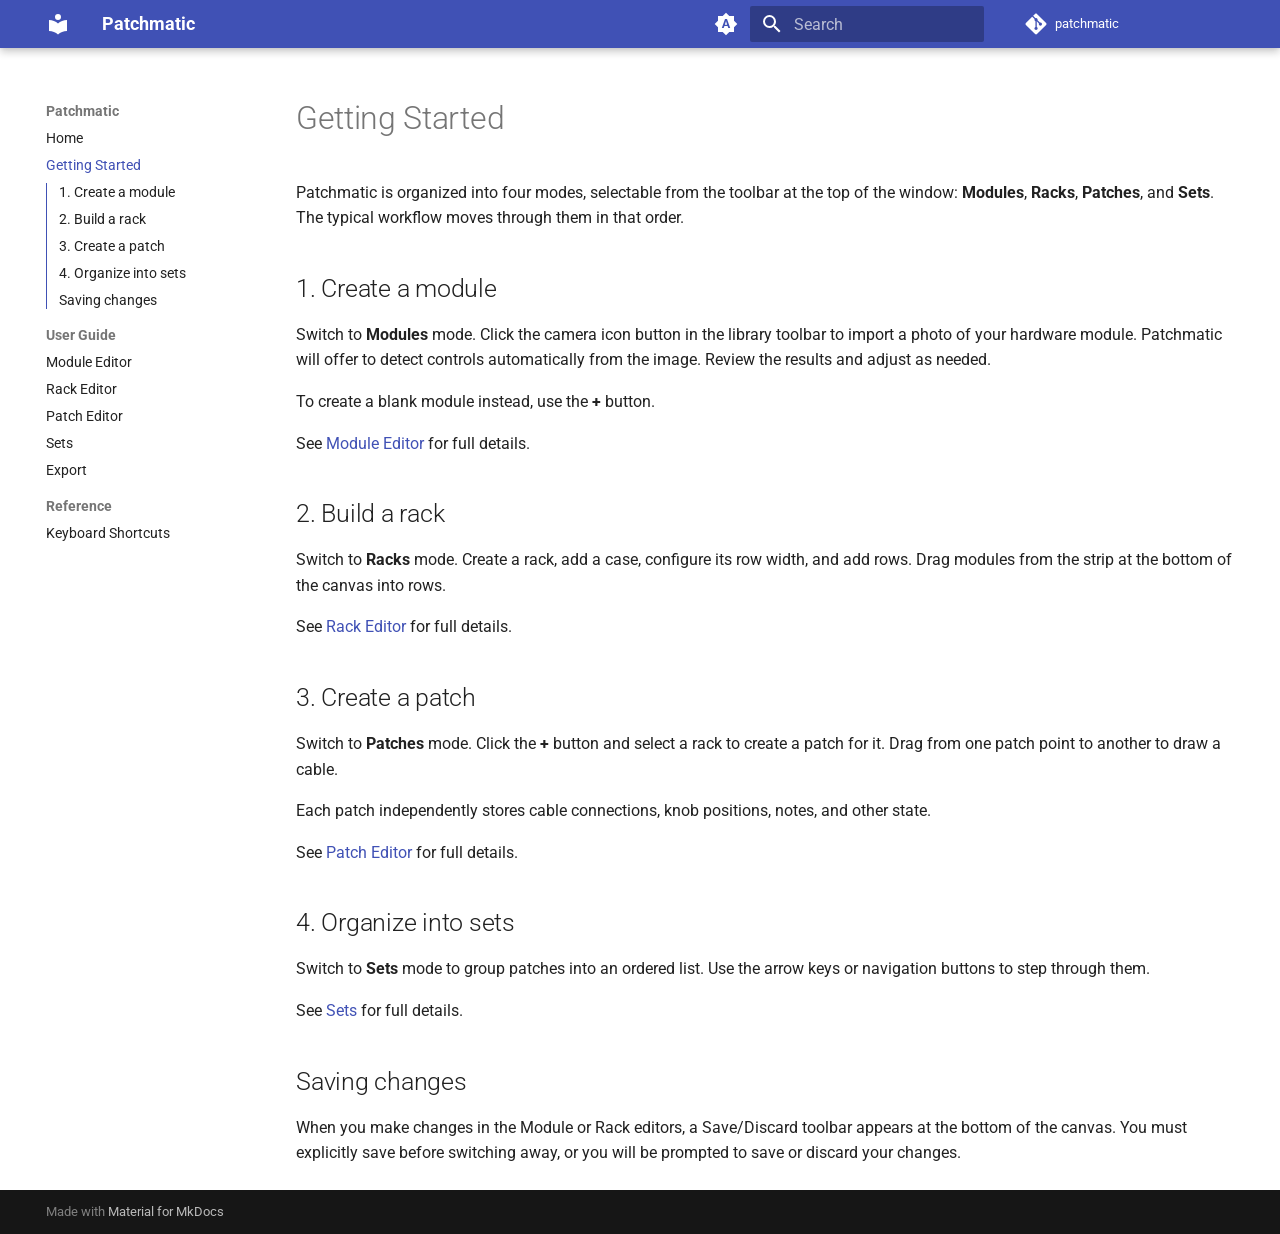
==== getting-started/index.html @ e6d79c21 "Deployed b76e6af with MkDocs version: 1.6.1" ====
<!doctype html>
<html lang="en" class="no-js">
  <head>
    
      <meta charset="utf-8">
      <meta name="viewport" content="width=device-width,initial-scale=1">
      
        <meta name="description" content="A tool for logging Eurorack patches.">
      
      
      
      
        <link rel="prev" href="..">
      
      
        <link rel="next" href="../guide/module-editor/">
      
      
        
      
      
      <link rel="icon" href="../assets/images/favicon.png">
      <meta name="generator" content="mkdocs-1.6.1, mkdocs-material-9.7.6">
    
    
      
        <title>Getting Started - Patchmatic</title>
      
    
    
      <link rel="stylesheet" href="../assets/stylesheets/main.484c7ddc.min.css">
      
        
        <link rel="stylesheet" href="../assets/stylesheets/palette.ab4e12ef.min.css">
      
      


    
    
      
    
    
      
        
        
        <link rel="preconnect" href="https://fonts.gstatic.com" crossorigin>
        <link rel="stylesheet" href="https://fonts.googleapis.com/css?family=Roboto:300,300i,400,400i,700,700i%7CRoboto+Mono:400,400i,700,700i&display=fallback">
        <style>:root{--md-text-font:"Roboto";--md-code-font:"Roboto Mono"}</style>
      
    
    
    <script>__md_scope=new URL("..",location),__md_hash=e=>[...e].reduce(((e,_)=>(e<<5)-e+_.charCodeAt(0)),0),__md_get=(e,_=localStorage,t=__md_scope)=>JSON.parse(_.getItem(t.pathname+"."+e)),__md_set=(e,_,t=localStorage,a=__md_scope)=>{try{t.setItem(a.pathname+"."+e,JSON.stringify(_))}catch(e){}}</script>
    
      

    
    
  </head>
  
  
    
    
      
    
    
    
    
    <body dir="ltr" data-md-color-scheme="default" data-md-color-primary="indigo" data-md-color-accent="indigo">
  
    
    <input class="md-toggle" data-md-toggle="drawer" type="checkbox" id="__drawer" autocomplete="off">
    <input class="md-toggle" data-md-toggle="search" type="checkbox" id="__search" autocomplete="off">
    <label class="md-overlay" for="__drawer"></label>
    <div data-md-component="skip">
      
        
        <a href="#getting-started" class="md-skip">
          Skip to content
        </a>
      
    </div>
    <div data-md-component="announce">
      
    </div>
    
    
      

  

<header class="md-header md-header--shadow" data-md-component="header">
  <nav class="md-header__inner md-grid" aria-label="Header">
    <a href=".." title="Patchmatic" class="md-header__button md-logo" aria-label="Patchmatic" data-md-component="logo">
      
  
  <svg xmlns="http://www.w3.org/2000/svg" viewBox="0 0 24 24"><path d="M12 8a3 3 0 0 0 3-3 3 3 0 0 0-3-3 3 3 0 0 0-3 3 3 3 0 0 0 3 3m0 3.54C9.64 9.35 6.5 8 3 8v11c3.5 0 6.64 1.35 9 3.54 2.36-2.19 5.5-3.54 9-3.54V8c-3.5 0-6.64 1.35-9 3.54"/></svg>

    </a>
    <label class="md-header__button md-icon" for="__drawer">
      
      <svg xmlns="http://www.w3.org/2000/svg" viewBox="0 0 24 24"><path d="M3 6h18v2H3zm0 5h18v2H3zm0 5h18v2H3z"/></svg>
    </label>
    <div class="md-header__title" data-md-component="header-title">
      <div class="md-header__ellipsis">
        <div class="md-header__topic">
          <span class="md-ellipsis">
            Patchmatic
          </span>
        </div>
        <div class="md-header__topic" data-md-component="header-topic">
          <span class="md-ellipsis">
            
              Getting Started
            
          </span>
        </div>
      </div>
    </div>
    
      
        <form class="md-header__option" data-md-component="palette">
  
    
    
    
    <input class="md-option" data-md-color-media="(prefers-color-scheme)" data-md-color-scheme="default" data-md-color-primary="indigo" data-md-color-accent="indigo"  aria-label="Switch to light mode"  type="radio" name="__palette" id="__palette_0">
    
      <label class="md-header__button md-icon" title="Switch to light mode" for="__palette_1" hidden>
        <svg xmlns="http://www.w3.org/2000/svg" viewBox="0 0 24 24"><path d="m14.3 16-.7-2h-3.2l-.7 2H7.8L11 7h2l3.2 9zM20 8.69V4h-4.69L12 .69 8.69 4H4v4.69L.69 12 4 15.31V20h4.69L12 23.31 15.31 20H20v-4.69L23.31 12zm-9.15 3.96h2.3L12 9z"/></svg>
      </label>
    
  
    
    
    
    <input class="md-option" data-md-color-media="(prefers-color-scheme: light)" data-md-color-scheme="default" data-md-color-primary="indigo" data-md-color-accent="indigo"  aria-label="Switch to dark mode"  type="radio" name="__palette" id="__palette_1">
    
      <label class="md-header__button md-icon" title="Switch to dark mode" for="__palette_2" hidden>
        <svg xmlns="http://www.w3.org/2000/svg" viewBox="0 0 24 24"><path d="M12 8a4 4 0 0 0-4 4 4 4 0 0 0 4 4 4 4 0 0 0 4-4 4 4 0 0 0-4-4m0 10a6 6 0 0 1-6-6 6 6 0 0 1 6-6 6 6 0 0 1 6 6 6 6 0 0 1-6 6m8-9.31V4h-4.69L12 .69 8.69 4H4v4.69L.69 12 4 15.31V20h4.69L12 23.31 15.31 20H20v-4.69L23.31 12z"/></svg>
      </label>
    
  
    
    
    
    <input class="md-option" data-md-color-media="(prefers-color-scheme: dark)" data-md-color-scheme="slate" data-md-color-primary="indigo" data-md-color-accent="indigo"  aria-label="Switch to system preference"  type="radio" name="__palette" id="__palette_2">
    
      <label class="md-header__button md-icon" title="Switch to system preference" for="__palette_0" hidden>
        <svg xmlns="http://www.w3.org/2000/svg" viewBox="0 0 24 24"><path d="M12 18c-.89 0-1.74-.2-2.5-.55C11.56 16.5 13 14.42 13 12s-1.44-4.5-3.5-5.45C10.26 6.2 11.11 6 12 6a6 6 0 0 1 6 6 6 6 0 0 1-6 6m8-9.31V4h-4.69L12 .69 8.69 4H4v4.69L.69 12 4 15.31V20h4.69L12 23.31 15.31 20H20v-4.69L23.31 12z"/></svg>
      </label>
    
  
</form>
      
    
    
      <script>var palette=__md_get("__palette");if(palette&&palette.color){if("(prefers-color-scheme)"===palette.color.media){var media=matchMedia("(prefers-color-scheme: light)"),input=document.querySelector(media.matches?"[data-md-color-media='(prefers-color-scheme: light)']":"[data-md-color-media='(prefers-color-scheme: dark)']");palette.color.media=input.getAttribute("data-md-color-media"),palette.color.scheme=input.getAttribute("data-md-color-scheme"),palette.color.primary=input.getAttribute("data-md-color-primary"),palette.color.accent=input.getAttribute("data-md-color-accent")}for(var[key,value]of Object.entries(palette.color))document.body.setAttribute("data-md-color-"+key,value)}</script>
    
    
    
      
      
        <label class="md-header__button md-icon" for="__search">
          
          <svg xmlns="http://www.w3.org/2000/svg" viewBox="0 0 24 24"><path d="M9.5 3A6.5 6.5 0 0 1 16 9.5c0 1.61-.59 3.09-1.56 4.23l.27.27h.79l5 5-1.5 1.5-5-5v-.79l-.27-.27A6.52 6.52 0 0 1 9.5 16 6.5 6.5 0 0 1 3 9.5 6.5 6.5 0 0 1 9.5 3m0 2C7 5 5 7 5 9.5S7 14 9.5 14 14 12 14 9.5 12 5 9.5 5"/></svg>
        </label>
        <div class="md-search" data-md-component="search" role="dialog">
  <label class="md-search__overlay" for="__search"></label>
  <div class="md-search__inner" role="search">
    <form class="md-search__form" name="search">
      <input type="text" class="md-search__input" name="query" aria-label="Search" placeholder="Search" autocapitalize="off" autocorrect="off" autocomplete="off" spellcheck="false" data-md-component="search-query" required>
      <label class="md-search__icon md-icon" for="__search">
        
        <svg xmlns="http://www.w3.org/2000/svg" viewBox="0 0 24 24"><path d="M9.5 3A6.5 6.5 0 0 1 16 9.5c0 1.61-.59 3.09-1.56 4.23l.27.27h.79l5 5-1.5 1.5-5-5v-.79l-.27-.27A6.52 6.52 0 0 1 9.5 16 6.5 6.5 0 0 1 3 9.5 6.5 6.5 0 0 1 9.5 3m0 2C7 5 5 7 5 9.5S7 14 9.5 14 14 12 14 9.5 12 5 9.5 5"/></svg>
        
        <svg xmlns="http://www.w3.org/2000/svg" viewBox="0 0 24 24"><path d="M20 11v2H8l5.5 5.5-1.42 1.42L4.16 12l7.92-7.92L13.5 5.5 8 11z"/></svg>
      </label>
      <nav class="md-search__options" aria-label="Search">
        
        <button type="reset" class="md-search__icon md-icon" title="Clear" aria-label="Clear" tabindex="-1">
          
          <svg xmlns="http://www.w3.org/2000/svg" viewBox="0 0 24 24"><path d="M19 6.41 17.59 5 12 10.59 6.41 5 5 6.41 10.59 12 5 17.59 6.41 19 12 13.41 17.59 19 19 17.59 13.41 12z"/></svg>
        </button>
      </nav>
      
    </form>
    <div class="md-search__output">
      <div class="md-search__scrollwrap" tabindex="0" data-md-scrollfix>
        <div class="md-search-result" data-md-component="search-result">
          <div class="md-search-result__meta">
            Initializing search
          </div>
          <ol class="md-search-result__list" role="presentation"></ol>
        </div>
      </div>
    </div>
  </div>
</div>
      
    
    
      <div class="md-header__source">
        <a href="https://github.com/pkyme/patchmatic" title="Go to repository" class="md-source" data-md-component="source">
  <div class="md-source__icon md-icon">
    
    <svg xmlns="http://www.w3.org/2000/svg" viewBox="0 0 448 512"><!--! Font Awesome Free 7.1.0 by @fontawesome - https://fontawesome.com License - https://fontawesome.com/license/free (Icons: CC BY 4.0, Fonts: SIL OFL 1.1, Code: MIT License) Copyright 2025 Fonticons, Inc.--><path d="M439.6 236.1 244 40.5c-5.4-5.5-12.8-8.5-20.4-8.5s-15 3-20.4 8.4L162.5 81l51.5 51.5c27.1-9.1 52.7 16.8 43.4 43.7l49.7 49.7c34.2-11.8 61.2 31 35.5 56.7-26.5 26.5-70.2-2.9-56-37.3L240.3 199v121.9c25.3 12.5 22.3 41.8 9.1 55-6.4 6.4-15.2 10.1-24.3 10.1s-17.8-3.6-24.3-10.1c-17.6-17.6-11.1-46.9 11.2-56v-123c-20.8-8.5-24.6-30.7-18.6-45L142.6 101 8.5 235.1C3 240.6 0 247.9 0 255.5s3 15 8.5 20.4l195.6 195.7c5.4 5.4 12.7 8.4 20.4 8.4s15-3 20.4-8.4l194.7-194.7c5.4-5.4 8.4-12.8 8.4-20.4s-3-15-8.4-20.4"/></svg>
  </div>
  <div class="md-source__repository">
    patchmatic
  </div>
</a>
      </div>
    
  </nav>
  
</header>
    
    <div class="md-container" data-md-component="container">
      
      
        
          
        
      
      <main class="md-main" data-md-component="main">
        <div class="md-main__inner md-grid">
          
            
              
              <div class="md-sidebar md-sidebar--primary" data-md-component="sidebar" data-md-type="navigation" >
                <div class="md-sidebar__scrollwrap">
                  <div class="md-sidebar__inner">
                    



  

<nav class="md-nav md-nav--primary md-nav--integrated" aria-label="Navigation" data-md-level="0">
  <label class="md-nav__title" for="__drawer">
    <a href=".." title="Patchmatic" class="md-nav__button md-logo" aria-label="Patchmatic" data-md-component="logo">
      
  
  <svg xmlns="http://www.w3.org/2000/svg" viewBox="0 0 24 24"><path d="M12 8a3 3 0 0 0 3-3 3 3 0 0 0-3-3 3 3 0 0 0-3 3 3 3 0 0 0 3 3m0 3.54C9.64 9.35 6.5 8 3 8v11c3.5 0 6.64 1.35 9 3.54 2.36-2.19 5.5-3.54 9-3.54V8c-3.5 0-6.64 1.35-9 3.54"/></svg>

    </a>
    Patchmatic
  </label>
  
    <div class="md-nav__source">
      <a href="https://github.com/pkyme/patchmatic" title="Go to repository" class="md-source" data-md-component="source">
  <div class="md-source__icon md-icon">
    
    <svg xmlns="http://www.w3.org/2000/svg" viewBox="0 0 448 512"><!--! Font Awesome Free 7.1.0 by @fontawesome - https://fontawesome.com License - https://fontawesome.com/license/free (Icons: CC BY 4.0, Fonts: SIL OFL 1.1, Code: MIT License) Copyright 2025 Fonticons, Inc.--><path d="M439.6 236.1 244 40.5c-5.4-5.5-12.8-8.5-20.4-8.5s-15 3-20.4 8.4L162.5 81l51.5 51.5c27.1-9.1 52.7 16.8 43.4 43.7l49.7 49.7c34.2-11.8 61.2 31 35.5 56.7-26.5 26.5-70.2-2.9-56-37.3L240.3 199v121.9c25.3 12.5 22.3 41.8 9.1 55-6.4 6.4-15.2 10.1-24.3 10.1s-17.8-3.6-24.3-10.1c-17.6-17.6-11.1-46.9 11.2-56v-123c-20.8-8.5-24.6-30.7-18.6-45L142.6 101 8.5 235.1C3 240.6 0 247.9 0 255.5s3 15 8.5 20.4l195.6 195.7c5.4 5.4 12.7 8.4 20.4 8.4s15-3 20.4-8.4l194.7-194.7c5.4-5.4 8.4-12.8 8.4-20.4s-3-15-8.4-20.4"/></svg>
  </div>
  <div class="md-source__repository">
    patchmatic
  </div>
</a>
    </div>
  
  <ul class="md-nav__list" data-md-scrollfix>
    
      
      
  
  
  
  
    <li class="md-nav__item">
      <a href=".." class="md-nav__link">
        
  
  
  <span class="md-ellipsis">
    
  
    Home
  

    
  </span>
  
  

      </a>
    </li>
  

    
      
      
  
  
    
  
  
  
    <li class="md-nav__item md-nav__item--active">
      
      <input class="md-nav__toggle md-toggle" type="checkbox" id="__toc">
      
      
        
      
      
        <label class="md-nav__link md-nav__link--active" for="__toc">
          
  
  
  <span class="md-ellipsis">
    
  
    Getting Started
  

    
  </span>
  
  

          <span class="md-nav__icon md-icon"></span>
        </label>
      
      <a href="./" class="md-nav__link md-nav__link--active">
        
  
  
  <span class="md-ellipsis">
    
  
    Getting Started
  

    
  </span>
  
  

      </a>
      
        

<nav class="md-nav md-nav--secondary" aria-label="Table of contents">
  
  
  
    
  
  
    <label class="md-nav__title" for="__toc">
      <span class="md-nav__icon md-icon"></span>
      Table of contents
    </label>
    <ul class="md-nav__list" data-md-component="toc" data-md-scrollfix>
      
        <li class="md-nav__item">
  <a href="#1-create-a-module" class="md-nav__link">
    <span class="md-ellipsis">
      
        1. Create a module
      
    </span>
  </a>
  
</li>
      
        <li class="md-nav__item">
  <a href="#2-build-a-rack" class="md-nav__link">
    <span class="md-ellipsis">
      
        2. Build a rack
      
    </span>
  </a>
  
</li>
      
        <li class="md-nav__item">
  <a href="#3-create-a-patch" class="md-nav__link">
    <span class="md-ellipsis">
      
        3. Create a patch
      
    </span>
  </a>
  
</li>
      
        <li class="md-nav__item">
  <a href="#4-organize-into-sets" class="md-nav__link">
    <span class="md-ellipsis">
      
        4. Organize into sets
      
    </span>
  </a>
  
</li>
      
        <li class="md-nav__item">
  <a href="#saving-changes" class="md-nav__link">
    <span class="md-ellipsis">
      
        Saving changes
      
    </span>
  </a>
  
</li>
      
    </ul>
  
</nav>
      
    </li>
  

    
      
      
  
  
  
  
    
    
    
    
      
        
        
      
    
    
    <li class="md-nav__item md-nav__item--section md-nav__item--nested">
      
        
        
        <input class="md-nav__toggle md-toggle " type="checkbox" id="__nav_3" >
        
          
          <label class="md-nav__link" for="__nav_3" id="__nav_3_label" tabindex="">
            
  
  
  <span class="md-ellipsis">
    
  
    User Guide
  

    
  </span>
  
  

            <span class="md-nav__icon md-icon"></span>
          </label>
        
        <nav class="md-nav" data-md-level="1" aria-labelledby="__nav_3_label" aria-expanded="false">
          <label class="md-nav__title" for="__nav_3">
            <span class="md-nav__icon md-icon"></span>
            
  
    User Guide
  

          </label>
          <ul class="md-nav__list" data-md-scrollfix>
            
              
                
  
  
  
  
    <li class="md-nav__item">
      <a href="../guide/module-editor/" class="md-nav__link">
        
  
  
  <span class="md-ellipsis">
    
  
    Module Editor
  

    
  </span>
  
  

      </a>
    </li>
  

              
            
              
                
  
  
  
  
    <li class="md-nav__item">
      <a href="../guide/rack-editor/" class="md-nav__link">
        
  
  
  <span class="md-ellipsis">
    
  
    Rack Editor
  

    
  </span>
  
  

      </a>
    </li>
  

              
            
              
                
  
  
  
  
    <li class="md-nav__item">
      <a href="../guide/patch-editor/" class="md-nav__link">
        
  
  
  <span class="md-ellipsis">
    
  
    Patch Editor
  

    
  </span>
  
  

      </a>
    </li>
  

              
            
              
                
  
  
  
  
    <li class="md-nav__item">
      <a href="../guide/sets/" class="md-nav__link">
        
  
  
  <span class="md-ellipsis">
    
  
    Sets
  

    
  </span>
  
  

      </a>
    </li>
  

              
            
              
                
  
  
  
  
    <li class="md-nav__item">
      <a href="../guide/export/" class="md-nav__link">
        
  
  
  <span class="md-ellipsis">
    
  
    Export
  

    
  </span>
  
  

      </a>
    </li>
  

              
            
          </ul>
        </nav>
      
    </li>
  

    
      
      
  
  
  
  
    
    
    
    
      
        
        
      
    
    
    <li class="md-nav__item md-nav__item--section md-nav__item--nested">
      
        
        
        <input class="md-nav__toggle md-toggle " type="checkbox" id="__nav_4" >
        
          
          <label class="md-nav__link" for="__nav_4" id="__nav_4_label" tabindex="">
            
  
  
  <span class="md-ellipsis">
    
  
    Reference
  

    
  </span>
  
  

            <span class="md-nav__icon md-icon"></span>
          </label>
        
        <nav class="md-nav" data-md-level="1" aria-labelledby="__nav_4_label" aria-expanded="false">
          <label class="md-nav__title" for="__nav_4">
            <span class="md-nav__icon md-icon"></span>
            
  
    Reference
  

          </label>
          <ul class="md-nav__list" data-md-scrollfix>
            
              
                
  
  
  
  
    <li class="md-nav__item">
      <a href="../reference/keyboard-shortcuts/" class="md-nav__link">
        
  
  
  <span class="md-ellipsis">
    
  
    Keyboard Shortcuts
  

    
  </span>
  
  

      </a>
    </li>
  

              
            
          </ul>
        </nav>
      
    </li>
  

    
  </ul>
</nav>
                  </div>
                </div>
              </div>
            
            
          
          
            <div class="md-content" data-md-component="content">
              
              <article class="md-content__inner md-typeset">
                
                  


  
  


<h1 id="getting-started">Getting Started</h1>
<p>Patchmatic is organized into four modes, selectable from the toolbar at the top of the window: <strong>Modules</strong>, <strong>Racks</strong>, <strong>Patches</strong>, and <strong>Sets</strong>. The typical workflow moves through them in that order.</p>
<h2 id="1-create-a-module">1. Create a module</h2>
<p>Switch to <strong>Modules</strong> mode. Click the camera icon button in the library toolbar to import a photo of your hardware module. Patchmatic will offer to detect controls automatically from the image. Review the results and adjust as needed.</p>
<p>To create a blank module instead, use the <strong>+</strong> button.</p>
<p>See <a href="../guide/module-editor/">Module Editor</a> for full details.</p>
<h2 id="2-build-a-rack">2. Build a rack</h2>
<p>Switch to <strong>Racks</strong> mode. Create a rack, add a case, configure its row width, and add rows. Drag modules from the strip at the bottom of the canvas into rows.</p>
<p>See <a href="../guide/rack-editor/">Rack Editor</a> for full details.</p>
<h2 id="3-create-a-patch">3. Create a patch</h2>
<p>Switch to <strong>Patches</strong> mode. Click the <strong>+</strong> button and select a rack to create a patch for it. Drag from one patch point to another to draw a cable.</p>
<p>Each patch independently stores cable connections, knob positions, notes, and other state.</p>
<p>See <a href="../guide/patch-editor/">Patch Editor</a> for full details.</p>
<h2 id="4-organize-into-sets">4. Organize into sets</h2>
<p>Switch to <strong>Sets</strong> mode to group patches into an ordered list. Use the arrow keys or navigation buttons to step through them.</p>
<p>See <a href="../guide/sets/">Sets</a> for full details.</p>
<h2 id="saving-changes">Saving changes</h2>
<p>When you make changes in the Module or Rack editors, a Save/Discard toolbar appears at the bottom of the canvas. You must explicitly save before switching away, or you will be prompted to save or discard your changes.</p>












                
              </article>
            </div>
          
          
<script>var target=document.getElementById(location.hash.slice(1));target&&target.name&&(target.checked=target.name.startsWith("__tabbed_"))</script>
        </div>
        
          <button type="button" class="md-top md-icon" data-md-component="top" hidden>
  
  <svg xmlns="http://www.w3.org/2000/svg" viewBox="0 0 24 24"><path d="M13 20h-2V8l-5.5 5.5-1.42-1.42L12 4.16l7.92 7.92-1.42 1.42L13 8z"/></svg>
  Back to top
</button>
        
      </main>
      
        <footer class="md-footer">
  
  <div class="md-footer-meta md-typeset">
    <div class="md-footer-meta__inner md-grid">
      <div class="md-copyright">
  
  
    Made with
    <a href="https://squidfunk.github.io/mkdocs-material/" target="_blank" rel="noopener">
      Material for MkDocs
    </a>
  
</div>
      
    </div>
  </div>
</footer>
      
    </div>
    <div class="md-dialog" data-md-component="dialog">
      <div class="md-dialog__inner md-typeset"></div>
    </div>
    
    
    
      
      
      <script id="__config" type="application/json">{"annotate": null, "base": "..", "features": ["navigation.sections", "navigation.top", "toc.integrate"], "search": "../assets/javascripts/workers/search.2c215733.min.js", "tags": null, "translations": {"clipboard.copied": "Copied to clipboard", "clipboard.copy": "Copy to clipboard", "search.result.more.one": "1 more on this page", "search.result.more.other": "# more on this page", "search.result.none": "No matching documents", "search.result.one": "1 matching document", "search.result.other": "# matching documents", "search.result.placeholder": "Type to start searching", "search.result.term.missing": "Missing", "select.version": "Select version"}, "version": null}</script>
    
    
      <script src="../assets/javascripts/bundle.79ae519e.min.js"></script>
      
    
  </body>
</html>
---- assets/stylesheets/main.484c7ddc.min.css ----
@charset "UTF-8";html{-webkit-text-size-adjust:none;-moz-text-size-adjust:none;text-size-adjust:none;box-sizing:border-box}*,:after,:before{box-sizing:inherit}@media (prefers-reduced-motion){*,:after,:before{transition:none!important}}body{margin:0}a,button,input,label{-webkit-tap-highlight-color:transparent}a{color:inherit;text-decoration:none}hr{border:0;box-sizing:initial;display:block;height:.05rem;overflow:visible;padding:0}small{font-size:80%}sub,sup{line-height:1em}img{border-style:none}table{border-collapse:initial;border-spacing:0}td,th{font-weight:400;vertical-align:top}button{background:#0000;border:0;font-family:inherit;font-size:inherit;margin:0;padding:0}input{border:0;outline:none}:root{--md-primary-fg-color:#4051b5;--md-primary-fg-color--light:#5d6cc0;--md-primary-fg-color--dark:#303fa1;--md-primary-bg-color:#fff;--md-primary-bg-color--light:#ffffffb3;--md-accent-fg-color:#526cfe;--md-accent-fg-color--transparent:#526cfe1a;--md-accent-bg-color:#fff;--md-accent-bg-color--light:#ffffffb3}[data-md-color-scheme=default]{color-scheme:light}[data-md-color-scheme=default] img[src$="#gh-dark-mode-only"],[data-md-color-scheme=default] img[src$="#only-dark"]{display:none}:root,[data-md-color-scheme=default]{--md-hue:225deg;--md-default-fg-color:#000000de;--md-default-fg-color--light:#0000008a;--md-default-fg-color--lighter:#00000052;--md-default-fg-color--lightest:#00000012;--md-default-bg-color:#fff;--md-default-bg-color--light:#ffffffb3;--md-default-bg-color--lighter:#ffffff4d;--md-default-bg-color--lightest:#ffffff1f;--md-code-fg-color:#36464e;--md-code-bg-color:#f5f5f5;--md-code-bg-color--light:#f5f5f5b3;--md-code-bg-color--lighter:#f5f5f54d;--md-code-hl-color:#4287ff;--md-code-hl-color--light:#4287ff1a;--md-code-hl-number-color:#d52a2a;--md-code-hl-special-color:#db1457;--md-code-hl-function-color:#a846b9;--md-code-hl-constant-color:#6e59d9;--md-code-hl-keyword-color:#3f6ec6;--md-code-hl-string-color:#1c7d4d;--md-code-hl-name-color:var(--md-code-fg-color);--md-code-hl-operator-color:var(--md-default-fg-color--light);--md-code-hl-punctuation-color:var(--md-default-fg-color--light);--md-code-hl-comment-color:var(--md-default-fg-color--light);--md-code-hl-generic-color:var(--md-default-fg-color--light);--md-code-hl-variable-color:var(--md-default-fg-color--light);--md-typeset-color:var(--md-default-fg-color);--md-typeset-a-color:var(--md-primary-fg-color);--md-typeset-del-color:#f5503d26;--md-typeset-ins-color:#0bd57026;--md-typeset-kbd-color:#fafafa;--md-typeset-kbd-accent-color:#fff;--md-typeset-kbd-border-color:#b8b8b8;--md-typeset-mark-color:#ffff0080;--md-typeset-table-color:#0000001f;--md-typeset-table-color--light:rgba(0,0,0,.035);--md-admonition-fg-color:var(--md-default-fg-color);--md-admonition-bg-color:var(--md-default-bg-color);--md-warning-fg-color:#000000de;--md-warning-bg-color:#ff9;--md-footer-fg-color:#fff;--md-footer-fg-color--light:#ffffffb3;--md-footer-fg-color--lighter:#ffffff73;--md-footer-bg-color:#000000de;--md-footer-bg-color--dark:#00000052;--md-shadow-z1:0 0.2rem 0.5rem #0000000d,0 0 0.05rem #0000001a;--md-shadow-z2:0 0.2rem 0.5rem #0000001a,0 0 0.05rem #00000040;--md-shadow-z3:0 0.2rem 0.5rem #0003,0 0 0.05rem #00000059}.md-icon svg{fill:currentcolor;display:block;height:1.2rem;width:1.2rem}body{-webkit-font-smoothing:antialiased;-moz-osx-font-smoothing:grayscale;--md-text-font-family:var(--md-text-font,_),-apple-system,BlinkMacSystemFont,Helvetica,Arial,sans-serif;--md-code-font-family:var(--md-code-font,_),SFMono-Regular,Consolas,Menlo,monospace}aside,body,input{font-feature-settings:"kern","liga";color:var(--md-typeset-color);font-family:var(--md-text-font-family)}code,kbd,pre{font-feature-settings:"kern";font-family:var(--md-code-font-family)}:root{--md-typeset-table-sort-icon:url('data:image/svg+xml;charset=utf-8,<svg xmlns="http://www.w3.org/2000/svg" viewBox="0 0 24 24"><path d="m18 21-4-4h3V7h-3l4-4 4 4h-3v10h3M2 19v-2h10v2M2 13v-2h7v2M2 7V5h4v2z"/></svg>');--md-typeset-table-sort-icon--asc:url('data:image/svg+xml;charset=utf-8,<svg xmlns="http://www.w3.org/2000/svg" viewBox="0 0 24 24"><path d="M19 17h3l-4 4-4-4h3V3h2M2 17h10v2H2M6 5v2H2V5m0 6h7v2H2z"/></svg>');--md-typeset-table-sort-icon--desc:url('data:image/svg+xml;charset=utf-8,<svg xmlns="http://www.w3.org/2000/svg" viewBox="0 0 24 24"><path d="M19 7h3l-4-4-4 4h3v14h2M2 17h10v2H2M6 5v2H2V5m0 6h7v2H2z"/></svg>')}.md-typeset{-webkit-print-color-adjust:exact;color-adjust:exact;font-size:.8rem;line-height:1.6;overflow-wrap:break-word}@media print{.md-typeset{font-size:.68rem}}.md-typeset blockquote,.md-typeset dl,.md-typeset figure,.md-typeset ol,.md-typeset pre,.md-typeset ul{margin-bottom:1em;margin-top:1em}.md-typeset h1{color:var(--md-default-fg-color--light);font-size:2em;line-height:1.3;margin:0 0 1.25em}.md-typeset h1,.md-typeset h2{font-weight:300;letter-spacing:-.01em}.md-typeset h2{font-size:1.5625em;line-height:1.4;margin:1.6em 0 .64em}.md-typeset h3{font-size:1.25em;font-weight:400;letter-spacing:-.01em;line-height:1.5;margin:1.6em 0 .8em}.md-typeset h2+h3{margin-top:.8em}.md-typeset h4{font-weight:700;letter-spacing:-.01em;margin:1em 0}.md-typeset h5,.md-typeset h6{color:var(--md-default-fg-color--light);font-size:.8em;font-weight:700;letter-spacing:-.01em;margin:1.25em 0}.md-typeset h5{text-transform:uppercase}.md-typeset h5 code{text-transform:none}.md-typeset hr{border-bottom:.05rem solid var(--md-default-fg-color--lightest);display:flow-root;margin:1.5em 0}.md-typeset a{color:var(--md-typeset-a-color);word-break:break-word}.md-typeset a,.md-typeset a:before{transition:color 125ms}.md-typeset a:focus,.md-typeset a:hover{color:var(--md-accent-fg-color)}.md-typeset a:focus code,.md-typeset a:hover code{background-color:var(--md-accent-fg-color--transparent);color:var(--md-accent-fg-color)}.md-typeset a code{color:var(--md-typeset-a-color)}.md-typeset a.focus-visible{outline-color:var(--md-accent-fg-color);outline-offset:.2rem}.md-typeset code,.md-typeset kbd,.md-typeset pre{color:var(--md-code-fg-color);direction:ltr;font-variant-ligatures:none;transition:background-color 125ms}@media print{.md-typeset code,.md-typeset kbd,.md-typeset pre{white-space:pre-wrap}}.md-typeset code{background-color:var(--md-code-bg-color);border-radius:.1rem;-webkit-box-decoration-break:clone;box-decoration-break:clone;font-size:.85em;padding:0 .2941176471em;transition:color 125ms,background-color 125ms;word-break:break-word}.md-typeset code:not(.focus-visible){-webkit-tap-highlight-color:transparent;outline:none}.md-typeset pre{display:flow-root;line-height:1.4;position:relative}.md-typeset pre>code{-webkit-box-decoration-break:slice;box-decoration-break:slice;box-shadow:none;display:block;margin:0;outline-color:var(--md-accent-fg-color);overflow:auto;padding:.7720588235em 1.1764705882em;scrollbar-color:var(--md-default-fg-color--lighter) #0000;scrollbar-width:thin;touch-action:auto;word-break:normal}.md-typeset pre>code:hover{scrollbar-color:var(--md-accent-fg-color) #0000}.md-typeset pre>code::-webkit-scrollbar{height:.2rem;width:.2rem}.md-typeset pre>code::-webkit-scrollbar-thumb{background-color:var(--md-default-fg-color--lighter)}.md-typeset pre>code::-webkit-scrollbar-thumb:hover{background-color:var(--md-accent-fg-color)}.md-typeset kbd{background-color:var(--md-typeset-kbd-color);border-radius:.1rem;box-shadow:0 .1rem 0 .05rem var(--md-typeset-kbd-border-color),0 .1rem 0 var(--md-typeset-kbd-border-color),0 -.1rem .2rem var(--md-typeset-kbd-accent-color) inset;color:var(--md-default-fg-color);display:inline-block;font-size:.75em;padding:0 .6666666667em;vertical-align:text-top;word-break:break-word}.md-typeset mark{background-color:var(--md-typeset-mark-color);-webkit-box-decoration-break:clone;box-decoration-break:clone;color:inherit;word-break:break-word}.md-typeset abbr{cursor:help;text-decoration:none}.md-typeset [data-preview],.md-typeset abbr{border-bottom:.05rem dotted var(--md-default-fg-color--light)}.md-typeset small{opacity:.75}[dir=ltr] .md-typeset sub,[dir=ltr] .md-typeset sup{margin-left:.078125em}[dir=rtl] .md-typeset sub,[dir=rtl] .md-typeset sup{margin-right:.078125em}[dir=ltr] .md-typeset blockquote{padding-left:.6rem}[dir=rtl] .md-typeset blockquote{padding-right:.6rem}[dir=ltr] .md-typeset blockquote{border-left:.2rem solid var(--md-default-fg-color--lighter)}[dir=rtl] .md-typeset blockquote{border-right:.2rem solid var(--md-default-fg-color--lighter)}.md-typeset blockquote{color:var(--md-default-fg-color--light);margin-left:0;margin-right:0}.md-typeset ul{list-style-type:disc}.md-typeset ul[type]{list-style-type:revert-layer}[dir=ltr] .md-typeset ol,[dir=ltr] .md-typeset ul{margin-left:.625em}[dir=rtl] .md-typeset ol,[dir=rtl] .md-typeset ul{margin-right:.625em}.md-typeset ol,.md-typeset ul{padding:0}.md-typeset ol:not([hidden]),.md-typeset ul:not([hidden]){display:flow-root}.md-typeset ol ol,.md-typeset ul ol{list-style-type:lower-alpha}.md-typeset ol ol ol,.md-typeset ul ol ol{list-style-type:lower-roman}.md-typeset ol ol ol ol,.md-typeset ul ol ol ol{list-style-type:upper-alpha}.md-typeset ol ol ol ol ol,.md-typeset ul ol ol ol ol{list-style-type:upper-roman}.md-typeset ol[type],.md-typeset ul[type]{list-style-type:revert-layer}[dir=ltr] .md-typeset ol li,[dir=ltr] .md-typeset ul li{margin-left:1.25em}[dir=rtl] .md-typeset ol li,[dir=rtl] .md-typeset ul li{margin-right:1.25em}.md-typeset ol li,.md-typeset ul li{margin-bottom:.5em}.md-typeset ol li blockquote,.md-typeset ol li p,.md-typeset ul li blockquote,.md-typeset ul li p{margin:.5em 0}.md-typeset ol li:last-child,.md-typeset ul li:last-child{margin-bottom:0}[dir=ltr] .md-typeset ol li ol,[dir=ltr] .md-typeset ol li ul,[dir=ltr] .md-typeset ul li ol,[dir=ltr] .md-typeset ul li ul{margin-left:.625em}[dir=rtl] .md-typeset ol li ol,[dir=rtl] .md-typeset ol li ul,[dir=rtl] .md-typeset ul li ol,[dir=rtl] .md-typeset ul li ul{margin-right:.625em}.md-typeset ol li ol,.md-typeset ol li ul,.md-typeset ul li ol,.md-typeset ul li ul{margin-bottom:.5em;margin-top:.5em}[dir=ltr] .md-typeset dd{margin-left:1.875em}[dir=rtl] .md-typeset dd{margin-right:1.875em}.md-typeset dd{margin-bottom:1.5em;margin-top:1em}.md-typeset img,.md-typeset svg,.md-typeset video{height:auto;max-width:100%}.md-typeset img[align=left]{margin:1em 1em 1em 0}.md-typeset img[align=right]{margin:1em 0 1em 1em}.md-typeset img[align]:only-child{margin-top:0}.md-typeset figure{display:flow-root;margin:1em auto;max-width:100%;text-align:center;width:fit-content}.md-typeset figure img{display:block;margin:0 auto}.md-typeset figcaption{font-style:italic;margin:1em auto;max-width:24rem}.md-typeset iframe{max-width:100%}.md-typeset table:not([class]){background-color:var(--md-default-bg-color);border:.05rem solid var(--md-typeset-table-color);border-radius:.1rem;display:inline-block;font-size:.64rem;max-width:100%;overflow:auto;touch-action:auto}@media print{.md-typeset table:not([class]){display:table}}.md-typeset table:not([class])+*{margin-top:1.5em}.md-typeset table:not([class]) td>:first-child,.md-typeset table:not([class]) th>:first-child{margin-top:0}.md-typeset table:not([class]) td>:last-child,.md-typeset table:not([class]) th>:last-child{margin-bottom:0}.md-typeset table:not([class]) td:not([align]),.md-typeset table:not([class]) th:not([align]){text-align:left}[dir=rtl] .md-typeset table:not([class]) td:not([align]),[dir=rtl] .md-typeset table:not([class]) th:not([align]){text-align:right}.md-typeset table:not([class]) th{font-weight:700;min-width:5rem;padding:.9375em 1.25em;vertical-align:top}.md-typeset table:not([class]) td{border-top:.05rem solid var(--md-typeset-table-color);padding:.9375em 1.25em;vertical-align:top}.md-typeset table:not([class]) tbody tr{transition:background-color 125ms}.md-typeset table:not([class]) tbody tr:hover{background-color:var(--md-typeset-table-color--light);box-shadow:0 .05rem 0 var(--md-default-bg-color) inset}.md-typeset table:not([class]) a{word-break:normal}.md-typeset table th[role=columnheader]{cursor:pointer}[dir=ltr] .md-typeset table th[role=columnheader]:after{margin-left:.5em}[dir=rtl] .md-typeset table th[role=columnheader]:after{margin-right:.5em}.md-typeset table th[role=columnheader]:after{content:"";display:inline-block;height:1.2em;-webkit-mask-image:var(--md-typeset-table-sort-icon);mask-image:var(--md-typeset-table-sort-icon);-webkit-mask-repeat:no-repeat;mask-repeat:no-repeat;-webkit-mask-size:contain;mask-size:contain;transition:background-color 125ms;vertical-align:text-bottom;width:1.2em}.md-typeset table th[role=columnheader]:hover:after{background-color:var(--md-default-fg-color--lighter)}.md-typeset table th[role=columnheader][aria-sort=ascending]:after{background-color:var(--md-default-fg-color--light);-webkit-mask-image:var(--md-typeset-table-sort-icon--asc);mask-image:var(--md-typeset-table-sort-icon--asc)}.md-typeset table th[role=columnheader][aria-sort=descending]:after{background-color:var(--md-default-fg-color--light);-webkit-mask-image:var(--md-typeset-table-sort-icon--desc);mask-image:var(--md-typeset-table-sort-icon--desc)}.md-typeset__scrollwrap{margin:1em -.8rem;overflow-x:auto;touch-action:auto}.md-typeset__table{display:inline-block;margin-bottom:.5em;padding:0 .8rem}@media print{.md-typeset__table{display:block}}html .md-typeset__table table{display:table;margin:0;overflow:hidden;width:100%}@media screen and (max-width:44.984375em){.md-content__inner>pre{margin:1em -.8rem}.md-content__inner>pre code{border-radius:0}}.md-typeset .md-author{border-radius:100%;display:block;flex-shrink:0;height:1.6rem;overflow:hidden;position:relative;transition:color 125ms,transform 125ms;width:1.6rem}.md-typeset .md-author img{display:block}.md-typeset .md-author--more{background:var(--md-default-fg-color--lightest);color:var(--md-default-fg-color--lighter);font-size:.6rem;font-weight:700;line-height:1.6rem;text-align:center}.md-typeset .md-author--long{height:2.4rem;width:2.4rem}.md-typeset a.md-author{transform:scale(1)}.md-typeset a.md-author img{border-radius:100%;filter:grayscale(100%) opacity(75%);transition:filter 125ms}.md-typeset a.md-author:focus,.md-typeset a.md-author:hover{transform:scale(1.1);z-index:1}.md-typeset a.md-author:focus img,.md-typeset a.md-author:hover img{filter:grayscale(0)}.md-banner{background-color:var(--md-footer-bg-color);color:var(--md-footer-fg-color);overflow:auto}@media print{.md-banner{display:none}}.md-banner--warning{background-color:var(--md-warning-bg-color);color:var(--md-warning-fg-color)}.md-banner__inner{font-size:.7rem;margin:.6rem auto;padding:0 .8rem}[dir=ltr] .md-banner__button{float:right}[dir=rtl] .md-banner__button{float:left}.md-banner__button{color:inherit;cursor:pointer;transition:opacity .25s}.no-js .md-banner__button{display:none}.md-banner__button:hover{opacity:.7}html{font-size:125%;height:100%;overflow-x:hidden}@media screen and (min-width:100em){html{font-size:137.5%}}@media screen and (min-width:125em){html{font-size:150%}}body{background-color:var(--md-default-bg-color);display:flex;flex-direction:column;font-size:.5rem;min-height:100%;position:relative;width:100%}@media print{body{display:block}}@media screen and (max-width:59.984375em){body[data-md-scrolllock]{position:fixed}}.md-grid{margin-left:auto;margin-right:auto;max-width:61rem}.md-container{display:flex;flex-direction:column;flex-grow:1}@media print{.md-container{display:block}}.md-main{flex-grow:1}.md-main__inner{display:flex;height:100%;margin-top:1.5rem}.md-ellipsis{overflow:hidden;text-overflow:ellipsis}.md-toggle{display:none}.md-option{height:0;opacity:0;position:absolute;width:0}.md-option:checked+label:not([hidden]){display:block}.md-option.focus-visible+label{outline-color:var(--md-accent-fg-color);outline-style:auto}.md-skip{background-color:var(--md-default-fg-color);border-radius:.1rem;color:var(--md-default-bg-color);font-size:.64rem;margin:.5rem;opacity:0;outline-color:var(--md-accent-fg-color);padding:.3rem .5rem;position:fixed;transform:translateY(.4rem);z-index:-1}.md-skip:focus{opacity:1;transform:translateY(0);transition:transform .25s cubic-bezier(.4,0,.2,1),opacity 175ms 75ms;z-index:10}@page{margin:25mm}:root{--md-clipboard-icon:url('data:image/svg+xml;charset=utf-8,<svg xmlns="http://www.w3.org/2000/svg" viewBox="0 0 24 24"><path d="M19 21H8V7h11m0-2H8a2 2 0 0 0-2 2v14a2 2 0 0 0 2 2h11a2 2 0 0 0 2-2V7a2 2 0 0 0-2-2m-3-4H4a2 2 0 0 0-2 2v14h2V3h12z"/></svg>')}.md-clipboard{border-radius:.1rem;color:var(--md-default-fg-color--lightest);cursor:pointer;height:1.5em;outline-color:var(--md-accent-fg-color);outline-offset:.1rem;transition:color .25s;width:1.5em;z-index:1}@media print{.md-clipboard{display:none}}.md-clipboard:not(.focus-visible){-webkit-tap-highlight-color:transparent;outline:none}:hover>.md-clipboard{color:var(--md-default-fg-color--light)}.md-clipboard:focus,.md-clipboard:hover{color:var(--md-accent-fg-color)}.md-clipboard:after{background-color:currentcolor;content:"";display:block;height:1.125em;margin:0 auto;-webkit-mask-image:var(--md-clipboard-icon);mask-image:var(--md-clipboard-icon);-webkit-mask-position:center;mask-position:center;-webkit-mask-repeat:no-repeat;mask-repeat:no-repeat;-webkit-mask-size:contain;mask-size:contain;width:1.125em}.md-clipboard--inline{cursor:pointer}.md-clipboard--inline code{transition:color .25s,background-color .25s}.md-clipboard--inline:focus code,.md-clipboard--inline:hover code{background-color:var(--md-accent-fg-color--transparent);color:var(--md-accent-fg-color)}:root{--md-code-select-icon:url('data:image/svg+xml;charset=utf-8,<svg xmlns="http://www.w3.org/2000/svg" viewBox="0 0 24 24"><path d="M19 19h-4v2h4c1.1 0 2-.9 2-2v-4h-2m0-12h-4v2h4v4h2V5c0-1.1-.9-2-2-2M5 5h4V3H5c-1.1 0-2 .9-2 2v4h2m0 6H3v4c0 1.1.9 2 2 2h4v-2H5zm2-4h2v2H7zm4 0h2v2h-2zm4 0h2v2h-2zM7 7h2v2H7zm4 0h2v2h-2zm4 0h2v2h-2zm-8 8h2v2H7zm4 0h2v2h-2zm4 0h2v2h-2z"/></svg>');--md-code-copy-icon:url('data:image/svg+xml;charset=utf-8,<svg xmlns="http://www.w3.org/2000/svg" viewBox="0 0 24 24"><path d="M19 21H8V7h11m0-2H8a2 2 0 0 0-2 2v14a2 2 0 0 0 2 2h11a2 2 0 0 0 2-2V7a2 2 0 0 0-2-2m-3-4H4a2 2 0 0 0-2 2v14h2V3h12z"/></svg>')}.md-typeset .md-code__content{display:grid}.md-code__nav{background-color:var(--md-code-bg-color--lighter);border-radius:.1rem;display:flex;gap:.2rem;padding:.2rem;position:absolute;right:.25em;top:.25em;transition:background-color .25s;z-index:1}:hover>.md-code__nav{background-color:var(--md-code-bg-color--light)}.md-code__button{color:var(--md-default-fg-color--lightest);cursor:pointer;display:block;height:1.5em;outline-color:var(--md-accent-fg-color);outline-offset:.1rem;transition:color .25s;width:1.5em}:hover>*>.md-code__button{color:var(--md-default-fg-color--light)}.md-code__button.focus-visible,.md-code__button:hover{color:var(--md-accent-fg-color)}.md-code__button--active{color:var(--md-default-fg-color)!important}.md-code__button:after{background-color:currentcolor;content:"";display:block;height:1.125em;margin:0 auto;-webkit-mask-position:center;mask-position:center;-webkit-mask-repeat:no-repeat;mask-repeat:no-repeat;-webkit-mask-size:contain;mask-size:contain;width:1.125em}.md-code__button[data-md-type=select]:after{-webkit-mask-image:var(--md-code-select-icon);mask-image:var(--md-code-select-icon)}.md-code__button[data-md-type=copy]:after{-webkit-mask-image:var(--md-code-copy-icon);mask-image:var(--md-code-copy-icon)}@keyframes consent{0%{opacity:0;transform:translateY(100%)}to{opacity:1;transform:translateY(0)}}@keyframes overlay{0%{opacity:0}to{opacity:1}}.md-consent__overlay{animation:overlay .25s both;-webkit-backdrop-filter:blur(.1rem);backdrop-filter:blur(.1rem);background-color:#0000008a;height:100%;opacity:1;position:fixed;top:0;width:100%;z-index:5}.md-consent__inner{animation:consent .5s cubic-bezier(.1,.7,.1,1) both;background-color:var(--md-default-bg-color);border:0;border-radius:.1rem;bottom:0;box-shadow:0 0 .2rem #0000001a,0 .2rem .4rem #0003;max-height:100%;overflow:auto;padding:0;position:fixed;width:100%;z-index:5}.md-consent__form{padding:.8rem}.md-consent__settings{display:none;margin:1em 0}input:checked+.md-consent__settings{display:block}.md-consent__controls{margin-bottom:.8rem}.md-typeset .md-consent__controls .md-button{display:inline}@media screen and (max-width:44.984375em){.md-typeset .md-consent__controls .md-button{display:block;margin-top:.4rem;text-align:center;width:100%}}.md-consent label{cursor:pointer}.md-content{flex-grow:1;min-width:0}.md-content__inner{margin:0 .8rem 1.2rem;padding-top:.6rem}@media screen and (min-width:76.25em){[dir=ltr] .md-sidebar--primary:not([hidden])~.md-content>.md-content__inner{margin-left:1.2rem}[dir=ltr] .md-sidebar--secondary:not([hidden])~.md-content>.md-content__inner,[dir=rtl] .md-sidebar--primary:not([hidden])~.md-content>.md-content__inner{margin-right:1.2rem}[dir=rtl] .md-sidebar--secondary:not([hidden])~.md-content>.md-content__inner{margin-left:1.2rem}}.md-content__inner:before{content:"";display:block;height:.4rem}.md-content__inner>:last-child{margin-bottom:0}[dir=ltr] .md-content__button{float:right}[dir=rtl] .md-content__button{float:left}[dir=ltr] .md-content__button{margin-left:.4rem}[dir=rtl] .md-content__button{margin-right:.4rem}.md-content__button{margin:.4rem 0;padding:0}@media print{.md-content__button{display:none}}.md-typeset .md-content__button{color:var(--md-default-fg-color--lighter)}.md-content__button svg{display:inline;vertical-align:top}[dir=rtl] .md-content__button svg{transform:scaleX(-1)}[dir=ltr] .md-dialog{right:.8rem}[dir=rtl] .md-dialog{left:.8rem}.md-dialog{background-color:var(--md-default-fg-color);border-radius:.1rem;bottom:.8rem;box-shadow:var(--md-shadow-z3);min-width:11.1rem;opacity:0;padding:.4rem .6rem;pointer-events:none;position:fixed;transform:translateY(100%);transition:transform 0ms .4s,opacity .4s;z-index:4}@media print{.md-dialog{display:none}}.md-dialog--active{opacity:1;pointer-events:auto;transform:translateY(0);transition:transform .4s cubic-bezier(.075,.85,.175,1),opacity .4s}.md-dialog__inner{color:var(--md-default-bg-color);font-size:.7rem}.md-feedback{margin:2em 0 1em;text-align:center}.md-feedback fieldset{border:none;margin:0;padding:0}.md-feedback__title{font-weight:700;margin:1em auto}.md-feedback__inner{position:relative}.md-feedback__list{display:flex;flex-wrap:wrap;place-content:baseline center;position:relative}.md-feedback__list:hover .md-icon:not(:disabled){color:var(--md-default-fg-color--lighter)}:disabled .md-feedback__list{min-height:1.8rem}.md-feedback__icon{color:var(--md-default-fg-color--light);cursor:pointer;flex-shrink:0;margin:0 .1rem;transition:color 125ms}.md-feedback__icon:not(:disabled).md-icon:hover{color:var(--md-accent-fg-color)}.md-feedback__icon:disabled{color:var(--md-default-fg-color--lightest);pointer-events:none}.md-feedback__note{opacity:0;position:relative;transform:translateY(.4rem);transition:transform .4s cubic-bezier(.1,.7,.1,1),opacity .15s}.md-feedback__note>*{margin:0 auto;max-width:16rem}:disabled .md-feedback__note{opacity:1;transform:translateY(0)}@media print{.md-feedback{display:none}}.md-footer{background-color:var(--md-footer-bg-color);color:var(--md-footer-fg-color)}@media print{.md-footer{display:none}}.md-footer__inner{justify-content:space-between;overflow:auto;padding:.2rem}.md-footer__inner:not([hidden]){display:flex}.md-footer__link{align-items:end;display:flex;flex-grow:0.01;margin-bottom:.4rem;margin-top:1rem;max-width:100%;outline-color:var(--md-accent-fg-color);overflow:hidden;transition:opacity .25s}.md-footer__link:focus,.md-footer__link:hover{opacity:.7}[dir=rtl] .md-footer__link svg{transform:scaleX(-1)}@media screen and (max-width:44.984375em){.md-footer__link--prev{flex-shrink:0}.md-footer__link--prev .md-footer__title{display:none}}[dir=ltr] .md-footer__link--next{margin-left:auto}[dir=rtl] .md-footer__link--next{margin-right:auto}.md-footer__link--next{text-align:right}[dir=rtl] .md-footer__link--next{text-align:left}.md-footer__title{flex-grow:1;font-size:.9rem;margin-bottom:.7rem;max-width:calc(100% - 2.4rem);padding:0 1rem;white-space:nowrap}.md-footer__button{margin:.2rem;padding:.4rem}.md-footer__direction{font-size:.64rem;opacity:.7}.md-footer-meta{background-color:var(--md-footer-bg-color--dark)}.md-footer-meta__inner{display:flex;flex-wrap:wrap;justify-content:space-between;padding:.2rem}html .md-footer-meta.md-typeset a{color:var(--md-footer-fg-color--light)}html .md-footer-meta.md-typeset a:focus,html .md-footer-meta.md-typeset a:hover{color:var(--md-footer-fg-color)}.md-copyright{color:var(--md-footer-fg-color--lighter);font-size:.64rem;margin:auto .6rem;padding:.4rem 0;width:100%}@media screen and (min-width:45em){.md-copyright{width:auto}}.md-copyright__highlight{color:var(--md-footer-fg-color--light)}.md-social{display:inline-flex;gap:.2rem;margin:0 .4rem;padding:.2rem 0 .6rem}@media screen and (min-width:45em){.md-social{padding:.6rem 0}}.md-social__link{display:inline-block;height:1.6rem;text-align:center;width:1.6rem}.md-social__link:before{line-height:1.9}.md-social__link svg{fill:currentcolor;max-height:.8rem;vertical-align:-25%}.md-typeset .md-button{border:.1rem solid;border-radius:.1rem;color:var(--md-primary-fg-color);cursor:pointer;display:inline-block;font-weight:700;padding:.625em 2em;transition:color 125ms,background-color 125ms,border-color 125ms}.md-typeset .md-button--primary{background-color:var(--md-primary-fg-color);border-color:var(--md-primary-fg-color);color:var(--md-primary-bg-color)}.md-typeset .md-button:focus,.md-typeset .md-button:hover{background-color:var(--md-accent-fg-color);border-color:var(--md-accent-fg-color);color:var(--md-accent-bg-color)}[dir=ltr] .md-typeset .md-input{border-top-left-radius:.1rem}[dir=ltr] .md-typeset .md-input,[dir=rtl] .md-typeset .md-input{border-top-right-radius:.1rem}[dir=rtl] .md-typeset .md-input{border-top-left-radius:.1rem}.md-typeset .md-input{border-bottom:.1rem solid var(--md-default-fg-color--lighter);box-shadow:var(--md-shadow-z1);font-size:.8rem;height:1.8rem;padding:0 .6rem;transition:border .25s,box-shadow .25s}.md-typeset .md-input:focus,.md-typeset .md-input:hover{border-bottom-color:var(--md-accent-fg-color);box-shadow:var(--md-shadow-z2)}.md-typeset .md-input--stretch{width:100%}.md-header{background-color:var(--md-primary-fg-color);box-shadow:0 0 .2rem #0000,0 .2rem .4rem #0000;color:var(--md-primary-bg-color);display:block;left:0;position:sticky;right:0;top:0;z-index:4}@media print{.md-header{display:none}}.md-header[hidden]{transform:translateY(-100%);transition:transform .25s cubic-bezier(.8,0,.6,1),box-shadow .25s}.md-header--shadow{box-shadow:0 0 .2rem #0000001a,0 .2rem .4rem #0003;transition:transform .25s cubic-bezier(.1,.7,.1,1),box-shadow .25s}.md-header__inner{align-items:center;display:flex;padding:0 .2rem}.md-header__button{color:currentcolor;cursor:pointer;margin:.2rem;outline-color:var(--md-accent-fg-color);padding:.4rem;position:relative;transition:opacity .25s;vertical-align:middle;z-index:1}.md-header__button:hover{opacity:.7}.md-header__button:not([hidden]){display:inline-block}.md-header__button:not(.focus-visible){-webkit-tap-highlight-color:transparent;outline:none}.md-header__button.md-logo{margin:.2rem;padding:.4rem}@media screen and (max-width:76.234375em){.md-header__button.md-logo{display:none}}.md-header__button.md-logo img,.md-header__button.md-logo svg{fill:currentcolor;display:block;height:1.2rem;width:auto}@media screen and (min-width:60em){.md-header__button[for=__search]{display:none}}.no-js .md-header__button[for=__search]{display:none}[dir=rtl] .md-header__button[for=__search] svg{transform:scaleX(-1)}@media screen and (min-width:76.25em){.md-header__button[for=__drawer]{display:none}}.md-header__topic{display:flex;max-width:100%;position:absolute;transition:transform .4s cubic-bezier(.1,.7,.1,1),opacity .15s;white-space:nowrap}.md-header__topic+.md-header__topic{opacity:0;pointer-events:none;transform:translateX(1.25rem);transition:transform .4s cubic-bezier(1,.7,.1,.1),opacity .15s;z-index:-1}[dir=rtl] .md-header__topic+.md-header__topic{transform:translateX(-1.25rem)}.md-header__topic:first-child{font-weight:700}[dir=ltr] .md-header__title{margin-left:1rem;margin-right:.4rem}[dir=rtl] .md-header__title{margin-left:.4rem;margin-right:1rem}.md-header__title{flex-grow:1;font-size:.9rem;height:2.4rem;line-height:2.4rem}.md-header__title--active .md-header__topic{opacity:0;pointer-events:none;transform:translateX(-1.25rem);transition:transform .4s cubic-bezier(1,.7,.1,.1),opacity .15s;z-index:-1}[dir=rtl] .md-header__title--active .md-header__topic{transform:translateX(1.25rem)}.md-header__title--active .md-header__topic+.md-header__topic{opacity:1;pointer-events:auto;transform:translateX(0);transition:transform .4s cubic-bezier(.1,.7,.1,1),opacity .15s;z-index:0}.md-header__title>.md-header__ellipsis{height:100%;position:relative;width:100%}.md-header__option{display:flex;flex-shrink:0;max-width:100%;transition:max-width 0ms .25s,opacity .25s .25s;white-space:nowrap}[data-md-toggle=search]:checked~.md-header .md-header__option{max-width:0;opacity:0;transition:max-width 0ms,opacity 0ms}.md-header__option>input{bottom:0}.md-header__source{display:none}@media screen and (min-width:60em){[dir=ltr] .md-header__source{margin-left:1rem}[dir=rtl] .md-header__source{margin-right:1rem}.md-header__source{display:block;max-width:11.7rem;width:11.7rem}}@media screen and (min-width:76.25em){[dir=ltr] .md-header__source{margin-left:1.4rem}[dir=rtl] .md-header__source{margin-right:1.4rem}}.md-meta{color:var(--md-default-fg-color--light);font-size:.7rem;line-height:1.3}.md-meta__list{display:inline-flex;flex-wrap:wrap;list-style:none;margin:0;padding:0}.md-meta__item:not(:last-child):after{content:"·";margin-left:.2rem;margin-right:.2rem}.md-meta__link{color:var(--md-typeset-a-color)}.md-meta__link:focus,.md-meta__link:hover{color:var(--md-accent-fg-color)}.md-draft{background-color:#ff1744;border-radius:.125em;color:#fff;display:inline-block;font-weight:700;padding-left:.5714285714em;padding-right:.5714285714em}:root{--md-nav-icon--prev:url('data:image/svg+xml;charset=utf-8,<svg xmlns="http://www.w3.org/2000/svg" viewBox="0 0 24 24"><path d="M20 11v2H8l5.5 5.5-1.42 1.42L4.16 12l7.92-7.92L13.5 5.5 8 11z"/></svg>');--md-nav-icon--next:url('data:image/svg+xml;charset=utf-8,<svg xmlns="http://www.w3.org/2000/svg" viewBox="0 0 24 24"><path d="M8.59 16.58 13.17 12 8.59 7.41 10 6l6 6-6 6z"/></svg>');--md-toc-icon:url('data:image/svg+xml;charset=utf-8,<svg xmlns="http://www.w3.org/2000/svg" viewBox="0 0 24 24"><path d="M3 9h14V7H3zm0 4h14v-2H3zm0 4h14v-2H3zm16 0h2v-2h-2zm0-10v2h2V7zm0 6h2v-2h-2z"/></svg>')}.md-nav{font-size:.7rem;line-height:1.3}.md-nav__title{color:var(--md-default-fg-color--light);display:block;font-weight:700;overflow:hidden;padding:0 .6rem;text-overflow:ellipsis}.md-nav__title .md-nav__button{display:none}.md-nav__title .md-nav__button img{height:100%;width:auto}.md-nav__title .md-nav__button.md-logo img,.md-nav__title .md-nav__button.md-logo svg{fill:currentcolor;display:block;height:2.4rem;max-width:100%;object-fit:contain;width:auto}.md-nav__list{list-style:none;margin:0;padding:0}.md-nav__link{align-items:flex-start;display:flex;gap:.4rem;margin-top:.625em;scroll-snap-align:start;transition:color 125ms}.md-nav__link--passed,.md-nav__link--passed code{color:var(--md-default-fg-color--light)}.md-nav__item .md-nav__link--active,.md-nav__item .md-nav__link--active code{color:var(--md-typeset-a-color)}.md-nav__link .md-ellipsis{position:relative}.md-nav__link .md-ellipsis code{word-break:normal}[dir=ltr] .md-nav__link .md-icon:last-child{margin-left:auto}[dir=rtl] .md-nav__link .md-icon:last-child{margin-right:auto}.md-nav__link .md-typeset{font-size:.7rem;line-height:1.3}.md-nav__link svg{fill:currentcolor;flex-shrink:0;height:1.3em;position:relative}.md-nav__link[for]:focus,.md-nav__link[for]:hover,.md-nav__link[href]:focus,.md-nav__link[href]:hover{color:var(--md-accent-fg-color);cursor:pointer}.md-nav__link[for]:focus code,.md-nav__link[for]:hover code,.md-nav__link[href]:focus code,.md-nav__link[href]:hover code{background-color:var(--md-accent-fg-color--transparent);color:var(--md-accent-fg-color)}.md-nav__link.focus-visible{outline-color:var(--md-accent-fg-color);outline-offset:.2rem}.md-nav--primary .md-nav__link[for=__toc]{display:none}.md-nav--primary .md-nav__link[for=__toc] .md-icon:after{background-color:currentcolor;display:block;height:100%;-webkit-mask-image:var(--md-toc-icon);mask-image:var(--md-toc-icon);width:100%}.md-nav--primary .md-nav__link[for=__toc]~.md-nav{display:none}.md-nav__container>.md-nav__link{margin-top:0}.md-nav__container>.md-nav__link:first-child{flex-grow:1;min-width:0}.md-nav__icon{flex-shrink:0}.md-nav__source{display:none}@media screen and (max-width:76.234375em){.md-nav--primary,.md-nav--primary .md-nav{background-color:var(--md-default-bg-color);display:flex;flex-direction:column;height:100%;left:0;position:absolute;right:0;top:0;z-index:1}.md-nav--primary .md-nav__item,.md-nav--primary .md-nav__title{font-size:.8rem;line-height:1.5}.md-nav--primary .md-nav__title{background-color:var(--md-default-fg-color--lightest);color:var(--md-default-fg-color--light);cursor:pointer;height:5.6rem;line-height:2.4rem;padding:3rem .8rem .2rem;position:relative;white-space:nowrap}[dir=ltr] .md-nav--primary .md-nav__title .md-nav__icon{left:.4rem}[dir=rtl] .md-nav--primary .md-nav__title .md-nav__icon{right:.4rem}.md-nav--primary .md-nav__title .md-nav__icon{display:block;height:1.2rem;margin:.2rem;position:absolute;top:.4rem;width:1.2rem}.md-nav--primary .md-nav__title .md-nav__icon:after{background-color:currentcolor;content:"";display:block;height:100%;-webkit-mask-image:var(--md-nav-icon--prev);mask-image:var(--md-nav-icon--prev);-webkit-mask-position:center;mask-position:center;-webkit-mask-repeat:no-repeat;mask-repeat:no-repeat;-webkit-mask-size:contain;mask-size:contain;width:100%}.md-nav--primary .md-nav__title~.md-nav__list{background-color:var(--md-default-bg-color);box-shadow:0 .05rem 0 var(--md-default-fg-color--lightest) inset;overflow-y:auto;scroll-snap-type:y mandatory;touch-action:pan-y}.md-nav--primary .md-nav__title~.md-nav__list>:first-child{border-top:0}.md-nav--primary .md-nav__title[for=__drawer]{background-color:var(--md-primary-fg-color);color:var(--md-primary-bg-color);font-weight:700}.md-nav--primary .md-nav__title .md-logo{display:block;left:.2rem;margin:.2rem;padding:.4rem;position:absolute;right:.2rem;top:.2rem}.md-nav--primary .md-nav__list{flex:1}.md-nav--primary .md-nav__item{border-top:.05rem solid var(--md-default-fg-color--lightest)}.md-nav--primary .md-nav__item--active>.md-nav__link{color:var(--md-typeset-a-color)}.md-nav--primary .md-nav__item--active>.md-nav__link:focus,.md-nav--primary .md-nav__item--active>.md-nav__link:hover{color:var(--md-accent-fg-color)}.md-nav--primary .md-nav__link{margin-top:0;padding:.6rem .8rem}.md-nav--primary .md-nav__link svg{margin-top:.1em}.md-nav--primary .md-nav__link>.md-nav__link{padding:0}[dir=ltr] .md-nav--primary .md-nav__link .md-nav__icon{margin-right:-.2rem}[dir=rtl] .md-nav--primary .md-nav__link .md-nav__icon{margin-left:-.2rem}.md-nav--primary .md-nav__link .md-nav__icon{font-size:1.2rem;height:1.2rem;width:1.2rem}.md-nav--primary .md-nav__link .md-nav__icon:after{background-color:currentcolor;content:"";display:block;height:100%;-webkit-mask-image:var(--md-nav-icon--next);mask-image:var(--md-nav-icon--next);-webkit-mask-position:center;mask-position:center;-webkit-mask-repeat:no-repeat;mask-repeat:no-repeat;-webkit-mask-size:contain;mask-size:contain;width:100%}[dir=rtl] .md-nav--primary .md-nav__icon:after{transform:scale(-1)}.md-nav--primary .md-nav--secondary .md-nav{background-color:initial;position:static}[dir=ltr] .md-nav--primary .md-nav--secondary .md-nav .md-nav__link{padding-left:1.4rem}[dir=rtl] .md-nav--primary .md-nav--secondary .md-nav .md-nav__link{padding-right:1.4rem}[dir=ltr] .md-nav--primary .md-nav--secondary .md-nav .md-nav .md-nav__link{padding-left:2rem}[dir=rtl] .md-nav--primary .md-nav--secondary .md-nav .md-nav .md-nav__link{padding-right:2rem}[dir=ltr] .md-nav--primary .md-nav--secondary .md-nav .md-nav .md-nav .md-nav__link{padding-left:2.6rem}[dir=rtl] .md-nav--primary .md-nav--secondary .md-nav .md-nav .md-nav .md-nav__link{padding-right:2.6rem}[dir=ltr] .md-nav--primary .md-nav--secondary .md-nav .md-nav .md-nav .md-nav .md-nav__link{padding-left:3.2rem}[dir=rtl] .md-nav--primary .md-nav--secondary .md-nav .md-nav .md-nav .md-nav .md-nav__link{padding-right:3.2rem}.md-nav--secondary{background-color:initial}.md-nav__toggle~.md-nav{display:flex;opacity:0;transform:translateX(100%);transition:transform .25s cubic-bezier(.8,0,.6,1),opacity 125ms 50ms}[dir=rtl] .md-nav__toggle~.md-nav{transform:translateX(-100%)}.md-nav__toggle:checked~.md-nav{opacity:1;transform:translateX(0);transition:transform .25s cubic-bezier(.4,0,.2,1),opacity 125ms 125ms}.md-nav__toggle:checked~.md-nav>.md-nav__list{backface-visibility:hidden}}@media screen and (max-width:59.984375em){.md-nav--primary .md-nav__link[for=__toc]{display:flex}.md-nav--primary .md-nav__link[for=__toc] .md-icon:after{content:""}.md-nav--primary .md-nav__link[for=__toc]+.md-nav__link{display:none}.md-nav--primary .md-nav__link[for=__toc]~.md-nav{display:flex}.md-nav__source{background-color:var(--md-primary-fg-color--dark);color:var(--md-primary-bg-color);display:block;padding:0 .2rem}}@media screen and (min-width:60em) and (max-width:76.234375em){.md-nav--integrated .md-nav__link[for=__toc]{display:flex}.md-nav--integrated .md-nav__link[for=__toc] .md-icon:after{content:""}.md-nav--integrated .md-nav__link[for=__toc]+.md-nav__link{display:none}.md-nav--integrated .md-nav__link[for=__toc]~.md-nav{display:flex}}@media screen and (min-width:60em){.md-nav{margin-bottom:-.4rem}.md-nav--secondary .md-nav__title{background:var(--md-default-bg-color);box-shadow:0 0 .4rem .4rem var(--md-default-bg-color);position:sticky;top:0;z-index:1}.md-nav--secondary .md-nav__title[for=__toc]{scroll-snap-align:start}.md-nav--secondary .md-nav__title .md-nav__icon{display:none}[dir=ltr] .md-nav--secondary .md-nav__list{padding-left:.6rem}[dir=rtl] .md-nav--secondary .md-nav__list{padding-right:.6rem}.md-nav--secondary .md-nav__list{padding-bottom:.4rem}[dir=ltr] .md-nav--secondary .md-nav__item>.md-nav__link{margin-right:.4rem}[dir=rtl] .md-nav--secondary .md-nav__item>.md-nav__link{margin-left:.4rem}}@media screen and (min-width:76.25em){.md-nav{margin-bottom:-.4rem;transition:max-height .25s cubic-bezier(.86,0,.07,1)}.md-nav--primary .md-nav__title{background:var(--md-default-bg-color);box-shadow:0 0 .4rem .4rem var(--md-default-bg-color);position:sticky;top:0;z-index:1}.md-nav--primary .md-nav__title[for=__drawer]{scroll-snap-align:start}.md-nav--primary .md-nav__title .md-nav__icon{display:none}[dir=ltr] .md-nav--primary .md-nav__list{padding-left:.6rem}[dir=rtl] .md-nav--primary .md-nav__list{padding-right:.6rem}.md-nav--primary .md-nav__list{padding-bottom:.4rem}[dir=ltr] .md-nav--primary .md-nav__item>.md-nav__link{margin-right:.4rem}[dir=rtl] .md-nav--primary .md-nav__item>.md-nav__link{margin-left:.4rem}.md-nav__toggle~.md-nav{display:grid;grid-template-rows:minmax(.4rem,0fr);opacity:0;transition:grid-template-rows .25s cubic-bezier(.86,0,.07,1),opacity .25s,visibility 0ms .25s;visibility:collapse}.md-nav__toggle~.md-nav>.md-nav__list{overflow:hidden}.md-nav__toggle.md-toggle--indeterminate~.md-nav,.md-nav__toggle:checked~.md-nav{grid-template-rows:minmax(.4rem,1fr);opacity:1;transition:grid-template-rows .25s cubic-bezier(.86,0,.07,1),opacity .15s .1s,visibility 0ms;visibility:visible}.md-nav__toggle.md-toggle--indeterminate~.md-nav{transition:none}.md-nav__item--nested>.md-nav>.md-nav__title{display:none}.md-nav__item--section{display:block;margin:1.25em 0}.md-nav__item--section:last-child{margin-bottom:0}.md-nav__item--section>.md-nav__link{font-weight:700}.md-nav__item--section>.md-nav__link[for]{color:var(--md-default-fg-color--light)}.md-nav__item--section>.md-nav__link:not(.md-nav__container){pointer-events:none}.md-nav__item--section>.md-nav__link .md-icon,.md-nav__item--section>.md-nav__link>[for]{display:none}[dir=ltr] .md-nav__item--section>.md-nav{margin-left:-.6rem}[dir=rtl] .md-nav__item--section>.md-nav{margin-right:-.6rem}.md-nav__item--section>.md-nav{display:block;opacity:1;visibility:visible}.md-nav__item--section>.md-nav>.md-nav__list>.md-nav__item{padding:0}.md-nav__icon{border-radius:100%;height:.9rem;transition:background-color .25s;width:.9rem}.md-nav__icon:hover{background-color:var(--md-accent-fg-color--transparent)}.md-nav__icon:after{background-color:currentcolor;border-radius:100%;content:"";display:inline-block;height:100%;-webkit-mask-image:var(--md-nav-icon--next);mask-image:var(--md-nav-icon--next);-webkit-mask-position:center;mask-position:center;-webkit-mask-repeat:no-repeat;mask-repeat:no-repeat;-webkit-mask-size:contain;mask-size:contain;transition:transform .25s;vertical-align:-.1rem;width:100%}[dir=rtl] .md-nav__icon:after{transform:rotate(180deg)}.md-nav__item--nested .md-nav__toggle:checked~.md-nav__link .md-nav__icon:after,.md-nav__item--nested .md-toggle--indeterminate~.md-nav__link .md-nav__icon:after{transform:rotate(90deg)}.md-nav--lifted>.md-nav__list>.md-nav__item,.md-nav--lifted>.md-nav__title{display:none}.md-nav--lifted>.md-nav__list>.md-nav__item--active{display:block}.md-nav--lifted>.md-nav__list>.md-nav__item--active>.md-nav__link{background:var(--md-default-bg-color);box-shadow:0 0 .4rem .4rem var(--md-default-bg-color);margin-top:0;position:sticky;top:0;z-index:1}.md-nav--lifted>.md-nav__list>.md-nav__item--active>.md-nav__link:not(.md-nav__container){pointer-events:none}.md-nav--lifted>.md-nav__list>.md-nav__item--active.md-nav__item--section{margin:0}[dir=ltr] .md-nav--lifted>.md-nav__list>.md-nav__item>.md-nav:not(.md-nav--secondary){margin-left:-.6rem}[dir=rtl] .md-nav--lifted>.md-nav__list>.md-nav__item>.md-nav:not(.md-nav--secondary){margin-right:-.6rem}.md-nav--lifted>.md-nav__list>.md-nav__item>[for]{color:var(--md-default-fg-color--light)}.md-nav--lifted .md-nav[data-md-level="1"]{grid-template-rows:minmax(.4rem,1fr);opacity:1;visibility:visible}[dir=ltr] .md-nav--integrated>.md-nav__list>.md-nav__item--active .md-nav--secondary{border-left:.05rem solid var(--md-primary-fg-color)}[dir=rtl] .md-nav--integrated>.md-nav__list>.md-nav__item--active .md-nav--secondary{border-right:.05rem solid var(--md-primary-fg-color)}.md-nav--integrated>.md-nav__list>.md-nav__item--active .md-nav--secondary{display:block;margin-bottom:1.25em;opacity:1;visibility:visible}.md-nav--integrated>.md-nav__list>.md-nav__item--active .md-nav--secondary>.md-nav__list{overflow:visible;padding-bottom:0}.md-nav--integrated>.md-nav__list>.md-nav__item--active .md-nav--secondary>.md-nav__title{display:none}}.md-pagination{font-size:.8rem;font-weight:700;gap:.4rem}.md-pagination,.md-pagination>*{align-items:center;display:flex;justify-content:center}.md-pagination>*{border-radius:.2rem;height:1.8rem;min-width:1.8rem;text-align:center}.md-pagination__current{background-color:var(--md-default-fg-color--lightest);color:var(--md-default-fg-color--light)}.md-pagination__link{transition:color 125ms,background-color 125ms}.md-pagination__link:focus,.md-pagination__link:hover{background-color:var(--md-accent-fg-color--transparent);color:var(--md-accent-fg-color)}.md-pagination__link:focus svg,.md-pagination__link:hover svg{color:var(--md-accent-fg-color)}.md-pagination__link.focus-visible{outline-color:var(--md-accent-fg-color);outline-offset:.2rem}.md-pagination__link svg{fill:currentcolor;color:var(--md-default-fg-color--lighter);display:block;max-height:100%;width:1.2rem}:root{--md-path-icon:url('data:image/svg+xml;charset=utf-8,<svg xmlns="http://www.w3.org/2000/svg" viewBox="0 0 24 24"><path d="M8.59 16.58 13.17 12 8.59 7.41 10 6l6 6-6 6z"/></svg>')}.md-path{font-size:.7rem;margin:0 .8rem;overflow:auto;padding-top:1.2rem}.md-path:not([hidden]){display:block}@media screen and (min-width:76.25em){.md-path{margin:0 1.2rem}}.md-path__list{align-items:center;display:flex;gap:.2rem;list-style:none;margin:0;padding:0}.md-path__item:not(:first-child){display:inline-flex;gap:.2rem;white-space:nowrap}.md-path__item:not(:first-child):before{background-color:var(--md-default-fg-color--lighter);content:"";display:inline;height:.8rem;-webkit-mask-image:var(--md-path-icon);mask-image:var(--md-path-icon);width:.8rem}.md-path__link{align-items:center;color:var(--md-default-fg-color--light);display:flex}.md-path__link:focus,.md-path__link:hover{color:var(--md-accent-fg-color)}:root{--md-post-pin-icon:url('data:image/svg+xml;charset=utf-8,<svg xmlns="http://www.w3.org/2000/svg" viewBox="0 0 24 24"><path d="M16 12V4h1V2H7v2h1v8l-2 2v2h5.2v6h1.6v-6H18v-2z"/></svg>')}.md-post__back{border-bottom:.05rem solid var(--md-default-fg-color--lightest);margin-bottom:1.2rem;padding-bottom:1.2rem}@media screen and (max-width:76.234375em){.md-post__back{display:none}}[dir=rtl] .md-post__back svg{transform:scaleX(-1)}.md-post__authors{display:flex;flex-direction:column;gap:.6rem;margin:0 .6rem 1.2rem}.md-post .md-post__meta a{transition:color 125ms}.md-post .md-post__meta a:focus,.md-post .md-post__meta a:hover{color:var(--md-accent-fg-color)}.md-post__title{color:var(--md-default-fg-color--light);font-weight:700}.md-post--excerpt{margin-bottom:3.2rem}.md-post--excerpt .md-post__header{align-items:center;display:flex;gap:.6rem;min-height:1.6rem}.md-post--excerpt .md-post__authors{align-items:center;display:inline-flex;flex-direction:row;gap:.2rem;margin:0;min-height:2.4rem}[dir=ltr] .md-post--excerpt .md-post__meta .md-meta__list{margin-right:.4rem}[dir=rtl] .md-post--excerpt .md-post__meta .md-meta__list{margin-left:.4rem}.md-post--excerpt .md-post__content>:first-child{--md-scroll-margin:6rem;margin-top:0}.md-post>.md-nav--secondary{margin:1em 0}.md-pin{background:var(--md-default-fg-color--lightest);border-radius:1rem;margin-top:-.05rem;padding:.2rem}.md-pin:after{background-color:currentcolor;content:"";display:block;height:.6rem;margin:0 auto;-webkit-mask-image:var(--md-post-pin-icon);mask-image:var(--md-post-pin-icon);-webkit-mask-position:center;mask-position:center;-webkit-mask-repeat:no-repeat;mask-repeat:no-repeat;-webkit-mask-size:contain;mask-size:contain;width:.6rem}.md-profile{align-items:center;display:flex;font-size:.7rem;gap:.6rem;line-height:1.4;width:100%}.md-profile__description{flex-grow:1}.md-content--post{display:flex}@media screen and (max-width:76.234375em){.md-content--post{flex-flow:column-reverse}}.md-content--post>.md-content__inner{flex-grow:1;min-width:0}@media screen and (min-width:76.25em){[dir=ltr] .md-content--post>.md-content__inner{margin-left:1.2rem}[dir=rtl] .md-content--post>.md-content__inner{margin-right:1.2rem}}@media screen and (max-width:76.234375em){.md-sidebar.md-sidebar--post{padding:0;position:static;width:100%}.md-sidebar.md-sidebar--post .md-sidebar__scrollwrap{overflow:visible}.md-sidebar.md-sidebar--post .md-sidebar__inner{padding:0}.md-sidebar.md-sidebar--post .md-post__meta{margin-left:.6rem;margin-right:.6rem}.md-sidebar.md-sidebar--post .md-nav__item{border:none;display:inline}.md-sidebar.md-sidebar--post .md-nav__list{display:inline-flex;flex-wrap:wrap;gap:.6rem;padding-bottom:.6rem;padding-top:.6rem}.md-sidebar.md-sidebar--post .md-nav__link{padding:0}.md-sidebar.md-sidebar--post .md-nav{height:auto;margin-bottom:0;position:static}}:root{--md-progress-value:0;--md-progress-delay:400ms}.md-progress{background:var(--md-primary-bg-color);height:.075rem;opacity:min(clamp(0,var(--md-progress-value),1),clamp(0,100 - var(--md-progress-value),1));position:fixed;top:0;transform:scaleX(calc(var(--md-progress-value)*1%));transform-origin:left;transition:transform .5s cubic-bezier(.19,1,.22,1),opacity .25s var(--md-progress-delay);width:100%;z-index:4}:root{--md-search-result-icon:url('data:image/svg+xml;charset=utf-8,<svg xmlns="http://www.w3.org/2000/svg" viewBox="0 0 24 24"><path d="M14 2H6a2 2 0 0 0-2 2v16a2 2 0 0 0 2 2h7c-.41-.25-.8-.56-1.14-.9-.33-.33-.61-.7-.86-1.1H6V4h7v5h5v1.18c.71.16 1.39.43 2 .82V8zm6.31 16.9c1.33-2.11.69-4.9-1.4-6.22-2.11-1.33-4.91-.68-6.22 1.4-1.34 2.11-.69 4.89 1.4 6.22 1.46.93 3.32.93 4.79.02L22 23.39 23.39 22zm-3.81.1a2.5 2.5 0 0 1-2.5-2.5 2.5 2.5 0 0 1 2.5-2.5 2.5 2.5 0 0 1 2.5 2.5 2.5 2.5 0 0 1-2.5 2.5"/></svg>')}.md-search{position:relative}@media screen and (min-width:60em){.md-search{padding:.2rem 0}}.no-js .md-search{display:none}.md-search__overlay{opacity:0;z-index:1}@media screen and (max-width:59.984375em){[dir=ltr] .md-search__overlay{left:-2.2rem}[dir=rtl] .md-search__overlay{right:-2.2rem}.md-search__overlay{background-color:var(--md-default-bg-color);border-radius:1rem;height:2rem;overflow:hidden;pointer-events:none;position:absolute;top:-1rem;transform-origin:center;transition:transform .3s .1s,opacity .2s .2s;width:2rem}[data-md-toggle=search]:checked~.md-header .md-search__overlay{opacity:1;transition:transform .4s,opacity .1s}}@media screen and (min-width:60em){[dir=ltr] .md-search__overlay{left:0}[dir=rtl] .md-search__overlay{right:0}.md-search__overlay{background-color:#0000008a;cursor:pointer;height:0;position:fixed;top:0;transition:width 0ms .25s,height 0ms .25s,opacity .25s;width:0}[data-md-toggle=search]:checked~.md-header .md-search__overlay{height:200vh;opacity:1;transition:width 0ms,height 0ms,opacity .25s;width:100%}}@media screen and (max-width:29.984375em){[data-md-toggle=search]:checked~.md-header .md-search__overlay{transform:scale(45)}}@media screen and (min-width:30em) and (max-width:44.984375em){[data-md-toggle=search]:checked~.md-header .md-search__overlay{transform:scale(60)}}@media screen and (min-width:45em) and (max-width:59.984375em){[data-md-toggle=search]:checked~.md-header .md-search__overlay{transform:scale(75)}}.md-search__inner{backface-visibility:hidden}@media screen and (max-width:59.984375em){[dir=ltr] .md-search__inner{left:0}[dir=rtl] .md-search__inner{right:0}.md-search__inner{height:0;opacity:0;overflow:hidden;position:fixed;top:0;transform:translateX(5%);transition:width 0ms .3s,height 0ms .3s,transform .15s cubic-bezier(.4,0,.2,1) .15s,opacity .15s .15s;width:0;z-index:2}[dir=rtl] .md-search__inner{transform:translateX(-5%)}[data-md-toggle=search]:checked~.md-header .md-search__inner{height:100%;opacity:1;transform:translateX(0);transition:width 0ms 0ms,height 0ms 0ms,transform .15s cubic-bezier(.1,.7,.1,1) .15s,opacity .15s .15s;width:100%}}@media screen and (min-width:60em){[dir=ltr] .md-search__inner{float:right}[dir=rtl] .md-search__inner{float:left}.md-search__inner{padding:.1rem 0;position:relative;transition:width .25s cubic-bezier(.1,.7,.1,1);width:11.7rem}}@media screen and (min-width:60em) and (max-width:76.234375em){[data-md-toggle=search]:checked~.md-header .md-search__inner{width:23.4rem}}@media screen and (min-width:76.25em){[data-md-toggle=search]:checked~.md-header .md-search__inner{width:34.4rem}}.md-search__form{background-color:var(--md-default-bg-color);box-shadow:0 0 .6rem #0000;height:2.4rem;position:relative;transition:color .25s,background-color .25s;z-index:2}@media screen and (min-width:60em){.md-search__form{background-color:#00000042;border-radius:.1rem;height:1.8rem}.md-search__form:hover{background-color:#ffffff1f}}[data-md-toggle=search]:checked~.md-header .md-search__form{background-color:var(--md-default-bg-color);border-radius:.1rem .1rem 0 0;box-shadow:0 0 .6rem #00000012;color:var(--md-default-fg-color)}[dir=ltr] .md-search__input{padding-left:3.6rem;padding-right:2.2rem}[dir=rtl] .md-search__input{padding-left:2.2rem;padding-right:3.6rem}.md-search__input{background:#0000;font-size:.9rem;height:100%;position:relative;text-overflow:ellipsis;width:100%;z-index:2}.md-search__input::placeholder{transition:color .25s}.md-search__input::placeholder,.md-search__input~.md-search__icon{color:var(--md-default-fg-color--light)}.md-search__input::-ms-clear{display:none}@media screen and (max-width:59.984375em){.md-search__input{font-size:.9rem;height:2.4rem;width:100%}}@media screen and (min-width:60em){[dir=ltr] .md-search__input{padding-left:2.2rem}[dir=rtl] .md-search__input{padding-right:2.2rem}.md-search__input{color:inherit;font-size:.8rem}.md-search__input::placeholder{color:var(--md-primary-bg-color--light)}.md-search__input+.md-search__icon{color:var(--md-primary-bg-color)}[data-md-toggle=search]:checked~.md-header .md-search__input{text-overflow:clip}[data-md-toggle=search]:checked~.md-header .md-search__input+.md-search__icon{color:var(--md-default-fg-color--light)}[data-md-toggle=search]:checked~.md-header .md-search__input::placeholder{color:#0000}}.md-search__icon{cursor:pointer;display:inline-block;height:1.2rem;transition:color .25s,opacity .25s;width:1.2rem}.md-search__icon:hover{opacity:.7}[dir=ltr] .md-search__icon[for=__search]{left:.5rem}[dir=rtl] .md-search__icon[for=__search]{right:.5rem}.md-search__icon[for=__search]{position:absolute;top:.3rem;z-index:2}[dir=rtl] .md-search__icon[for=__search] svg{transform:scaleX(-1)}@media screen and (max-width:59.984375em){[dir=ltr] .md-search__icon[for=__search]{left:.8rem}[dir=rtl] .md-search__icon[for=__search]{right:.8rem}.md-search__icon[for=__search]{top:.6rem}.md-search__icon[for=__search] svg:first-child{display:none}}@media screen and (min-width:60em){.md-search__icon[for=__search]{pointer-events:none}.md-search__icon[for=__search] svg:last-child{display:none}}[dir=ltr] .md-search__options{right:.5rem}[dir=rtl] .md-search__options{left:.5rem}.md-search__options{pointer-events:none;position:absolute;top:.3rem;z-index:2}@media screen and (max-width:59.984375em){[dir=ltr] .md-search__options{right:.8rem}[dir=rtl] .md-search__options{left:.8rem}.md-search__options{top:.6rem}}[dir=ltr] .md-search__options>.md-icon{margin-left:.2rem}[dir=rtl] .md-search__options>.md-icon{margin-right:.2rem}.md-search__options>.md-icon{color:var(--md-default-fg-color--light);opacity:0;transform:scale(.75);transition:transform .15s cubic-bezier(.1,.7,.1,1),opacity .15s}.md-search__options>.md-icon:not(.focus-visible){-webkit-tap-highlight-color:transparent;outline:none}[data-md-toggle=search]:checked~.md-header .md-search__input:valid~.md-search__options>.md-icon{opacity:1;pointer-events:auto;transform:scale(1)}[data-md-toggle=search]:checked~.md-header .md-search__input:valid~.md-search__options>.md-icon:hover{opacity:.7}[dir=ltr] .md-search__suggest{padding-left:3.6rem;padding-right:2.2rem}[dir=rtl] .md-search__suggest{padding-left:2.2rem;padding-right:3.6rem}.md-search__suggest{align-items:center;color:var(--md-default-fg-color--lighter);display:flex;font-size:.9rem;height:100%;opacity:0;position:absolute;top:0;transition:opacity 50ms;white-space:nowrap;width:100%}@media screen and (min-width:60em){[dir=ltr] .md-search__suggest{padding-left:2.2rem}[dir=rtl] .md-search__suggest{padding-right:2.2rem}.md-search__suggest{font-size:.8rem}}[data-md-toggle=search]:checked~.md-header .md-search__suggest{opacity:1;transition:opacity .3s .1s}[dir=ltr] .md-search__output{border-bottom-left-radius:.1rem}[dir=ltr] .md-search__output,[dir=rtl] .md-search__output{border-bottom-right-radius:.1rem}[dir=rtl] .md-search__output{border-bottom-left-radius:.1rem}.md-search__output{overflow:hidden;position:absolute;width:100%;z-index:1}@media screen and (max-width:59.984375em){.md-search__output{bottom:0;top:2.4rem}}@media screen and (min-width:60em){.md-search__output{opacity:0;top:1.9rem;transition:opacity .4s}[data-md-toggle=search]:checked~.md-header .md-search__output{box-shadow:var(--md-shadow-z3);opacity:1}}.md-search__scrollwrap{backface-visibility:hidden;background-color:var(--md-default-bg-color);height:100%;overflow-y:auto;touch-action:pan-y}@media (-webkit-max-device-pixel-ratio:1),(max-resolution:1dppx){.md-search__scrollwrap{transform:translateZ(0)}}@media screen and (min-width:60em) and (max-width:76.234375em){.md-search__scrollwrap{width:23.4rem}}@media screen and (min-width:76.25em){.md-search__scrollwrap{width:34.4rem}}@media screen and (min-width:60em){.md-search__scrollwrap{max-height:0;scrollbar-color:var(--md-default-fg-color--lighter) #0000;scrollbar-width:thin}[data-md-toggle=search]:checked~.md-header .md-search__scrollwrap{max-height:75vh}.md-search__scrollwrap:hover{scrollbar-color:var(--md-accent-fg-color) #0000}.md-search__scrollwrap::-webkit-scrollbar{height:.2rem;width:.2rem}.md-search__scrollwrap::-webkit-scrollbar-thumb{background-color:var(--md-default-fg-color--lighter)}.md-search__scrollwrap::-webkit-scrollbar-thumb:hover{background-color:var(--md-accent-fg-color)}}.md-search-result{color:var(--md-default-fg-color);word-break:break-word}.md-search-result__meta{background-color:var(--md-default-fg-color--lightest);color:var(--md-default-fg-color--light);font-size:.64rem;line-height:1.8rem;padding:0 .8rem;scroll-snap-align:start}@media screen and (min-width:60em){[dir=ltr] .md-search-result__meta{padding-left:2.2rem}[dir=rtl] .md-search-result__meta{padding-right:2.2rem}}.md-search-result__list{list-style:none;margin:0;padding:0;-webkit-user-select:none;user-select:none}.md-search-result__item{box-shadow:0 -.05rem var(--md-default-fg-color--lightest)}.md-search-result__item:first-child{box-shadow:none}.md-search-result__link{display:block;outline:none;scroll-snap-align:start;transition:background-color .25s}.md-search-result__link:focus,.md-search-result__link:hover{background-color:var(--md-accent-fg-color--transparent)}.md-search-result__link:last-child p:last-child{margin-bottom:.6rem}.md-search-result__more>summary{cursor:pointer;display:block;outline:none;position:sticky;scroll-snap-align:start;top:0;z-index:1}.md-search-result__more>summary::marker{display:none}.md-search-result__more>summary::-webkit-details-marker{display:none}.md-search-result__more>summary>div{color:var(--md-typeset-a-color);font-size:.64rem;padding:.75em .8rem;transition:color .25s,background-color .25s}@media screen and (min-width:60em){[dir=ltr] .md-search-result__more>summary>div{padding-left:2.2rem}[dir=rtl] .md-search-result__more>summary>div{padding-right:2.2rem}}.md-search-result__more>summary:focus>div,.md-search-result__more>summary:hover>div{background-color:var(--md-accent-fg-color--transparent);color:var(--md-accent-fg-color)}.md-search-result__more[open]>summary{background-color:var(--md-default-bg-color)}.md-search-result__article{overflow:hidden;padding:0 .8rem;position:relative}@media screen and (min-width:60em){[dir=ltr] .md-search-result__article{padding-left:2.2rem}[dir=rtl] .md-search-result__article{padding-right:2.2rem}}[dir=ltr] .md-search-result__icon{left:0}[dir=rtl] .md-search-result__icon{right:0}.md-search-result__icon{color:var(--md-default-fg-color--light);height:1.2rem;margin:.5rem;position:absolute;width:1.2rem}@media screen and (max-width:59.984375em){.md-search-result__icon{display:none}}.md-search-result__icon:after{background-color:currentcolor;content:"";display:inline-block;height:100%;-webkit-mask-image:var(--md-search-result-icon);mask-image:var(--md-search-result-icon);-webkit-mask-position:center;mask-position:center;-webkit-mask-repeat:no-repeat;mask-repeat:no-repeat;-webkit-mask-size:contain;mask-size:contain;width:100%}[dir=rtl] .md-search-result__icon:after{transform:scaleX(-1)}.md-search-result .md-typeset{color:var(--md-default-fg-color--light);font-size:.64rem;line-height:1.6}.md-search-result .md-typeset h1{color:var(--md-default-fg-color);font-size:.8rem;font-weight:400;line-height:1.4;margin:.55rem 0}.md-search-result .md-typeset h1 mark{text-decoration:none}.md-search-result .md-typeset h2{color:var(--md-default-fg-color);font-size:.64rem;font-weight:700;line-height:1.6;margin:.5em 0}.md-search-result .md-typeset h2 mark{text-decoration:none}.md-search-result__terms{color:var(--md-default-fg-color);display:block;font-size:.64rem;font-style:italic;margin:.5em 0}.md-search-result mark{background-color:initial;color:var(--md-accent-fg-color);text-decoration:underline}.md-select{position:relative;z-index:1}.md-select__inner{background-color:var(--md-default-bg-color);border-radius:.1rem;box-shadow:var(--md-shadow-z2);color:var(--md-default-fg-color);left:50%;margin-top:.2rem;max-height:0;opacity:0;position:absolute;top:calc(100% - .2rem);transform:translate3d(-50%,.3rem,0);transition:transform .25s 375ms,opacity .25s .25s,max-height 0ms .5s}.md-select:focus-within .md-select__inner,.md-select:hover .md-select__inner{max-height:10rem;opacity:1;transform:translate3d(-50%,0,0);transition:transform .25s cubic-bezier(.1,.7,.1,1),opacity .25s,max-height 0ms}.md-select__inner:after{border-bottom:.2rem solid #0000;border-bottom-color:var(--md-default-bg-color);border-left:.2rem solid #0000;border-right:.2rem solid #0000;border-top:0;content:"";height:0;left:50%;margin-left:-.2rem;margin-top:-.2rem;position:absolute;top:0;width:0}.md-select__list{border-radius:.1rem;font-size:.8rem;list-style-type:none;margin:0;max-height:inherit;overflow:auto;padding:0}.md-select__item{line-height:1.8rem}[dir=ltr] .md-select__link{padding-left:.6rem;padding-right:1.2rem}[dir=rtl] .md-select__link{padding-left:1.2rem;padding-right:.6rem}.md-select__link{cursor:pointer;display:block;outline:none;scroll-snap-align:start;transition:background-color .25s,color .25s;width:100%}.md-select__link:focus,.md-select__link:hover{color:var(--md-accent-fg-color)}.md-select__link:focus{background-color:var(--md-default-fg-color--lightest)}.md-sidebar{align-self:flex-start;flex-shrink:0;padding:1.2rem 0;position:sticky;top:2.4rem;width:12.1rem}@media print{.md-sidebar{display:none}}@media screen and (max-width:76.234375em){[dir=ltr] .md-sidebar--primary{left:-12.1rem}[dir=rtl] .md-sidebar--primary{right:-12.1rem}.md-sidebar--primary{background-color:var(--md-default-bg-color);display:block;height:100%;position:fixed;top:0;transform:translateX(0);transition:transform .25s cubic-bezier(.4,0,.2,1),box-shadow .25s;width:12.1rem;z-index:5}[data-md-toggle=drawer]:checked~.md-container .md-sidebar--primary{box-shadow:var(--md-shadow-z3);transform:translateX(12.1rem)}[dir=rtl] [data-md-toggle=drawer]:checked~.md-container .md-sidebar--primary{transform:translateX(-12.1rem)}.md-sidebar--primary .md-sidebar__scrollwrap{bottom:0;left:0;margin:0;overflow:hidden;position:absolute;right:0;scroll-snap-type:none;top:0}}@media screen and (min-width:76.25em){.md-sidebar{height:0}.no-js .md-sidebar{height:auto}.md-header--lifted~.md-container .md-sidebar{top:4.8rem}}.md-sidebar--secondary{display:none;order:2}@media screen and (min-width:60em){.md-sidebar--secondary{height:0}.no-js .md-sidebar--secondary{height:auto}.md-sidebar--secondary:not([hidden]){display:block}.md-sidebar--secondary .md-sidebar__scrollwrap{touch-action:pan-y}}.md-sidebar__scrollwrap{backface-visibility:hidden;margin:0 .2rem;overflow-y:auto;scrollbar-color:var(--md-default-fg-color--lighter) #0000}@media screen and (min-width:60em){.md-sidebar__scrollwrap{scrollbar-gutter:stable;scrollbar-width:thin}}.md-sidebar__scrollwrap::-webkit-scrollbar{height:.2rem;width:.2rem}.md-sidebar__scrollwrap:focus-within,.md-sidebar__scrollwrap:hover{scrollbar-color:var(--md-accent-fg-color) #0000}.md-sidebar__scrollwrap:focus-within::-webkit-scrollbar-thumb,.md-sidebar__scrollwrap:hover::-webkit-scrollbar-thumb{background-color:var(--md-default-fg-color--lighter)}.md-sidebar__scrollwrap:focus-within::-webkit-scrollbar-thumb:hover,.md-sidebar__scrollwrap:hover::-webkit-scrollbar-thumb:hover{background-color:var(--md-accent-fg-color)}@supports selector(::-webkit-scrollbar){.md-sidebar__scrollwrap{scrollbar-gutter:auto}[dir=ltr] .md-sidebar__inner{padding-right:calc(100% - 11.5rem)}[dir=rtl] .md-sidebar__inner{padding-left:calc(100% - 11.5rem)}}@media screen and (max-width:76.234375em){.md-overlay{background-color:#0000008a;height:0;opacity:0;position:fixed;top:0;transition:width 0ms .25s,height 0ms .25s,opacity .25s;width:0;z-index:5}[data-md-toggle=drawer]:checked~.md-overlay{height:100%;opacity:1;transition:width 0ms,height 0ms,opacity .25s;width:100%}}@keyframes facts{0%{height:0}to{height:.65rem}}@keyframes fact{0%{opacity:0;transform:translateY(100%)}50%{opacity:0}to{opacity:1;transform:translateY(0)}}:root{--md-source-forks-icon:url('data:image/svg+xml;charset=utf-8,<svg xmlns="http://www.w3.org/2000/svg" viewBox="0 0 16 16"><path d="M5 5.372v.878c0 .414.336.75.75.75h4.5a.75.75 0 0 0 .75-.75v-.878a2.25 2.25 0 1 1 1.5 0v.878a2.25 2.25 0 0 1-2.25 2.25h-1.5v2.128a2.251 2.251 0 1 1-1.5 0V8.5h-1.5A2.25 2.25 0 0 1 3.5 6.25v-.878a2.25 2.25 0 1 1 1.5 0M5 3.25a.75.75 0 1 0-1.5 0 .75.75 0 0 0 1.5 0m6.75.75a.75.75 0 1 0 0-1.5.75.75 0 0 0 0 1.5m-3 8.75a.75.75 0 1 0-1.5 0 .75.75 0 0 0 1.5 0"/></svg>');--md-source-repositories-icon:url('data:image/svg+xml;charset=utf-8,<svg xmlns="http://www.w3.org/2000/svg" viewBox="0 0 16 16"><path d="M2 2.5A2.5 2.5 0 0 1 4.5 0h8.75a.75.75 0 0 1 .75.75v12.5a.75.75 0 0 1-.75.75h-2.5a.75.75 0 0 1 0-1.5h1.75v-2h-8a1 1 0 0 0-.714 1.7.75.75 0 1 1-1.072 1.05A2.5 2.5 0 0 1 2 11.5Zm10.5-1h-8a1 1 0 0 0-1 1v6.708A2.5 2.5 0 0 1 4.5 9h8ZM5 12.25a.25.25 0 0 1 .25-.25h3.5a.25.25 0 0 1 .25.25v3.25a.25.25 0 0 1-.4.2l-1.45-1.087a.25.25 0 0 0-.3 0L5.4 15.7a.25.25 0 0 1-.4-.2Z"/></svg>');--md-source-stars-icon:url('data:image/svg+xml;charset=utf-8,<svg xmlns="http://www.w3.org/2000/svg" viewBox="0 0 16 16"><path d="M8 .25a.75.75 0 0 1 .673.418l1.882 3.815 4.21.612a.75.75 0 0 1 .416 1.279l-3.046 2.97.719 4.192a.751.751 0 0 1-1.088.791L8 12.347l-3.766 1.98a.75.75 0 0 1-1.088-.79l.72-4.194L.818 6.374a.75.75 0 0 1 .416-1.28l4.21-.611L7.327.668A.75.75 0 0 1 8 .25m0 2.445L6.615 5.5a.75.75 0 0 1-.564.41l-3.097.45 2.24 2.184a.75.75 0 0 1 .216.664l-.528 3.084 2.769-1.456a.75.75 0 0 1 .698 0l2.77 1.456-.53-3.084a.75.75 0 0 1 .216-.664l2.24-2.183-3.096-.45a.75.75 0 0 1-.564-.41z"/></svg>');--md-source-version-icon:url('data:image/svg+xml;charset=utf-8,<svg xmlns="http://www.w3.org/2000/svg" viewBox="0 0 16 16"><path d="M1 7.775V2.75C1 1.784 1.784 1 2.75 1h5.025c.464 0 .91.184 1.238.513l6.25 6.25a1.75 1.75 0 0 1 0 2.474l-5.026 5.026a1.75 1.75 0 0 1-2.474 0l-6.25-6.25A1.75 1.75 0 0 1 1 7.775m1.5 0c0 .066.026.13.073.177l6.25 6.25a.25.25 0 0 0 .354 0l5.025-5.025a.25.25 0 0 0 0-.354l-6.25-6.25a.25.25 0 0 0-.177-.073H2.75a.25.25 0 0 0-.25.25ZM6 5a1 1 0 1 1 0 2 1 1 0 0 1 0-2"/></svg>')}.md-source{backface-visibility:hidden;display:block;font-size:.65rem;line-height:1.2;outline-color:var(--md-accent-fg-color);transition:opacity .25s;white-space:nowrap}.md-source:hover{opacity:.7}.md-source__icon{display:inline-block;height:2.4rem;vertical-align:middle;width:2rem}[dir=ltr] .md-source__icon svg{margin-left:.6rem}[dir=rtl] .md-source__icon svg{margin-right:.6rem}.md-source__icon svg{margin-top:.6rem}[dir=ltr] .md-source__icon+.md-source__repository{padding-left:2rem}[dir=rtl] .md-source__icon+.md-source__repository{padding-right:2rem}[dir=ltr] .md-source__icon+.md-source__repository{margin-left:-2rem}[dir=rtl] .md-source__icon+.md-source__repository{margin-right:-2rem}[dir=ltr] .md-source__repository{margin-left:.6rem}[dir=rtl] .md-source__repository{margin-right:.6rem}.md-source__repository{display:inline-block;max-width:calc(100% - 1.2rem);overflow:hidden;text-overflow:ellipsis;vertical-align:middle}.md-source__facts{display:flex;font-size:.55rem;gap:.4rem;list-style-type:none;margin:.1rem 0 0;opacity:.75;overflow:hidden;padding:0;width:100%}.md-source__repository--active .md-source__facts{animation:facts .25s ease-in}.md-source__fact{overflow:hidden;text-overflow:ellipsis}.md-source__repository--active .md-source__fact{animation:fact .4s ease-out}[dir=ltr] .md-source__fact:before{margin-right:.1rem}[dir=rtl] .md-source__fact:before{margin-left:.1rem}.md-source__fact:before{background-color:currentcolor;content:"";display:inline-block;height:.6rem;-webkit-mask-position:center;mask-position:center;-webkit-mask-repeat:no-repeat;mask-repeat:no-repeat;-webkit-mask-size:contain;mask-size:contain;vertical-align:text-top;width:.6rem}.md-source__fact:nth-child(1n+2){flex-shrink:0}.md-source__fact--version:before{-webkit-mask-image:var(--md-source-version-icon);mask-image:var(--md-source-version-icon)}.md-source__fact--stars:before{-webkit-mask-image:var(--md-source-stars-icon);mask-image:var(--md-source-stars-icon)}.md-source__fact--forks:before{-webkit-mask-image:var(--md-source-forks-icon);mask-image:var(--md-source-forks-icon)}.md-source__fact--repositories:before{-webkit-mask-image:var(--md-source-repositories-icon);mask-image:var(--md-source-repositories-icon)}.md-source-file{margin:1em 0}[dir=ltr] .md-source-file__fact{margin-right:.6rem}[dir=rtl] .md-source-file__fact{margin-left:.6rem}.md-source-file__fact{align-items:center;color:var(--md-default-fg-color--light);display:inline-flex;font-size:.68rem;gap:.3rem}.md-source-file__fact .md-icon{flex-shrink:0;margin-bottom:.05rem}[dir=ltr] .md-source-file__fact .md-author{float:left}[dir=rtl] .md-source-file__fact .md-author{float:right}.md-source-file__fact .md-author{margin-right:.2rem}.md-source-file__fact svg{width:.9rem}:root{--md-status:url('data:image/svg+xml;charset=utf-8,<svg xmlns="http://www.w3.org/2000/svg" viewBox="0 0 24 24"><path d="M11 9h2V7h-2m1 13c-4.41 0-8-3.59-8-8s3.59-8 8-8 8 3.59 8 8-3.59 8-8 8m0-18A10 10 0 0 0 2 12a10 10 0 0 0 10 10 10 10 0 0 0 10-10A10 10 0 0 0 12 2m-1 15h2v-6h-2z"/></svg>');--md-status--new:url('data:image/svg+xml;charset=utf-8,<svg xmlns="http://www.w3.org/2000/svg" viewBox="0 0 24 24"><path d="m23 12-2.44-2.78.34-3.68-3.61-.82-1.89-3.18L12 3 8.6 1.54 6.71 4.72l-3.61.81.34 3.68L1 12l2.44 2.78-.34 3.69 3.61.82 1.89 3.18L12 21l3.4 1.46 1.89-3.18 3.61-.82-.34-3.68zm-10 5h-2v-2h2zm0-4h-2V7h2z"/></svg>');--md-status--deprecated:url('data:image/svg+xml;charset=utf-8,<svg xmlns="http://www.w3.org/2000/svg" viewBox="0 0 24 24"><path d="M9 3v1H4v2h1v13a2 2 0 0 0 2 2h10a2 2 0 0 0 2-2V6h1V4h-5V3zm0 5h2v9H9zm4 0h2v9h-2z"/></svg>');--md-status--encrypted:url('data:image/svg+xml;charset=utf-8,<svg xmlns="http://www.w3.org/2000/svg" viewBox="0 0 24 24"><path d="M12 1 3 5v6c0 5.55 3.84 10.74 9 12 5.16-1.26 9-6.45 9-12V5zm0 6c1.4 0 2.8 1.1 2.8 2.5V11c.6 0 1.2.6 1.2 1.3v3.5c0 .6-.6 1.2-1.3 1.2H9.2c-.6 0-1.2-.6-1.2-1.3v-3.5c0-.6.6-1.2 1.2-1.2V9.5C9.2 8.1 10.6 7 12 7m0 1.2c-.8 0-1.5.5-1.5 1.3V11h3V9.5c0-.8-.7-1.3-1.5-1.3"/></svg>')}.md-status:after{background-color:var(--md-default-fg-color--light);content:"";display:inline-block;height:1.125em;-webkit-mask-image:var(--md-status);mask-image:var(--md-status);-webkit-mask-position:center;mask-position:center;-webkit-mask-repeat:no-repeat;mask-repeat:no-repeat;-webkit-mask-size:contain;mask-size:contain;vertical-align:text-bottom;width:1.125em}.md-status:hover:after{background-color:currentcolor}.md-status--new:after{-webkit-mask-image:var(--md-status--new);mask-image:var(--md-status--new)}.md-status--deprecated:after{-webkit-mask-image:var(--md-status--deprecated);mask-image:var(--md-status--deprecated)}.md-status--encrypted:after{-webkit-mask-image:var(--md-status--encrypted);mask-image:var(--md-status--encrypted)}.md-tabs{background-color:var(--md-primary-fg-color);color:var(--md-primary-bg-color);display:block;line-height:1.3;overflow:auto;width:100%;z-index:3}@media print{.md-tabs{display:none}}@media screen and (max-width:76.234375em){.md-tabs{display:none}}.md-tabs[hidden]{pointer-events:none}[dir=ltr] .md-tabs__list{margin-left:.2rem}[dir=rtl] .md-tabs__list{margin-right:.2rem}.md-tabs__list{contain:content;display:flex;list-style:none;margin:0;overflow:auto;padding:0;scrollbar-width:none;white-space:nowrap}.md-tabs__list::-webkit-scrollbar{display:none}.md-tabs__item{height:2.4rem;padding-left:.6rem;padding-right:.6rem}.md-tabs__item--active .md-tabs__link{color:inherit;opacity:1}.md-tabs__link{backface-visibility:hidden;display:flex;font-size:.7rem;margin-top:.8rem;opacity:.7;outline-color:var(--md-accent-fg-color);outline-offset:.2rem;transition:transform .4s cubic-bezier(.1,.7,.1,1),opacity .25s}.md-tabs__link:focus,.md-tabs__link:hover{color:inherit;opacity:1}[dir=ltr] .md-tabs__link svg{margin-right:.4rem}[dir=rtl] .md-tabs__link svg{margin-left:.4rem}.md-tabs__link svg{fill:currentcolor;height:1.3em}.md-tabs__item:nth-child(2) .md-tabs__link{transition-delay:20ms}.md-tabs__item:nth-child(3) .md-tabs__link{transition-delay:40ms}.md-tabs__item:nth-child(4) .md-tabs__link{transition-delay:60ms}.md-tabs__item:nth-child(5) .md-tabs__link{transition-delay:80ms}.md-tabs__item:nth-child(6) .md-tabs__link{transition-delay:.1s}.md-tabs__item:nth-child(7) .md-tabs__link{transition-delay:.12s}.md-tabs__item:nth-child(8) .md-tabs__link{transition-delay:.14s}.md-tabs__item:nth-child(9) .md-tabs__link{transition-delay:.16s}.md-tabs__item:nth-child(10) .md-tabs__link{transition-delay:.18s}.md-tabs__item:nth-child(11) .md-tabs__link{transition-delay:.2s}.md-tabs__item:nth-child(12) .md-tabs__link{transition-delay:.22s}.md-tabs__item:nth-child(13) .md-tabs__link{transition-delay:.24s}.md-tabs__item:nth-child(14) .md-tabs__link{transition-delay:.26s}.md-tabs__item:nth-child(15) .md-tabs__link{transition-delay:.28s}.md-tabs__item:nth-child(16) .md-tabs__link{transition-delay:.3s}.md-tabs[hidden] .md-tabs__link{opacity:0;transform:translateY(50%);transition:transform 0ms .1s,opacity .1s}:root{--md-tag-icon:url('data:image/svg+xml;charset=utf-8,<svg xmlns="http://www.w3.org/2000/svg" viewBox="0 0 24 24"><path d="m5.41 21 .71-4h-4l.35-2h4l1.06-6h-4l.35-2h4l.71-4h2l-.71 4h6l.71-4h2l-.71 4h4l-.35 2h-4l-1.06 6h4l-.35 2h-4l-.71 4h-2l.71-4h-6l-.71 4zM9.53 9l-1.06 6h6l1.06-6z"/></svg>')}.md-typeset .md-tags:not([hidden]){display:inline-flex;flex-wrap:wrap;gap:.5em;margin-bottom:.75em;margin-top:-.125em}.md-typeset .md-tag{align-items:center;background:var(--md-default-fg-color--lightest);border-radius:2.4rem;display:inline-flex;font-size:.64rem;font-size:min(.8em,.64rem);font-weight:700;gap:.5em;letter-spacing:normal;line-height:1.6;padding:.3125em .78125em}.md-typeset .md-tag[href]{-webkit-tap-highlight-color:transparent;color:inherit;outline:none;transition:color 125ms,background-color 125ms}.md-typeset .md-tag[href]:focus,.md-typeset .md-tag[href]:hover{background-color:var(--md-accent-fg-color);color:var(--md-accent-bg-color)}[id]>.md-typeset .md-tag{vertical-align:text-top}.md-typeset .md-tag-shadow{opacity:.5}.md-typeset .md-tag-icon:before{background-color:var(--md-default-fg-color--lighter);content:"";display:inline-block;height:1.2em;-webkit-mask-image:var(--md-tag-icon);mask-image:var(--md-tag-icon);-webkit-mask-position:center;mask-position:center;-webkit-mask-repeat:no-repeat;mask-repeat:no-repeat;-webkit-mask-size:contain;mask-size:contain;transition:background-color 125ms;vertical-align:text-bottom;width:1.2em}.md-typeset .md-tag-icon[href]:focus:before,.md-typeset .md-tag-icon[href]:hover:before{background-color:var(--md-accent-bg-color)}@keyframes pulse{0%{transform:scale(.95)}75%{transform:scale(1)}to{transform:scale(.95)}}:root{--md-annotation-bg-icon:url('data:image/svg+xml;charset=utf-8,<svg xmlns="http://www.w3.org/2000/svg" viewBox="0 0 24 24"><path d="M12 2A10 10 0 0 0 2 12a10 10 0 0 0 10 10 10 10 0 0 0 10-10A10 10 0 0 0 12 2"/></svg>');--md-annotation-icon:url('data:image/svg+xml;charset=utf-8,<svg xmlns="http://www.w3.org/2000/svg" viewBox="0 0 24 24"><path d="M17 13h-4v4h-2v-4H7v-2h4V7h2v4h4m-5-9A10 10 0 0 0 2 12a10 10 0 0 0 10 10 10 10 0 0 0 10-10A10 10 0 0 0 12 2"/></svg>')}.md-tooltip{backface-visibility:hidden;background-color:var(--md-default-bg-color);border-radius:.1rem;box-shadow:var(--md-shadow-z2);color:var(--md-default-fg-color);font-family:var(--md-text-font-family);left:clamp(var(--md-tooltip-0,0rem) + .8rem,var(--md-tooltip-x),100vw + var(--md-tooltip-0,0rem) + .8rem - var(--md-tooltip-width) - 2 * .8rem);max-width:calc(100vw - 1.6rem);opacity:0;position:absolute;top:var(--md-tooltip-y);transform:translateY(-.4rem);transition:transform 0ms .25s,opacity .25s,z-index .25s;width:var(--md-tooltip-width);z-index:0}.md-tooltip--active{opacity:1;transform:translateY(0);transition:transform .25s cubic-bezier(.1,.7,.1,1),opacity .25s,z-index 0ms;z-index:2}.md-tooltip--inline{font-weight:700;-webkit-user-select:none;user-select:none;width:auto}.md-tooltip--inline:not(.md-tooltip--active){transform:translateY(.2rem) scale(.9)}.md-tooltip--inline .md-tooltip__inner{font-size:.5rem;padding:.2rem .4rem}[hidden]+.md-tooltip--inline{display:none}.focus-visible>.md-tooltip,.md-tooltip:target{outline:var(--md-accent-fg-color) auto}.md-tooltip__inner{font-size:.64rem;padding:.8rem}.md-tooltip__inner.md-typeset>:first-child{margin-top:0}.md-tooltip__inner.md-typeset>:last-child{margin-bottom:0}.md-annotation{font-style:normal;font-weight:400;outline:none;text-align:initial;vertical-align:text-bottom;white-space:normal}[dir=rtl] .md-annotation{direction:rtl}code .md-annotation{font-family:var(--md-code-font-family);font-size:inherit}.md-annotation:not([hidden]){display:inline-block;line-height:1.25}.md-annotation__index{border-radius:.01px;cursor:pointer;display:inline-block;margin-left:.4ch;margin-right:.4ch;outline:none;overflow:hidden;position:relative;-webkit-user-select:none;user-select:none;vertical-align:text-top;z-index:0}.md-annotation .md-annotation__index{transition:z-index .25s}@media screen{.md-annotation__index{width:2.2ch}[data-md-visible]>.md-annotation__index{animation:pulse 2s infinite}.md-annotation__index:before{background:var(--md-default-bg-color);-webkit-mask-image:var(--md-annotation-bg-icon);mask-image:var(--md-annotation-bg-icon)}.md-annotation__index:after,.md-annotation__index:before{content:"";height:2.2ch;-webkit-mask-position:center;mask-position:center;-webkit-mask-repeat:no-repeat;mask-repeat:no-repeat;-webkit-mask-size:contain;mask-size:contain;position:absolute;top:-.1ch;width:2.2ch;z-index:-1}.md-annotation__index:after{background-color:var(--md-default-fg-color--lighter);-webkit-mask-image:var(--md-annotation-icon);mask-image:var(--md-annotation-icon);transform:scale(1.0001);transition:background-color .25s,transform .25s}.md-tooltip--active+.md-annotation__index:after{transform:rotate(45deg)}.md-tooltip--active+.md-annotation__index:after,:hover>.md-annotation__index:after{background-color:var(--md-accent-fg-color)}}.md-tooltip--active+.md-annotation__index{animation-play-state:paused;transition-duration:0ms;z-index:2}.md-annotation__index [data-md-annotation-id]{display:inline-block}@media print{.md-annotation__index [data-md-annotation-id]{background:var(--md-default-fg-color--lighter);border-radius:2ch;color:var(--md-default-bg-color);font-weight:700;padding:0 .6ch;white-space:nowrap}.md-annotation__index [data-md-annotation-id]:after{content:attr(data-md-annotation-id)}}.md-typeset .md-annotation-list{counter-reset:annotation;list-style:none!important}.md-typeset .md-annotation-list li{position:relative}[dir=ltr] .md-typeset .md-annotation-list li:before{left:-2.125em}[dir=rtl] .md-typeset .md-annotation-list li:before{right:-2.125em}.md-typeset .md-annotation-list li:before{background:var(--md-default-fg-color--lighter);border-radius:2ch;color:var(--md-default-bg-color);content:counter(annotation);counter-increment:annotation;font-size:.8875em;font-weight:700;height:2ch;line-height:1.25;min-width:2ch;padding:0 .6ch;position:absolute;text-align:center;top:.25em}:root{--md-tooltip-width:20rem;--md-tooltip-tail:0.3rem}.md-tooltip2{backface-visibility:hidden;color:var(--md-default-fg-color);font-family:var(--md-text-font-family);opacity:0;pointer-events:none;position:absolute;top:calc(var(--md-tooltip-host-y) + var(--md-tooltip-y));transform:translateY(-.4rem);transform-origin:calc(var(--md-tooltip-host-x) + var(--md-tooltip-x)) 0;transition:transform 0ms .25s,opacity .25s,z-index .25s;width:100%;z-index:0}.md-tooltip2:before{border-left:var(--md-tooltip-tail) solid #0000;border-right:var(--md-tooltip-tail) solid #0000;content:"";display:block;left:clamp(1.5 * .8rem,var(--md-tooltip-host-x) + var(--md-tooltip-x) - var(--md-tooltip-tail),100vw - 2 * var(--md-tooltip-tail) - 1.5 * .8rem);position:absolute;z-index:1}.md-tooltip2--top:before{border-top:var(--md-tooltip-tail) solid var(--md-default-bg-color);bottom:calc(var(--md-tooltip-tail)*-1 + .025rem);filter:drop-shadow(0 1px 0 hsla(0,0%,0%,.05))}.md-tooltip2--bottom:before{border-bottom:var(--md-tooltip-tail) solid var(--md-default-bg-color);filter:drop-shadow(0 -1px 0 hsla(0,0%,0%,.05));top:calc(var(--md-tooltip-tail)*-1 + .025rem)}.md-tooltip2--active{opacity:1;transform:translateY(0);transition:transform .4s cubic-bezier(0,1,.5,1),opacity .25s,z-index 0ms;z-index:2}.md-tooltip2__inner{scrollbar-gutter:stable;background-color:var(--md-default-bg-color);border-radius:.1rem;box-shadow:var(--md-shadow-z2);left:clamp(.8rem,var(--md-tooltip-host-x) - .8rem,100vw - var(--md-tooltip-width) - .8rem);max-height:40vh;max-width:calc(100vw - 1.6rem);position:relative;scrollbar-width:thin}.md-tooltip2__inner::-webkit-scrollbar{height:.2rem;width:.2rem}.md-tooltip2__inner::-webkit-scrollbar-thumb{background-color:var(--md-default-fg-color--lighter)}.md-tooltip2__inner::-webkit-scrollbar-thumb:hover{background-color:var(--md-accent-fg-color)}[role=dialog]>.md-tooltip2__inner{font-size:.64rem;overflow:auto;padding:0 .8rem;pointer-events:auto;width:var(--md-tooltip-width)}[role=dialog]>.md-tooltip2__inner:after,[role=dialog]>.md-tooltip2__inner:before{content:"";display:block;height:.8rem;position:sticky;width:100%;z-index:10}[role=dialog]>.md-tooltip2__inner:before{background:linear-gradient(var(--md-default-bg-color),#0000 75%);top:0}[role=dialog]>.md-tooltip2__inner:after{background:linear-gradient(#0000,var(--md-default-bg-color) 75%);bottom:0}[role=tooltip]>.md-tooltip2__inner{font-size:.5rem;font-weight:700;left:clamp(.8rem,var(--md-tooltip-host-x) + var(--md-tooltip-x) - var(--md-tooltip-width)/2,100vw - var(--md-tooltip-width) - .8rem);max-width:min(100vw - 2 * .8rem,400px);padding:.2rem .4rem;-webkit-user-select:none;user-select:none;width:fit-content}.md-tooltip2__inner.md-typeset>:first-child{margin-top:0}.md-tooltip2__inner.md-typeset>:last-child{margin-bottom:0}[dir=ltr] .md-top{margin-left:50%}[dir=rtl] .md-top{margin-right:50%}.md-top{background-color:var(--md-default-bg-color);border-radius:1.6rem;box-shadow:var(--md-shadow-z2);color:var(--md-default-fg-color--light);cursor:pointer;display:block;font-size:.7rem;outline:none;padding:.4rem .8rem;position:fixed;top:3.2rem;transform:translate(-50%);transition:color 125ms,background-color 125ms,transform 125ms cubic-bezier(.4,0,.2,1),opacity 125ms;z-index:2}@media print{.md-top{display:none}}[dir=rtl] .md-top{transform:translate(50%)}.md-top[hidden]{opacity:0;pointer-events:none;transform:translate(-50%,.2rem);transition-duration:0ms}[dir=rtl] .md-top[hidden]{transform:translate(50%,.2rem)}.md-top:focus,.md-top:hover{background-color:var(--md-accent-fg-color);color:var(--md-accent-bg-color)}.md-top svg{display:inline-block;vertical-align:-.5em}@keyframes hoverfix{0%{pointer-events:none}}:root{--md-version-icon:url('data:image/svg+xml;charset=utf-8,<svg xmlns="http://www.w3.org/2000/svg" viewBox="0 0 320 512"><!--! Font Awesome Free 7.1.0 by @fontawesome - https://fontawesome.com License - https://fontawesome.com/license/free (Icons: CC BY 4.0, Fonts: SIL OFL 1.1, Code: MIT License) Copyright 2025 Fonticons, Inc.--><path d="M140.3 376.8c12.6 10.2 31.1 9.5 42.8-2.2l128-128c9.2-9.2 11.9-22.9 6.9-34.9S301.4 192 288.5 192h-256c-12.9 0-24.6 7.8-29.6 19.8s-2.2 25.7 7 34.8l128 128z"/></svg>')}.md-version{flex-shrink:0;font-size:.8rem;height:2.4rem}[dir=ltr] .md-version__current{margin-left:1.4rem;margin-right:.4rem}[dir=rtl] .md-version__current{margin-left:.4rem;margin-right:1.4rem}.md-version__current{color:inherit;cursor:pointer;outline:none;position:relative;top:.05rem}[dir=ltr] .md-version__current:after{margin-left:.4rem}[dir=rtl] .md-version__current:after{margin-right:.4rem}.md-version__current:after{background-color:currentcolor;content:"";display:inline-block;height:.6rem;-webkit-mask-image:var(--md-version-icon);mask-image:var(--md-version-icon);-webkit-mask-position:center;mask-position:center;-webkit-mask-repeat:no-repeat;mask-repeat:no-repeat;-webkit-mask-size:contain;mask-size:contain;width:.4rem}.md-version__alias{margin-left:.3rem;opacity:.7}.md-version__list{background-color:var(--md-default-bg-color);border-radius:.1rem;box-shadow:var(--md-shadow-z2);color:var(--md-default-fg-color);list-style-type:none;margin:.2rem .8rem;max-height:0;opacity:0;overflow:auto;padding:0;position:absolute;scroll-snap-type:y mandatory;top:.15rem;transition:max-height 0ms .5s,opacity .25s .25s;z-index:3}.md-version:focus-within .md-version__list,.md-version:hover .md-version__list{max-height:10rem;opacity:1;transition:max-height 0ms,opacity .25s}@media (hover:none),(pointer:coarse){.md-version:hover .md-version__list{animation:hoverfix .25s forwards}.md-version:focus-within .md-version__list{animation:none}}.md-version__item{line-height:1.8rem}[dir=ltr] .md-version__link{padding-left:.6rem;padding-right:1.2rem}[dir=rtl] .md-version__link{padding-left:1.2rem;padding-right:.6rem}.md-version__link{cursor:pointer;display:block;outline:none;scroll-snap-align:start;transition:color .25s,background-color .25s;white-space:nowrap;width:100%}.md-version__link:focus,.md-version__link:hover{color:var(--md-accent-fg-color)}.md-version__link:focus{background-color:var(--md-default-fg-color--lightest)}:root{--md-admonition-icon--note:url('data:image/svg+xml;charset=utf-8,<svg xmlns="http://www.w3.org/2000/svg" viewBox="0 0 24 24"><path d="M12 2C6.47 2 2 6.47 2 12s4.47 10 10 10 10-4.47 10-10S17.53 2 12 2m3.1 5.07c.14 0 .28.05.4.16l1.27 1.27c.23.22.23.57 0 .78l-1 1-2.05-2.05 1-1c.1-.11.24-.16.38-.16m-1.97 1.74 2.06 2.06-6.06 6.06H7.07v-2.06z"/></svg>');--md-admonition-icon--abstract:url('data:image/svg+xml;charset=utf-8,<svg xmlns="http://www.w3.org/2000/svg" viewBox="0 0 24 24"><path d="M17 9H7V7h10m0 6H7v-2h10m-3 6H7v-2h7M12 3a1 1 0 0 1 1 1 1 1 0 0 1-1 1 1 1 0 0 1-1-1 1 1 0 0 1 1-1m7 0h-4.18C14.4 1.84 13.3 1 12 1s-2.4.84-2.82 2H5a2 2 0 0 0-2 2v14a2 2 0 0 0 2 2h14a2 2 0 0 0 2-2V5a2 2 0 0 0-2-2"/></svg>');--md-admonition-icon--info:url('data:image/svg+xml;charset=utf-8,<svg xmlns="http://www.w3.org/2000/svg" viewBox="0 0 24 24"><path d="M13 9h-2V7h2m0 10h-2v-6h2m-1-9A10 10 0 0 0 2 12a10 10 0 0 0 10 10 10 10 0 0 0 10-10A10 10 0 0 0 12 2"/></svg>');--md-admonition-icon--tip:url('data:image/svg+xml;charset=utf-8,<svg xmlns="http://www.w3.org/2000/svg" viewBox="0 0 24 24"><path d="M17.66 11.2c-.23-.3-.51-.56-.77-.82-.67-.6-1.43-1.03-2.07-1.66C13.33 7.26 13 4.85 13.95 3c-.95.23-1.78.75-2.49 1.32-2.59 2.08-3.61 5.75-2.39 8.9.04.1.08.2.08.33 0 .22-.15.42-.35.5-.23.1-.47.04-.66-.12a.6.6 0 0 1-.14-.17c-1.13-1.43-1.31-3.48-.55-5.12C5.78 10 4.87 12.3 5 14.47c.06.5.12 1 .29 1.5.14.6.41 1.2.71 1.73 1.08 1.73 2.95 2.97 4.96 3.22 2.14.27 4.43-.12 6.07-1.6 1.83-1.66 2.47-4.32 1.53-6.6l-.13-.26c-.21-.46-.77-1.26-.77-1.26m-3.16 6.3c-.28.24-.74.5-1.1.6-1.12.4-2.24-.16-2.9-.82 1.19-.28 1.9-1.16 2.11-2.05.17-.8-.15-1.46-.28-2.23-.12-.74-.1-1.37.17-2.06.19.38.39.76.63 1.06.77 1 1.98 1.44 2.24 2.8.04.14.06.28.06.43.03.82-.33 1.72-.93 2.27"/></svg>');--md-admonition-icon--success:url('data:image/svg+xml;charset=utf-8,<svg xmlns="http://www.w3.org/2000/svg" viewBox="0 0 24 24"><path d="M21 7 9 19l-5.5-5.5 1.41-1.41L9 16.17 19.59 5.59z"/></svg>');--md-admonition-icon--question:url('data:image/svg+xml;charset=utf-8,<svg xmlns="http://www.w3.org/2000/svg" viewBox="0 0 24 24"><path d="m15.07 11.25-.9.92C13.45 12.89 13 13.5 13 15h-2v-.5c0-1.11.45-2.11 1.17-2.83l1.24-1.26c.37-.36.59-.86.59-1.41a2 2 0 0 0-2-2 2 2 0 0 0-2 2H8a4 4 0 0 1 4-4 4 4 0 0 1 4 4 3.2 3.2 0 0 1-.93 2.25M13 19h-2v-2h2M12 2A10 10 0 0 0 2 12a10 10 0 0 0 10 10 10 10 0 0 0 10-10c0-5.53-4.5-10-10-10"/></svg>');--md-admonition-icon--warning:url('data:image/svg+xml;charset=utf-8,<svg xmlns="http://www.w3.org/2000/svg" viewBox="0 0 24 24"><path d="M13 14h-2V9h2m0 9h-2v-2h2M1 21h22L12 2z"/></svg>');--md-admonition-icon--failure:url('data:image/svg+xml;charset=utf-8,<svg xmlns="http://www.w3.org/2000/svg" viewBox="0 0 24 24"><path d="M19 6.41 17.59 5 12 10.59 6.41 5 5 6.41 10.59 12 5 17.59 6.41 19 12 13.41 17.59 19 19 17.59 13.41 12z"/></svg>');--md-admonition-icon--danger:url('data:image/svg+xml;charset=utf-8,<svg xmlns="http://www.w3.org/2000/svg" viewBox="0 0 24 24"><path d="m11.5 20 4.86-9.73H13V4l-5 9.73h3.5zM12 2c2.75 0 5.1 1 7.05 2.95S22 9.25 22 12s-1 5.1-2.95 7.05S14.75 22 12 22s-5.1-1-7.05-2.95S2 14.75 2 12s1-5.1 2.95-7.05S9.25 2 12 2"/></svg>');--md-admonition-icon--bug:url('data:image/svg+xml;charset=utf-8,<svg xmlns="http://www.w3.org/2000/svg" viewBox="0 0 24 24"><path d="M11 13h2v1h-2zm10-8v6c0 5.5-3.8 10.7-9 12-5.2-1.3-9-6.5-9-12V5l9-4zm-4 5h-2.2c-.2-.6-.6-1.1-1.1-1.5l1.2-1.2-.7-.7L12.8 8H12c-.2 0-.5 0-.7.1L9.9 6.6l-.8.8 1.2 1.2c-.5.3-.9.8-1.1 1.4H7v1h2v1H7v1h2v1H7v1h2.2c.4 1.2 1.5 2 2.8 2s2.4-.8 2.8-2H17v-1h-2v-1h2v-1h-2v-1h2zm-6 2h2v-1h-2z"/></svg>');--md-admonition-icon--example:url('data:image/svg+xml;charset=utf-8,<svg xmlns="http://www.w3.org/2000/svg" viewBox="0 0 24 24"><path d="M7 2v2h1v14a4 4 0 0 0 4 4 4 4 0 0 0 4-4V4h1V2zm4 14c-.6 0-1-.4-1-1s.4-1 1-1 1 .4 1 1-.4 1-1 1m2-4c-.6 0-1-.4-1-1s.4-1 1-1 1 .4 1 1-.4 1-1 1m1-5h-4V4h4z"/></svg>');--md-admonition-icon--quote:url('data:image/svg+xml;charset=utf-8,<svg xmlns="http://www.w3.org/2000/svg" viewBox="0 0 24 24"><path d="M14 17h3l2-4V7h-6v6h3M6 17h3l2-4V7H5v6h3z"/></svg>')}.md-typeset .admonition,.md-typeset details{background-color:var(--md-admonition-bg-color);border:.075rem solid #448aff;border-radius:.2rem;box-shadow:var(--md-shadow-z1);color:var(--md-admonition-fg-color);display:flow-root;font-size:.64rem;margin:1.5625em 0;padding:0 .6rem;page-break-inside:avoid;transition:box-shadow 125ms}@media print{.md-typeset .admonition,.md-typeset details{box-shadow:none}}.md-typeset .admonition:focus-within,.md-typeset details:focus-within{box-shadow:0 0 0 .2rem #448aff1a}.md-typeset .admonition>*,.md-typeset details>*{box-sizing:border-box}.md-typeset .admonition .admonition,.md-typeset .admonition details,.md-typeset details .admonition,.md-typeset details details{margin-bottom:1em;margin-top:1em}.md-typeset .admonition .md-typeset__scrollwrap,.md-typeset details .md-typeset__scrollwrap{margin:1em -.6rem}.md-typeset .admonition .md-typeset__table,.md-typeset details .md-typeset__table{padding:0 .6rem}.md-typeset .admonition>.tabbed-set:only-child,.md-typeset details>.tabbed-set:only-child{margin-top:0}html .md-typeset .admonition>:last-child,html .md-typeset details>:last-child{margin-bottom:.6rem}[dir=ltr] .md-typeset .admonition-title,[dir=ltr] .md-typeset summary{padding-left:2rem;padding-right:.6rem}[dir=rtl] .md-typeset .admonition-title,[dir=rtl] .md-typeset summary{padding-left:.6rem;padding-right:2rem}[dir=ltr] .md-typeset .admonition-title,[dir=ltr] .md-typeset summary{border-left-width:.2rem}[dir=rtl] .md-typeset .admonition-title,[dir=rtl] .md-typeset summary{border-right-width:.2rem}[dir=ltr] .md-typeset .admonition-title,[dir=ltr] .md-typeset summary{border-top-left-radius:.1rem}[dir=ltr] .md-typeset .admonition-title,[dir=ltr] .md-typeset summary,[dir=rtl] .md-typeset .admonition-title,[dir=rtl] .md-typeset summary{border-top-right-radius:.1rem}[dir=rtl] .md-typeset .admonition-title,[dir=rtl] .md-typeset summary{border-top-left-radius:.1rem}.md-typeset .admonition-title,.md-typeset summary{background-color:#448aff1a;border:none;font-weight:700;margin:0 -.6rem;padding-bottom:.4rem;padding-top:.4rem;position:relative}html .md-typeset .admonition-title:last-child,html .md-typeset summary:last-child{margin-bottom:0}[dir=ltr] .md-typeset .admonition-title:before,[dir=ltr] .md-typeset summary:before{left:.6rem}[dir=rtl] .md-typeset .admonition-title:before,[dir=rtl] .md-typeset summary:before{right:.6rem}.md-typeset .admonition-title:before,.md-typeset summary:before{background-color:#448aff;content:"";height:1rem;-webkit-mask-image:var(--md-admonition-icon--note);mask-image:var(--md-admonition-icon--note);-webkit-mask-position:center;mask-position:center;-webkit-mask-repeat:no-repeat;mask-repeat:no-repeat;-webkit-mask-size:contain;mask-size:contain;position:absolute;top:.625em;width:1rem}.md-typeset .admonition-title code,.md-typeset summary code{box-shadow:0 0 0 .05rem var(--md-default-fg-color--lightest)}.md-typeset .admonition.note,.md-typeset details.note{border-color:#448aff}.md-typeset .admonition.note:focus-within,.md-typeset details.note:focus-within{box-shadow:0 0 0 .2rem #448aff1a}.md-typeset .note>.admonition-title,.md-typeset .note>summary{background-color:#448aff1a}.md-typeset .note>.admonition-title:before,.md-typeset .note>summary:before{background-color:#448aff;-webkit-mask-image:var(--md-admonition-icon--note);mask-image:var(--md-admonition-icon--note)}.md-typeset .note>.admonition-title:after,.md-typeset .note>summary:after{color:#448aff}.md-typeset .admonition.abstract,.md-typeset details.abstract{border-color:#00b0ff}.md-typeset .admonition.abstract:focus-within,.md-typeset details.abstract:focus-within{box-shadow:0 0 0 .2rem #00b0ff1a}.md-typeset .abstract>.admonition-title,.md-typeset .abstract>summary{background-color:#00b0ff1a}.md-typeset .abstract>.admonition-title:before,.md-typeset .abstract>summary:before{background-color:#00b0ff;-webkit-mask-image:var(--md-admonition-icon--abstract);mask-image:var(--md-admonition-icon--abstract)}.md-typeset .abstract>.admonition-title:after,.md-typeset .abstract>summary:after{color:#00b0ff}.md-typeset .admonition.info,.md-typeset details.info{border-color:#00b8d4}.md-typeset .admonition.info:focus-within,.md-typeset details.info:focus-within{box-shadow:0 0 0 .2rem #00b8d41a}.md-typeset .info>.admonition-title,.md-typeset .info>summary{background-color:#00b8d41a}.md-typeset .info>.admonition-title:before,.md-typeset .info>summary:before{background-color:#00b8d4;-webkit-mask-image:var(--md-admonition-icon--info);mask-image:var(--md-admonition-icon--info)}.md-typeset .info>.admonition-title:after,.md-typeset .info>summary:after{color:#00b8d4}.md-typeset .admonition.tip,.md-typeset details.tip{border-color:#00bfa5}.md-typeset .admonition.tip:focus-within,.md-typeset details.tip:focus-within{box-shadow:0 0 0 .2rem #00bfa51a}.md-typeset .tip>.admonition-title,.md-typeset .tip>summary{background-color:#00bfa51a}.md-typeset .tip>.admonition-title:before,.md-typeset .tip>summary:before{background-color:#00bfa5;-webkit-mask-image:var(--md-admonition-icon--tip);mask-image:var(--md-admonition-icon--tip)}.md-typeset .tip>.admonition-title:after,.md-typeset .tip>summary:after{color:#00bfa5}.md-typeset .admonition.success,.md-typeset details.success{border-color:#00c853}.md-typeset .admonition.success:focus-within,.md-typeset details.success:focus-within{box-shadow:0 0 0 .2rem #00c8531a}.md-typeset .success>.admonition-title,.md-typeset .success>summary{background-color:#00c8531a}.md-typeset .success>.admonition-title:before,.md-typeset .success>summary:before{background-color:#00c853;-webkit-mask-image:var(--md-admonition-icon--success);mask-image:var(--md-admonition-icon--success)}.md-typeset .success>.admonition-title:after,.md-typeset .success>summary:after{color:#00c853}.md-typeset .admonition.question,.md-typeset details.question{border-color:#64dd17}.md-typeset .admonition.question:focus-within,.md-typeset details.question:focus-within{box-shadow:0 0 0 .2rem #64dd171a}.md-typeset .question>.admonition-title,.md-typeset .question>summary{background-color:#64dd171a}.md-typeset .question>.admonition-title:before,.md-typeset .question>summary:before{background-color:#64dd17;-webkit-mask-image:var(--md-admonition-icon--question);mask-image:var(--md-admonition-icon--question)}.md-typeset .question>.admonition-title:after,.md-typeset .question>summary:after{color:#64dd17}.md-typeset .admonition.warning,.md-typeset details.warning{border-color:#ff9100}.md-typeset .admonition.warning:focus-within,.md-typeset details.warning:focus-within{box-shadow:0 0 0 .2rem #ff91001a}.md-typeset .warning>.admonition-title,.md-typeset .warning>summary{background-color:#ff91001a}.md-typeset .warning>.admonition-title:before,.md-typeset .warning>summary:before{background-color:#ff9100;-webkit-mask-image:var(--md-admonition-icon--warning);mask-image:var(--md-admonition-icon--warning)}.md-typeset .warning>.admonition-title:after,.md-typeset .warning>summary:after{color:#ff9100}.md-typeset .admonition.failure,.md-typeset details.failure{border-color:#ff5252}.md-typeset .admonition.failure:focus-within,.md-typeset details.failure:focus-within{box-shadow:0 0 0 .2rem #ff52521a}.md-typeset .failure>.admonition-title,.md-typeset .failure>summary{background-color:#ff52521a}.md-typeset .failure>.admonition-title:before,.md-typeset .failure>summary:before{background-color:#ff5252;-webkit-mask-image:var(--md-admonition-icon--failure);mask-image:var(--md-admonition-icon--failure)}.md-typeset .failure>.admonition-title:after,.md-typeset .failure>summary:after{color:#ff5252}.md-typeset .admonition.danger,.md-typeset details.danger{border-color:#ff1744}.md-typeset .admonition.danger:focus-within,.md-typeset details.danger:focus-within{box-shadow:0 0 0 .2rem #ff17441a}.md-typeset .danger>.admonition-title,.md-typeset .danger>summary{background-color:#ff17441a}.md-typeset .danger>.admonition-title:before,.md-typeset .danger>summary:before{background-color:#ff1744;-webkit-mask-image:var(--md-admonition-icon--danger);mask-image:var(--md-admonition-icon--danger)}.md-typeset .danger>.admonition-title:after,.md-typeset .danger>summary:after{color:#ff1744}.md-typeset .admonition.bug,.md-typeset details.bug{border-color:#f50057}.md-typeset .admonition.bug:focus-within,.md-typeset details.bug:focus-within{box-shadow:0 0 0 .2rem #f500571a}.md-typeset .bug>.admonition-title,.md-typeset .bug>summary{background-color:#f500571a}.md-typeset .bug>.admonition-title:before,.md-typeset .bug>summary:before{background-color:#f50057;-webkit-mask-image:var(--md-admonition-icon--bug);mask-image:var(--md-admonition-icon--bug)}.md-typeset .bug>.admonition-title:after,.md-typeset .bug>summary:after{color:#f50057}.md-typeset .admonition.example,.md-typeset details.example{border-color:#7c4dff}.md-typeset .admonition.example:focus-within,.md-typeset details.example:focus-within{box-shadow:0 0 0 .2rem #7c4dff1a}.md-typeset .example>.admonition-title,.md-typeset .example>summary{background-color:#7c4dff1a}.md-typeset .example>.admonition-title:before,.md-typeset .example>summary:before{background-color:#7c4dff;-webkit-mask-image:var(--md-admonition-icon--example);mask-image:var(--md-admonition-icon--example)}.md-typeset .example>.admonition-title:after,.md-typeset .example>summary:after{color:#7c4dff}.md-typeset .admonition.quote,.md-typeset details.quote{border-color:#9e9e9e}.md-typeset .admonition.quote:focus-within,.md-typeset details.quote:focus-within{box-shadow:0 0 0 .2rem #9e9e9e1a}.md-typeset .quote>.admonition-title,.md-typeset .quote>summary{background-color:#9e9e9e1a}.md-typeset .quote>.admonition-title:before,.md-typeset .quote>summary:before{background-color:#9e9e9e;-webkit-mask-image:var(--md-admonition-icon--quote);mask-image:var(--md-admonition-icon--quote)}.md-typeset .quote>.admonition-title:after,.md-typeset .quote>summary:after{color:#9e9e9e}:root{--md-footnotes-icon:url('data:image/svg+xml;charset=utf-8,<svg xmlns="http://www.w3.org/2000/svg" viewBox="0 0 24 24"><path d="M19 7v4H5.83l3.58-3.59L8 6l-6 6 6 6 1.41-1.42L5.83 13H21V7z"/></svg>')}.md-typeset .footnote{color:var(--md-default-fg-color--light);font-size:.64rem}[dir=ltr] .md-typeset .footnote>ol{margin-left:0}[dir=rtl] .md-typeset .footnote>ol{margin-right:0}.md-typeset .footnote>ol>li{transition:color 125ms}.md-typeset .footnote>ol>li:target{color:var(--md-default-fg-color)}.md-typeset .footnote>ol>li:focus-within .footnote-backref{opacity:1;transform:translateX(0);transition:none}.md-typeset .footnote>ol>li:hover .footnote-backref,.md-typeset .footnote>ol>li:target .footnote-backref{opacity:1;transform:translateX(0)}.md-typeset .footnote>ol>li>:first-child{margin-top:0}.md-typeset .footnote-ref{font-size:.75em;font-weight:700}html .md-typeset .footnote-ref{outline-offset:.1rem}.md-typeset [id^="fnref:"]:target>.footnote-ref{outline:auto}.md-typeset .footnote-backref{color:var(--md-typeset-a-color);display:inline-block;font-size:0;opacity:0;transform:translateX(.25rem);transition:color .25s,transform .25s .25s,opacity 125ms .25s;vertical-align:text-bottom}@media print{.md-typeset .footnote-backref{color:var(--md-typeset-a-color);opacity:1;transform:translateX(0)}}[dir=rtl] .md-typeset .footnote-backref{transform:translateX(-.25rem)}.md-typeset .footnote-backref:hover{color:var(--md-accent-fg-color)}.md-typeset .footnote-backref:before{background-color:currentcolor;content:"";display:inline-block;height:.8rem;-webkit-mask-image:var(--md-footnotes-icon);mask-image:var(--md-footnotes-icon);-webkit-mask-position:center;mask-position:center;-webkit-mask-repeat:no-repeat;mask-repeat:no-repeat;-webkit-mask-size:contain;mask-size:contain;width:.8rem}[dir=rtl] .md-typeset .footnote-backref:before{transform:scaleX(-1)}[dir=ltr] .md-typeset .headerlink{margin-left:.5rem}[dir=rtl] .md-typeset .headerlink{margin-right:.5rem}.md-typeset .headerlink{color:var(--md-default-fg-color--lighter);display:inline-block;opacity:0;transition:color .25s,opacity 125ms}@media print{.md-typeset .headerlink{display:none}}.md-typeset .headerlink:focus,.md-typeset :hover>.headerlink,.md-typeset :target>.headerlink{opacity:1;transition:color .25s,opacity 125ms}.md-typeset .headerlink:focus,.md-typeset .headerlink:hover,.md-typeset :target>.headerlink{color:var(--md-accent-fg-color)}.md-typeset :target{--md-scroll-margin:3.6rem;--md-scroll-offset:0rem;scroll-margin-top:calc(var(--md-scroll-margin) - var(--md-scroll-offset))}@media screen and (min-width:76.25em){.md-header--lifted~.md-container .md-typeset :target{--md-scroll-margin:6rem}}.md-typeset h1:target,.md-typeset h2:target,.md-typeset h3:target{--md-scroll-offset:0.2rem}.md-typeset h4:target{--md-scroll-offset:0.15rem}.md-typeset div.arithmatex{overflow:auto}@media screen and (max-width:44.984375em){.md-typeset div.arithmatex{margin:0 -.8rem}.md-typeset div.arithmatex>*{width:min-content}}.md-typeset div.arithmatex>*{margin-left:auto!important;margin-right:auto!important;padding:0 .8rem;touch-action:auto}.md-typeset div.arithmatex>* mjx-container{margin:0!important}.md-typeset div.arithmatex mjx-assistive-mml{height:0}.md-typeset .katex-html svg{max-width:revert}.md-typeset del.critic{background-color:var(--md-typeset-del-color)}.md-typeset del.critic,.md-typeset ins.critic{-webkit-box-decoration-break:clone;box-decoration-break:clone}.md-typeset ins.critic{background-color:var(--md-typeset-ins-color)}.md-typeset .critic.comment{-webkit-box-decoration-break:clone;box-decoration-break:clone;color:var(--md-code-hl-comment-color)}.md-typeset .critic.comment:before{content:"/* "}.md-typeset .critic.comment:after{content:" */"}.md-typeset .critic.block{box-shadow:none;display:block;margin:1em 0;overflow:auto;padding-left:.8rem;padding-right:.8rem}.md-typeset .critic.block>:first-child{margin-top:.5em}.md-typeset .critic.block>:last-child{margin-bottom:.5em}:root{--md-details-icon:url('data:image/svg+xml;charset=utf-8,<svg xmlns="http://www.w3.org/2000/svg" viewBox="0 0 24 24"><path d="M8.59 16.58 13.17 12 8.59 7.41 10 6l6 6-6 6z"/></svg>')}.md-typeset details{display:flow-root;overflow:visible;padding-top:0}.md-typeset details[open]>summary:after{transform:rotate(90deg)}.md-typeset details:not([open]){box-shadow:none;padding-bottom:0}.md-typeset details:not([open])>summary{border-radius:.1rem}[dir=ltr] .md-typeset summary{padding-right:1.8rem}[dir=rtl] .md-typeset summary{padding-left:1.8rem}[dir=ltr] .md-typeset summary{border-top-left-radius:.1rem}[dir=ltr] .md-typeset summary,[dir=rtl] .md-typeset summary{border-top-right-radius:.1rem}[dir=rtl] .md-typeset summary{border-top-left-radius:.1rem}.md-typeset summary{cursor:pointer;display:block;min-height:1rem;overflow:hidden}.md-typeset summary.focus-visible{outline-color:var(--md-accent-fg-color);outline-offset:.2rem}.md-typeset summary:not(.focus-visible){-webkit-tap-highlight-color:transparent;outline:none}[dir=ltr] .md-typeset summary:after{right:.4rem}[dir=rtl] .md-typeset summary:after{left:.4rem}.md-typeset summary:after{background-color:currentcolor;content:"";height:1rem;-webkit-mask-image:var(--md-details-icon);mask-image:var(--md-details-icon);-webkit-mask-position:center;mask-position:center;-webkit-mask-repeat:no-repeat;mask-repeat:no-repeat;-webkit-mask-size:contain;mask-size:contain;position:absolute;top:.625em;transform:rotate(0deg);transition:transform .25s;width:1rem}[dir=rtl] .md-typeset summary:after{transform:rotate(180deg)}.md-typeset summary::marker{display:none}.md-typeset summary::-webkit-details-marker{display:none}.md-typeset .emojione,.md-typeset .gemoji,.md-typeset .twemoji{--md-icon-size:1.125em;display:inline-flex;height:var(--md-icon-size);vertical-align:text-top}.md-typeset .emojione svg,.md-typeset .gemoji svg,.md-typeset .twemoji svg{fill:currentcolor;max-height:100%;width:var(--md-icon-size)}.md-typeset .lg,.md-typeset .xl,.md-typeset .xxl,.md-typeset .xxxl{vertical-align:text-bottom}.md-typeset .middle{vertical-align:middle}.md-typeset .lg{--md-icon-size:1.5em}.md-typeset .xl{--md-icon-size:2.25em}.md-typeset .xxl{--md-icon-size:3em}.md-typeset .xxxl{--md-icon-size:4em}.highlight .o,.highlight .ow{color:var(--md-code-hl-operator-color)}.highlight .p{color:var(--md-code-hl-punctuation-color)}.highlight .cpf,.highlight .l,.highlight .s,.highlight .s1,.highlight .s2,.highlight .sb,.highlight .sc,.highlight .si,.highlight .ss{color:var(--md-code-hl-string-color)}.highlight .cp,.highlight .se,.highlight .sh,.highlight .sr,.highlight .sx{color:var(--md-code-hl-special-color)}.highlight .il,.highlight .m,.highlight .mb,.highlight .mf,.highlight .mh,.highlight .mi,.highlight .mo{color:var(--md-code-hl-number-color)}.highlight .k,.highlight .kd,.highlight .kn,.highlight .kp,.highlight .kr,.highlight .kt{color:var(--md-code-hl-keyword-color)}.highlight .kc,.highlight .n{color:var(--md-code-hl-name-color)}.highlight .bp,.highlight .nb,.highlight .no{color:var(--md-code-hl-constant-color)}.highlight .nc,.highlight .ne,.highlight .nf,.highlight .nn{color:var(--md-code-hl-function-color)}.highlight .nd,.highlight .ni,.highlight .nl,.highlight .nt{color:var(--md-code-hl-keyword-color)}.highlight .c,.highlight .c1,.highlight .ch,.highlight .cm,.highlight .cs,.highlight .sd{color:var(--md-code-hl-comment-color)}.highlight .na,.highlight .nv,.highlight .vc,.highlight .vg,.highlight .vi{color:var(--md-code-hl-variable-color)}.highlight .ge,.highlight .gh,.highlight .go,.highlight .gp,.highlight .gr,.highlight .gs,.highlight .gt,.highlight .gu{color:var(--md-code-hl-generic-color)}.highlight .gd,.highlight .gi{border-radius:.1rem;margin:0 -.125em;padding:0 .125em}.highlight .gd{background-color:var(--md-typeset-del-color)}.highlight .gi{background-color:var(--md-typeset-ins-color)}.highlight .hll{background-color:var(--md-code-hl-color--light);box-shadow:2px 0 0 0 var(--md-code-hl-color) inset;display:block;margin:0 -1.1764705882em;padding:0 1.1764705882em}.highlight span.filename{background-color:var(--md-code-bg-color);border-bottom:.05rem solid var(--md-default-fg-color--lightest);border-top-left-radius:.1rem;border-top-right-radius:.1rem;display:flow-root;font-size:.85em;font-weight:700;margin-top:1em;padding:.6617647059em 1.1764705882em;position:relative}.highlight span.filename+pre{margin-top:0}.highlight span.filename+pre>code{border-top-left-radius:0;border-top-right-radius:0}.highlight [data-linenos]:before{background-color:var(--md-code-bg-color);box-shadow:-.05rem 0 var(--md-default-fg-color--lightest) inset;color:var(--md-default-fg-color--light);content:attr(data-linenos);float:left;left:-1.1764705882em;margin-left:-1.1764705882em;margin-right:1.1764705882em;padding-left:1.1764705882em;position:sticky;-webkit-user-select:none;user-select:none;z-index:3}.highlight code a[id]{position:absolute;visibility:hidden}.highlight code[data-md-copying]{display:initial}.highlight code[data-md-copying] .hll{display:contents}.highlight code[data-md-copying] .md-annotation{display:none}.highlighttable{display:flow-root}.highlighttable tbody,.highlighttable td{display:block;padding:0}.highlighttable tr{display:flex}.highlighttable pre{margin:0}.highlighttable th.filename{flex-grow:1;padding:0;text-align:left}.highlighttable th.filename span.filename{margin-top:0}.highlighttable .linenos{background-color:var(--md-code-bg-color);border-bottom-left-radius:.1rem;border-top-left-radius:.1rem;font-size:.85em;padding:.7720588235em 0 .7720588235em 1.1764705882em;-webkit-user-select:none;user-select:none}.highlighttable .linenodiv{box-shadow:-.05rem 0 var(--md-default-fg-color--lightest) inset}.highlighttable .linenodiv pre{color:var(--md-default-fg-color--light);text-align:right}.highlighttable .linenodiv span[class]{padding-right:.5882352941em}.highlighttable .code{flex:1;min-width:0}.linenodiv a{color:inherit}.md-typeset .highlighttable{direction:ltr;margin:1em 0}.md-typeset .highlighttable>tbody>tr>.code>div>pre>code{border-bottom-left-radius:0;border-top-left-radius:0}.md-typeset .highlight+.result{border:.05rem solid var(--md-code-bg-color);border-bottom-left-radius:.1rem;border-bottom-right-radius:.1rem;border-top-width:.1rem;margin-top:-1.125em;overflow:visible;padding:0 1em}.md-typeset .highlight+.result:after{clear:both;content:"";display:block}@media screen and (max-width:44.984375em){.md-content__inner>.highlight{margin:1em -.8rem}.md-content__inner>.highlight>.filename,.md-content__inner>.highlight>.highlighttable>tbody>tr>.code>div>pre>code,.md-content__inner>.highlight>.highlighttable>tbody>tr>.filename span.filename,.md-content__inner>.highlight>.highlighttable>tbody>tr>.linenos,.md-content__inner>.highlight>pre>code{border-radius:0}.md-content__inner>.highlight+.result{border-left-width:0;border-radius:0;border-right-width:0;margin-left:-.8rem;margin-right:-.8rem}}.md-typeset .keys kbd:after,.md-typeset .keys kbd:before{-moz-osx-font-smoothing:initial;-webkit-font-smoothing:initial;color:inherit;margin:0;position:relative}.md-typeset .keys span{color:var(--md-default-fg-color--light);padding:0 .2em}.md-typeset .keys .key-alt:before,.md-typeset .keys .key-left-alt:before,.md-typeset .keys .key-right-alt:before{content:"⎇";padding-right:.4em}.md-typeset .keys .key-command:before,.md-typeset .keys .key-left-command:before,.md-typeset .keys .key-right-command:before{content:"⌘";padding-right:.4em}.md-typeset .keys .key-control:before,.md-typeset .keys .key-left-control:before,.md-typeset .keys .key-right-control:before{content:"⌃";padding-right:.4em}.md-typeset .keys .key-left-meta:before,.md-typeset .keys .key-meta:before,.md-typeset .keys .key-right-meta:before{content:"◆";padding-right:.4em}.md-typeset .keys .key-left-option:before,.md-typeset .keys .key-option:before,.md-typeset .keys .key-right-option:before{content:"⌥";padding-right:.4em}.md-typeset .keys .key-left-shift:before,.md-typeset .keys .key-right-shift:before,.md-typeset .keys .key-shift:before{content:"⇧";padding-right:.4em}.md-typeset .keys .key-left-super:before,.md-typeset .keys .key-right-super:before,.md-typeset .keys .key-super:before{content:"❖";padding-right:.4em}.md-typeset .keys .key-left-windows:before,.md-typeset .keys .key-right-windows:before,.md-typeset .keys .key-windows:before{content:"⊞";padding-right:.4em}.md-typeset .keys .key-arrow-down:before{content:"↓";padding-right:.4em}.md-typeset .keys .key-arrow-left:before{content:"←";padding-right:.4em}.md-typeset .keys .key-arrow-right:before{content:"→";padding-right:.4em}.md-typeset .keys .key-arrow-up:before{content:"↑";padding-right:.4em}.md-typeset .keys .key-backspace:before{content:"⌫";padding-right:.4em}.md-typeset .keys .key-backtab:before{content:"⇤";padding-right:.4em}.md-typeset .keys .key-caps-lock:before{content:"⇪";padding-right:.4em}.md-typeset .keys .key-clear:before{content:"⌧";padding-right:.4em}.md-typeset .keys .key-context-menu:before{content:"☰";padding-right:.4em}.md-typeset .keys .key-delete:before{content:"⌦";padding-right:.4em}.md-typeset .keys .key-eject:before{content:"⏏";padding-right:.4em}.md-typeset .keys .key-end:before{content:"⤓";padding-right:.4em}.md-typeset .keys .key-escape:before{content:"⎋";padding-right:.4em}.md-typeset .keys .key-home:before{content:"⤒";padding-right:.4em}.md-typeset .keys .key-insert:before{content:"⎀";padding-right:.4em}.md-typeset .keys .key-page-down:before{content:"⇟";padding-right:.4em}.md-typeset .keys .key-page-up:before{content:"⇞";padding-right:.4em}.md-typeset .keys .key-print-screen:before{content:"⎙";padding-right:.4em}.md-typeset .keys .key-tab:after{content:"⇥";padding-left:.4em}.md-typeset .keys .key-num-enter:after{content:"⌤";padding-left:.4em}.md-typeset .keys .key-enter:after{content:"⏎";padding-left:.4em}:root{--md-tabbed-icon--prev:url('data:image/svg+xml;charset=utf-8,<svg xmlns="http://www.w3.org/2000/svg" viewBox="0 0 24 24"><path d="M15.41 16.58 10.83 12l4.58-4.59L14 6l-6 6 6 6z"/></svg>');--md-tabbed-icon--next:url('data:image/svg+xml;charset=utf-8,<svg xmlns="http://www.w3.org/2000/svg" viewBox="0 0 24 24"><path d="M8.59 16.58 13.17 12 8.59 7.41 10 6l6 6-6 6z"/></svg>')}.md-typeset .tabbed-set{border-radius:.1rem;display:flex;flex-flow:column wrap;margin:1em 0;position:relative}.md-typeset .tabbed-set>input{height:0;opacity:0;position:absolute;width:0}.md-typeset .tabbed-set>input:target{--md-scroll-offset:0.625em}.md-typeset .tabbed-set>input.focus-visible~.tabbed-labels:before{background-color:var(--md-accent-fg-color)}.md-typeset .tabbed-labels{-ms-overflow-style:none;box-shadow:0 -.05rem var(--md-default-fg-color--lightest) inset;display:flex;max-width:100%;overflow:auto;scrollbar-width:none}@media print{.md-typeset .tabbed-labels{display:contents}}@media screen{.js .md-typeset .tabbed-labels{position:relative}.js .md-typeset .tabbed-labels:before{background:var(--md-default-fg-color);bottom:0;content:"";display:block;height:2px;left:0;position:absolute;transform:translateX(var(--md-indicator-x));transition:width 225ms,background-color .25s,transform .25s;transition-timing-function:cubic-bezier(.4,0,.2,1);width:var(--md-indicator-width)}}.md-typeset .tabbed-labels::-webkit-scrollbar{display:none}.md-typeset .tabbed-labels>label{border-bottom:.1rem solid #0000;border-radius:.1rem .1rem 0 0;color:var(--md-default-fg-color--light);cursor:pointer;flex-shrink:0;font-size:.64rem;font-weight:700;padding:.78125em 1.25em .625em;scroll-margin-inline-start:1rem;transition:background-color .25s,color .25s;white-space:nowrap;width:auto}@media print{.md-typeset .tabbed-labels>label:first-child{order:1}.md-typeset .tabbed-labels>label:nth-child(2){order:2}.md-typeset .tabbed-labels>label:nth-child(3){order:3}.md-typeset .tabbed-labels>label:nth-child(4){order:4}.md-typeset .tabbed-labels>label:nth-child(5){order:5}.md-typeset .tabbed-labels>label:nth-child(6){order:6}.md-typeset .tabbed-labels>label:nth-child(7){order:7}.md-typeset .tabbed-labels>label:nth-child(8){order:8}.md-typeset .tabbed-labels>label:nth-child(9){order:9}.md-typeset .tabbed-labels>label:nth-child(10){order:10}.md-typeset .tabbed-labels>label:nth-child(11){order:11}.md-typeset .tabbed-labels>label:nth-child(12){order:12}.md-typeset .tabbed-labels>label:nth-child(13){order:13}.md-typeset .tabbed-labels>label:nth-child(14){order:14}.md-typeset .tabbed-labels>label:nth-child(15){order:15}.md-typeset .tabbed-labels>label:nth-child(16){order:16}.md-typeset .tabbed-labels>label:nth-child(17){order:17}.md-typeset .tabbed-labels>label:nth-child(18){order:18}.md-typeset .tabbed-labels>label:nth-child(19){order:19}.md-typeset .tabbed-labels>label:nth-child(20){order:20}}.md-typeset .tabbed-labels>label:hover{color:var(--md-default-fg-color)}.md-typeset .tabbed-labels>label>[href]:first-child{color:inherit}.md-typeset .tabbed-labels--linked>label{padding:0}.md-typeset .tabbed-labels--linked>label>a{display:block;padding:.78125em 1.25em .625em}.md-typeset .tabbed-content{width:100%}@media print{.md-typeset .tabbed-content{display:contents}}.md-typeset .tabbed-block{display:none}@media print{.md-typeset .tabbed-block{display:block}.md-typeset .tabbed-block:first-child{order:1}.md-typeset .tabbed-block:nth-child(2){order:2}.md-typeset .tabbed-block:nth-child(3){order:3}.md-typeset .tabbed-block:nth-child(4){order:4}.md-typeset .tabbed-block:nth-child(5){order:5}.md-typeset .tabbed-block:nth-child(6){order:6}.md-typeset .tabbed-block:nth-child(7){order:7}.md-typeset .tabbed-block:nth-child(8){order:8}.md-typeset .tabbed-block:nth-child(9){order:9}.md-typeset .tabbed-block:nth-child(10){order:10}.md-typeset .tabbed-block:nth-child(11){order:11}.md-typeset .tabbed-block:nth-child(12){order:12}.md-typeset .tabbed-block:nth-child(13){order:13}.md-typeset .tabbed-block:nth-child(14){order:14}.md-typeset .tabbed-block:nth-child(15){order:15}.md-typeset .tabbed-block:nth-child(16){order:16}.md-typeset .tabbed-block:nth-child(17){order:17}.md-typeset .tabbed-block:nth-child(18){order:18}.md-typeset .tabbed-block:nth-child(19){order:19}.md-typeset .tabbed-block:nth-child(20){order:20}}.md-typeset .tabbed-block>.highlight:first-child>pre,.md-typeset .tabbed-block>pre:first-child{margin:0}.md-typeset .tabbed-block>.highlight:first-child>pre>code,.md-typeset .tabbed-block>pre:first-child>code{border-top-left-radius:0;border-top-right-radius:0}.md-typeset .tabbed-block>.highlight:first-child>.filename{border-top-left-radius:0;border-top-right-radius:0;margin:0}.md-typeset .tabbed-block>.highlight:first-child>.highlighttable{margin:0}.md-typeset .tabbed-block>.highlight:first-child>.highlighttable>tbody>tr>.filename span.filename,.md-typeset .tabbed-block>.highlight:first-child>.highlighttable>tbody>tr>.linenos{border-top-left-radius:0;border-top-right-radius:0;margin:0}.md-typeset .tabbed-block>.highlight:first-child>.highlighttable>tbody>tr>.code>div>pre>code{border-top-left-radius:0;border-top-right-radius:0}.md-typeset .tabbed-block>.highlight:first-child+.result{margin-top:-.125em}.md-typeset .tabbed-block>.tabbed-set{margin:0}.md-typeset .tabbed-button{align-self:center;border-radius:100%;color:var(--md-default-fg-color--light);cursor:pointer;display:block;height:.9rem;margin-top:.1rem;pointer-events:auto;transition:background-color .25s;width:.9rem}.md-typeset .tabbed-button:hover{background-color:var(--md-accent-fg-color--transparent);color:var(--md-accent-fg-color)}.md-typeset .tabbed-button:after{background-color:currentcolor;content:"";display:block;height:100%;-webkit-mask-image:var(--md-tabbed-icon--prev);mask-image:var(--md-tabbed-icon--prev);-webkit-mask-position:center;mask-position:center;-webkit-mask-repeat:no-repeat;mask-repeat:no-repeat;-webkit-mask-size:contain;mask-size:contain;transition:background-color .25s,transform .25s;width:100%}.md-typeset .tabbed-control{background:linear-gradient(to right,var(--md-default-bg-color) 60%,#0000);display:flex;height:1.9rem;justify-content:start;pointer-events:none;position:absolute;transition:opacity 125ms;width:1.2rem}[dir=rtl] .md-typeset .tabbed-control{transform:rotate(180deg)}.md-typeset .tabbed-control[hidden]{opacity:0}.md-typeset .tabbed-control--next{background:linear-gradient(to left,var(--md-default-bg-color) 60%,#0000);justify-content:end;right:0}.md-typeset .tabbed-control--next .tabbed-button:after{-webkit-mask-image:var(--md-tabbed-icon--next);mask-image:var(--md-tabbed-icon--next)}@media screen and (max-width:44.984375em){[dir=ltr] .md-content__inner>.tabbed-set .tabbed-labels{padding-left:.8rem}[dir=rtl] .md-content__inner>.tabbed-set .tabbed-labels{padding-right:.8rem}.md-content__inner>.tabbed-set .tabbed-labels{margin:0 -.8rem;max-width:100vw;scroll-padding-inline-start:.8rem}[dir=ltr] .md-content__inner>.tabbed-set .tabbed-labels:after{padding-right:.8rem}[dir=rtl] .md-content__inner>.tabbed-set .tabbed-labels:after{padding-left:.8rem}.md-content__inner>.tabbed-set .tabbed-labels:after{content:""}[dir=ltr] .md-content__inner>.tabbed-set .tabbed-labels~.tabbed-control--prev{padding-left:.8rem}[dir=rtl] .md-content__inner>.tabbed-set .tabbed-labels~.tabbed-control--prev{padding-right:.8rem}[dir=ltr] .md-content__inner>.tabbed-set .tabbed-labels~.tabbed-control--prev{margin-left:-.8rem}[dir=rtl] .md-content__inner>.tabbed-set .tabbed-labels~.tabbed-control--prev{margin-right:-.8rem}.md-content__inner>.tabbed-set .tabbed-labels~.tabbed-control--prev{width:2rem}[dir=ltr] .md-content__inner>.tabbed-set .tabbed-labels~.tabbed-control--next{padding-right:.8rem}[dir=rtl] .md-content__inner>.tabbed-set .tabbed-labels~.tabbed-control--next{padding-left:.8rem}[dir=ltr] .md-content__inner>.tabbed-set .tabbed-labels~.tabbed-control--next{margin-right:-.8rem}[dir=rtl] .md-content__inner>.tabbed-set .tabbed-labels~.tabbed-control--next{margin-left:-.8rem}.md-content__inner>.tabbed-set .tabbed-labels~.tabbed-control--next{width:2rem}}@media screen{.md-typeset .tabbed-set>input:first-child:checked~.tabbed-labels>:first-child,.md-typeset .tabbed-set>input:nth-child(10):checked~.tabbed-labels>:nth-child(10),.md-typeset .tabbed-set>input:nth-child(11):checked~.tabbed-labels>:nth-child(11),.md-typeset .tabbed-set>input:nth-child(12):checked~.tabbed-labels>:nth-child(12),.md-typeset .tabbed-set>input:nth-child(13):checked~.tabbed-labels>:nth-child(13),.md-typeset .tabbed-set>input:nth-child(14):checked~.tabbed-labels>:nth-child(14),.md-typeset .tabbed-set>input:nth-child(15):checked~.tabbed-labels>:nth-child(15),.md-typeset .tabbed-set>input:nth-child(16):checked~.tabbed-labels>:nth-child(16),.md-typeset .tabbed-set>input:nth-child(17):checked~.tabbed-labels>:nth-child(17),.md-typeset .tabbed-set>input:nth-child(18):checked~.tabbed-labels>:nth-child(18),.md-typeset .tabbed-set>input:nth-child(19):checked~.tabbed-labels>:nth-child(19),.md-typeset .tabbed-set>input:nth-child(2):checked~.tabbed-labels>:nth-child(2),.md-typeset .tabbed-set>input:nth-child(20):checked~.tabbed-labels>:nth-child(20),.md-typeset .tabbed-set>input:nth-child(3):checked~.tabbed-labels>:nth-child(3),.md-typeset .tabbed-set>input:nth-child(4):checked~.tabbed-labels>:nth-child(4),.md-typeset .tabbed-set>input:nth-child(5):checked~.tabbed-labels>:nth-child(5),.md-typeset .tabbed-set>input:nth-child(6):checked~.tabbed-labels>:nth-child(6),.md-typeset .tabbed-set>input:nth-child(7):checked~.tabbed-labels>:nth-child(7),.md-typeset .tabbed-set>input:nth-child(8):checked~.tabbed-labels>:nth-child(8),.md-typeset .tabbed-set>input:nth-child(9):checked~.tabbed-labels>:nth-child(9){color:var(--md-default-fg-color)}.md-typeset .no-js .tabbed-set>input:first-child:checked~.tabbed-labels>:first-child,.md-typeset .no-js .tabbed-set>input:nth-child(10):checked~.tabbed-labels>:nth-child(10),.md-typeset .no-js .tabbed-set>input:nth-child(11):checked~.tabbed-labels>:nth-child(11),.md-typeset .no-js .tabbed-set>input:nth-child(12):checked~.tabbed-labels>:nth-child(12),.md-typeset .no-js .tabbed-set>input:nth-child(13):checked~.tabbed-labels>:nth-child(13),.md-typeset .no-js .tabbed-set>input:nth-child(14):checked~.tabbed-labels>:nth-child(14),.md-typeset .no-js .tabbed-set>input:nth-child(15):checked~.tabbed-labels>:nth-child(15),.md-typeset .no-js .tabbed-set>input:nth-child(16):checked~.tabbed-labels>:nth-child(16),.md-typeset .no-js .tabbed-set>input:nth-child(17):checked~.tabbed-labels>:nth-child(17),.md-typeset .no-js .tabbed-set>input:nth-child(18):checked~.tabbed-labels>:nth-child(18),.md-typeset .no-js .tabbed-set>input:nth-child(19):checked~.tabbed-labels>:nth-child(19),.md-typeset .no-js .tabbed-set>input:nth-child(2):checked~.tabbed-labels>:nth-child(2),.md-typeset .no-js .tabbed-set>input:nth-child(20):checked~.tabbed-labels>:nth-child(20),.md-typeset .no-js .tabbed-set>input:nth-child(3):checked~.tabbed-labels>:nth-child(3),.md-typeset .no-js .tabbed-set>input:nth-child(4):checked~.tabbed-labels>:nth-child(4),.md-typeset .no-js .tabbed-set>input:nth-child(5):checked~.tabbed-labels>:nth-child(5),.md-typeset .no-js .tabbed-set>input:nth-child(6):checked~.tabbed-labels>:nth-child(6),.md-typeset .no-js .tabbed-set>input:nth-child(7):checked~.tabbed-labels>:nth-child(7),.md-typeset .no-js .tabbed-set>input:nth-child(8):checked~.tabbed-labels>:nth-child(8),.md-typeset .no-js .tabbed-set>input:nth-child(9):checked~.tabbed-labels>:nth-child(9),.md-typeset [role=dialog] .tabbed-set>input:first-child:checked~.tabbed-labels>:first-child,.md-typeset [role=dialog] .tabbed-set>input:nth-child(10):checked~.tabbed-labels>:nth-child(10),.md-typeset [role=dialog] .tabbed-set>input:nth-child(11):checked~.tabbed-labels>:nth-child(11),.md-typeset [role=dialog] .tabbed-set>input:nth-child(12):checked~.tabbed-labels>:nth-child(12),.md-typeset [role=dialog] .tabbed-set>input:nth-child(13):checked~.tabbed-labels>:nth-child(13),.md-typeset [role=dialog] .tabbed-set>input:nth-child(14):checked~.tabbed-labels>:nth-child(14),.md-typeset [role=dialog] .tabbed-set>input:nth-child(15):checked~.tabbed-labels>:nth-child(15),.md-typeset [role=dialog] .tabbed-set>input:nth-child(16):checked~.tabbed-labels>:nth-child(16),.md-typeset [role=dialog] .tabbed-set>input:nth-child(17):checked~.tabbed-labels>:nth-child(17),.md-typeset [role=dialog] .tabbed-set>input:nth-child(18):checked~.tabbed-labels>:nth-child(18),.md-typeset [role=dialog] .tabbed-set>input:nth-child(19):checked~.tabbed-labels>:nth-child(19),.md-typeset [role=dialog] .tabbed-set>input:nth-child(2):checked~.tabbed-labels>:nth-child(2),.md-typeset [role=dialog] .tabbed-set>input:nth-child(20):checked~.tabbed-labels>:nth-child(20),.md-typeset [role=dialog] .tabbed-set>input:nth-child(3):checked~.tabbed-labels>:nth-child(3),.md-typeset [role=dialog] .tabbed-set>input:nth-child(4):checked~.tabbed-labels>:nth-child(4),.md-typeset [role=dialog] .tabbed-set>input:nth-child(5):checked~.tabbed-labels>:nth-child(5),.md-typeset [role=dialog] .tabbed-set>input:nth-child(6):checked~.tabbed-labels>:nth-child(6),.md-typeset [role=dialog] .tabbed-set>input:nth-child(7):checked~.tabbed-labels>:nth-child(7),.md-typeset [role=dialog] .tabbed-set>input:nth-child(8):checked~.tabbed-labels>:nth-child(8),.md-typeset [role=dialog] .tabbed-set>input:nth-child(9):checked~.tabbed-labels>:nth-child(9),.no-js .md-typeset .tabbed-set>input:first-child:checked~.tabbed-labels>:first-child,.no-js .md-typeset .tabbed-set>input:nth-child(10):checked~.tabbed-labels>:nth-child(10),.no-js .md-typeset .tabbed-set>input:nth-child(11):checked~.tabbed-labels>:nth-child(11),.no-js .md-typeset .tabbed-set>input:nth-child(12):checked~.tabbed-labels>:nth-child(12),.no-js .md-typeset .tabbed-set>input:nth-child(13):checked~.tabbed-labels>:nth-child(13),.no-js .md-typeset .tabbed-set>input:nth-child(14):checked~.tabbed-labels>:nth-child(14),.no-js .md-typeset .tabbed-set>input:nth-child(15):checked~.tabbed-labels>:nth-child(15),.no-js .md-typeset .tabbed-set>input:nth-child(16):checked~.tabbed-labels>:nth-child(16),.no-js .md-typeset .tabbed-set>input:nth-child(17):checked~.tabbed-labels>:nth-child(17),.no-js .md-typeset .tabbed-set>input:nth-child(18):checked~.tabbed-labels>:nth-child(18),.no-js .md-typeset .tabbed-set>input:nth-child(19):checked~.tabbed-labels>:nth-child(19),.no-js .md-typeset .tabbed-set>input:nth-child(2):checked~.tabbed-labels>:nth-child(2),.no-js .md-typeset .tabbed-set>input:nth-child(20):checked~.tabbed-labels>:nth-child(20),.no-js .md-typeset .tabbed-set>input:nth-child(3):checked~.tabbed-labels>:nth-child(3),.no-js .md-typeset .tabbed-set>input:nth-child(4):checked~.tabbed-labels>:nth-child(4),.no-js .md-typeset .tabbed-set>input:nth-child(5):checked~.tabbed-labels>:nth-child(5),.no-js .md-typeset .tabbed-set>input:nth-child(6):checked~.tabbed-labels>:nth-child(6),.no-js .md-typeset .tabbed-set>input:nth-child(7):checked~.tabbed-labels>:nth-child(7),.no-js .md-typeset .tabbed-set>input:nth-child(8):checked~.tabbed-labels>:nth-child(8),.no-js .md-typeset .tabbed-set>input:nth-child(9):checked~.tabbed-labels>:nth-child(9),[role=dialog] .md-typeset .tabbed-set>input:first-child:checked~.tabbed-labels>:first-child,[role=dialog] .md-typeset .tabbed-set>input:nth-child(10):checked~.tabbed-labels>:nth-child(10),[role=dialog] .md-typeset .tabbed-set>input:nth-child(11):checked~.tabbed-labels>:nth-child(11),[role=dialog] .md-typeset .tabbed-set>input:nth-child(12):checked~.tabbed-labels>:nth-child(12),[role=dialog] .md-typeset .tabbed-set>input:nth-child(13):checked~.tabbed-labels>:nth-child(13),[role=dialog] .md-typeset .tabbed-set>input:nth-child(14):checked~.tabbed-labels>:nth-child(14),[role=dialog] .md-typeset .tabbed-set>input:nth-child(15):checked~.tabbed-labels>:nth-child(15),[role=dialog] .md-typeset .tabbed-set>input:nth-child(16):checked~.tabbed-labels>:nth-child(16),[role=dialog] .md-typeset .tabbed-set>input:nth-child(17):checked~.tabbed-labels>:nth-child(17),[role=dialog] .md-typeset .tabbed-set>input:nth-child(18):checked~.tabbed-labels>:nth-child(18),[role=dialog] .md-typeset .tabbed-set>input:nth-child(19):checked~.tabbed-labels>:nth-child(19),[role=dialog] .md-typeset .tabbed-set>input:nth-child(2):checked~.tabbed-labels>:nth-child(2),[role=dialog] .md-typeset .tabbed-set>input:nth-child(20):checked~.tabbed-labels>:nth-child(20),[role=dialog] .md-typeset .tabbed-set>input:nth-child(3):checked~.tabbed-labels>:nth-child(3),[role=dialog] .md-typeset .tabbed-set>input:nth-child(4):checked~.tabbed-labels>:nth-child(4),[role=dialog] .md-typeset .tabbed-set>input:nth-child(5):checked~.tabbed-labels>:nth-child(5),[role=dialog] .md-typeset .tabbed-set>input:nth-child(6):checked~.tabbed-labels>:nth-child(6),[role=dialog] .md-typeset .tabbed-set>input:nth-child(7):checked~.tabbed-labels>:nth-child(7),[role=dialog] .md-typeset .tabbed-set>input:nth-child(8):checked~.tabbed-labels>:nth-child(8),[role=dialog] .md-typeset .tabbed-set>input:nth-child(9):checked~.tabbed-labels>:nth-child(9){border-color:var(--md-default-fg-color)}}.md-typeset .tabbed-set>input:first-child.focus-visible~.tabbed-labels>:first-child,.md-typeset .tabbed-set>input:nth-child(10).focus-visible~.tabbed-labels>:nth-child(10),.md-typeset .tabbed-set>input:nth-child(11).focus-visible~.tabbed-labels>:nth-child(11),.md-typeset .tabbed-set>input:nth-child(12).focus-visible~.tabbed-labels>:nth-child(12),.md-typeset .tabbed-set>input:nth-child(13).focus-visible~.tabbed-labels>:nth-child(13),.md-typeset .tabbed-set>input:nth-child(14).focus-visible~.tabbed-labels>:nth-child(14),.md-typeset .tabbed-set>input:nth-child(15).focus-visible~.tabbed-labels>:nth-child(15),.md-typeset .tabbed-set>input:nth-child(16).focus-visible~.tabbed-labels>:nth-child(16),.md-typeset .tabbed-set>input:nth-child(17).focus-visible~.tabbed-labels>:nth-child(17),.md-typeset .tabbed-set>input:nth-child(18).focus-visible~.tabbed-labels>:nth-child(18),.md-typeset .tabbed-set>input:nth-child(19).focus-visible~.tabbed-labels>:nth-child(19),.md-typeset .tabbed-set>input:nth-child(2).focus-visible~.tabbed-labels>:nth-child(2),.md-typeset .tabbed-set>input:nth-child(20).focus-visible~.tabbed-labels>:nth-child(20),.md-typeset .tabbed-set>input:nth-child(3).focus-visible~.tabbed-labels>:nth-child(3),.md-typeset .tabbed-set>input:nth-child(4).focus-visible~.tabbed-labels>:nth-child(4),.md-typeset .tabbed-set>input:nth-child(5).focus-visible~.tabbed-labels>:nth-child(5),.md-typeset .tabbed-set>input:nth-child(6).focus-visible~.tabbed-labels>:nth-child(6),.md-typeset .tabbed-set>input:nth-child(7).focus-visible~.tabbed-labels>:nth-child(7),.md-typeset .tabbed-set>input:nth-child(8).focus-visible~.tabbed-labels>:nth-child(8),.md-typeset .tabbed-set>input:nth-child(9).focus-visible~.tabbed-labels>:nth-child(9){color:var(--md-accent-fg-color)}.md-typeset .tabbed-set>input:first-child:checked~.tabbed-content>:first-child,.md-typeset .tabbed-set>input:nth-child(10):checked~.tabbed-content>:nth-child(10),.md-typeset .tabbed-set>input:nth-child(11):checked~.tabbed-content>:nth-child(11),.md-typeset .tabbed-set>input:nth-child(12):checked~.tabbed-content>:nth-child(12),.md-typeset .tabbed-set>input:nth-child(13):checked~.tabbed-content>:nth-child(13),.md-typeset .tabbed-set>input:nth-child(14):checked~.tabbed-content>:nth-child(14),.md-typeset .tabbed-set>input:nth-child(15):checked~.tabbed-content>:nth-child(15),.md-typeset .tabbed-set>input:nth-child(16):checked~.tabbed-content>:nth-child(16),.md-typeset .tabbed-set>input:nth-child(17):checked~.tabbed-content>:nth-child(17),.md-typeset .tabbed-set>input:nth-child(18):checked~.tabbed-content>:nth-child(18),.md-typeset .tabbed-set>input:nth-child(19):checked~.tabbed-content>:nth-child(19),.md-typeset .tabbed-set>input:nth-child(2):checked~.tabbed-content>:nth-child(2),.md-typeset .tabbed-set>input:nth-child(20):checked~.tabbed-content>:nth-child(20),.md-typeset .tabbed-set>input:nth-child(3):checked~.tabbed-content>:nth-child(3),.md-typeset .tabbed-set>input:nth-child(4):checked~.tabbed-content>:nth-child(4),.md-typeset .tabbed-set>input:nth-child(5):checked~.tabbed-content>:nth-child(5),.md-typeset .tabbed-set>input:nth-child(6):checked~.tabbed-content>:nth-child(6),.md-typeset .tabbed-set>input:nth-child(7):checked~.tabbed-content>:nth-child(7),.md-typeset .tabbed-set>input:nth-child(8):checked~.tabbed-content>:nth-child(8),.md-typeset .tabbed-set>input:nth-child(9):checked~.tabbed-content>:nth-child(9){display:block}:root{--md-tasklist-icon:url('data:image/svg+xml;charset=utf-8,<svg xmlns="http://www.w3.org/2000/svg" viewBox="0 0 24 24"><path d="M1 12C1 5.925 5.925 1 12 1s11 4.925 11 11-4.925 11-11 11S1 18.075 1 12m16.28-2.72a.75.75 0 0 0-.018-1.042.75.75 0 0 0-1.042-.018l-5.97 5.97-2.47-2.47a.75.75 0 0 0-1.042.018.75.75 0 0 0-.018 1.042l3 3a.75.75 0 0 0 1.06 0Z"/></svg>');--md-tasklist-icon--checked:url('data:image/svg+xml;charset=utf-8,<svg xmlns="http://www.w3.org/2000/svg" viewBox="0 0 24 24"><path d="M1 12C1 5.925 5.925 1 12 1s11 4.925 11 11-4.925 11-11 11S1 18.075 1 12m16.28-2.72a.75.75 0 0 0-.018-1.042.75.75 0 0 0-1.042-.018l-5.97 5.97-2.47-2.47a.75.75 0 0 0-1.042.018.75.75 0 0 0-.018 1.042l3 3a.75.75 0 0 0 1.06 0Z"/></svg>')}.md-typeset .task-list-item{list-style-type:none;position:relative}[dir=ltr] .md-typeset .task-list-item [type=checkbox]{left:-2em}[dir=rtl] .md-typeset .task-list-item [type=checkbox]{right:-2em}.md-typeset .task-list-item [type=checkbox]{position:absolute;top:.45em}.md-typeset .task-list-control [type=checkbox]{opacity:0;z-index:-1}[dir=ltr] .md-typeset .task-list-indicator:before{left:-1.5em}[dir=rtl] .md-typeset .task-list-indicator:before{right:-1.5em}.md-typeset .task-list-indicator:before{background-color:var(--md-default-fg-color--lightest);content:"";height:1.25em;-webkit-mask-image:var(--md-tasklist-icon);mask-image:var(--md-tasklist-icon);-webkit-mask-position:center;mask-position:center;-webkit-mask-repeat:no-repeat;mask-repeat:no-repeat;-webkit-mask-size:contain;mask-size:contain;position:absolute;top:.15em;width:1.25em}.md-typeset [type=checkbox]:checked+.task-list-indicator:before{background-color:#00e676;-webkit-mask-image:var(--md-tasklist-icon--checked);mask-image:var(--md-tasklist-icon--checked)}@media print{.giscus,[id=__comments]{display:none}}:root>*{--md-mermaid-font-family:var(--md-text-font-family),sans-serif;--md-mermaid-edge-color:var(--md-code-fg-color);--md-mermaid-node-bg-color:var(--md-accent-fg-color--transparent);--md-mermaid-node-fg-color:var(--md-accent-fg-color);--md-mermaid-label-bg-color:var(--md-default-bg-color);--md-mermaid-label-fg-color:var(--md-code-fg-color);--md-mermaid-sequence-actor-bg-color:var(--md-mermaid-label-bg-color);--md-mermaid-sequence-actor-fg-color:var(--md-mermaid-label-fg-color);--md-mermaid-sequence-actor-border-color:var(--md-mermaid-node-fg-color);--md-mermaid-sequence-actor-line-color:var(--md-default-fg-color--lighter);--md-mermaid-sequence-actorman-bg-color:var(--md-mermaid-label-bg-color);--md-mermaid-sequence-actorman-line-color:var(--md-mermaid-node-fg-color);--md-mermaid-sequence-box-bg-color:var(--md-mermaid-node-bg-color);--md-mermaid-sequence-box-fg-color:var(--md-mermaid-edge-color);--md-mermaid-sequence-label-bg-color:var(--md-mermaid-node-bg-color);--md-mermaid-sequence-label-fg-color:var(--md-mermaid-node-fg-color);--md-mermaid-sequence-loop-bg-color:var(--md-mermaid-node-bg-color);--md-mermaid-sequence-loop-fg-color:var(--md-mermaid-edge-color);--md-mermaid-sequence-loop-border-color:var(--md-mermaid-node-fg-color);--md-mermaid-sequence-message-fg-color:var(--md-mermaid-edge-color);--md-mermaid-sequence-message-line-color:var(--md-mermaid-edge-color);--md-mermaid-sequence-note-bg-color:var(--md-mermaid-label-bg-color);--md-mermaid-sequence-note-fg-color:var(--md-mermaid-edge-color);--md-mermaid-sequence-note-border-color:var(--md-mermaid-label-fg-color);--md-mermaid-sequence-number-bg-color:var(--md-mermaid-node-fg-color);--md-mermaid-sequence-number-fg-color:var(--md-accent-bg-color)}.mermaid{line-height:normal;margin:1em 0}.md-typeset .grid{grid-gap:.4rem;display:grid;grid-template-columns:repeat(auto-fit,minmax(min(100%,16rem),1fr));margin:1em 0}.md-typeset .grid.cards>ol,.md-typeset .grid.cards>ul{display:contents}.md-typeset .grid.cards>ol>li,.md-typeset .grid.cards>ul>li,.md-typeset .grid>.card{border:.05rem solid var(--md-default-fg-color--lightest);border-radius:.1rem;display:block;margin:0;padding:.8rem;transition:border .25s,box-shadow .25s}.md-typeset .grid.cards>ol>li:focus-within,.md-typeset .grid.cards>ol>li:hover,.md-typeset .grid.cards>ul>li:focus-within,.md-typeset .grid.cards>ul>li:hover,.md-typeset .grid>.card:focus-within,.md-typeset .grid>.card:hover{border-color:#0000;box-shadow:var(--md-shadow-z2)}.md-typeset .grid.cards>ol>li>hr,.md-typeset .grid.cards>ul>li>hr,.md-typeset .grid>.card>hr{margin-bottom:1em;margin-top:1em}.md-typeset .grid.cards>ol>li>:first-child,.md-typeset .grid.cards>ul>li>:first-child,.md-typeset .grid>.card>:first-child{margin-top:0}.md-typeset .grid.cards>ol>li>:last-child,.md-typeset .grid.cards>ul>li>:last-child,.md-typeset .grid>.card>:last-child{margin-bottom:0}.md-typeset .grid>*,.md-typeset .grid>.admonition,.md-typeset .grid>.highlight>*,.md-typeset .grid>.highlighttable,.md-typeset .grid>.md-typeset details,.md-typeset .grid>details,.md-typeset .grid>pre{margin-bottom:0;margin-top:0}.md-typeset .grid>.highlight>pre:only-child,.md-typeset .grid>.highlight>pre>code,.md-typeset .grid>.highlighttable,.md-typeset .grid>.highlighttable>tbody,.md-typeset .grid>.highlighttable>tbody>tr,.md-typeset .grid>.highlighttable>tbody>tr>.code,.md-typeset .grid>.highlighttable>tbody>tr>.code>.highlight,.md-typeset .grid>.highlighttable>tbody>tr>.code>.highlight>pre,.md-typeset .grid>.highlighttable>tbody>tr>.code>.highlight>pre>code{height:100%}.md-typeset .grid>.tabbed-set{margin-bottom:0;margin-top:0}@media screen and (min-width:45em){[dir=ltr] .md-typeset .inline{float:left}[dir=rtl] .md-typeset .inline{float:right}[dir=ltr] .md-typeset .inline{margin-right:.8rem}[dir=rtl] .md-typeset .inline{margin-left:.8rem}.md-typeset .inline{margin-bottom:.8rem;margin-top:0;width:11.7rem}[dir=ltr] .md-typeset .inline.end{float:right}[dir=rtl] .md-typeset .inline.end{float:left}[dir=ltr] .md-typeset .inline.end{margin-left:.8rem;margin-right:0}[dir=rtl] .md-typeset .inline.end{margin-left:0;margin-right:.8rem}}
---- assets/stylesheets/palette.ab4e12ef.min.css ----
@media screen{[data-md-color-scheme=slate]{--md-default-fg-color:hsla(var(--md-hue),15%,90%,0.82);--md-default-fg-color--light:hsla(var(--md-hue),15%,90%,0.56);--md-default-fg-color--lighter:hsla(var(--md-hue),15%,90%,0.32);--md-default-fg-color--lightest:hsla(var(--md-hue),15%,90%,0.12);--md-default-bg-color:hsla(var(--md-hue),15%,14%,1);--md-default-bg-color--light:hsla(var(--md-hue),15%,14%,0.54);--md-default-bg-color--lighter:hsla(var(--md-hue),15%,14%,0.26);--md-default-bg-color--lightest:hsla(var(--md-hue),15%,14%,0.07);--md-code-fg-color:hsla(var(--md-hue),18%,86%,0.82);--md-code-bg-color:hsla(var(--md-hue),15%,18%,1);--md-code-bg-color--light:hsla(var(--md-hue),15%,18%,0.9);--md-code-bg-color--lighter:hsla(var(--md-hue),15%,18%,0.54);--md-code-hl-color:#2977ff;--md-code-hl-color--light:#2977ff1a;--md-code-hl-number-color:#e6695b;--md-code-hl-special-color:#f06090;--md-code-hl-function-color:#c973d9;--md-code-hl-constant-color:#9383e2;--md-code-hl-keyword-color:#6791e0;--md-code-hl-string-color:#2fb170;--md-code-hl-name-color:var(--md-code-fg-color);--md-code-hl-operator-color:var(--md-default-fg-color--light);--md-code-hl-punctuation-color:var(--md-default-fg-color--light);--md-code-hl-comment-color:var(--md-default-fg-color--light);--md-code-hl-generic-color:var(--md-default-fg-color--light);--md-code-hl-variable-color:var(--md-default-fg-color--light);--md-typeset-color:var(--md-default-fg-color);--md-typeset-a-color:var(--md-primary-fg-color);--md-typeset-kbd-color:hsla(var(--md-hue),15%,90%,0.12);--md-typeset-kbd-accent-color:hsla(var(--md-hue),15%,90%,0.2);--md-typeset-kbd-border-color:hsla(var(--md-hue),15%,14%,1);--md-typeset-mark-color:#4287ff4d;--md-typeset-table-color:hsla(var(--md-hue),15%,95%,0.12);--md-typeset-table-color--light:hsla(var(--md-hue),15%,95%,0.035);--md-admonition-fg-color:var(--md-default-fg-color);--md-admonition-bg-color:var(--md-default-bg-color);--md-footer-bg-color:hsla(var(--md-hue),15%,10%,0.87);--md-footer-bg-color--dark:hsla(var(--md-hue),15%,8%,1);--md-shadow-z1:0 0.2rem 0.5rem #0000000d,0 0 0.05rem #0000001a;--md-shadow-z2:0 0.2rem 0.5rem #00000040,0 0 0.05rem #00000040;--md-shadow-z3:0 0.2rem 0.5rem #0006,0 0 0.05rem #00000059;color-scheme:dark}[data-md-color-scheme=slate] img[src$="#gh-light-mode-only"],[data-md-color-scheme=slate] img[src$="#only-light"]{display:none}[data-md-color-scheme=slate][data-md-color-primary=pink]{--md-typeset-a-color:#ed5487}[data-md-color-scheme=slate][data-md-color-primary=purple]{--md-typeset-a-color:#c46fd3}[data-md-color-scheme=slate][data-md-color-primary=deep-purple]{--md-typeset-a-color:#a47bea}[data-md-color-scheme=slate][data-md-color-primary=indigo]{--md-typeset-a-color:#5488e8}[data-md-color-scheme=slate][data-md-color-primary=teal]{--md-typeset-a-color:#00ccb8}[data-md-color-scheme=slate][data-md-color-primary=green]{--md-typeset-a-color:#71c174}[data-md-color-scheme=slate][data-md-color-primary=deep-orange]{--md-typeset-a-color:#ff764d}[data-md-color-scheme=slate][data-md-color-primary=brown]{--md-typeset-a-color:#c1775c}[data-md-color-scheme=slate][data-md-color-primary=black],[data-md-color-scheme=slate][data-md-color-primary=blue-grey],[data-md-color-scheme=slate][data-md-color-primary=grey],[data-md-color-scheme=slate][data-md-color-primary=white]{--md-typeset-a-color:#5e8bde}[data-md-color-switching] *,[data-md-color-switching] :after,[data-md-color-switching] :before{transition-duration:0ms!important}}[data-md-color-accent=red]{--md-accent-fg-color:#ff1947;--md-accent-fg-color--transparent:#ff19471a;--md-accent-bg-color:#fff;--md-accent-bg-color--light:#ffffffb3}[data-md-color-accent=pink]{--md-accent-fg-color:#f50056;--md-accent-fg-color--transparent:#f500561a;--md-accent-bg-color:#fff;--md-accent-bg-color--light:#ffffffb3}[data-md-color-accent=purple]{--md-accent-fg-color:#df41fb;--md-accent-fg-color--transparent:#df41fb1a;--md-accent-bg-color:#fff;--md-accent-bg-color--light:#ffffffb3}[data-md-color-accent=deep-purple]{--md-accent-fg-color:#7c4dff;--md-accent-fg-color--transparent:#7c4dff1a;--md-accent-bg-color:#fff;--md-accent-bg-color--light:#ffffffb3}[data-md-color-accent=indigo]{--md-accent-fg-color:#526cfe;--md-accent-fg-color--transparent:#526cfe1a;--md-accent-bg-color:#fff;--md-accent-bg-color--light:#ffffffb3}[data-md-color-accent=blue]{--md-accent-fg-color:#4287ff;--md-accent-fg-color--transparent:#4287ff1a;--md-accent-bg-color:#fff;--md-accent-bg-color--light:#ffffffb3}[data-md-color-accent=light-blue]{--md-accent-fg-color:#0091eb;--md-accent-fg-color--transparent:#0091eb1a;--md-accent-bg-color:#fff;--md-accent-bg-color--light:#ffffffb3}[data-md-color-accent=cyan]{--md-accent-fg-color:#00bad6;--md-accent-fg-color--transparent:#00bad61a;--md-accent-bg-color:#fff;--md-accent-bg-color--light:#ffffffb3}[data-md-color-accent=teal]{--md-accent-fg-color:#00bda4;--md-accent-fg-color--transparent:#00bda41a;--md-accent-bg-color:#fff;--md-accent-bg-color--light:#ffffffb3}[data-md-color-accent=green]{--md-accent-fg-color:#00c753;--md-accent-fg-color--transparent:#00c7531a;--md-accent-bg-color:#fff;--md-accent-bg-color--light:#ffffffb3}[data-md-color-accent=light-green]{--md-accent-fg-color:#63de17;--md-accent-fg-color--transparent:#63de171a;--md-accent-bg-color:#fff;--md-accent-bg-color--light:#ffffffb3}[data-md-color-accent=lime]{--md-accent-fg-color:#b0eb00;--md-accent-fg-color--transparent:#b0eb001a;--md-accent-bg-color:#000000de;--md-accent-bg-color--light:#0000008a}[data-md-color-accent=yellow]{--md-accent-fg-color:#ffd500;--md-accent-fg-color--transparent:#ffd5001a;--md-accent-bg-color:#000000de;--md-accent-bg-color--light:#0000008a}[data-md-color-accent=amber]{--md-accent-fg-color:#fa0;--md-accent-fg-color--transparent:#ffaa001a;--md-accent-bg-color:#000000de;--md-accent-bg-color--light:#0000008a}[data-md-color-accent=orange]{--md-accent-fg-color:#ff9100;--md-accent-fg-color--transparent:#ff91001a;--md-accent-bg-color:#000000de;--md-accent-bg-color--light:#0000008a}[data-md-color-accent=deep-orange]{--md-accent-fg-color:#ff6e42;--md-accent-fg-color--transparent:#ff6e421a;--md-accent-bg-color:#fff;--md-accent-bg-color--light:#ffffffb3}[data-md-color-primary=red]{--md-primary-fg-color:#ef5552;--md-primary-fg-color--light:#e57171;--md-primary-fg-color--dark:#e53734;--md-primary-bg-color:#fff;--md-primary-bg-color--light:#ffffffb3}[data-md-color-primary=pink]{--md-primary-fg-color:#e92063;--md-primary-fg-color--light:#ec417a;--md-primary-fg-color--dark:#c3185d;--md-primary-bg-color:#fff;--md-primary-bg-color--light:#ffffffb3}[data-md-color-primary=purple]{--md-primary-fg-color:#ab47bd;--md-primary-fg-color--light:#bb69c9;--md-primary-fg-color--dark:#8c24a8;--md-primary-bg-color:#fff;--md-primary-bg-color--light:#ffffffb3}[data-md-color-primary=deep-purple]{--md-primary-fg-color:#7e56c2;--md-primary-fg-color--light:#9574cd;--md-primary-fg-color--dark:#673ab6;--md-primary-bg-color:#fff;--md-primary-bg-color--light:#ffffffb3}[data-md-color-primary=indigo]{--md-primary-fg-color:#4051b5;--md-primary-fg-color--light:#5d6cc0;--md-primary-fg-color--dark:#303fa1;--md-primary-bg-color:#fff;--md-primary-bg-color--light:#ffffffb3}[data-md-color-primary=blue]{--md-primary-fg-color:#2094f3;--md-primary-fg-color--light:#42a5f5;--md-primary-fg-color--dark:#1975d2;--md-primary-bg-color:#fff;--md-primary-bg-color--light:#ffffffb3}[data-md-color-primary=light-blue]{--md-primary-fg-color:#02a6f2;--md-primary-fg-color--light:#28b5f6;--md-primary-fg-color--dark:#0287cf;--md-primary-bg-color:#fff;--md-primary-bg-color--light:#ffffffb3}[data-md-color-primary=cyan]{--md-primary-fg-color:#00bdd6;--md-primary-fg-color--light:#25c5da;--md-primary-fg-color--dark:#0097a8;--md-primary-bg-color:#fff;--md-primary-bg-color--light:#ffffffb3}[data-md-color-primary=teal]{--md-primary-fg-color:#009485;--md-primary-fg-color--light:#26a699;--md-primary-fg-color--dark:#007a6c;--md-primary-bg-color:#fff;--md-primary-bg-color--light:#ffffffb3}[data-md-color-primary=green]{--md-primary-fg-color:#4cae4f;--md-primary-fg-color--light:#68bb6c;--md-primary-fg-color--dark:#398e3d;--md-primary-bg-color:#fff;--md-primary-bg-color--light:#ffffffb3}[data-md-color-primary=light-green]{--md-primary-fg-color:#8bc34b;--md-primary-fg-color--light:#9ccc66;--md-primary-fg-color--dark:#689f38;--md-primary-bg-color:#fff;--md-primary-bg-color--light:#ffffffb3}[data-md-color-primary=lime]{--md-primary-fg-color:#cbdc38;--md-primary-fg-color--light:#d3e156;--md-primary-fg-color--dark:#b0b52c;--md-primary-bg-color:#000000de;--md-primary-bg-color--light:#0000008a}[data-md-color-primary=yellow]{--md-primary-fg-color:#ffec3d;--md-primary-fg-color--light:#ffee57;--md-primary-fg-color--dark:#fbc02d;--md-primary-bg-color:#000000de;--md-primary-bg-color--light:#0000008a}[data-md-color-primary=amber]{--md-primary-fg-color:#ffc105;--md-primary-fg-color--light:#ffc929;--md-primary-fg-color--dark:#ffa200;--md-primary-bg-color:#000000de;--md-primary-bg-color--light:#0000008a}[data-md-color-primary=orange]{--md-primary-fg-color:#ffa724;--md-primary-fg-color--light:#ffa724;--md-primary-fg-color--dark:#fa8900;--md-primary-bg-color:#000000de;--md-primary-bg-color--light:#0000008a}[data-md-color-primary=deep-orange]{--md-primary-fg-color:#ff6e42;--md-primary-fg-color--light:#ff8a66;--md-primary-fg-color--dark:#f4511f;--md-primary-bg-color:#fff;--md-primary-bg-color--light:#ffffffb3}[data-md-color-primary=brown]{--md-primary-fg-color:#795649;--md-primary-fg-color--light:#8d6e62;--md-primary-fg-color--dark:#5d4037;--md-primary-bg-color:#fff;--md-primary-bg-color--light:#ffffffb3}[data-md-color-primary=grey]{--md-primary-fg-color:#757575;--md-primary-fg-color--light:#9e9e9e;--md-primary-fg-color--dark:#616161;--md-primary-bg-color:#fff;--md-primary-bg-color--light:#ffffffb3;--md-typeset-a-color:#4051b5}[data-md-color-primary=blue-grey]{--md-primary-fg-color:#546d78;--md-primary-fg-color--light:#607c8a;--md-primary-fg-color--dark:#455a63;--md-primary-bg-color:#fff;--md-primary-bg-color--light:#ffffffb3;--md-typeset-a-color:#4051b5}[data-md-color-primary=light-green]:not([data-md-color-scheme=slate]){--md-typeset-a-color:#72ad2e}[data-md-color-primary=lime]:not([data-md-color-scheme=slate]){--md-typeset-a-color:#8b990a}[data-md-color-primary=yellow]:not([data-md-color-scheme=slate]){--md-typeset-a-color:#b8a500}[data-md-color-primary=amber]:not([data-md-color-scheme=slate]){--md-typeset-a-color:#d19d00}[data-md-color-primary=orange]:not([data-md-color-scheme=slate]){--md-typeset-a-color:#e68a00}[data-md-color-primary=white]{--md-primary-fg-color:hsla(var(--md-hue),0%,100%,1);--md-primary-fg-color--light:hsla(var(--md-hue),0%,100%,0.7);--md-primary-fg-color--dark:hsla(var(--md-hue),0%,0%,0.07);--md-primary-bg-color:hsla(var(--md-hue),0%,0%,0.87);--md-primary-bg-color--light:hsla(var(--md-hue),0%,0%,0.54);--md-typeset-a-color:#4051b5}[data-md-color-primary=white] .md-button{color:var(--md-typeset-a-color)}[data-md-color-primary=white] .md-button--primary{background-color:var(--md-typeset-a-color);border-color:var(--md-typeset-a-color);color:hsla(var(--md-hue),0%,100%,1)}@media screen and (min-width:60em){[data-md-color-primary=white] .md-search__form{background-color:hsla(var(--md-hue),0%,0%,.07)}[data-md-color-primary=white] .md-search__form:hover{background-color:hsla(var(--md-hue),0%,0%,.32)}[data-md-color-primary=white] .md-search__input+.md-search__icon{color:hsla(var(--md-hue),0%,0%,.87)}}@media screen and (min-width:76.25em){[data-md-color-primary=white] .md-tabs{border-bottom:.05rem solid #00000012}}[data-md-color-primary=black]{--md-primary-fg-color:hsla(var(--md-hue),15%,9%,1);--md-primary-fg-color--light:hsla(var(--md-hue),15%,9%,0.54);--md-primary-fg-color--dark:hsla(var(--md-hue),15%,9%,1);--md-primary-bg-color:hsla(var(--md-hue),15%,100%,1);--md-primary-bg-color--light:hsla(var(--md-hue),15%,100%,0.7);--md-typeset-a-color:#4051b5}[data-md-color-primary=black] .md-button{color:var(--md-typeset-a-color)}[data-md-color-primary=black] .md-button--primary{background-color:var(--md-typeset-a-color);border-color:var(--md-typeset-a-color);color:hsla(var(--md-hue),0%,100%,1)}[data-md-color-primary=black] .md-header{background-color:hsla(var(--md-hue),15%,9%,1)}@media screen and (max-width:59.984375em){[data-md-color-primary=black] .md-nav__source{background-color:hsla(var(--md-hue),15%,11%,.87)}}@media screen and (max-width:76.234375em){html [data-md-color-primary=black] .md-nav--primary .md-nav__title[for=__drawer]{background-color:hsla(var(--md-hue),15%,9%,1)}}@media screen and (min-width:76.25em){[data-md-color-primary=black] .md-tabs{background-color:hsla(var(--md-hue),15%,9%,1)}}
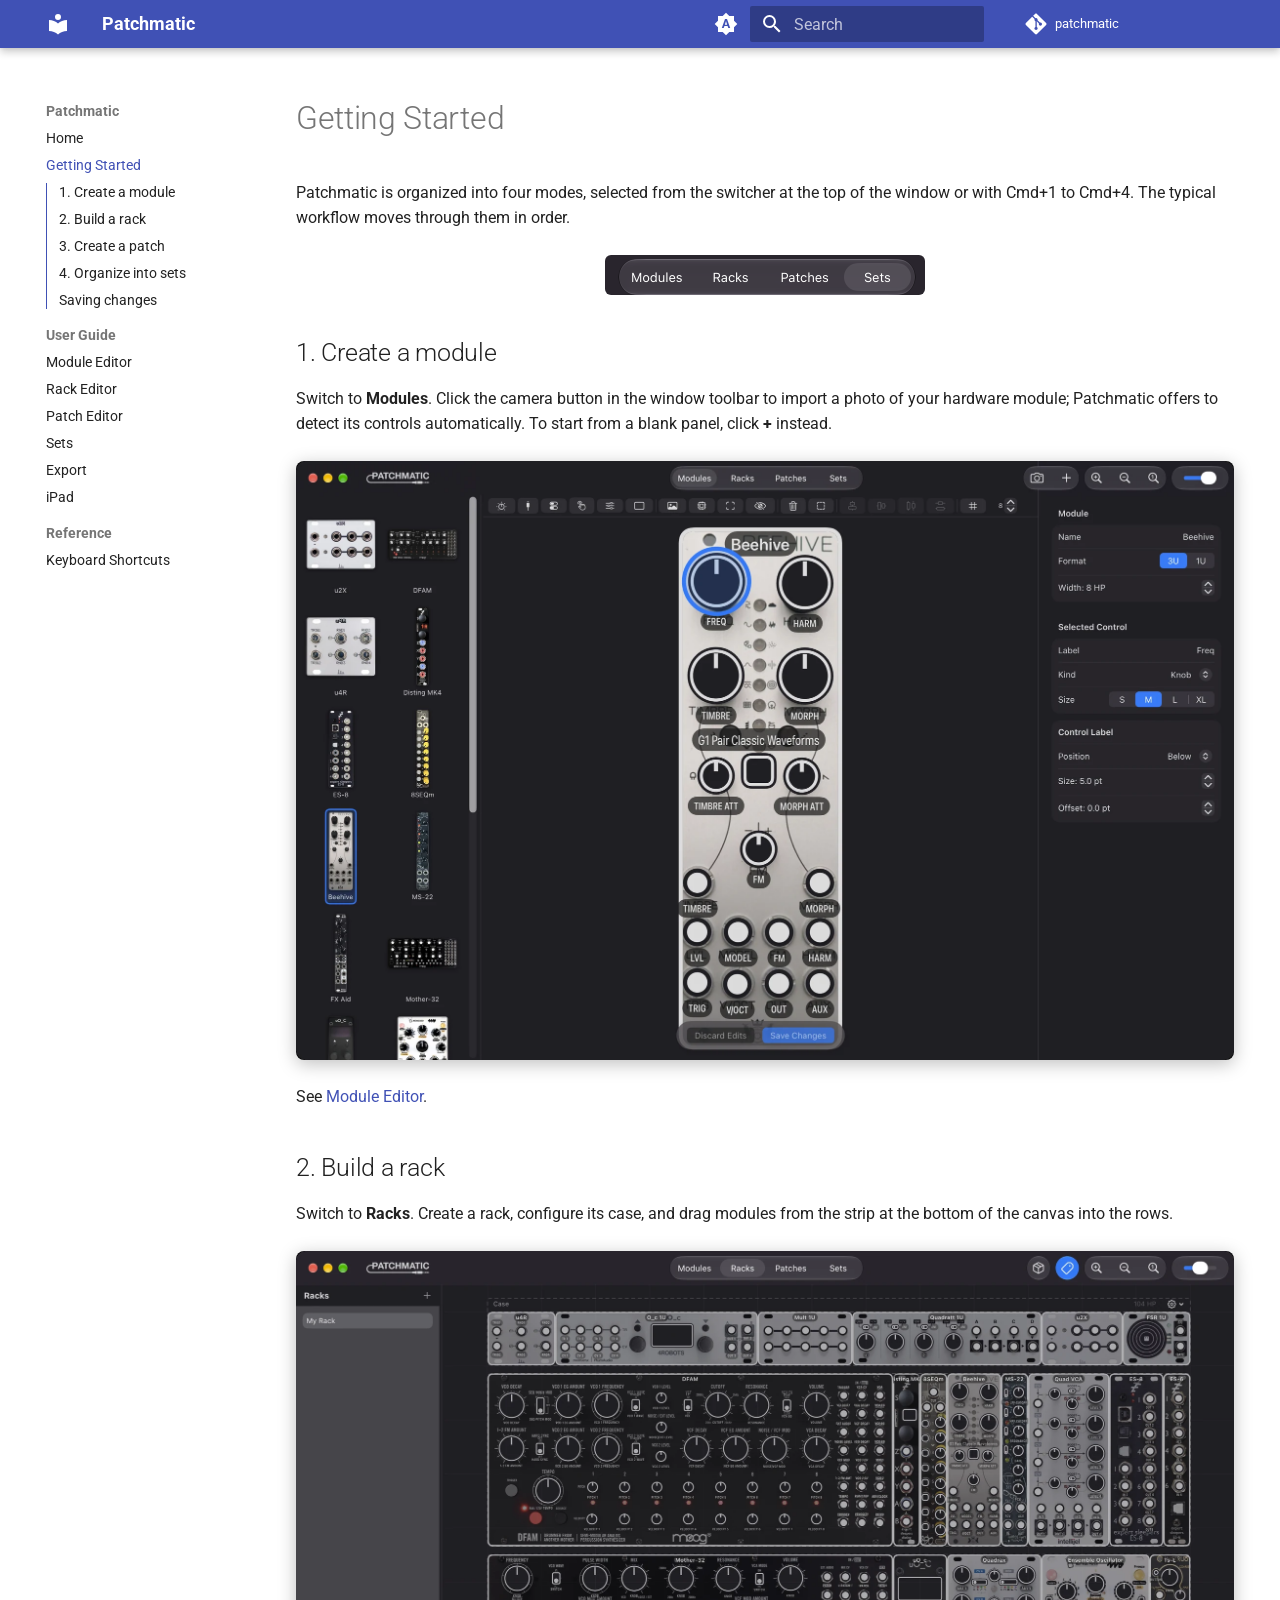
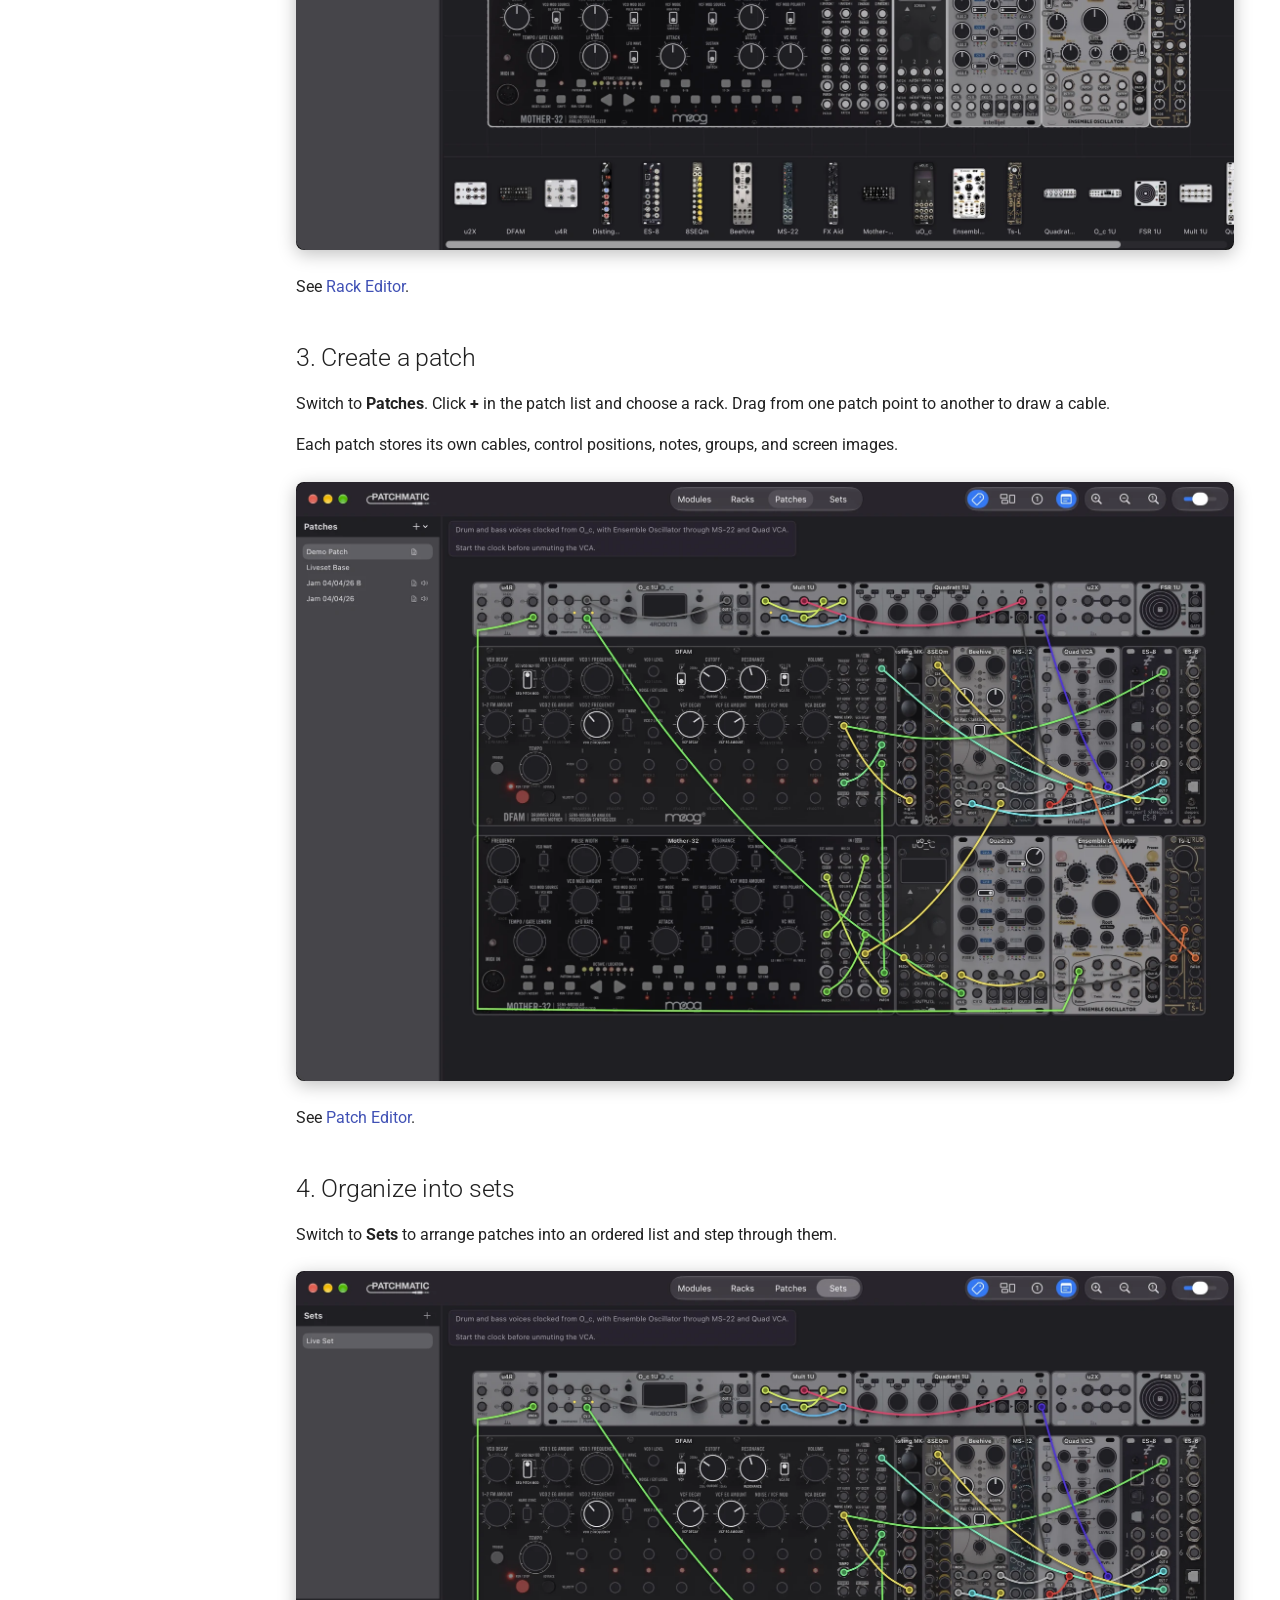
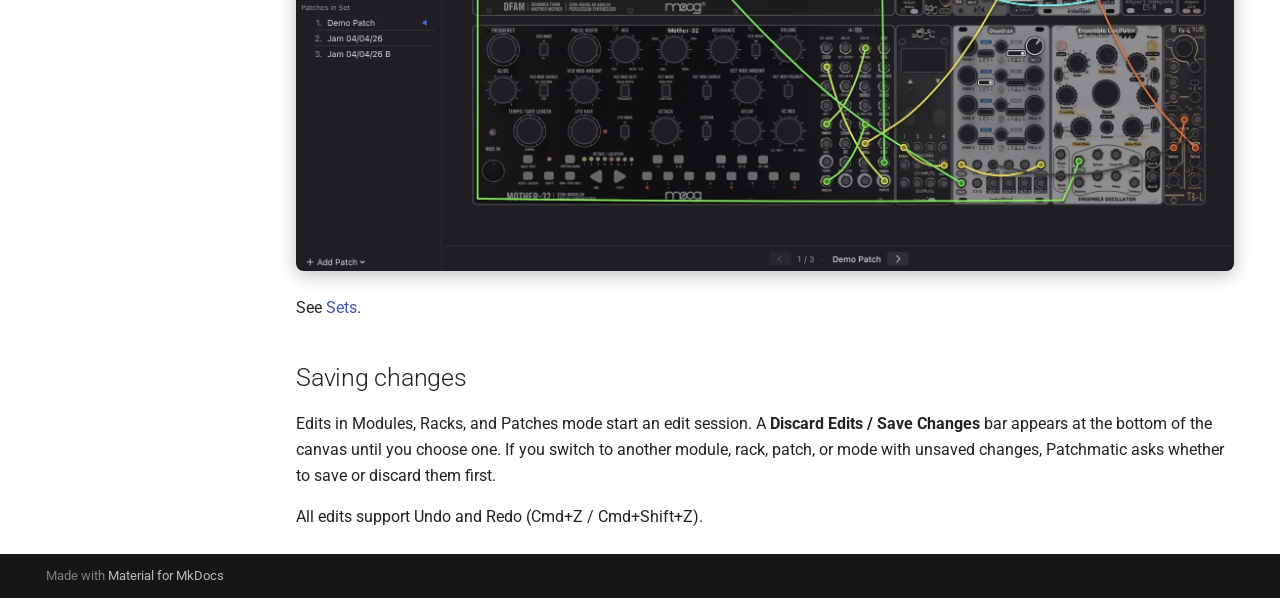
==== commit f7cbf88e: "Deployed 21e4d98 with MkDocs version: 1.6.1" ====
--- a/getting-started/index.html
+++ b/getting-started/index.html
@@ -6,9 +6,11 @@
       <meta charset="utf-8">
       <meta name="viewport" content="width=device-width,initial-scale=1">
       
-        <meta name="description" content="A tool for logging Eurorack patches.">
-      
-      
+        <meta name="description" content="Get started with Patchmatic: create a Eurorack module, build a rack, patch it with cables and organise patches into sets.">
+      
+      
+      
+        <link rel="canonical" href="https://pkyme.github.io/patchmatic/getting-started/">
       
       
         <link rel="prev" href="..">
@@ -21,7 +23,7 @@
       
       
       <link rel="icon" href="../assets/images/favicon.png">
-      <meta name="generator" content="mkdocs-1.6.1, mkdocs-material-9.7.6">
+      <meta name="generator" content="mkdocs-1.6.1, mkdocs-material-9.8.1">
     
     
       
@@ -29,10 +31,10 @@
       
     
     
-      <link rel="stylesheet" href="../assets/stylesheets/main.484c7ddc.min.css">
-      
-        
-        <link rel="stylesheet" href="../assets/stylesheets/palette.ab4e12ef.min.css">
+      <link rel="stylesheet" href="../assets/stylesheets/main.57a0d79d.min.css">
+      
+        
+        <link rel="stylesheet" href="../assets/stylesheets/palette.fb2fffe2.min.css">
       
       
 
@@ -50,6 +52,8 @@
         <style>:root{--md-text-font:"Roboto";--md-code-font:"Roboto Mono"}</style>
       
     
+    
+      <link rel="stylesheet" href="../stylesheets/extra.css">
     
     <script>__md_scope=new URL("..",location),__md_hash=e=>[...e].reduce(((e,_)=>(e<<5)-e+_.charCodeAt(0)),0),__md_get=(e,_=localStorage,t=__md_scope)=>JSON.parse(_.getItem(t.pathname+"."+e)),__md_set=(e,_,t=localStorage,a=__md_scope)=>{try{t.setItem(a.pathname+"."+e,JSON.stringify(_))}catch(e){}}</script>
     
@@ -611,6 +615,34 @@
 
               
             
+              
+                
+  
+  
+  
+  
+    <li class="md-nav__item">
+      <a href="../guide/ipad/" class="md-nav__link">
+        
+  
+  
+  <span class="md-ellipsis">
+    
+  
+    iPad
+  
+
+    
+  </span>
+  
+  
+
+      </a>
+    </li>
+  
+
+              
+            
           </ul>
         </nav>
       
@@ -725,30 +757,48 @@
   
 
 
-<h1 id="getting-started">Getting Started</h1>
-<p>Patchmatic is organized into four modes, selectable from the toolbar at the top of the window: <strong>Modules</strong>, <strong>Racks</strong>, <strong>Patches</strong>, and <strong>Sets</strong>. The typical workflow moves through them in that order.</p>
-<h2 id="1-create-a-module">1. Create a module</h2>
-<p>Switch to <strong>Modules</strong> mode. Click the camera icon button in the library toolbar to import a photo of your hardware module. Patchmatic will offer to detect controls automatically from the image. Review the results and adjust as needed.</p>
-<p>To create a blank module instead, use the <strong>+</strong> button.</p>
-<p>See <a href="../guide/module-editor/">Module Editor</a> for full details.</p>
-<h2 id="2-build-a-rack">2. Build a rack</h2>
-<p>Switch to <strong>Racks</strong> mode. Create a rack, add a case, configure its row width, and add rows. Drag modules from the strip at the bottom of the canvas into rows.</p>
-<p>See <a href="../guide/rack-editor/">Rack Editor</a> for full details.</p>
-<h2 id="3-create-a-patch">3. Create a patch</h2>
-<p>Switch to <strong>Patches</strong> mode. Click the <strong>+</strong> button and select a rack to create a patch for it. Drag from one patch point to another to draw a cable.</p>
-<p>Each patch independently stores cable connections, knob positions, notes, and other state.</p>
-<p>See <a href="../guide/patch-editor/">Patch Editor</a> for full details.</p>
-<h2 id="4-organize-into-sets">4. Organize into sets</h2>
-<p>Switch to <strong>Sets</strong> mode to group patches into an ordered list. Use the arrow keys or navigation buttons to step through them.</p>
-<p>See <a href="../guide/sets/">Sets</a> for full details.</p>
-<h2 id="saving-changes">Saving changes</h2>
-<p>When you make changes in the Module or Rack editors, a Save/Discard toolbar appears at the bottom of the canvas. You must explicitly save before switching away, or you will be prompted to save or discard your changes.</p>
-
-
-
-
-
-
+<h1 id="getting-started">Getting Started<a class="headerlink" href="#getting-started" title="Permanent link">&para;</a></h1>
+<p>Patchmatic is organized into four modes, selected from the switcher at the top of the window or with Cmd+1 to Cmd+4. The typical workflow moves through them in order.</p>
+<figure>
+  <img alt="Mode switcher" class="strip" src="../images/getting-started/mode_switcher.png" width="320" />
+</figure>
+<h2 id="1-create-a-module">1. Create a module<a class="headerlink" href="#1-create-a-module" title="Permanent link">&para;</a></h2>
+<p>Switch to <strong>Modules</strong>. Click the camera button in the window toolbar to import a photo of your hardware module; Patchmatic offers to detect its controls automatically. To start from a blank panel, click <strong>+</strong> instead.</p>
+<figure>
+  <img alt="Modules mode" src="../images/module-editor/overview.webp" />
+</figure>
+<p>See <a href="../guide/module-editor/">Module Editor</a>.</p>
+<h2 id="2-build-a-rack">2. Build a rack<a class="headerlink" href="#2-build-a-rack" title="Permanent link">&para;</a></h2>
+<p>Switch to <strong>Racks</strong>. Create a rack, configure its case, and drag modules from the strip at the bottom of the canvas into the rows.</p>
+<figure>
+  <img alt="Racks mode" src="../images/rack-editor/overview.webp" />
+</figure>
+<p>See <a href="../guide/rack-editor/">Rack Editor</a>.</p>
+<h2 id="3-create-a-patch">3. Create a patch<a class="headerlink" href="#3-create-a-patch" title="Permanent link">&para;</a></h2>
+<p>Switch to <strong>Patches</strong>. Click <strong>+</strong> in the patch list and choose a rack. Drag from one patch point to another to draw a cable.</p>
+<p>Each patch stores its own cables, control positions, notes, groups, and screen images.</p>
+<figure>
+  <img alt="Patches mode" src="../images/patch-editor/overview.webp" />
+</figure>
+<p>See <a href="../guide/patch-editor/">Patch Editor</a>.</p>
+<h2 id="4-organize-into-sets">4. Organize into sets<a class="headerlink" href="#4-organize-into-sets" title="Permanent link">&para;</a></h2>
+<p>Switch to <strong>Sets</strong> to arrange patches into an ordered list and step through them.</p>
+<figure>
+  <img alt="Sets mode" src="../images/sets/overview.webp" />
+</figure>
+<p>See <a href="../guide/sets/">Sets</a>.</p>
+<h2 id="saving-changes">Saving changes<a class="headerlink" href="#saving-changes" title="Permanent link">&para;</a></h2>
+<p>Edits in Modules, Racks, and Patches mode start an edit session. A <strong>Discard Edits / Save Changes</strong> bar appears at the bottom of the canvas until you choose one. If you switch to another module, rack, patch, or mode with unsaved changes, Patchmatic asks whether to save or discard them first.</p>
+<p>All edits support Undo and Redo (Cmd+Z / Cmd+Shift+Z).</p>
+
+
+
+
+
+
+
+  
+  
 
 
 
@@ -798,10 +848,10 @@
     
       
       
-      <script id="__config" type="application/json">{"annotate": null, "base": "..", "features": ["navigation.sections", "navigation.top", "toc.integrate"], "search": "../assets/javascripts/workers/search.2c215733.min.js", "tags": null, "translations": {"clipboard.copied": "Copied to clipboard", "clipboard.copy": "Copy to clipboard", "search.result.more.one": "1 more on this page", "search.result.more.other": "# more on this page", "search.result.none": "No matching documents", "search.result.one": "1 matching document", "search.result.other": "# matching documents", "search.result.placeholder": "Type to start searching", "search.result.term.missing": "Missing", "select.version": "Select version"}, "version": null}</script>
-    
-    
-      <script src="../assets/javascripts/bundle.79ae519e.min.js"></script>
+      <script id="__config" type="application/json">{"annotate": null, "base": "..", "features": ["navigation.sections", "navigation.top", "toc.integrate"], "search": "../assets/javascripts/workers/search.a7633da7.min.js", "tags": null, "translations": {"clipboard.copied": "Copied to clipboard", "clipboard.copy": "Copy to clipboard", "search.result.more.one": "1 more on this page", "search.result.more.other": "# more on this page", "search.result.none": "No matching documents", "search.result.one": "1 matching document", "search.result.other": "# matching documents", "search.result.placeholder": "Type to start searching", "search.result.term.missing": "Missing", "select.version": "Select version"}, "version": null}</script>
+    
+    
+      <script src="../assets/javascripts/bundle.a5f9d56c.min.js"></script>
       
     
   </body>
--- a/assets/stylesheets/main.57a0d79d.min.css
+++ b/assets/stylesheets/main.57a0d79d.min.css
@@ -0,0 +1,6 @@
+@charset "UTF-8";html{box-sizing:border-box;-webkit-text-size-adjust:none;-moz-text-size-adjust:none;text-size-adjust:none}*,:after,:before{box-sizing:inherit}@media(prefers-reduced-motion){*,:after,:before{transition:none!important}}body{margin:0;-webkit-font-smoothing:antialiased;-moz-osx-font-smoothing:grayscale;--md-text-font-family:var(--md-text-font, _),
+    -apple-system, BlinkMacSystemFont, Helvetica, Arial, sans-serif;--md-code-font-family:var(--md-code-font, _),
+    SFMono-Regular, Consolas, Menlo, monospace}.md-typeset code:not(.focus-visible),a,button,input,label{-webkit-tap-highlight-color:transparent}a{color:inherit;text-decoration:none}hr{box-sizing:initial;display:block;height:.05rem;padding:0;overflow:visible;border:0}small{font-size:80%}sub,sup{line-height:1em}img{border-style:none}table{border-spacing:0;border-collapse:initial}td,th{font-weight:400;vertical-align:top}button{padding:0;margin:0;font-family:inherit;font-size:inherit;background:#0000;border:0}input{border:0;outline:none}:root{--md-primary-fg-color:#4051b5;--md-primary-fg-color--light:#5d6cc0;--md-primary-fg-color--dark:#303fa1;--md-primary-bg-color:#fff;--md-primary-bg-color--light:#ffffffb3;--md-accent-fg-color:#526cfe;--md-accent-fg-color--transparent:#526cfe1a;--md-accent-bg-color:#fff;--md-accent-bg-color--light:#ffffffb3;--md-typeset-table-sort-icon:url("data:image/svg+xml;charset=utf-8,<svg xmlns='http://www.w3.org/2000/svg' viewBox='0 0 24 24'><path d='m18 21-4-4h3V7h-3l4-4 4 4h-3v10h3M2 19v-2h10v2M2 13v-2h7v2M2 7V5h4v2z'/></svg>");--md-typeset-table-sort-icon--asc:url("data:image/svg+xml;charset=utf-8,<svg xmlns='http://www.w3.org/2000/svg' viewBox='0 0 24 24'><path d='M19 17h3l-4 4-4-4h3V3h2M2 17h10v2H2M6 5v2H2V5m0 6h7v2H2z'/></svg>");--md-typeset-table-sort-icon--desc:url("data:image/svg+xml;charset=utf-8,<svg xmlns='http://www.w3.org/2000/svg' viewBox='0 0 24 24'><path d='M19 7h3l-4-4-4 4h3v14h2M2 17h10v2H2M6 5v2H2V5m0 6h7v2H2z'/></svg>")}[data-md-color-scheme=default]{color-scheme:light}[data-md-color-scheme=default] img[src$="#gh-dark-mode-only"],[data-md-color-scheme=default] img[src$="#only-dark"]{display:none}:root,[data-md-color-scheme=default]{--md-hue:225deg;--md-default-fg-color:#000000de;--md-default-fg-color--light:#0000008a;--md-default-fg-color--lighter:#00000052;--md-default-fg-color--lightest:#00000012;--md-default-bg-color:#fff;--md-default-bg-color--light:#ffffffb3;--md-default-bg-color--lighter:#ffffff4d;--md-default-bg-color--lightest:#ffffff1f;--md-code-fg-color:#36464e;--md-code-bg-color:#f5f5f5;--md-code-bg-color--light:#f5f5f5b3;--md-code-bg-color--lighter:#f5f5f54d;--md-code-hl-color:#4287ff;--md-code-hl-color--light:#4287ff1a;--md-code-hl-number-color:#d52a2a;--md-code-hl-special-color:#db1457;--md-code-hl-function-color:#a846b9;--md-code-hl-constant-color:#6e59d9;--md-code-hl-keyword-color:#3f6ec6;--md-code-hl-string-color:#1c7d4d;--md-code-hl-name-color:var(--md-code-fg-color);--md-code-hl-operator-color:var(--md-default-fg-color--light);--md-code-hl-punctuation-color:var(--md-default-fg-color--light);--md-code-hl-comment-color:var(--md-default-fg-color--light);--md-code-hl-generic-color:var(--md-default-fg-color--light);--md-code-hl-variable-color:var(--md-default-fg-color--light);--md-typeset-color:var(--md-default-fg-color);--md-typeset-a-color:var(--md-primary-fg-color);--md-typeset-del-color:#f5503d26;--md-typeset-ins-color:#0bd57026;--md-typeset-kbd-color:#fafafa;--md-typeset-kbd-accent-color:#fff;--md-typeset-kbd-border-color:#b8b8b8;--md-typeset-mark-color:#ffff0080;--md-typeset-table-color:#0000001f;--md-typeset-table-color--light:#00000009;--md-admonition-fg-color:var(--md-default-fg-color);--md-admonition-bg-color:var(--md-default-bg-color);--md-warning-fg-color:#000000de;--md-warning-bg-color:#ff9;--md-footer-fg-color:#fff;--md-footer-fg-color--light:#ffffffb3;--md-footer-fg-color--lighter:#ffffff73;--md-footer-bg-color:#000000de;--md-footer-bg-color--dark:#00000052;--md-shadow-z1:0 0.2rem 0.5rem #0000000d,
+    0 0 0.05rem #0000001a;--md-shadow-z2:0 0.2rem 0.5rem #0000001a,
+    0 0 0.05rem #00000040;--md-shadow-z3:0 0.2rem 0.5rem #0003,
+    0 0 0.05rem #00000059}.md-icon svg{display:block;width:1.2rem;height:1.2rem;fill:currentcolor}aside,body,input{font-family:var(--md-text-font-family);font-feature-settings:"kern","liga";color:var(--md-typeset-color)}code,kbd,pre{font-family:var(--md-code-font-family);font-feature-settings:"kern"}.md-typeset{font-size:.8rem;line-height:1.6;overflow-wrap:break-word;-webkit-print-color-adjust:exact;color-adjust:exact}@media print{.md-typeset{font-size:.68rem}.md-typeset code,.md-typeset kbd,.md-typeset pre{white-space:pre-wrap}}.md-typeset blockquote,.md-typeset dl,.md-typeset figure,.md-typeset ol,.md-typeset pre,.md-typeset ul{margin-top:1em;margin-bottom:1em}.md-typeset h1{margin:0 0 1.25em;font-size:2em;line-height:1.3;color:var(--md-default-fg-color--light)}.md-typeset h1,.md-typeset h2{font-weight:300;letter-spacing:-.01em}.md-typeset h2{margin:1.6em 0 .64em;font-size:1.5625em;line-height:1.4}.md-typeset h3{margin:1.6em 0 .8em;font-size:1.25em;font-weight:400;line-height:1.5;letter-spacing:-.01em}.md-typeset h2+h3{margin-top:.8em}.md-typeset h4{margin:1em 0;font-weight:700;letter-spacing:-.01em}.md-typeset h5,.md-typeset h6{margin:1.25em 0;font-size:.8em;font-weight:700;color:var(--md-default-fg-color--light);letter-spacing:-.01em}.md-typeset h5{text-transform:uppercase}.md-typeset h5 code{text-transform:none}.md-typeset hr{display:flow-root;margin:1.5em 0;border-bottom:.05rem solid var(--md-default-fg-color--lightest)}.md-typeset a{color:var(--md-typeset-a-color);word-break:break-word}.md-typeset a,.md-typeset a:before{transition:color 125ms}.md-typeset a:focus,.md-typeset a:hover{color:var(--md-accent-fg-color)}.md-typeset a:focus code,.md-typeset a:hover code{color:var(--md-accent-fg-color);background-color:var(--md-accent-fg-color--transparent)}.md-typeset a code{color:var(--md-typeset-a-color)}.md-typeset a.focus-visible{outline-color:var(--md-accent-fg-color);outline-offset:.2rem}.md-typeset code,.md-typeset kbd,.md-typeset pre{font-variant-ligatures:none;color:var(--md-code-fg-color);direction:ltr;transition:background-color 125ms}.md-typeset code{padding:0 .2941176471em;font-size:.85em;word-break:break-word;background-color:var(--md-code-bg-color);border-radius:.1rem;-webkit-box-decoration-break:clone;box-decoration-break:clone;transition:color 125ms,background-color 125ms}.md-typeset code:not(.focus-visible){outline:none}.md-typeset pre{position:relative;display:flow-root;line-height:1.4}.md-typeset pre>code{display:block;padding:.7720588235em 1.1764705882em;margin:0;overflow:auto;word-break:normal;touch-action:auto;scrollbar-color:var(--md-default-fg-color--lighter) #0000;scrollbar-width:thin;outline-color:var(--md-accent-fg-color);box-shadow:none;-webkit-box-decoration-break:slice;box-decoration-break:slice}.md-typeset pre>code:hover{scrollbar-color:var(--md-accent-fg-color) #0000}.md-typeset pre>code::-webkit-scrollbar{width:.2rem;height:.2rem}.md-typeset pre>code::-webkit-scrollbar-thumb{background-color:var(--md-default-fg-color--lighter)}.md-typeset pre>code::-webkit-scrollbar-thumb:hover{background-color:var(--md-accent-fg-color)}.md-typeset kbd{display:inline-block;padding:0 .6666666667em;font-size:.75em;color:var(--md-default-fg-color);word-break:break-word;vertical-align:text-top;background-color:var(--md-typeset-kbd-color);border-radius:.1rem;box-shadow:0 .1rem 0 .05rem var(--md-typeset-kbd-border-color),0 .1rem 0 var(--md-typeset-kbd-border-color),0 -.1rem .2rem var(--md-typeset-kbd-accent-color) inset}.md-typeset mark{color:inherit;word-break:break-word;background-color:var(--md-typeset-mark-color);-webkit-box-decoration-break:clone;box-decoration-break:clone}.md-typeset abbr{text-decoration:none;cursor:help}.md-typeset [data-preview],.md-typeset abbr{border-bottom:.05rem dotted var(--md-default-fg-color--light)}.md-typeset small{opacity:.75}[dir=ltr] .md-typeset sub,[dir=ltr] .md-typeset sup{margin-left:.078125em}[dir=rtl] .md-typeset sub,[dir=rtl] .md-typeset sup{margin-right:.078125em}[dir=ltr] .md-typeset blockquote{padding-left:.6rem;border-left:.2rem solid var(--md-default-fg-color--lighter)}[dir=rtl] .md-typeset blockquote{padding-right:.6rem;border-right:.2rem solid var(--md-default-fg-color--lighter)}.md-typeset blockquote{margin-left:0;margin-right:0;color:var(--md-default-fg-color--light)}.md-typeset ul{list-style-type:disc}.md-typeset ul[type]{list-style-type:revert-layer}[dir=ltr] .md-typeset ol,[dir=ltr] .md-typeset ol li ol,[dir=ltr] .md-typeset ol li ul,[dir=ltr] .md-typeset ul,[dir=ltr] .md-typeset ul li ol,[dir=ltr] .md-typeset ul li ul{margin-left:.625em}[dir=rtl] .md-typeset ol,[dir=rtl] .md-typeset ol li ol,[dir=rtl] .md-typeset ol li ul,[dir=rtl] .md-typeset ul,[dir=rtl] .md-typeset ul li ol,[dir=rtl] .md-typeset ul li ul{margin-right:.625em}.md-typeset ol,.md-typeset ul{padding:0}.md-typeset ol:not([hidden]),.md-typeset ul:not([hidden]){display:flow-root}.md-typeset ol ol,.md-typeset ul ol{list-style-type:lower-alpha}.md-typeset ol ol ol,.md-typeset ul ol ol{list-style-type:lower-roman}.md-typeset ol ol ol ol,.md-typeset ul ol ol ol{list-style-type:upper-alpha}.md-typeset ol ol ol ol ol,.md-typeset ul ol ol ol ol{list-style-type:upper-roman}.md-typeset ol[type],.md-typeset ul[type]{list-style-type:revert-layer}[dir=ltr] .md-typeset ol li,[dir=ltr] .md-typeset ul li{margin-left:1.25em}[dir=rtl] .md-typeset ol li,[dir=rtl] .md-typeset ul li{margin-right:1.25em}.md-typeset ol li,.md-typeset ul li{margin-bottom:.5em}.md-typeset ol li blockquote,.md-typeset ol li p,.md-typeset ul li blockquote,.md-typeset ul li p{margin:.5em 0}.md-typeset ol li:last-child,.md-typeset ul li:last-child{margin-bottom:0}.md-typeset ol li ol,.md-typeset ol li ul,.md-typeset ul li ol,.md-typeset ul li ul{margin-top:.5em;margin-bottom:.5em}[dir=ltr] .md-typeset dd{margin-left:1.875em}[dir=rtl] .md-typeset dd{margin-right:1.875em}.md-typeset dd{margin-top:1em;margin-bottom:1.5em}.md-typeset img,.md-typeset svg,.md-typeset video{max-width:100%;height:auto}.md-typeset img[align=left]{margin:1em 1em 1em 0}.md-typeset img[align=right]{margin:1em 0 1em 1em}.md-typeset img[align]:only-child{margin-top:0}.md-typeset figure{display:flow-root;width:fit-content;max-width:100%;margin:1em auto;text-align:center}.md-typeset figure img{display:block;margin:0 auto}.md-typeset figcaption{max-width:24rem;margin:1em auto;font-style:italic}.md-typeset iframe{max-width:100%}.md-typeset table:not([class]){display:inline-block;max-width:100%;overflow:auto;font-size:.64rem;touch-action:auto;background-color:var(--md-default-bg-color);border:.05rem solid var(--md-typeset-table-color);border-radius:.1rem}@media print{.md-typeset table:not([class]){display:table}}.md-typeset table:not([class])+*{margin-top:1.5em}.md-typeset table:not([class]) td>:first-child,.md-typeset table:not([class]) th>:first-child{margin-top:0}.md-typeset table:not([class]) td>:last-child,.md-typeset table:not([class]) th>:last-child{margin-bottom:0}.md-typeset table:not([class]) td:not([align]),.md-typeset table:not([class]) th:not([align]){text-align:left}[dir=rtl] .md-typeset table:not([class]) td:not([align]),[dir=rtl] .md-typeset table:not([class]) th:not([align]){text-align:right}.md-typeset table:not([class]) th{min-width:5rem;padding:.9375em 1.25em;font-weight:700;vertical-align:top}.md-typeset table:not([class]) td{padding:.9375em 1.25em;vertical-align:top;border-top:.05rem solid var(--md-typeset-table-color)}.md-typeset table:not([class]) tbody tr{transition:background-color 125ms}.md-typeset table:not([class]) tbody tr:hover{background-color:var(--md-typeset-table-color--light);box-shadow:0 .05rem 0 var(--md-default-bg-color) inset}.md-typeset table:not([class]) a{word-break:normal}.md-typeset table th[role=columnheader]{cursor:pointer}[dir=ltr] .md-typeset table th[role=columnheader]:after{margin-left:.5em}[dir=rtl] .md-typeset table th[role=columnheader]:after{margin-right:.5em}.md-typeset table th[role=columnheader]:after{display:inline-block;width:1.2em;height:1.2em;vertical-align:text-bottom;content:"";-webkit-mask-image:var(--md-typeset-table-sort-icon);mask-image:var(--md-typeset-table-sort-icon);-webkit-mask-repeat:no-repeat;mask-repeat:no-repeat;-webkit-mask-size:contain;mask-size:contain;transition:background-color 125ms}.md-typeset table th[role=columnheader]:hover:after{background-color:var(--md-default-fg-color--lighter)}.md-typeset table th[role=columnheader][aria-sort=ascending]:after{background-color:var(--md-default-fg-color--light);-webkit-mask-image:var(--md-typeset-table-sort-icon--asc);mask-image:var(--md-typeset-table-sort-icon--asc)}.md-typeset table th[role=columnheader][aria-sort=descending]:after{background-color:var(--md-default-fg-color--light);-webkit-mask-image:var(--md-typeset-table-sort-icon--desc);mask-image:var(--md-typeset-table-sort-icon--desc)}.md-typeset__scrollwrap{margin:1em -.8rem;overflow-x:auto;touch-action:auto}.md-typeset__table{display:inline-block;padding:0 .8rem;margin-bottom:.5em}@media print{.md-typeset__table{display:block}}html .md-typeset__table table{display:table;width:100%;margin:0;overflow:hidden}@media screen and (max-width:44.984375em){.md-content__inner>pre{margin:1em -.8rem}.md-content__inner>pre code{border-radius:0}}.md-typeset .md-author{position:relative;display:block;flex-shrink:0;width:1.6rem;height:1.6rem;overflow:hidden;border-radius:100%;transition:color 125ms,transform 125ms}.md-typeset .md-author img{display:block}.md-typeset .md-author--more{font-size:.6rem;font-weight:700;line-height:1.6rem;color:var(--md-default-fg-color--lighter);text-align:center;background:var(--md-default-fg-color--lightest)}.md-typeset .md-author--long{width:2.4rem;height:2.4rem}.md-typeset a.md-author{transform:scale(1)}.md-typeset a.md-author img{filter:grayscale(100%) opacity(75%);border-radius:100%;transition:filter 125ms}.md-typeset a.md-author:focus,.md-typeset a.md-author:hover{z-index:1;transform:scale(1.1)}.md-typeset a.md-author:focus img,.md-typeset a.md-author:hover img{filter:grayscale(0)}.md-banner{overflow:auto;color:var(--md-footer-fg-color);background-color:var(--md-footer-bg-color)}@media print{.md-banner{display:none}}.md-banner--warning{color:var(--md-warning-fg-color);background-color:var(--md-warning-bg-color)}.md-banner__inner{padding:0 .8rem;margin:.6rem auto;font-size:.7rem}[dir=ltr] .md-banner__button{float:right}[dir=rtl] .md-banner__button{float:left}.md-banner__button{color:inherit;cursor:pointer;transition:opacity .25s}.no-js .md-banner__button{display:none}.md-banner__button:hover{opacity:.7}html{height:100%;overflow-x:hidden;font-size:125%}@media screen and (min-width:100em){html{font-size:137.5%}}@media screen and (min-width:125em){html{font-size:150%}}body{position:relative;display:flex;flex-direction:column;width:100%;min-height:100%;font-size:.5rem;background-color:var(--md-default-bg-color)}@media print{body{display:block}}@media screen and (max-width:59.984375em){body[data-md-scrolllock]{position:fixed}}.md-grid{max-width:61rem;margin-left:auto;margin-right:auto}.md-container{display:flex;flex-grow:1;flex-direction:column}@media print{.md-container{display:block}}.md-main{flex-grow:1}.md-main__inner{display:flex;height:100%;margin-top:1.5rem}.md-ellipsis{overflow:hidden;text-overflow:ellipsis}.md-toggle{display:none}.md-option{position:absolute;width:0;height:0;opacity:0}.md-option:checked+label:not([hidden]){display:block}.md-option.focus-visible+label{outline-style:auto;outline-color:var(--md-accent-fg-color)}.md-skip{position:fixed;z-index:-1;padding:.3rem .5rem;margin:.5rem;font-size:.64rem;color:var(--md-default-bg-color);background-color:var(--md-default-fg-color);border-radius:.1rem;outline-color:var(--md-accent-fg-color);opacity:0;transform:translateY(.4rem)}.md-skip:focus{z-index:10;opacity:1;transition:transform .25s cubic-bezier(.4,0,.2,1),opacity 175ms 75ms;transform:translateY(0)}@page{margin:25mm}:root{--md-clipboard-icon:url("data:image/svg+xml;charset=utf-8,<svg xmlns='http://www.w3.org/2000/svg' viewBox='0 0 24 24'><path d='M19 21H8V7h11m0-2H8a2 2 0 0 0-2 2v14a2 2 0 0 0 2 2h11a2 2 0 0 0 2-2V7a2 2 0 0 0-2-2m-3-4H4a2 2 0 0 0-2 2v14h2V3h12z'/></svg>");--md-code-select-icon:url("data:image/svg+xml;charset=utf-8,<svg xmlns='http://www.w3.org/2000/svg' viewBox='0 0 24 24'><path d='M19 19h-4v2h4c1.1 0 2-.9 2-2v-4h-2m0-12h-4v2h4v4h2V5c0-1.1-.9-2-2-2M5 5h4V3H5c-1.1 0-2 .9-2 2v4h2m0 6H3v4c0 1.1.9 2 2 2h4v-2H5zm2-4h2v2H7zm4 0h2v2h-2zm4 0h2v2h-2zM7 7h2v2H7zm4 0h2v2h-2zm4 0h2v2h-2zm-8 8h2v2H7zm4 0h2v2h-2zm4 0h2v2h-2z'/></svg>");--md-code-copy-icon:url("data:image/svg+xml;charset=utf-8,<svg xmlns='http://www.w3.org/2000/svg' viewBox='0 0 24 24'><path d='M19 21H8V7h11m0-2H8a2 2 0 0 0-2 2v14a2 2 0 0 0 2 2h11a2 2 0 0 0 2-2V7a2 2 0 0 0-2-2m-3-4H4a2 2 0 0 0-2 2v14h2V3h12z'/></svg>")}.md-clipboard{z-index:1;width:1.5em;height:1.5em;color:var(--md-default-fg-color--lightest);cursor:pointer;border-radius:.1rem;outline-color:var(--md-accent-fg-color);outline-offset:.1rem;transition:color .25s}@media print{.md-clipboard{display:none}}.md-clipboard:not(.focus-visible){outline:none;-webkit-tap-highlight-color:transparent}:hover>.md-clipboard{color:var(--md-default-fg-color--light)}.md-clipboard:focus,.md-clipboard:hover{color:var(--md-accent-fg-color)}.md-clipboard:after{display:block;width:1.125em;height:1.125em;margin:0 auto;content:"";background-color:currentcolor;-webkit-mask-image:var(--md-clipboard-icon);mask-image:var(--md-clipboard-icon);-webkit-mask-repeat:no-repeat;mask-repeat:no-repeat;-webkit-mask-position:center;mask-position:center;-webkit-mask-size:contain;mask-size:contain}.md-clipboard--inline{cursor:pointer}.md-clipboard--inline code{transition:color .25s,background-color .25s}.md-clipboard--inline:focus code,.md-clipboard--inline:hover code{color:var(--md-accent-fg-color);background-color:var(--md-accent-fg-color--transparent)}.md-typeset .md-code__content{display:grid}.md-code__nav{position:absolute;top:.25em;right:.25em;z-index:1;display:flex;gap:.2rem;padding:.2rem;background-color:var(--md-code-bg-color--lighter);border-radius:.1rem;transition:background-color .25s}:hover>.md-code__nav{background-color:var(--md-code-bg-color--light)}.md-code__button{display:block;width:1.5em;height:1.5em;color:var(--md-default-fg-color--lightest);cursor:pointer;outline-color:var(--md-accent-fg-color);outline-offset:.1rem;transition:color .25s}:hover>*>.md-code__button{color:var(--md-default-fg-color--light)}.md-code__button.focus-visible,.md-code__button:hover{color:var(--md-accent-fg-color)}.md-code__button--active{color:var(--md-default-fg-color)!important}.md-code__button:after{display:block;width:1.125em;height:1.125em;margin:0 auto;content:"";background-color:currentcolor;-webkit-mask-repeat:no-repeat;mask-repeat:no-repeat;-webkit-mask-position:center;mask-position:center;-webkit-mask-size:contain;mask-size:contain}.md-code__button[data-md-type=select]:after{-webkit-mask-image:var(--md-code-select-icon);mask-image:var(--md-code-select-icon)}.md-code__button[data-md-type=copy]:after{-webkit-mask-image:var(--md-code-copy-icon);mask-image:var(--md-code-copy-icon)}@keyframes consent{0%{opacity:0;transform:translateY(100%)}to{opacity:1;transform:translateY(0)}}@keyframes overlay{0%{opacity:0}to{opacity:1}}.md-consent__overlay{position:fixed;top:0;z-index:5;width:100%;height:100%;background-color:#0000008a;-webkit-backdrop-filter:blur(.1rem);backdrop-filter:blur(.1rem);opacity:1;animation:overlay .25s both}.md-consent__inner{position:fixed;bottom:0;z-index:5;width:100%;max-height:100%;padding:0;overflow:auto;background-color:var(--md-default-bg-color);border:0;border-radius:.1rem;box-shadow:0 0 .2rem #0000001a,0 .2rem .4rem #0003;animation:consent .5s cubic-bezier(.1,.7,.1,1) both}.md-consent__form{padding:.8rem}.md-consent__settings{display:none;margin:1em 0}input:checked+.md-consent__settings{display:block}.md-consent__controls{margin-bottom:.8rem}.md-typeset .md-consent__controls .md-button{display:inline}@media screen and (max-width:44.984375em){.md-typeset .md-consent__controls .md-button{display:block;width:100%;margin-top:.4rem;text-align:center}}.md-consent label{cursor:pointer}.md-content{flex-grow:1;min-width:0}.md-content__inner{padding-top:.6rem;margin:0 .8rem 1.2rem}@media screen and (min-width:76.25em){[dir=ltr] .md-sidebar--primary:not([hidden])~.md-content>.md-content__inner,[dir=rtl] .md-sidebar--secondary:not([hidden])~.md-content>.md-content__inner{margin-left:1.2rem}[dir=ltr] .md-sidebar--secondary:not([hidden])~.md-content>.md-content__inner,[dir=rtl] .md-sidebar--primary:not([hidden])~.md-content>.md-content__inner{margin-right:1.2rem}}.md-content__inner:before{display:block;height:.4rem;content:""}.md-content__inner>:last-child{margin-bottom:0}[dir=ltr] .md-content__button{float:right;margin-left:.4rem}[dir=rtl] .md-content__button{float:left;margin-right:.4rem}.md-content__button{padding:0;margin:.4rem 0}@media print{.md-content__button{display:none}}.md-typeset .md-content__button{color:var(--md-default-fg-color--lighter)}.md-content__button svg{display:inline;vertical-align:top}[dir=rtl] .md-content__button svg{transform:scaleX(-1)}[dir=ltr] .md-dialog{right:.8rem}[dir=rtl] .md-dialog{left:.8rem}.md-dialog{position:fixed;bottom:.8rem;z-index:4;min-width:11.1rem;padding:.4rem .6rem;pointer-events:none;background-color:var(--md-default-fg-color);border-radius:.1rem;box-shadow:var(--md-shadow-z3);opacity:0;transition:transform 0s .4s,opacity .4s;transform:translateY(100%)}@media print{.md-dialog{display:none}}.md-dialog--active{pointer-events:auto;opacity:1;transition:transform .4s cubic-bezier(.075,.85,.175,1),opacity .4s;transform:translateY(0)}.md-dialog__inner{font-size:.7rem;color:var(--md-default-bg-color)}.md-feedback{margin:2em 0 1em;text-align:center}.md-feedback fieldset{padding:0;margin:0;border:none}.md-feedback__title{margin:1em auto;font-weight:700}.md-feedback__inner{position:relative}.md-feedback__list{position:relative;display:flex;flex-wrap:wrap;place-content:baseline center}.md-feedback__list:hover .md-icon:not(:disabled){color:var(--md-default-fg-color--lighter)}:disabled .md-feedback__list{min-height:1.8rem}.md-feedback__icon{flex-shrink:0;margin:0 .1rem;color:var(--md-default-fg-color--light);cursor:pointer;transition:color 125ms}.md-feedback__icon:not(:disabled).md-icon:hover{color:var(--md-accent-fg-color)}.md-feedback__icon:disabled{color:var(--md-default-fg-color--lightest);pointer-events:none}.md-feedback__note{position:relative;opacity:0;transition:transform .4s cubic-bezier(.1,.7,.1,1),opacity .15s;transform:translateY(.4rem)}.md-feedback__note>*{max-width:16rem;margin:0 auto}:disabled .md-feedback__note{opacity:1;transform:translateY(0)}@media print{.md-feedback,.md-footer{display:none}}.md-footer{color:var(--md-footer-fg-color);background-color:var(--md-footer-bg-color)}.md-footer__inner{justify-content:space-between;padding:.2rem;overflow:auto}.md-footer__inner:not([hidden]){display:flex}.md-footer__link{display:flex;flex-grow:.01;align-items:end;max-width:100%;margin-top:1rem;margin-bottom:.4rem;overflow:hidden;outline-color:var(--md-accent-fg-color);transition:opacity .25s}.md-footer__link:focus,.md-footer__link:hover{opacity:.7}[dir=rtl] .md-footer__link svg{transform:scaleX(-1)}@media screen and (max-width:44.984375em){.md-footer__link--prev{flex-shrink:0}.md-footer__link--prev .md-footer__title{display:none}}[dir=ltr] .md-footer__link--next{margin-left:auto}.md-footer__link--next{text-align:right}[dir=rtl] .md-footer__link--next{margin-right:auto;text-align:left}.md-footer__title{flex-grow:1;max-width:calc(100% - 2.4rem);padding:0 1rem;margin-bottom:.7rem;font-size:.9rem;white-space:nowrap}.md-footer__button{padding:.4rem;margin:.2rem}.md-footer__direction{font-size:.64rem;opacity:.7}.md-footer-meta{background-color:var(--md-footer-bg-color--dark)}.md-footer-meta__inner{display:flex;flex-wrap:wrap;justify-content:space-between;padding:.2rem}html .md-footer-meta.md-typeset a{color:var(--md-footer-fg-color--light)}html .md-footer-meta.md-typeset a:focus,html .md-footer-meta.md-typeset a:hover{color:var(--md-footer-fg-color)}.md-copyright{width:100%;padding:.4rem 0;margin:auto .6rem;font-size:.64rem;color:var(--md-footer-fg-color--lighter)}.md-copyright__highlight{color:var(--md-footer-fg-color--light)}.md-social{display:inline-flex;gap:.2rem;padding:.2rem 0 .6rem;margin:0 .4rem}@media screen and (min-width:45em){.md-copyright{width:auto}.md-social{padding:.6rem 0}}.md-social__link{display:inline-block;width:1.6rem;height:1.6rem;text-align:center}.md-social__link:before{line-height:1.9}.md-social__link svg{max-height:.8rem;vertical-align:-25%;fill:currentcolor}.md-typeset .md-button{display:inline-block;padding:.625em 2em;font-weight:700;color:var(--md-primary-fg-color);cursor:pointer;border:.1rem solid;border-radius:.1rem;transition:color 125ms,background-color 125ms,border-color 125ms}.md-typeset .md-button--primary{color:var(--md-primary-bg-color);background-color:var(--md-primary-fg-color);border-color:var(--md-primary-fg-color)}.md-typeset .md-button:focus,.md-typeset .md-button:hover{color:var(--md-accent-bg-color);background-color:var(--md-accent-fg-color);border-color:var(--md-accent-fg-color)}[dir=ltr] .md-typeset .md-input,[dir=rtl] .md-typeset .md-input{border-top-left-radius:.1rem}[dir=ltr] .md-typeset .md-input,[dir=rtl] .md-typeset .md-input{border-top-right-radius:.1rem}.md-typeset .md-input{height:1.8rem;padding:0 .6rem;font-size:.8rem;border-bottom:.1rem solid var(--md-default-fg-color--lighter);box-shadow:var(--md-shadow-z1);transition:border .25s,box-shadow .25s}.md-typeset .md-input:focus,.md-typeset .md-input:hover{border-bottom-color:var(--md-accent-fg-color);box-shadow:var(--md-shadow-z2)}.md-typeset .md-input--stretch{width:100%}.md-header{position:sticky;left:0;right:0;top:0;z-index:4;display:block;color:var(--md-primary-bg-color);background-color:var(--md-primary-fg-color);box-shadow:0 0 .2rem #0000,0 .2rem .4rem #0000}@media print{.md-header{display:none}}.md-header[hidden]{transition:transform .25s cubic-bezier(.8,0,.6,1),box-shadow .25s;transform:translateY(-100%)}.md-header--shadow{box-shadow:0 0 .2rem #0000001a,0 .2rem .4rem #0003;transition:transform .25s cubic-bezier(.1,.7,.1,1),box-shadow .25s}.md-header__inner{display:flex;align-items:center;padding:0 .2rem}.md-header__button{position:relative;z-index:1;padding:.4rem;margin:.2rem;color:currentcolor;vertical-align:middle;cursor:pointer;outline-color:var(--md-accent-fg-color);transition:opacity .25s}.md-header__button:hover{opacity:.7}.md-header__button:not([hidden]){display:inline-block}.md-header__button:not(.focus-visible){outline:none;-webkit-tap-highlight-color:transparent}.md-header__button.md-logo{padding:.4rem;margin:.2rem}@media screen and (max-width:76.234375em){.md-header__button.md-logo{display:none}}.md-header__button.md-logo img,.md-header__button.md-logo svg{display:block;width:auto;height:1.2rem;fill:currentcolor}@media screen and (min-width:60em){.md-header__button[for=__search]{display:none}}.no-js .md-header__button[for=__search]{display:none}[dir=rtl] .md-header__button[for=__search] svg{transform:scaleX(-1)}@media screen and (min-width:76.25em){.md-header__button[for=__drawer]{display:none}}.md-header__topic{position:absolute;display:flex;max-width:100%;white-space:nowrap;transition:transform .4s cubic-bezier(.1,.7,.1,1),opacity .15s}.md-header__topic+.md-header__topic{z-index:-1;pointer-events:none;opacity:0;transition:transform .4s cubic-bezier(1,.7,.1,.1),opacity .15s;transform:translateX(1.25rem)}[dir=rtl] .md-header__topic+.md-header__topic{transform:translateX(-1.25rem)}.md-draft,.md-header__topic:first-child,.md-nav__title{font-weight:700}[dir=ltr] .md-header__title{margin-left:1rem;margin-right:.4rem}[dir=rtl] .md-header__title{margin-right:1rem;margin-left:.4rem}.md-header__title{flex-grow:1;height:2.4rem;font-size:.9rem;line-height:2.4rem}.md-header__title--active .md-header__topic{z-index:-1;pointer-events:none;opacity:0;transition:transform .4s cubic-bezier(1,.7,.1,.1),opacity .15s;transform:translateX(-1.25rem)}[dir=rtl] .md-header__title--active .md-header__topic{transform:translateX(1.25rem)}.md-header__title--active .md-header__topic+.md-header__topic{z-index:0;pointer-events:auto;opacity:1;transition:transform .4s cubic-bezier(.1,.7,.1,1),opacity .15s;transform:translateX(0)}.md-header__title>.md-header__ellipsis{position:relative;width:100%;height:100%}.md-header__option{display:flex;flex-shrink:0;max-width:100%;white-space:nowrap;transition:max-width 0s .25s,opacity .25s .25s}[data-md-toggle=search]:checked~.md-header .md-header__option{max-width:0;opacity:0;transition:max-width,opacity}.md-header__option>input{bottom:0}.md-header__source{display:none}@media screen and (min-width:60em){[dir=ltr] .md-header__source{margin-left:1rem}[dir=rtl] .md-header__source{margin-right:1rem}.md-header__source{display:block;width:11.7rem;max-width:11.7rem}}@media screen and (min-width:76.25em){[dir=ltr] .md-header__source{margin-left:1.4rem}[dir=rtl] .md-header__source{margin-right:1.4rem}}.md-meta{font-size:.7rem;line-height:1.3;color:var(--md-default-fg-color--light)}.md-meta__list{display:inline-flex;flex-wrap:wrap;padding:0;margin:0;list-style:none}.md-meta__item:not(:last-child):after{margin-left:.2rem;margin-right:.2rem;content:"·"}.md-meta__link{color:var(--md-typeset-a-color)}.md-meta__link:focus,.md-meta__link:hover{color:var(--md-accent-fg-color)}.md-draft{display:inline-block;padding-left:.5714285714em;padding-right:.5714285714em;color:#fff;background-color:#ff1744;border-radius:.125em}:root{--md-nav-icon--prev:url("data:image/svg+xml;charset=utf-8,<svg xmlns='http://www.w3.org/2000/svg' viewBox='0 0 24 24'><path d='M20 11v2H8l5.5 5.5-1.42 1.42L4.16 12l7.92-7.92L13.5 5.5 8 11z'/></svg>");--md-nav-icon--next:url("data:image/svg+xml;charset=utf-8,<svg xmlns='http://www.w3.org/2000/svg' viewBox='0 0 24 24'><path d='M8.59 16.58 13.17 12 8.59 7.41 10 6l6 6-6 6z'/></svg>");--md-toc-icon:url("data:image/svg+xml;charset=utf-8,<svg xmlns='http://www.w3.org/2000/svg' viewBox='0 0 24 24'><path d='M3 9h14V7H3zm0 4h14v-2H3zm0 4h14v-2H3zm16 0h2v-2h-2zm0-10v2h2V7zm0 6h2v-2h-2z'/></svg>");--md-path-icon:url("data:image/svg+xml;charset=utf-8,<svg xmlns='http://www.w3.org/2000/svg' viewBox='0 0 24 24'><path d='M8.59 16.58 13.17 12 8.59 7.41 10 6l6 6-6 6z'/></svg>");--md-post-pin-icon:url("data:image/svg+xml;charset=utf-8,<svg xmlns='http://www.w3.org/2000/svg' viewBox='0 0 24 24'><path d='M16 12V4h1V2H7v2h1v8l-2 2v2h5.2v6h1.6v-6H18v-2z'/></svg>");--md-progress-value:0;--md-progress-delay:400ms;--md-search-result-icon:url("data:image/svg+xml;charset=utf-8,<svg xmlns='http://www.w3.org/2000/svg' viewBox='0 0 24 24'><path d='M14 2H6a2 2 0 0 0-2 2v16a2 2 0 0 0 2 2h7c-.41-.25-.8-.56-1.14-.9-.33-.33-.61-.7-.86-1.1H6V4h7v5h5v1.18c.71.16 1.39.43 2 .82V8zm6.31 16.9c1.33-2.11.69-4.9-1.4-6.22-2.11-1.33-4.91-.68-6.22 1.4-1.34 2.11-.69 4.89 1.4 6.22 1.46.93 3.32.93 4.79.02L22 23.39 23.39 22zm-3.81.1a2.5 2.5 0 0 1-2.5-2.5 2.5 2.5 0 0 1 2.5-2.5 2.5 2.5 0 0 1 2.5 2.5 2.5 2.5 0 0 1-2.5 2.5'/></svg>")}.md-nav,.md-nav__link .md-typeset{font-size:.7rem;line-height:1.3}.md-nav__title{display:block;padding:0 .6rem;overflow:hidden;color:var(--md-default-fg-color--light);text-overflow:ellipsis}.md-nav__title .md-nav__button{display:none}.md-nav__title .md-nav__button img{width:auto;height:100%}.md-nav__title .md-nav__button.md-logo img,.md-nav__title .md-nav__button.md-logo svg{display:block;width:auto;max-width:100%;height:2.4rem;object-fit:contain;fill:currentcolor}.md-nav__list{padding:0;margin:0;list-style:none}.md-nav__link{display:flex;gap:.4rem;align-items:flex-start;margin-top:.625em;scroll-snap-align:start;transition:color 125ms}.md-nav__link--passed,.md-nav__link--passed code{color:var(--md-default-fg-color--light)}.md-nav__item .md-nav__link--active,.md-nav__item .md-nav__link--active code{color:var(--md-typeset-a-color)}.md-nav__link .md-ellipsis{position:relative}.md-nav__link .md-ellipsis code{word-break:normal}[dir=ltr] .md-nav__link .md-icon:last-child{margin-left:auto}[dir=rtl] .md-nav__link .md-icon:last-child{margin-right:auto}.md-nav__link svg{position:relative;flex-shrink:0;height:1.3em;fill:currentcolor}.md-nav__link[for]:focus,.md-nav__link[for]:hover,.md-nav__link[href]:focus,.md-nav__link[href]:hover{color:var(--md-accent-fg-color);cursor:pointer}.md-nav__link[for]:focus code,.md-nav__link[for]:hover code,.md-nav__link[href]:focus code,.md-nav__link[href]:hover code{color:var(--md-accent-fg-color);background-color:var(--md-accent-fg-color--transparent)}.md-nav__link.focus-visible,.md-pagination__link.focus-visible{outline-color:var(--md-accent-fg-color);outline-offset:.2rem}.md-nav--primary .md-nav__link[for=__toc]{display:none}.md-nav--primary .md-nav__link[for=__toc] .md-icon:after{display:block;width:100%;height:100%;background-color:currentcolor;-webkit-mask-image:var(--md-toc-icon);mask-image:var(--md-toc-icon)}.md-nav--primary .md-nav__link[for=__toc]~.md-nav,.md-nav__source{display:none}.md-nav__container>.md-nav__link{margin-top:0}.md-nav__container>.md-nav__link:first-child{flex-grow:1;min-width:0}.md-nav__icon{flex-shrink:0}@media screen and (max-width:76.234375em){.md-nav--primary,.md-nav--primary .md-nav{position:absolute;left:0;right:0;top:0;z-index:1;display:flex;flex-direction:column;height:100%;background-color:var(--md-default-bg-color)}.md-nav--primary .md-nav__item,.md-nav--primary .md-nav__title{font-size:.8rem;line-height:1.5}.md-nav--primary .md-nav__title{position:relative;height:5.6rem;padding:3rem .8rem .2rem;line-height:2.4rem;color:var(--md-default-fg-color--light);white-space:nowrap;cursor:pointer;background-color:var(--md-default-fg-color--lightest)}[dir=ltr] .md-nav--primary .md-nav__title .md-nav__icon{left:.4rem}[dir=rtl] .md-nav--primary .md-nav__title .md-nav__icon{right:.4rem}.md-nav--primary .md-nav__title .md-nav__icon{position:absolute;top:.4rem;display:block;width:1.2rem;height:1.2rem;margin:.2rem}.md-nav--primary .md-nav__title .md-nav__icon:after{display:block;width:100%;height:100%;content:"";background-color:currentcolor;-webkit-mask-image:var(--md-nav-icon--prev);mask-image:var(--md-nav-icon--prev);-webkit-mask-repeat:no-repeat;mask-repeat:no-repeat;-webkit-mask-position:center;mask-position:center;-webkit-mask-size:contain;mask-size:contain}.md-nav--primary .md-nav__title~.md-nav__list{overflow-y:auto;touch-action:pan-y;scroll-snap-type:y mandatory;background-color:var(--md-default-bg-color);box-shadow:0 .05rem 0 var(--md-default-fg-color--lightest) inset}.md-nav--primary .md-nav__title~.md-nav__list>:first-child{border-top:0}.md-nav--primary .md-nav__title[for=__drawer]{font-weight:700;color:var(--md-primary-bg-color);background-color:var(--md-primary-fg-color)}.md-nav--primary .md-nav__title .md-logo{position:absolute;left:.2rem;right:.2rem;top:.2rem;display:block;padding:.4rem;margin:.2rem}.md-nav--primary .md-nav__list{flex:1}.md-nav--primary .md-nav__item{border-top:.05rem solid var(--md-default-fg-color--lightest)}.md-nav--primary .md-nav__item--active>.md-nav__link{color:var(--md-typeset-a-color)}.md-nav--primary .md-nav__item--active>.md-nav__link:focus,.md-nav--primary .md-nav__item--active>.md-nav__link:hover{color:var(--md-accent-fg-color)}.md-nav--primary .md-nav__link{padding:.6rem .8rem;margin-top:0}.md-nav--primary .md-nav__link svg{margin-top:.1em}.md-nav--primary .md-nav__link>.md-nav__link{padding:0}[dir=ltr] .md-nav--primary .md-nav__link .md-nav__icon{margin-right:-.2rem}[dir=rtl] .md-nav--primary .md-nav__link .md-nav__icon{margin-left:-.2rem}.md-nav--primary .md-nav__link .md-nav__icon{width:1.2rem;height:1.2rem;font-size:1.2rem}.md-nav--primary .md-nav__link .md-nav__icon:after{display:block;width:100%;height:100%;content:"";background-color:currentcolor;-webkit-mask-image:var(--md-nav-icon--next);mask-image:var(--md-nav-icon--next);-webkit-mask-repeat:no-repeat;mask-repeat:no-repeat;-webkit-mask-position:center;mask-position:center;-webkit-mask-size:contain;mask-size:contain}[dir=rtl] .md-nav--primary .md-nav__icon:after{transform:scale(-1)}.md-nav--primary .md-nav--secondary .md-nav{position:static;background-color:initial}[dir=ltr] .md-nav--primary .md-nav--secondary .md-nav .md-nav__link{padding-left:1.4rem}[dir=rtl] .md-nav--primary .md-nav--secondary .md-nav .md-nav__link{padding-right:1.4rem}[dir=ltr] .md-nav--primary .md-nav--secondary .md-nav .md-nav .md-nav__link{padding-left:2rem}[dir=rtl] .md-nav--primary .md-nav--secondary .md-nav .md-nav .md-nav__link{padding-right:2rem}[dir=ltr] .md-nav--primary .md-nav--secondary .md-nav .md-nav .md-nav .md-nav__link{padding-left:2.6rem}[dir=rtl] .md-nav--primary .md-nav--secondary .md-nav .md-nav .md-nav .md-nav__link{padding-right:2.6rem}[dir=ltr] .md-nav--primary .md-nav--secondary .md-nav .md-nav .md-nav .md-nav .md-nav__link{padding-left:3.2rem}[dir=rtl] .md-nav--primary .md-nav--secondary .md-nav .md-nav .md-nav .md-nav .md-nav__link{padding-right:3.2rem}.md-nav--secondary{background-color:initial}.md-nav__toggle~.md-nav{display:flex;opacity:0;transition:transform .25s cubic-bezier(.8,0,.6,1),opacity 125ms 50ms;transform:translateX(100%)}[dir=rtl] .md-nav__toggle~.md-nav{transform:translateX(-100%)}.md-nav__toggle:checked~.md-nav{opacity:1;transition:transform .25s cubic-bezier(.4,0,.2,1),opacity 125ms 125ms;transform:translateX(0)}.md-nav__toggle:checked~.md-nav>.md-nav__list{backface-visibility:hidden}}@media screen and (max-width:59.984375em){.md-nav--primary .md-nav__link[for=__toc]{display:flex}.md-nav--primary .md-nav__link[for=__toc] .md-icon:after{content:""}.md-nav--primary .md-nav__link[for=__toc]+.md-nav__link{display:none}.md-nav--primary .md-nav__link[for=__toc]~.md-nav{display:flex}.md-nav__source{display:block;padding:0 .2rem;color:var(--md-primary-bg-color);background-color:var(--md-primary-fg-color--dark)}}@media screen and (min-width:60em) and (max-width:76.234375em){.md-nav--integrated .md-nav__link[for=__toc]{display:flex}.md-nav--integrated .md-nav__link[for=__toc] .md-icon:after{content:""}.md-nav--integrated .md-nav__link[for=__toc]+.md-nav__link{display:none}.md-nav--integrated .md-nav__link[for=__toc]~.md-nav{display:flex}}@media screen and (min-width:60em){.md-nav{margin-bottom:-.4rem}.md-nav--secondary .md-nav__title{position:sticky;top:0;z-index:1;background:var(--md-default-bg-color);box-shadow:0 0 .4rem .4rem var(--md-default-bg-color)}.md-nav--secondary .md-nav__title[for=__toc]{scroll-snap-align:start}.md-nav--secondary .md-nav__title .md-nav__icon{display:none}[dir=ltr] .md-nav--secondary .md-nav__list{padding-left:.6rem}[dir=rtl] .md-nav--secondary .md-nav__list{padding-right:.6rem}.md-nav--secondary .md-nav__list{padding-bottom:.4rem}[dir=ltr] .md-nav--secondary .md-nav__item>.md-nav__link{margin-right:.4rem}[dir=rtl] .md-nav--secondary .md-nav__item>.md-nav__link{margin-left:.4rem}}@media screen and (min-width:76.25em){.md-nav{margin-bottom:-.4rem;transition:max-height .25s cubic-bezier(.86,0,.07,1)}.md-nav--primary .md-nav__title{position:sticky;top:0;z-index:1;background:var(--md-default-bg-color);box-shadow:0 0 .4rem .4rem var(--md-default-bg-color)}.md-nav--primary .md-nav__title[for=__drawer]{scroll-snap-align:start}.md-nav--primary .md-nav__title .md-nav__icon{display:none}[dir=ltr] .md-nav--primary .md-nav__list{padding-left:.6rem}[dir=rtl] .md-nav--primary .md-nav__list{padding-right:.6rem}.md-nav--primary .md-nav__list{padding-bottom:.4rem}[dir=ltr] .md-nav--primary .md-nav__item>.md-nav__link{margin-right:.4rem}[dir=rtl] .md-nav--primary .md-nav__item>.md-nav__link{margin-left:.4rem}.md-nav__toggle~.md-nav{display:grid;grid-template-rows:minmax(.4rem,0fr);visibility:collapse;opacity:0;transition:grid-template-rows .25s cubic-bezier(.86,0,.07,1),opacity .25s,visibility 0s .25s}.md-nav__toggle~.md-nav>.md-nav__list{overflow:hidden}.md-nav__toggle.md-toggle--indeterminate~.md-nav,.md-nav__toggle:checked~.md-nav{grid-template-rows:minmax(.4rem,1fr);visibility:visible;opacity:1;transition:grid-template-rows .25s cubic-bezier(.86,0,.07,1),opacity .15s .1s,visibility}.md-nav__toggle.md-toggle--indeterminate~.md-nav{transition:none}.md-nav__item--nested>.md-nav>.md-nav__title{display:none}.md-nav__item--section{display:block;margin:1.25em 0}.md-nav__item--section:last-child{margin-bottom:0}.md-nav__item--section>.md-nav__link{font-weight:700}.md-nav--lifted>.md-nav__list>.md-nav__item>[for],.md-nav__item--section>.md-nav__link[for]{color:var(--md-default-fg-color--light)}.md-nav--lifted>.md-nav__list>.md-nav__item--active>.md-nav__link:not(.md-nav__container),.md-nav__item--section>.md-nav__link:not(.md-nav__container){pointer-events:none}.md-nav__item--section>.md-nav__link .md-icon,.md-nav__item--section>.md-nav__link>[for]{display:none}[dir=ltr] .md-nav__item--section>.md-nav{margin-left:-.6rem}[dir=rtl] .md-nav__item--section>.md-nav{margin-right:-.6rem}.md-nav__item--section>.md-nav{display:block;visibility:visible;opacity:1}.md-nav__item--section>.md-nav>.md-nav__list>.md-nav__item{padding:0}.md-nav__icon{width:.9rem;height:.9rem;border-radius:100%;transition:background-color .25s}.md-nav__icon:hover{background-color:var(--md-accent-fg-color--transparent)}.md-nav__icon:after{display:inline-block;width:100%;height:100%;vertical-align:-.1rem;content:"";background-color:currentcolor;border-radius:100%;-webkit-mask-image:var(--md-nav-icon--next);mask-image:var(--md-nav-icon--next);-webkit-mask-repeat:no-repeat;mask-repeat:no-repeat;-webkit-mask-position:center;mask-position:center;-webkit-mask-size:contain;mask-size:contain;transition:transform .25s}[dir=rtl] .md-nav__icon:after{transform:rotate(180deg)}.md-nav__item--nested .md-nav__toggle:checked~.md-nav__link .md-nav__icon:after,.md-nav__item--nested .md-toggle--indeterminate~.md-nav__link .md-nav__icon:after{transform:rotate(90deg)}.md-nav--lifted>.md-nav__list>.md-nav__item,.md-nav--lifted>.md-nav__title{display:none}.md-nav--lifted>.md-nav__list>.md-nav__item--active{display:block}.md-nav--lifted>.md-nav__list>.md-nav__item--active>.md-nav__link{position:sticky;top:0;z-index:1;margin-top:0;background:var(--md-default-bg-color);box-shadow:0 0 .4rem .4rem var(--md-default-bg-color)}.md-nav--lifted>.md-nav__list>.md-nav__item--active.md-nav__item--section{margin:0}[dir=ltr] .md-nav--lifted>.md-nav__list>.md-nav__item>.md-nav:not(.md-nav--secondary){margin-left:-.6rem}[dir=rtl] .md-nav--lifted>.md-nav__list>.md-nav__item>.md-nav:not(.md-nav--secondary){margin-right:-.6rem}.md-nav--lifted .md-nav[data-md-level="1"]{grid-template-rows:minmax(.4rem,1fr);visibility:visible;opacity:1}[dir=ltr] .md-nav--integrated>.md-nav__list>.md-nav__item--active .md-nav--secondary{border-left:.05rem solid var(--md-primary-fg-color)}[dir=rtl] .md-nav--integrated>.md-nav__list>.md-nav__item--active .md-nav--secondary{border-right:.05rem solid var(--md-primary-fg-color)}.md-nav--integrated>.md-nav__list>.md-nav__item--active .md-nav--secondary{display:block;margin-bottom:1.25em;visibility:visible;opacity:1}.md-nav--integrated>.md-nav__list>.md-nav__item--active .md-nav--secondary>.md-nav__list{padding-bottom:0;overflow:visible}.md-nav--integrated>.md-nav__list>.md-nav__item--active .md-nav--secondary>.md-nav__title{display:none}}.md-pagination{gap:.4rem;font-size:.8rem;font-weight:700}.md-pagination,.md-pagination>*{display:flex;align-items:center;justify-content:center}.md-pagination>*{min-width:1.8rem;height:1.8rem;text-align:center;border-radius:.2rem}.md-pagination__current{color:var(--md-default-fg-color--light);background-color:var(--md-default-fg-color--lightest)}.md-pagination__link{transition:color 125ms,background-color 125ms}.md-pagination__link:focus,.md-pagination__link:hover{color:var(--md-accent-fg-color);background-color:var(--md-accent-fg-color--transparent)}.md-pagination__link:focus svg,.md-pagination__link:hover svg{color:var(--md-accent-fg-color)}.md-pagination__link svg{display:block;width:1.2rem;max-height:100%;color:var(--md-default-fg-color--lighter);fill:currentcolor}.md-path{padding-top:1.2rem;margin:0 .8rem;overflow:auto;font-size:.7rem}.md-path:not([hidden]){display:block}@media screen and (min-width:76.25em){.md-path{margin:0 1.2rem}}.md-path__list{display:flex;gap:.2rem;align-items:center;padding:0;margin:0;list-style:none}.md-path__item:not(:first-child){display:inline-flex;gap:.2rem;white-space:nowrap}.md-path__item:not(:first-child):before{display:inline;width:.8rem;height:.8rem;content:"";background-color:var(--md-default-fg-color--lighter);-webkit-mask-image:var(--md-path-icon);mask-image:var(--md-path-icon)}.md-path__link{display:flex;align-items:center;color:var(--md-default-fg-color--light)}.md-path__link:focus,.md-path__link:hover,.md-post .md-post__meta a:focus,.md-post .md-post__meta a:hover{color:var(--md-accent-fg-color)}.md-post__back{padding-bottom:1.2rem;margin-bottom:1.2rem;border-bottom:.05rem solid var(--md-default-fg-color--lightest)}@media screen and (max-width:76.234375em){.md-post__back{display:none}}[dir=rtl] .md-post__back svg{transform:scaleX(-1)}.md-post__authors{display:flex;flex-direction:column;gap:.6rem;margin:0 .6rem 1.2rem}.md-post .md-post__meta a{transition:color 125ms}.md-post__title{font-weight:700;color:var(--md-default-fg-color--light)}.md-post--excerpt{margin-bottom:3.2rem}.md-post--excerpt .md-post__header{display:flex;gap:.6rem;align-items:center;min-height:1.6rem}.md-post--excerpt .md-post__authors{display:inline-flex;flex-direction:row;gap:.2rem;align-items:center;min-height:2.4rem;margin:0}[dir=ltr] .md-post--excerpt .md-post__meta .md-meta__list{margin-right:.4rem}[dir=rtl] .md-post--excerpt .md-post__meta .md-meta__list{margin-left:.4rem}.md-post--excerpt .md-post__content>:first-child{--md-scroll-margin:6rem;margin-top:0}.md-post>.md-nav--secondary{margin:1em 0}.md-pin{padding:.2rem;margin-top:-.05rem;background:var(--md-default-fg-color--lightest);border-radius:1rem}.md-pin:after{display:block;width:.6rem;height:.6rem;margin:0 auto;content:"";background-color:currentcolor;-webkit-mask-image:var(--md-post-pin-icon);mask-image:var(--md-post-pin-icon);-webkit-mask-repeat:no-repeat;mask-repeat:no-repeat;-webkit-mask-position:center;mask-position:center;-webkit-mask-size:contain;mask-size:contain}.md-profile{display:flex;gap:.6rem;align-items:center;width:100%;font-size:.7rem;line-height:1.4}.md-profile__description{flex-grow:1}.md-content--post{display:flex}.md-content--post>.md-content__inner{flex-grow:1;min-width:0}@media screen and (min-width:76.25em){[dir=ltr] .md-content--post>.md-content__inner{margin-left:1.2rem}[dir=rtl] .md-content--post>.md-content__inner{margin-right:1.2rem}}@media screen and (max-width:76.234375em){.md-content--post{flex-flow:column-reverse}.md-sidebar.md-sidebar--post{position:static;width:100%;padding:0}.md-sidebar.md-sidebar--post .md-sidebar__scrollwrap{overflow:visible}.md-sidebar.md-sidebar--post .md-sidebar__inner{padding:0}.md-sidebar.md-sidebar--post .md-post__meta{margin-left:.6rem;margin-right:.6rem}.md-sidebar.md-sidebar--post .md-nav__item{display:inline;border:none}.md-sidebar.md-sidebar--post .md-nav__list{display:inline-flex;flex-wrap:wrap;gap:.6rem;padding-top:.6rem;padding-bottom:.6rem}.md-sidebar.md-sidebar--post .md-nav__link{padding:0}.md-sidebar.md-sidebar--post .md-nav{position:static;height:auto;margin-bottom:0}}.md-progress{position:fixed;top:0;z-index:4;width:100%;height:.075rem;background:var(--md-primary-bg-color);opacity:min(clamp(0,var(--md-progress-value),1),clamp(0,100 - var(--md-progress-value),1));transition:transform .5s cubic-bezier(.19,1,.22,1),opacity .25s var(--md-progress-delay);transform:scaleX(calc(var(--md-progress-value) * 1%));transform-origin:left}.md-search{position:relative}.no-js .md-search{display:none}.md-search__overlay{z-index:1;opacity:0}@media screen and (max-width:59.984375em){[dir=ltr] .md-search__overlay{left:-2.2rem}[dir=rtl] .md-search__overlay{right:-2.2rem}.md-search__overlay{position:absolute;top:-1rem;width:2rem;height:2rem;overflow:hidden;pointer-events:none;background-color:var(--md-default-bg-color);border-radius:1rem;transition:transform .3s .1s,opacity .2s .2s;transform-origin:center}[data-md-toggle=search]:checked~.md-header .md-search__overlay{opacity:1;transition:transform .4s,opacity .1s}}@media screen and (min-width:60em){.md-search{padding:.2rem 0}[dir=ltr] .md-search__overlay{left:0}[dir=rtl] .md-search__overlay{right:0}.md-search__overlay{position:fixed;top:0;width:0;height:0;cursor:pointer;background-color:#0000008a;transition:width 0s .25s,height 0s .25s,opacity .25s}[data-md-toggle=search]:checked~.md-header .md-search__overlay{width:100%;height:200vh;opacity:1;transition:width,height,opacity .25s}}@media screen and (max-width:29.984375em){[data-md-toggle=search]:checked~.md-header .md-search__overlay{transform:scale(45)}}@media screen and (min-width:30em) and (max-width:44.984375em){[data-md-toggle=search]:checked~.md-header .md-search__overlay{transform:scale(60)}}@media screen and (min-width:45em) and (max-width:59.984375em){[data-md-toggle=search]:checked~.md-header .md-search__overlay{transform:scale(75)}}.md-search__inner,.md-search__scrollwrap,.md-sidebar__scrollwrap{backface-visibility:hidden}@media screen and (max-width:59.984375em){[dir=ltr] .md-search__inner{left:0}.md-search__inner{position:fixed;top:0;z-index:2;width:0;height:0;overflow:hidden;opacity:0;transition:width 0s .3s,height 0s .3s,transform .15s cubic-bezier(.4,0,.2,1) .15s,opacity .15s .15s;transform:translateX(5%)}[dir=rtl] .md-search__inner{right:0;transform:translateX(-5%)}[data-md-toggle=search]:checked~.md-header .md-search__inner{width:100%;height:100%;opacity:1;transition:width,height,transform .15s cubic-bezier(.1,.7,.1,1) .15s,opacity .15s .15s;transform:translateX(0)}}@media screen and (min-width:60em){[dir=ltr] .md-search__inner{float:right}[dir=rtl] .md-search__inner{float:left}.md-search__inner{position:relative;width:11.7rem;padding:.1rem 0;transition:width .25s cubic-bezier(.1,.7,.1,1)}}@media screen and (min-width:60em) and (max-width:76.234375em){[data-md-toggle=search]:checked~.md-header .md-search__inner{width:23.4rem}}@media screen and (min-width:76.25em){[data-md-toggle=search]:checked~.md-header .md-search__inner{width:34.4rem}}.md-search__form{position:relative;z-index:2;height:2.4rem;background-color:var(--md-default-bg-color);box-shadow:0 0 .6rem #0000;transition:color .25s,background-color .25s}@media screen and (min-width:60em){.md-search__form{height:1.8rem;background-color:#00000042;border-radius:.1rem}.md-search__form:hover{background-color:#ffffff1f}}[data-md-toggle=search]:checked~.md-header .md-search__form{color:var(--md-default-fg-color);background-color:var(--md-default-bg-color);border-radius:.1rem .1rem 0 0;box-shadow:0 0 .6rem #00000012}[dir=ltr] .md-search__input{padding-left:3.6rem;padding-right:2.2rem}[dir=rtl] .md-search__input{padding-right:3.6rem;padding-left:2.2rem}.md-search__input{position:relative;z-index:2;width:100%;height:100%;font-size:.9rem;text-overflow:ellipsis;background:#0000}.md-search__input::placeholder{transition:color .25s}.md-search__input::placeholder,.md-search__input~.md-search__icon{color:var(--md-default-fg-color--light)}.md-search__input::-ms-clear{display:none}@media screen and (max-width:59.984375em){.md-search__input{width:100%;height:2.4rem;font-size:.9rem}}.md-search__icon{display:inline-block;width:1.2rem;height:1.2rem;cursor:pointer;transition:color .25s,opacity .25s}.md-search__icon:hover{opacity:.7}[dir=ltr] .md-search__icon[for=__search]{left:.5rem}[dir=rtl] .md-search__icon[for=__search]{right:.5rem}.md-search__icon[for=__search]{position:absolute;top:.3rem;z-index:2}[dir=rtl] .md-search__icon[for=__search] svg{transform:scaleX(-1)}@media screen and (max-width:59.984375em){[dir=ltr] .md-search__icon[for=__search]{left:.8rem}[dir=rtl] .md-search__icon[for=__search]{right:.8rem}.md-search__icon[for=__search]{top:.6rem}.md-search__icon[for=__search] svg:first-child{display:none}}@media screen and (min-width:60em){[dir=ltr] .md-search__input{padding-left:2.2rem}[dir=rtl] .md-search__input{padding-right:2.2rem}.md-search__input{font-size:.8rem;color:inherit}.md-search__input::placeholder{color:var(--md-primary-bg-color--light)}.md-search__input+.md-search__icon{color:var(--md-primary-bg-color)}[data-md-toggle=search]:checked~.md-header .md-search__input{text-overflow:clip}[data-md-toggle=search]:checked~.md-header .md-search__input+.md-search__icon{color:var(--md-default-fg-color--light)}[data-md-toggle=search]:checked~.md-header .md-search__input::placeholder{color:#0000}.md-search__icon[for=__search]{pointer-events:none}.md-search__icon[for=__search] svg:last-child{display:none}}[dir=ltr] .md-search__options{right:.5rem}[dir=rtl] .md-search__options{left:.5rem}.md-search__options{position:absolute;top:.3rem;z-index:2;pointer-events:none}@media screen and (max-width:59.984375em){[dir=ltr] .md-search__options{right:.8rem}[dir=rtl] .md-search__options{left:.8rem}.md-search__options{top:.6rem}}[dir=ltr] .md-search__options>.md-icon{margin-left:.2rem}[dir=rtl] .md-search__options>.md-icon{margin-right:.2rem}.md-search__options>.md-icon{color:var(--md-default-fg-color--light);opacity:0;transition:transform .15s cubic-bezier(.1,.7,.1,1),opacity .15s;transform:scale(.75)}.md-search__options>.md-icon:not(.focus-visible){outline:none;-webkit-tap-highlight-color:transparent}[data-md-toggle=search]:checked~.md-header .md-search__input:valid~.md-search__options>.md-icon{pointer-events:auto;opacity:1;transform:scale(1)}[data-md-toggle=search]:checked~.md-header .md-search__input:valid~.md-search__options>.md-icon:hover{opacity:.7}[dir=ltr] .md-search__suggest{padding-left:3.6rem;padding-right:2.2rem}[dir=rtl] .md-search__suggest{padding-right:3.6rem;padding-left:2.2rem}.md-search__suggest{position:absolute;top:0;display:flex;align-items:center;width:100%;height:100%;font-size:.9rem;color:var(--md-default-fg-color--lighter);white-space:pre;opacity:0;transition:opacity 50ms}[data-md-toggle=search]:checked~.md-header .md-search__suggest{opacity:1;transition:opacity .3s .1s}[dir=ltr] .md-search__output,[dir=rtl] .md-search__output{border-bottom-left-radius:.1rem}[dir=ltr] .md-search__output,[dir=rtl] .md-search__output{border-bottom-right-radius:.1rem}.md-search__output{position:absolute;z-index:1;width:100%;overflow:hidden}@media screen and (max-width:59.984375em){.md-search__output{top:2.4rem;bottom:0}}.md-search__scrollwrap{height:100%;overflow-y:auto;touch-action:pan-y;background-color:var(--md-default-bg-color)}@media(max-resolution:1dppx){.md-search__scrollwrap{transform:translateZ(0)}}@media screen and (min-width:60em) and (max-width:76.234375em){.md-search__scrollwrap{width:23.4rem}}@media screen and (min-width:76.25em){.md-search__scrollwrap{width:34.4rem}}@media screen and (min-width:60em){[dir=ltr] .md-search__suggest{padding-left:2.2rem}[dir=rtl] .md-search__suggest{padding-right:2.2rem}.md-search__suggest{font-size:.8rem}.md-search__output{top:1.9rem;opacity:0;transition:opacity .4s}[data-md-toggle=search]:checked~.md-header .md-search__output{box-shadow:var(--md-shadow-z3);opacity:1}.md-search__scrollwrap{max-height:0;scrollbar-color:var(--md-default-fg-color--lighter) #0000;scrollbar-width:thin}[data-md-toggle=search]:checked~.md-header .md-search__scrollwrap{max-height:75vh}.md-search__scrollwrap:hover{scrollbar-color:var(--md-accent-fg-color) #0000}.md-search__scrollwrap::-webkit-scrollbar{width:.2rem;height:.2rem}.md-search__scrollwrap::-webkit-scrollbar-thumb{background-color:var(--md-default-fg-color--lighter)}.md-search__scrollwrap::-webkit-scrollbar-thumb:hover{background-color:var(--md-accent-fg-color)}}.md-search-result{color:var(--md-default-fg-color);word-break:break-word}.md-search-result__meta{padding:0 .8rem;font-size:.64rem;line-height:1.8rem;color:var(--md-default-fg-color--light);scroll-snap-align:start;background-color:var(--md-default-fg-color--lightest)}@media screen and (min-width:60em){[dir=ltr] .md-search-result__meta{padding-left:2.2rem}[dir=rtl] .md-search-result__meta{padding-right:2.2rem}}.md-search-result__list{padding:0;margin:0;list-style:none;-webkit-user-select:none;user-select:none}.md-search-result__item{box-shadow:0 -.05rem var(--md-default-fg-color--lightest)}.md-search-result__item:first-child{box-shadow:none}.md-search-result__link{display:block;scroll-snap-align:start;outline:none;transition:background-color .25s}.md-search-result__link:focus,.md-search-result__link:hover{background-color:var(--md-accent-fg-color--transparent)}.md-search-result__link:last-child p:last-child{margin-bottom:.6rem}.md-search-result__more>summary{position:sticky;top:0;z-index:1;display:block;cursor:pointer;scroll-snap-align:start;outline:none}.md-search-result__more>summary::marker{display:none}.md-search-result__more>summary::-webkit-details-marker{display:none}.md-search-result__more>summary>div{padding:.75em .8rem;font-size:.64rem;color:var(--md-typeset-a-color);transition:color .25s,background-color .25s}@media screen and (min-width:60em){[dir=ltr] .md-search-result__more>summary>div{padding-left:2.2rem}[dir=rtl] .md-search-result__more>summary>div{padding-right:2.2rem}}.md-search-result__more>summary:focus>div,.md-search-result__more>summary:hover>div{color:var(--md-accent-fg-color);background-color:var(--md-accent-fg-color--transparent)}.md-search-result__more[open]>summary{background-color:var(--md-default-bg-color)}.md-search-result__article{position:relative;padding:0 .8rem;overflow:hidden}@media screen and (min-width:60em){[dir=ltr] .md-search-result__article{padding-left:2.2rem}[dir=rtl] .md-search-result__article{padding-right:2.2rem}}[dir=ltr] .md-search-result__icon{left:0}[dir=rtl] .md-search-result__icon{right:0}.md-search-result__icon{position:absolute;width:1.2rem;height:1.2rem;margin:.5rem;color:var(--md-default-fg-color--light)}@media screen and (max-width:59.984375em){.md-search-result__icon{display:none}}.md-search-result__icon:after{display:inline-block;width:100%;height:100%;content:"";background-color:currentcolor;-webkit-mask-image:var(--md-search-result-icon);mask-image:var(--md-search-result-icon);-webkit-mask-repeat:no-repeat;mask-repeat:no-repeat;-webkit-mask-position:center;mask-position:center;-webkit-mask-size:contain;mask-size:contain}[dir=rtl] .md-search-result__icon:after{transform:scaleX(-1)}.md-search-result .md-typeset{font-size:.64rem;line-height:1.6;color:var(--md-default-fg-color--light)}.md-search-result .md-typeset h1{margin:.55rem 0;font-size:.8rem;font-weight:400;line-height:1.4;color:var(--md-default-fg-color)}.md-search-result .md-typeset h1 mark,.md-search-result .md-typeset h2 mark{text-decoration:none}.md-search-result .md-typeset h2{font-weight:700;line-height:1.6}.md-search-result .md-typeset h2,.md-search-result__terms{margin:.5em 0;font-size:.64rem;color:var(--md-default-fg-color)}.md-search-result__terms{display:block;font-style:italic}.md-search-result mark{color:var(--md-accent-fg-color);text-decoration:underline;background-color:initial}.md-select{position:relative;z-index:1}.md-select__inner{position:absolute;top:calc(100% - .2rem);left:50%;max-height:0;margin-top:.2rem;color:var(--md-default-fg-color);background-color:var(--md-default-bg-color);border-radius:.1rem;box-shadow:var(--md-shadow-z2);opacity:0;transition:transform .25s 375ms,opacity .25s .25s,max-height 0s .5s;transform:translate3d(-50%,.3rem,0)}.md-select:focus-within .md-select__inner,.md-select:hover .md-select__inner{max-height:10rem;opacity:1;transition:transform .25s cubic-bezier(.1,.7,.1,1),opacity .25s,max-height;transform:translate3d(-50%,0,0)}.md-select__inner:after{position:absolute;top:0;left:50%;width:0;height:0;margin-top:-.2rem;margin-left:-.2rem;content:"";border:.2rem solid #0000;border-top:0;border-bottom-color:var(--md-default-bg-color)}.md-select__list{max-height:inherit;padding:0;margin:0;overflow:auto;font-size:.8rem;list-style-type:none;border-radius:.1rem}.md-select__item{line-height:1.8rem}[dir=ltr] .md-select__link{padding-left:.6rem;padding-right:1.2rem}[dir=rtl] .md-select__link{padding-right:.6rem;padding-left:1.2rem}.md-select__link{display:block;width:100%;cursor:pointer;scroll-snap-align:start;outline:none;transition:background-color .25s,color .25s}.md-select__link:focus,.md-select__link:hover{color:var(--md-accent-fg-color)}.md-select__link:focus{background-color:var(--md-default-fg-color--lightest)}.md-sidebar{position:sticky;top:2.4rem;flex-shrink:0;align-self:flex-start;width:12.1rem;padding:1.2rem 0}@media print{.md-sidebar{display:none}}@media screen and (max-width:76.234375em){[dir=ltr] .md-sidebar--primary{left:-12.1rem}[dir=rtl] .md-sidebar--primary{right:-12.1rem}.md-sidebar--primary{position:fixed;top:0;z-index:5;display:block;width:12.1rem;height:100%;background-color:var(--md-default-bg-color);transition:transform .25s cubic-bezier(.4,0,.2,1),box-shadow .25s;transform:translateX(0)}[data-md-toggle=drawer]:checked~.md-container .md-sidebar--primary{box-shadow:var(--md-shadow-z3);transform:translateX(12.1rem)}[dir=rtl] [data-md-toggle=drawer]:checked~.md-container .md-sidebar--primary{transform:translateX(-12.1rem)}.md-sidebar--primary .md-sidebar__scrollwrap{position:absolute;top:0;right:0;bottom:0;left:0;margin:0;overflow:hidden;scroll-snap-type:none}}@media screen and (min-width:76.25em){.md-sidebar{height:0}.no-js .md-sidebar{height:auto}.md-header--lifted~.md-container .md-sidebar{top:4.8rem}}.md-sidebar--secondary{display:none;order:2}@media screen and (min-width:60em){.md-sidebar--secondary{height:0}.no-js .md-sidebar--secondary{height:auto}.md-sidebar--secondary:not([hidden]){display:block}.md-sidebar--secondary .md-sidebar__scrollwrap{touch-action:pan-y}.md-sidebar__scrollwrap{scrollbar-gutter:stable;scrollbar-width:thin}}.md-sidebar__scrollwrap{margin:0 .2rem;overflow-y:auto;scrollbar-color:var(--md-default-fg-color--lighter) #0000}.md-sidebar__scrollwrap::-webkit-scrollbar{width:.2rem;height:.2rem}.md-sidebar__scrollwrap:focus-within,.md-sidebar__scrollwrap:hover{scrollbar-color:var(--md-accent-fg-color) #0000}.md-sidebar__scrollwrap:focus-within::-webkit-scrollbar-thumb,.md-sidebar__scrollwrap:hover::-webkit-scrollbar-thumb{background-color:var(--md-default-fg-color--lighter)}.md-sidebar__scrollwrap:focus-within::-webkit-scrollbar-thumb:hover,.md-sidebar__scrollwrap:hover::-webkit-scrollbar-thumb:hover{background-color:var(--md-accent-fg-color)}@supports selector(::-webkit-scrollbar){.md-sidebar__scrollwrap{scrollbar-gutter:auto}[dir=ltr] .md-sidebar__inner{padding-right:calc(100% - 11.5rem)}[dir=rtl] .md-sidebar__inner{padding-left:calc(100% - 11.5rem)}}@media screen and (max-width:76.234375em){.md-overlay{position:fixed;top:0;z-index:5;width:0;height:0;background-color:#0000008a;opacity:0;transition:width 0s .25s,height 0s .25s,opacity .25s}[data-md-toggle=drawer]:checked~.md-overlay{width:100%;height:100%;opacity:1;transition:width,height,opacity .25s}}@keyframes facts{0%{height:0}to{height:.65rem}}@keyframes fact{0%{opacity:0;transform:translateY(100%)}50%{opacity:0}to{opacity:1;transform:translateY(0)}}:root{--md-source-forks-icon:url("data:image/svg+xml;charset=utf-8,<svg xmlns='http://www.w3.org/2000/svg' viewBox='0 0 16 16'><path d='M5 5.372v.878c0 .414.336.75.75.75h4.5a.75.75 0 0 0 .75-.75v-.878a2.25 2.25 0 1 1 1.5 0v.878a2.25 2.25 0 0 1-2.25 2.25h-1.5v2.128a2.251 2.251 0 1 1-1.5 0V8.5h-1.5A2.25 2.25 0 0 1 3.5 6.25v-.878a2.25 2.25 0 1 1 1.5 0M5 3.25a.75.75 0 1 0-1.5 0 .75.75 0 0 0 1.5 0m6.75.75a.75.75 0 1 0 0-1.5.75.75 0 0 0 0 1.5m-3 8.75a.75.75 0 1 0-1.5 0 .75.75 0 0 0 1.5 0'/></svg>");--md-source-repositories-icon:url("data:image/svg+xml;charset=utf-8,<svg xmlns='http://www.w3.org/2000/svg' viewBox='0 0 16 16'><path d='M2 2.5A2.5 2.5 0 0 1 4.5 0h8.75a.75.75 0 0 1 .75.75v12.5a.75.75 0 0 1-.75.75h-2.5a.75.75 0 0 1 0-1.5h1.75v-2h-8a1 1 0 0 0-.714 1.7.75.75 0 1 1-1.072 1.05A2.5 2.5 0 0 1 2 11.5Zm10.5-1h-8a1 1 0 0 0-1 1v6.708A2.5 2.5 0 0 1 4.5 9h8ZM5 12.25a.25.25 0 0 1 .25-.25h3.5a.25.25 0 0 1 .25.25v3.25a.25.25 0 0 1-.4.2l-1.45-1.087a.25.25 0 0 0-.3 0L5.4 15.7a.25.25 0 0 1-.4-.2Z'/></svg>");--md-source-stars-icon:url("data:image/svg+xml;charset=utf-8,<svg xmlns='http://www.w3.org/2000/svg' viewBox='0 0 16 16'><path d='M8 .25a.75.75 0 0 1 .673.418l1.882 3.815 4.21.612a.75.75 0 0 1 .416 1.279l-3.046 2.97.719 4.192a.751.751 0 0 1-1.088.791L8 12.347l-3.766 1.98a.75.75 0 0 1-1.088-.79l.72-4.194L.818 6.374a.75.75 0 0 1 .416-1.28l4.21-.611L7.327.668A.75.75 0 0 1 8 .25m0 2.445L6.615 5.5a.75.75 0 0 1-.564.41l-3.097.45 2.24 2.184a.75.75 0 0 1 .216.664l-.528 3.084 2.769-1.456a.75.75 0 0 1 .698 0l2.77 1.456-.53-3.084a.75.75 0 0 1 .216-.664l2.24-2.183-3.096-.45a.75.75 0 0 1-.564-.41z'/></svg>");--md-source-version-icon:url("data:image/svg+xml;charset=utf-8,<svg xmlns='http://www.w3.org/2000/svg' viewBox='0 0 16 16'><path d='M1 7.775V2.75C1 1.784 1.784 1 2.75 1h5.025c.464 0 .91.184 1.238.513l6.25 6.25a1.75 1.75 0 0 1 0 2.474l-5.026 5.026a1.75 1.75 0 0 1-2.474 0l-6.25-6.25A1.75 1.75 0 0 1 1 7.775m1.5 0c0 .066.026.13.073.177l6.25 6.25a.25.25 0 0 0 .354 0l5.025-5.025a.25.25 0 0 0 0-.354l-6.25-6.25a.25.25 0 0 0-.177-.073H2.75a.25.25 0 0 0-.25.25ZM6 5a1 1 0 1 1 0 2 1 1 0 0 1 0-2'/></svg>");--md-status:url("data:image/svg+xml;charset=utf-8,<svg xmlns='http://www.w3.org/2000/svg' viewBox='0 0 24 24'><path d='M11 9h2V7h-2m1 13c-4.41 0-8-3.59-8-8s3.59-8 8-8 8 3.59 8 8-3.59 8-8 8m0-18A10 10 0 0 0 2 12a10 10 0 0 0 10 10 10 10 0 0 0 10-10A10 10 0 0 0 12 2m-1 15h2v-6h-2z'/></svg>");--md-status--new:url("data:image/svg+xml;charset=utf-8,<svg xmlns='http://www.w3.org/2000/svg' viewBox='0 0 24 24'><path d='m23 12-2.44-2.78.34-3.68-3.61-.82-1.89-3.18L12 3 8.6 1.54 6.71 4.72l-3.61.81.34 3.68L1 12l2.44 2.78-.34 3.69 3.61.82 1.89 3.18L12 21l3.4 1.46 1.89-3.18 3.61-.82-.34-3.68zm-10 5h-2v-2h2zm0-4h-2V7h2z'/></svg>");--md-status--deprecated:url("data:image/svg+xml;charset=utf-8,<svg xmlns='http://www.w3.org/2000/svg' viewBox='0 0 24 24'><path d='M9 3v1H4v2h1v13a2 2 0 0 0 2 2h10a2 2 0 0 0 2-2V6h1V4h-5V3zm0 5h2v9H9zm4 0h2v9h-2z'/></svg>");--md-status--encrypted:url("data:image/svg+xml;charset=utf-8,<svg xmlns='http://www.w3.org/2000/svg' viewBox='0 0 24 24'><path d='M12 1 3 5v6c0 5.55 3.84 10.74 9 12 5.16-1.26 9-6.45 9-12V5zm0 6c1.4 0 2.8 1.1 2.8 2.5V11c.6 0 1.2.6 1.2 1.3v3.5c0 .6-.6 1.2-1.3 1.2H9.2c-.6 0-1.2-.6-1.2-1.3v-3.5c0-.6.6-1.2 1.2-1.2V9.5C9.2 8.1 10.6 7 12 7m0 1.2c-.8 0-1.5.5-1.5 1.3V11h3V9.5c0-.8-.7-1.3-1.5-1.3'/></svg>");--md-tag-icon:url("data:image/svg+xml;charset=utf-8,<svg xmlns='http://www.w3.org/2000/svg' viewBox='0 0 24 24'><path d='m5.41 21 .71-4h-4l.35-2h4l1.06-6h-4l.35-2h4l.71-4h2l-.71 4h6l.71-4h2l-.71 4h4l-.35 2h-4l-1.06 6h4l-.35 2h-4l-.71 4h-2l.71-4h-6l-.71 4zM9.53 9l-1.06 6h6l1.06-6z'/></svg>")}.md-source{display:block;font-size:.65rem;line-height:1.2;white-space:nowrap;outline-color:var(--md-accent-fg-color);backface-visibility:hidden;transition:opacity .25s}.md-source:hover{opacity:.7}.md-source__icon{display:inline-block;width:2rem;height:2.4rem;vertical-align:middle}[dir=ltr] .md-source__icon svg{margin-left:.6rem}[dir=rtl] .md-source__icon svg{margin-right:.6rem}.md-source__icon svg{margin-top:.6rem}[dir=ltr] .md-source__icon+.md-source__repository{padding-left:2rem;margin-left:-2rem}[dir=rtl] .md-source__icon+.md-source__repository{padding-right:2rem;margin-right:-2rem}[dir=ltr] .md-source__repository{margin-left:.6rem}[dir=rtl] .md-source__repository{margin-right:.6rem}.md-source__repository{display:inline-block;max-width:calc(100% - 1.2rem);overflow:hidden;text-overflow:ellipsis;vertical-align:middle}.md-source__facts{display:flex;gap:.4rem;width:100%;padding:0;margin:.1rem 0 0;overflow:hidden;font-size:.55rem;list-style-type:none;opacity:.75}.md-source__repository--active .md-source__facts{animation:facts .25s ease-in}.md-source__fact{overflow:hidden;text-overflow:ellipsis}.md-source__repository--active .md-source__fact{animation:fact .4s ease-out}[dir=ltr] .md-source__fact:before{margin-right:.1rem}[dir=rtl] .md-source__fact:before{margin-left:.1rem}.md-source__fact:before{display:inline-block;width:.6rem;height:.6rem;vertical-align:text-top;content:"";background-color:currentcolor;-webkit-mask-repeat:no-repeat;mask-repeat:no-repeat;-webkit-mask-position:center;mask-position:center;-webkit-mask-size:contain;mask-size:contain}.md-source__fact:nth-child(1n+2){flex-shrink:0}.md-source__fact--version:before{-webkit-mask-image:var(--md-source-version-icon);mask-image:var(--md-source-version-icon)}.md-source__fact--stars:before{-webkit-mask-image:var(--md-source-stars-icon);mask-image:var(--md-source-stars-icon)}.md-source__fact--forks:before{-webkit-mask-image:var(--md-source-forks-icon);mask-image:var(--md-source-forks-icon)}.md-source__fact--repositories:before{-webkit-mask-image:var(--md-source-repositories-icon);mask-image:var(--md-source-repositories-icon)}.md-source-file{margin:1em 0}[dir=ltr] .md-source-file__fact{margin-right:.6rem}[dir=rtl] .md-source-file__fact{margin-left:.6rem}.md-source-file__fact{display:inline-flex;gap:.3rem;align-items:center;font-size:.68rem;color:var(--md-default-fg-color--light)}.md-source-file__fact .md-icon{flex-shrink:0;margin-bottom:.05rem}[dir=ltr] .md-source-file__fact .md-author{float:left}[dir=rtl] .md-source-file__fact .md-author{float:right}.md-source-file__fact .md-author,[dir=rtl] .md-tabs__list{margin-right:.2rem}.md-source-file__fact svg{width:.9rem}.md-status:after{display:inline-block;width:1.125em;height:1.125em;vertical-align:text-bottom;content:"";background-color:var(--md-default-fg-color--light);-webkit-mask-image:var(--md-status);mask-image:var(--md-status);-webkit-mask-repeat:no-repeat;mask-repeat:no-repeat;-webkit-mask-position:center;mask-position:center;-webkit-mask-size:contain;mask-size:contain}.md-status:hover:after{background-color:currentcolor}.md-status--new:after{-webkit-mask-image:var(--md-status--new);mask-image:var(--md-status--new)}.md-status--deprecated:after{-webkit-mask-image:var(--md-status--deprecated);mask-image:var(--md-status--deprecated)}.md-status--encrypted:after{-webkit-mask-image:var(--md-status--encrypted);mask-image:var(--md-status--encrypted)}.md-tabs{z-index:3;display:block;width:100%;overflow:auto;line-height:1.3;color:var(--md-primary-bg-color);background-color:var(--md-primary-fg-color)}@media print{.md-tabs{display:none}}@media screen and (max-width:76.234375em){.md-tabs{display:none}}.md-tabs[hidden]{pointer-events:none}[dir=ltr] .md-tabs__list{margin-left:.2rem}.md-tabs__list{display:flex;padding:0;margin:0;overflow:auto;white-space:nowrap;list-style:none;contain:content;scrollbar-width:none}.md-tabs__list::-webkit-scrollbar{display:none}.md-tabs__item{height:2.4rem;padding-left:.6rem;padding-right:.6rem}.md-tabs__item--active .md-tabs__link{color:inherit;opacity:1}.md-tabs__link{display:flex;margin-top:.8rem;font-size:.7rem;outline-color:var(--md-accent-fg-color);outline-offset:.2rem;backface-visibility:hidden;opacity:.7;transition:transform .4s cubic-bezier(.1,.7,.1,1),opacity .25s}.md-tabs__link:focus,.md-tabs__link:hover{color:inherit;opacity:1}[dir=ltr] .md-tabs__link svg{margin-right:.4rem}[dir=rtl] .md-tabs__link svg{margin-left:.4rem}.md-tabs__link svg{height:1.3em;fill:currentcolor}.md-tabs__item:nth-child(2) .md-tabs__link{transition-delay:20ms}.md-tabs__item:nth-child(3) .md-tabs__link{transition-delay:40ms}.md-tabs__item:nth-child(4) .md-tabs__link{transition-delay:60ms}.md-tabs__item:nth-child(5) .md-tabs__link{transition-delay:80ms}.md-tabs__item:nth-child(6) .md-tabs__link{transition-delay:.1s}.md-tabs__item:nth-child(7) .md-tabs__link{transition-delay:.12s}.md-tabs__item:nth-child(8) .md-tabs__link{transition-delay:.14s}.md-tabs__item:nth-child(9) .md-tabs__link{transition-delay:.16s}.md-tabs__item:nth-child(10) .md-tabs__link{transition-delay:.18s}.md-tabs__item:nth-child(11) .md-tabs__link{transition-delay:.2s}.md-tabs__item:nth-child(12) .md-tabs__link{transition-delay:.22s}.md-tabs__item:nth-child(13) .md-tabs__link{transition-delay:.24s}.md-tabs__item:nth-child(14) .md-tabs__link{transition-delay:.26s}.md-tabs__item:nth-child(15) .md-tabs__link{transition-delay:.28s}.md-tabs__item:nth-child(16) .md-tabs__link{transition-delay:.3s}.md-tabs[hidden] .md-tabs__link{opacity:0;transition:transform 0s .1s,opacity .1s;transform:translateY(50%)}.md-typeset .md-tags:not([hidden]){display:inline-flex;flex-wrap:wrap;gap:.5em;margin-top:-.125em;margin-bottom:.75em}.md-typeset .md-tag{display:inline-flex;gap:.5em;align-items:center;padding:.3125em .78125em;font-size:.64rem;font-size:calc(min(.8em,.64rem));font-weight:700;line-height:1.6;letter-spacing:normal;background:var(--md-default-fg-color--lightest);border-radius:2.4rem}.md-typeset .md-tag[href]{color:inherit;outline:none;-webkit-tap-highlight-color:transparent;transition:color 125ms,background-color 125ms}.md-typeset .md-tag[href]:focus,.md-typeset .md-tag[href]:hover{color:var(--md-accent-bg-color);background-color:var(--md-accent-fg-color)}[id]>.md-typeset .md-tag{vertical-align:text-top}.md-typeset .md-tag-shadow{opacity:.5}.md-typeset .md-tag-icon:before{display:inline-block;width:1.2em;height:1.2em;vertical-align:text-bottom;content:"";background-color:var(--md-default-fg-color--lighter);-webkit-mask-image:var(--md-tag-icon);mask-image:var(--md-tag-icon);-webkit-mask-repeat:no-repeat;mask-repeat:no-repeat;-webkit-mask-position:center;mask-position:center;-webkit-mask-size:contain;mask-size:contain;transition:background-color 125ms}.md-typeset .md-tag-icon[href]:focus:before,.md-typeset .md-tag-icon[href]:hover:before{background-color:var(--md-accent-bg-color)}@keyframes pulse{0%{transform:scale(.95)}75%{transform:scale(1)}to{transform:scale(.95)}}:root{--md-annotation-bg-icon:url("data:image/svg+xml;charset=utf-8,<svg xmlns='http://www.w3.org/2000/svg' viewBox='0 0 24 24'><path d='M12 2A10 10 0 0 0 2 12a10 10 0 0 0 10 10 10 10 0 0 0 10-10A10 10 0 0 0 12 2'/></svg>");--md-annotation-icon:url("data:image/svg+xml;charset=utf-8,<svg xmlns='http://www.w3.org/2000/svg' viewBox='0 0 24 24'><path d='M17 13h-4v4h-2v-4H7v-2h4V7h2v4h4m-5-9A10 10 0 0 0 2 12a10 10 0 0 0 10 10 10 10 0 0 0 10-10A10 10 0 0 0 12 2'/></svg>");--md-tooltip-width:20rem;--md-tooltip-tail:0.3rem}.md-tooltip{position:absolute;top:var(--md-tooltip-y);left:clamp(.8rem + var(--md-tooltip-0,0rem),var(--md-tooltip-x),100vw - .8rem + var(--md-tooltip-0,0rem) - var(--md-tooltip-width));z-index:0;width:var(--md-tooltip-width);max-width:calc(100vw - 1.6rem);font-family:var(--md-text-font-family);color:var(--md-default-fg-color);background-color:var(--md-default-bg-color);border-radius:.1rem;box-shadow:var(--md-shadow-z2);opacity:0;transition:transform 0s .25s,opacity .25s,z-index .25s;transform:translateY(-.4rem);backface-visibility:hidden}.md-tooltip--active{z-index:2;opacity:1;transition:transform .25s cubic-bezier(.1,.7,.1,1),opacity .25s,z-index;transform:translateY(0)}.md-tooltip--inline{width:auto;font-weight:700;-webkit-user-select:none;user-select:none}.md-tooltip--inline:not(.md-tooltip--active){transform:translateY(.2rem) scale(.9)}.md-tooltip--inline .md-tooltip__inner{padding:.2rem .4rem;font-size:.5rem}[hidden]+.md-tooltip--inline{display:none}.focus-visible>.md-tooltip,.md-tooltip:target{outline:var(--md-accent-fg-color) auto}.md-tooltip__inner{padding:.8rem;font-size:.64rem}.md-tooltip2__inner.md-typeset>:first-child,.md-tooltip__inner.md-typeset>:first-child{margin-top:0}.md-tooltip2__inner.md-typeset>:last-child,.md-tooltip__inner.md-typeset>:last-child{margin-bottom:0}.md-annotation{font-style:normal;font-weight:400;text-align:initial;white-space:normal;vertical-align:text-bottom;outline:none}[dir=rtl] .md-annotation{direction:rtl}code .md-annotation{font-family:var(--md-code-font-family);font-size:inherit}.md-annotation:not([hidden]){display:inline-block;line-height:1.25}.md-annotation__index{position:relative;z-index:0;display:inline-block;margin-left:.4ch;margin-right:.4ch;vertical-align:text-top;cursor:pointer;-webkit-user-select:none;user-select:none;outline:none;overflow:hidden;border-radius:.01px}.md-annotation .md-annotation__index{transition:z-index .25s}@media screen{.md-annotation__index{width:2.2ch}[data-md-visible]>.md-annotation__index{animation:pulse 2s infinite}.md-annotation__index:before{background:var(--md-default-bg-color);-webkit-mask-image:var(--md-annotation-bg-icon);mask-image:var(--md-annotation-bg-icon)}.md-annotation__index:after,.md-annotation__index:before{position:absolute;top:-.1ch;z-index:-1;width:2.2ch;height:2.2ch;content:"";-webkit-mask-repeat:no-repeat;mask-repeat:no-repeat;-webkit-mask-position:center;mask-position:center;-webkit-mask-size:contain;mask-size:contain}.md-annotation__index:after{background-color:var(--md-default-fg-color--lighter);-webkit-mask-image:var(--md-annotation-icon);mask-image:var(--md-annotation-icon);transition:background-color .25s,transform .25s;transform:scale(1.0001)}.md-tooltip--active+.md-annotation__index:after{transform:rotate(45deg)}.md-tooltip--active+.md-annotation__index:after,:hover>.md-annotation__index:after{background-color:var(--md-accent-fg-color)}}.md-tooltip--active+.md-annotation__index{z-index:2;transition-duration:0s;animation-play-state:paused}.md-annotation__index [data-md-annotation-id]{display:inline-block}@media print{.md-annotation__index [data-md-annotation-id]{padding:0 .6ch;font-weight:700;color:var(--md-default-bg-color);white-space:nowrap;background:var(--md-default-fg-color--lighter);border-radius:2ch}.md-annotation__index [data-md-annotation-id]:after{content:attr(data-md-annotation-id)}}.md-typeset .md-annotation-list{list-style:none!important;counter-reset:annotation}.md-typeset .md-annotation-list li{position:relative}[dir=ltr] .md-typeset .md-annotation-list li:before{left:-2.125em}[dir=rtl] .md-typeset .md-annotation-list li:before{right:-2.125em}.md-typeset .md-annotation-list li:before{position:absolute;top:.25em;min-width:2ch;height:2ch;padding:0 .6ch;font-size:.8875em;font-weight:700;line-height:1.25;color:var(--md-default-bg-color);text-align:center;content:counter(annotation);counter-increment:annotation;background:var(--md-default-fg-color--lighter);border-radius:2ch}.md-tooltip2{position:absolute;top:calc(var(--md-tooltip-host-y) + var(--md-tooltip-y));z-index:0;width:100%;font-family:var(--md-text-font-family);color:var(--md-default-fg-color);pointer-events:none;opacity:0;transition:transform 0s .25s,opacity .25s,z-index .25s;transform:translateY(-.4rem);transform-origin:calc(var(--md-tooltip-host-x) + var(--md-tooltip-x)) 0;backface-visibility:hidden}.md-tooltip2:before{position:absolute;left:clamp(1.2rem,var(--md-tooltip-host-x) + var(--md-tooltip-x) - var(--md-tooltip-tail),100vw - 1.2rem - 2 * var(--md-tooltip-tail));z-index:1;display:block;content:"";border-left:var(--md-tooltip-tail) solid #0000;border-right:var(--md-tooltip-tail) solid #0000}.md-tooltip2--top:before{bottom:calc(.025rem + -1 * var(--md-tooltip-tail));filter:drop-shadow(0 1px 0 hsla(0,0%,0%,.05));border-top:var(--md-tooltip-tail) solid var(--md-default-bg-color)}.md-tooltip2--bottom:before{top:calc(.025rem + -1 * var(--md-tooltip-tail));filter:drop-shadow(0 -1px 0 hsla(0,0%,0%,.05));border-bottom:var(--md-tooltip-tail) solid var(--md-default-bg-color)}.md-tooltip2--active{z-index:2;opacity:1;transition:transform .4s cubic-bezier(0,1,.5,1),opacity .25s,z-index;transform:translateY(0)}.md-tooltip2__inner{position:relative;left:clamp(.8rem,-.8rem + var(--md-tooltip-host-x),100vw - .8rem - var(--md-tooltip-width));max-width:calc(100vw - 1.6rem);max-height:40vh;scrollbar-gutter:stable;scrollbar-width:thin;background-color:var(--md-default-bg-color);border-radius:.1rem;box-shadow:var(--md-shadow-z2)}.md-tooltip2__inner::-webkit-scrollbar{width:.2rem;height:.2rem}.md-tooltip2__inner::-webkit-scrollbar-thumb{background-color:var(--md-default-fg-color--lighter)}.md-tooltip2__inner::-webkit-scrollbar-thumb:hover{background-color:var(--md-accent-fg-color)}[role=dialog]>.md-tooltip2__inner{width:var(--md-tooltip-width);padding:0 .8rem;overflow:auto;font-size:.64rem;pointer-events:auto}[role=dialog]>.md-tooltip2__inner:after,[role=dialog]>.md-tooltip2__inner:before{position:sticky;z-index:10;display:block;width:100%;height:.8rem;content:""}[role=dialog]>.md-tooltip2__inner:before{top:0;background:linear-gradient(var(--md-default-bg-color),#0000 75%)}[role=dialog]>.md-tooltip2__inner:after{bottom:0;background:linear-gradient(#0000,var(--md-default-bg-color) 75%)}[role=tooltip]>.md-tooltip2__inner{left:clamp(.8rem,var(--md-tooltip-host-x) + var(--md-tooltip-x) - var(--md-tooltip-width) / 2,100vw - .8rem - var(--md-tooltip-width));width:fit-content;max-width:calc(min(100vw - 1.6rem,400px));padding:.2rem .4rem;font-size:.5rem;font-weight:700;-webkit-user-select:none;user-select:none}[dir=ltr] .md-top{margin-left:50%}.md-top{position:fixed;top:3.2rem;z-index:2;display:block;padding:.4rem .8rem;font-size:.7rem;color:var(--md-default-fg-color--light);cursor:pointer;background-color:var(--md-default-bg-color);border-radius:1.6rem;outline:none;box-shadow:var(--md-shadow-z2);transition:color 125ms,background-color 125ms,transform 125ms cubic-bezier(.4,0,.2,1),opacity 125ms;transform:translate(-50%)}@media print{.md-top{display:none}}[dir=rtl] .md-top{margin-right:50%;transform:translate(50%)}.md-top[hidden]{pointer-events:none;opacity:0;transition-duration:0s;transform:translate(-50%,.2rem)}[dir=rtl] .md-top[hidden]{transform:translate(50%,.2rem)}.md-top:focus,.md-top:hover{color:var(--md-accent-bg-color);background-color:var(--md-accent-fg-color)}.md-top svg{display:inline-block;vertical-align:-.5em}@keyframes hoverfix{0%{pointer-events:none}}:root{--md-version-icon:url("data:image/svg+xml;charset=utf-8,<svg xmlns='http://www.w3.org/2000/svg' viewBox='0 0 320 512'>\3c !--! Font Awesome Free 7.1.0 by @fontawesome - https://fontawesome.com License - https://fontawesome.com/license/free (Icons: CC BY 4.0, Fonts: SIL OFL 1.1, Code: MIT License) Copyright 2025 Fonticons, Inc.--><path d='M140.3 376.8c12.6 10.2 31.1 9.5 42.8-2.2l128-128c9.2-9.2 11.9-22.9 6.9-34.9S301.4 192 288.5 192h-256c-12.9 0-24.6 7.8-29.6 19.8s-2.2 25.7 7 34.8l128 128z'/></svg>");--md-admonition-icon--note:url("data:image/svg+xml;charset=utf-8,<svg xmlns='http://www.w3.org/2000/svg' viewBox='0 0 24 24'><path d='M12 2C6.47 2 2 6.47 2 12s4.47 10 10 10 10-4.47 10-10S17.53 2 12 2m3.1 5.07c.14 0 .28.05.4.16l1.27 1.27c.23.22.23.57 0 .78l-1 1-2.05-2.05 1-1c.1-.11.24-.16.38-.16m-1.97 1.74 2.06 2.06-6.06 6.06H7.07v-2.06z'/></svg>");--md-admonition-icon--abstract:url("data:image/svg+xml;charset=utf-8,<svg xmlns='http://www.w3.org/2000/svg' viewBox='0 0 24 24'><path d='M17 9H7V7h10m0 6H7v-2h10m-3 6H7v-2h7M12 3a1 1 0 0 1 1 1 1 1 0 0 1-1 1 1 1 0 0 1-1-1 1 1 0 0 1 1-1m7 0h-4.18C14.4 1.84 13.3 1 12 1s-2.4.84-2.82 2H5a2 2 0 0 0-2 2v14a2 2 0 0 0 2 2h14a2 2 0 0 0 2-2V5a2 2 0 0 0-2-2'/></svg>");--md-admonition-icon--info:url("data:image/svg+xml;charset=utf-8,<svg xmlns='http://www.w3.org/2000/svg' viewBox='0 0 24 24'><path d='M13 9h-2V7h2m0 10h-2v-6h2m-1-9A10 10 0 0 0 2 12a10 10 0 0 0 10 10 10 10 0 0 0 10-10A10 10 0 0 0 12 2'/></svg>");--md-admonition-icon--tip:url("data:image/svg+xml;charset=utf-8,<svg xmlns='http://www.w3.org/2000/svg' viewBox='0 0 24 24'><path d='M17.66 11.2c-.23-.3-.51-.56-.77-.82-.67-.6-1.43-1.03-2.07-1.66C13.33 7.26 13 4.85 13.95 3c-.95.23-1.78.75-2.49 1.32-2.59 2.08-3.61 5.75-2.39 8.9.04.1.08.2.08.33 0 .22-.15.42-.35.5-.23.1-.47.04-.66-.12a.6.6 0 0 1-.14-.17c-1.13-1.43-1.31-3.48-.55-5.12C5.78 10 4.87 12.3 5 14.47c.06.5.12 1 .29 1.5.14.6.41 1.2.71 1.73 1.08 1.73 2.95 2.97 4.96 3.22 2.14.27 4.43-.12 6.07-1.6 1.83-1.66 2.47-4.32 1.53-6.6l-.13-.26c-.21-.46-.77-1.26-.77-1.26m-3.16 6.3c-.28.24-.74.5-1.1.6-1.12.4-2.24-.16-2.9-.82 1.19-.28 1.9-1.16 2.11-2.05.17-.8-.15-1.46-.28-2.23-.12-.74-.1-1.37.17-2.06.19.38.39.76.63 1.06.77 1 1.98 1.44 2.24 2.8.04.14.06.28.06.43.03.82-.33 1.72-.93 2.27'/></svg>");--md-admonition-icon--success:url("data:image/svg+xml;charset=utf-8,<svg xmlns='http://www.w3.org/2000/svg' viewBox='0 0 24 24'><path d='M21 7 9 19l-5.5-5.5 1.41-1.41L9 16.17 19.59 5.59z'/></svg>");--md-admonition-icon--question:url("data:image/svg+xml;charset=utf-8,<svg xmlns='http://www.w3.org/2000/svg' viewBox='0 0 24 24'><path d='m15.07 11.25-.9.92C13.45 12.89 13 13.5 13 15h-2v-.5c0-1.11.45-2.11 1.17-2.83l1.24-1.26c.37-.36.59-.86.59-1.41a2 2 0 0 0-2-2 2 2 0 0 0-2 2H8a4 4 0 0 1 4-4 4 4 0 0 1 4 4 3.2 3.2 0 0 1-.93 2.25M13 19h-2v-2h2M12 2A10 10 0 0 0 2 12a10 10 0 0 0 10 10 10 10 0 0 0 10-10c0-5.53-4.5-10-10-10'/></svg>");--md-admonition-icon--warning:url("data:image/svg+xml;charset=utf-8,<svg xmlns='http://www.w3.org/2000/svg' viewBox='0 0 24 24'><path d='M13 14h-2V9h2m0 9h-2v-2h2M1 21h22L12 2z'/></svg>");--md-admonition-icon--failure:url("data:image/svg+xml;charset=utf-8,<svg xmlns='http://www.w3.org/2000/svg' viewBox='0 0 24 24'><path d='M19 6.41 17.59 5 12 10.59 6.41 5 5 6.41 10.59 12 5 17.59 6.41 19 12 13.41 17.59 19 19 17.59 13.41 12z'/></svg>");--md-admonition-icon--danger:url("data:image/svg+xml;charset=utf-8,<svg xmlns='http://www.w3.org/2000/svg' viewBox='0 0 24 24'><path d='m11.5 20 4.86-9.73H13V4l-5 9.73h3.5zM12 2c2.75 0 5.1 1 7.05 2.95S22 9.25 22 12s-1 5.1-2.95 7.05S14.75 22 12 22s-5.1-1-7.05-2.95S2 14.75 2 12s1-5.1 2.95-7.05S9.25 2 12 2'/></svg>");--md-admonition-icon--bug:url("data:image/svg+xml;charset=utf-8,<svg xmlns='http://www.w3.org/2000/svg' viewBox='0 0 24 24'><path d='M11 13h2v1h-2zm10-8v6c0 5.5-3.8 10.7-9 12-5.2-1.3-9-6.5-9-12V5l9-4zm-4 5h-2.2c-.2-.6-.6-1.1-1.1-1.5l1.2-1.2-.7-.7L12.8 8H12c-.2 0-.5 0-.7.1L9.9 6.6l-.8.8 1.2 1.2c-.5.3-.9.8-1.1 1.4H7v1h2v1H7v1h2v1H7v1h2.2c.4 1.2 1.5 2 2.8 2s2.4-.8 2.8-2H17v-1h-2v-1h2v-1h-2v-1h2zm-6 2h2v-1h-2z'/></svg>");--md-admonition-icon--example:url("data:image/svg+xml;charset=utf-8,<svg xmlns='http://www.w3.org/2000/svg' viewBox='0 0 24 24'><path d='M7 2v2h1v14a4 4 0 0 0 4 4 4 4 0 0 0 4-4V4h1V2zm4 14c-.6 0-1-.4-1-1s.4-1 1-1 1 .4 1 1-.4 1-1 1m2-4c-.6 0-1-.4-1-1s.4-1 1-1 1 .4 1 1-.4 1-1 1m1-5h-4V4h4z'/></svg>");--md-admonition-icon--quote:url("data:image/svg+xml;charset=utf-8,<svg xmlns='http://www.w3.org/2000/svg' viewBox='0 0 24 24'><path d='M14 17h3l2-4V7h-6v6h3M6 17h3l2-4V7H5v6h3z'/></svg>");--md-footnotes-icon:url("data:image/svg+xml;charset=utf-8,<svg xmlns='http://www.w3.org/2000/svg' viewBox='0 0 24 24'><path d='M19 7v4H5.83l3.58-3.59L8 6l-6 6 6 6 1.41-1.42L5.83 13H21V7z'/></svg>");--md-details-icon:url("data:image/svg+xml;charset=utf-8,<svg xmlns='http://www.w3.org/2000/svg' viewBox='0 0 24 24'><path d='M8.59 16.58 13.17 12 8.59 7.41 10 6l6 6-6 6z'/></svg>");--md-tabbed-icon--prev:url("data:image/svg+xml;charset=utf-8,<svg xmlns='http://www.w3.org/2000/svg' viewBox='0 0 24 24'><path d='M15.41 16.58 10.83 12l4.58-4.59L14 6l-6 6 6 6z'/></svg>");--md-tabbed-icon--next:url("data:image/svg+xml;charset=utf-8,<svg xmlns='http://www.w3.org/2000/svg' viewBox='0 0 24 24'><path d='M8.59 16.58 13.17 12 8.59 7.41 10 6l6 6-6 6z'/></svg>");--md-tasklist-icon:url("data:image/svg+xml;charset=utf-8,<svg xmlns='http://www.w3.org/2000/svg' viewBox='0 0 24 24'><path d='M1 12C1 5.925 5.925 1 12 1s11 4.925 11 11-4.925 11-11 11S1 18.075 1 12m16.28-2.72a.75.75 0 0 0-.018-1.042.75.75 0 0 0-1.042-.018l-5.97 5.97-2.47-2.47a.75.75 0 0 0-1.042.018.75.75 0 0 0-.018 1.042l3 3a.75.75 0 0 0 1.06 0Z'/></svg>");--md-tasklist-icon--checked:url("data:image/svg+xml;charset=utf-8,<svg xmlns='http://www.w3.org/2000/svg' viewBox='0 0 24 24'><path d='M1 12C1 5.925 5.925 1 12 1s11 4.925 11 11-4.925 11-11 11S1 18.075 1 12m16.28-2.72a.75.75 0 0 0-.018-1.042.75.75 0 0 0-1.042-.018l-5.97 5.97-2.47-2.47a.75.75 0 0 0-1.042.018.75.75 0 0 0-.018 1.042l3 3a.75.75 0 0 0 1.06 0Z'/></svg>")}.md-version{flex-shrink:0;height:2.4rem;font-size:.8rem}[dir=ltr] .md-version__current{margin-left:1.4rem;margin-right:.4rem}[dir=rtl] .md-version__current{margin-right:1.4rem;margin-left:.4rem}.md-version__current{position:relative;top:.05rem;color:inherit;cursor:pointer;outline:none}[dir=ltr] .md-version__current:after{margin-left:.4rem}[dir=rtl] .md-version__current:after{margin-right:.4rem}.md-version__current:after{display:inline-block;width:.4rem;height:.6rem;content:"";background-color:currentcolor;-webkit-mask-image:var(--md-version-icon);mask-image:var(--md-version-icon);-webkit-mask-repeat:no-repeat;mask-repeat:no-repeat;-webkit-mask-position:center;mask-position:center;-webkit-mask-size:contain;mask-size:contain}.md-version__alias{margin-left:.3rem;opacity:.7}.md-version__list{position:absolute;top:.15rem;z-index:3;max-height:0;padding:0;margin:.2rem .8rem;overflow:auto;color:var(--md-default-fg-color);list-style-type:none;scroll-snap-type:y mandatory;background-color:var(--md-default-bg-color);border-radius:.1rem;box-shadow:var(--md-shadow-z2);opacity:0;transition:max-height 0s .5s,opacity .25s .25s}.md-version:focus-within .md-version__list,.md-version:hover .md-version__list{max-height:10rem;opacity:1;transition:max-height,opacity .25s}@media(hover:none),(pointer:coarse){.md-version:hover .md-version__list{animation:hoverfix .25s forwards}.md-version:focus-within .md-version__list{animation:none}}.md-version__item{line-height:1.8rem}[dir=ltr] .md-version__link{padding-left:.6rem;padding-right:1.2rem}[dir=rtl] .md-version__link{padding-right:.6rem;padding-left:1.2rem}.md-version__link{display:block;width:100%;white-space:nowrap;cursor:pointer;scroll-snap-align:start;outline:none;transition:color .25s,background-color .25s}.md-version__link:focus,.md-version__link:hover{color:var(--md-accent-fg-color)}.md-version__link:focus{background-color:var(--md-default-fg-color--lightest)}.md-typeset .admonition,.md-typeset details{display:flow-root;padding:0 .6rem;margin:1.5625em 0;font-size:.64rem;color:var(--md-admonition-fg-color);background-color:var(--md-admonition-bg-color);border:.075rem solid #448aff;border-radius:.2rem;box-shadow:var(--md-shadow-z1);transition:box-shadow 125ms;page-break-inside:avoid}@media print{.md-typeset .admonition,.md-typeset details{box-shadow:none}}.md-typeset .admonition:focus-within,.md-typeset details:focus-within{box-shadow:0 0 0 .2rem #448aff1a}.md-typeset .admonition>*,.md-typeset details>*{box-sizing:border-box}.md-typeset .admonition .admonition,.md-typeset .admonition details,.md-typeset details .admonition,.md-typeset details details{margin-top:1em;margin-bottom:1em}.md-typeset .admonition .md-typeset__scrollwrap,.md-typeset details .md-typeset__scrollwrap{margin:1em -.6rem}.md-typeset .admonition .md-typeset__table,.md-typeset details .md-typeset__table{padding:0 .6rem}.md-typeset .admonition>.tabbed-set:only-child,.md-typeset details>.tabbed-set:only-child{margin-top:0}html .md-typeset .admonition>:last-child,html .md-typeset details>:last-child{margin-bottom:.6rem}[dir=ltr] .md-typeset .admonition-title,[dir=ltr] .md-typeset summary{padding-left:2rem;padding-right:.6rem;border-left-width:.2rem;border-top-left-radius:.1rem}[dir=rtl] .md-typeset .admonition-title,[dir=rtl] .md-typeset summary{padding-right:2rem;padding-left:.6rem;border-right-width:.2rem;border-top-left-radius:.1rem}[dir=ltr] .md-typeset .admonition-title,[dir=ltr] .md-typeset summary,[dir=rtl] .md-typeset .admonition-title,[dir=rtl] .md-typeset summary{border-top-right-radius:.1rem}.md-typeset .admonition-title,.md-typeset summary{position:relative;padding-top:.4rem;padding-bottom:.4rem;margin:0 -.6rem;font-weight:700;background-color:#448aff1a;border:none}html .md-typeset .admonition-title:last-child,html .md-typeset summary:last-child{margin-bottom:0}[dir=ltr] .md-typeset .admonition-title:before,[dir=ltr] .md-typeset summary:before{left:.6rem}[dir=rtl] .md-typeset .admonition-title:before,[dir=rtl] .md-typeset summary:before{right:.6rem}.md-typeset .admonition-title:before,.md-typeset summary:before{position:absolute;top:.625em;width:1rem;height:1rem;content:"";background-color:#448aff;-webkit-mask-image:var(--md-admonition-icon--note);mask-image:var(--md-admonition-icon--note);-webkit-mask-repeat:no-repeat;mask-repeat:no-repeat;-webkit-mask-position:center;mask-position:center;-webkit-mask-size:contain;mask-size:contain}.md-typeset .admonition-title code,.md-typeset summary code{box-shadow:0 0 0 .05rem var(--md-default-fg-color--lightest)}.md-typeset .admonition.note,.md-typeset details.note{border-color:#448aff}.md-typeset .admonition.note:focus-within,.md-typeset details.note:focus-within{box-shadow:0 0 0 .2rem #448aff1a}.md-typeset .note>.admonition-title,.md-typeset .note>summary{background-color:#448aff1a}.md-typeset .note>.admonition-title:before,.md-typeset .note>summary:before{background-color:#448aff;-webkit-mask-image:var(--md-admonition-icon--note);mask-image:var(--md-admonition-icon--note)}.md-typeset .note>.admonition-title:after,.md-typeset .note>summary:after{color:#448aff}.md-typeset .admonition.abstract,.md-typeset details.abstract{border-color:#00b0ff}.md-typeset .admonition.abstract:focus-within,.md-typeset details.abstract:focus-within{box-shadow:0 0 0 .2rem #00b0ff1a}.md-typeset .abstract>.admonition-title,.md-typeset .abstract>summary{background-color:#00b0ff1a}.md-typeset .abstract>.admonition-title:before,.md-typeset .abstract>summary:before{background-color:#00b0ff;-webkit-mask-image:var(--md-admonition-icon--abstract);mask-image:var(--md-admonition-icon--abstract)}.md-typeset .abstract>.admonition-title:after,.md-typeset .abstract>summary:after{color:#00b0ff}.md-typeset .admonition.info,.md-typeset details.info{border-color:#00b8d4}.md-typeset .admonition.info:focus-within,.md-typeset details.info:focus-within{box-shadow:0 0 0 .2rem #00b8d41a}.md-typeset .info>.admonition-title,.md-typeset .info>summary{background-color:#00b8d41a}.md-typeset .info>.admonition-title:before,.md-typeset .info>summary:before{background-color:#00b8d4;-webkit-mask-image:var(--md-admonition-icon--info);mask-image:var(--md-admonition-icon--info)}.md-typeset .info>.admonition-title:after,.md-typeset .info>summary:after{color:#00b8d4}.md-typeset .admonition.tip,.md-typeset details.tip{border-color:#00bfa5}.md-typeset .admonition.tip:focus-within,.md-typeset details.tip:focus-within{box-shadow:0 0 0 .2rem #00bfa51a}.md-typeset .tip>.admonition-title,.md-typeset .tip>summary{background-color:#00bfa51a}.md-typeset .tip>.admonition-title:before,.md-typeset .tip>summary:before{background-color:#00bfa5;-webkit-mask-image:var(--md-admonition-icon--tip);mask-image:var(--md-admonition-icon--tip)}.md-typeset .tip>.admonition-title:after,.md-typeset .tip>summary:after{color:#00bfa5}.md-typeset .admonition.success,.md-typeset details.success{border-color:#00c853}.md-typeset .admonition.success:focus-within,.md-typeset details.success:focus-within{box-shadow:0 0 0 .2rem #00c8531a}.md-typeset .success>.admonition-title,.md-typeset .success>summary{background-color:#00c8531a}.md-typeset .success>.admonition-title:before,.md-typeset .success>summary:before{background-color:#00c853;-webkit-mask-image:var(--md-admonition-icon--success);mask-image:var(--md-admonition-icon--success)}.md-typeset .success>.admonition-title:after,.md-typeset .success>summary:after{color:#00c853}.md-typeset .admonition.question,.md-typeset details.question{border-color:#64dd17}.md-typeset .admonition.question:focus-within,.md-typeset details.question:focus-within{box-shadow:0 0 0 .2rem #64dd171a}.md-typeset .question>.admonition-title,.md-typeset .question>summary{background-color:#64dd171a}.md-typeset .question>.admonition-title:before,.md-typeset .question>summary:before{background-color:#64dd17;-webkit-mask-image:var(--md-admonition-icon--question);mask-image:var(--md-admonition-icon--question)}.md-typeset .question>.admonition-title:after,.md-typeset .question>summary:after{color:#64dd17}.md-typeset .admonition.warning,.md-typeset details.warning{border-color:#ff9100}.md-typeset .admonition.warning:focus-within,.md-typeset details.warning:focus-within{box-shadow:0 0 0 .2rem #ff91001a}.md-typeset .warning>.admonition-title,.md-typeset .warning>summary{background-color:#ff91001a}.md-typeset .warning>.admonition-title:before,.md-typeset .warning>summary:before{background-color:#ff9100;-webkit-mask-image:var(--md-admonition-icon--warning);mask-image:var(--md-admonition-icon--warning)}.md-typeset .warning>.admonition-title:after,.md-typeset .warning>summary:after{color:#ff9100}.md-typeset .admonition.failure,.md-typeset details.failure{border-color:#ff5252}.md-typeset .admonition.failure:focus-within,.md-typeset details.failure:focus-within{box-shadow:0 0 0 .2rem #ff52521a}.md-typeset .failure>.admonition-title,.md-typeset .failure>summary{background-color:#ff52521a}.md-typeset .failure>.admonition-title:before,.md-typeset .failure>summary:before{background-color:#ff5252;-webkit-mask-image:var(--md-admonition-icon--failure);mask-image:var(--md-admonition-icon--failure)}.md-typeset .failure>.admonition-title:after,.md-typeset .failure>summary:after{color:#ff5252}.md-typeset .admonition.danger,.md-typeset details.danger{border-color:#ff1744}.md-typeset .admonition.danger:focus-within,.md-typeset details.danger:focus-within{box-shadow:0 0 0 .2rem #ff17441a}.md-typeset .danger>.admonition-title,.md-typeset .danger>summary{background-color:#ff17441a}.md-typeset .danger>.admonition-title:before,.md-typeset .danger>summary:before{background-color:#ff1744;-webkit-mask-image:var(--md-admonition-icon--danger);mask-image:var(--md-admonition-icon--danger)}.md-typeset .danger>.admonition-title:after,.md-typeset .danger>summary:after{color:#ff1744}.md-typeset .admonition.bug,.md-typeset details.bug{border-color:#f50057}.md-typeset .admonition.bug:focus-within,.md-typeset details.bug:focus-within{box-shadow:0 0 0 .2rem #f500571a}.md-typeset .bug>.admonition-title,.md-typeset .bug>summary{background-color:#f500571a}.md-typeset .bug>.admonition-title:before,.md-typeset .bug>summary:before{background-color:#f50057;-webkit-mask-image:var(--md-admonition-icon--bug);mask-image:var(--md-admonition-icon--bug)}.md-typeset .bug>.admonition-title:after,.md-typeset .bug>summary:after{color:#f50057}.md-typeset .admonition.example,.md-typeset details.example{border-color:#7c4dff}.md-typeset .admonition.example:focus-within,.md-typeset details.example:focus-within{box-shadow:0 0 0 .2rem #7c4dff1a}.md-typeset .example>.admonition-title,.md-typeset .example>summary{background-color:#7c4dff1a}.md-typeset .example>.admonition-title:before,.md-typeset .example>summary:before{background-color:#7c4dff;-webkit-mask-image:var(--md-admonition-icon--example);mask-image:var(--md-admonition-icon--example)}.md-typeset .example>.admonition-title:after,.md-typeset .example>summary:after{color:#7c4dff}.md-typeset .admonition.quote,.md-typeset details.quote{border-color:#9e9e9e}.md-typeset .admonition.quote:focus-within,.md-typeset details.quote:focus-within{box-shadow:0 0 0 .2rem #9e9e9e1a}.md-typeset .quote>.admonition-title,.md-typeset .quote>summary{background-color:#9e9e9e1a}.md-typeset .quote>.admonition-title:before,.md-typeset .quote>summary:before{background-color:#9e9e9e;-webkit-mask-image:var(--md-admonition-icon--quote);mask-image:var(--md-admonition-icon--quote)}.md-typeset .quote>.admonition-title:after,.md-typeset .quote>summary:after{color:#9e9e9e}.md-typeset .footnote{font-size:.64rem;color:var(--md-default-fg-color--light)}[dir=ltr] .md-typeset .footnote>ol{margin-left:0}[dir=rtl] .md-typeset .footnote>ol{margin-right:0}.md-typeset .footnote>ol>li{transition:color 125ms}.md-typeset .footnote>ol>li:target{color:var(--md-default-fg-color)}.md-typeset .footnote>ol>li:focus-within .footnote-backref{opacity:1;transition:none;transform:translateX(0)}.md-typeset .footnote>ol>li:hover .footnote-backref,.md-typeset .footnote>ol>li:target .footnote-backref{opacity:1;transform:translateX(0)}.md-typeset .footnote>ol>li>:first-child{margin-top:0}.md-typeset .footnote-ref{font-size:.75em;font-weight:700}html .md-typeset .footnote-ref{outline-offset:.1rem}.md-typeset [id^="fnref:"]:target>.footnote-ref{outline:auto}.md-typeset .footnote-backref{display:inline-block;font-size:0;color:var(--md-typeset-a-color);vertical-align:text-bottom;opacity:0;transition:color .25s,transform .25s .25s,opacity 125ms .25s;transform:translateX(.25rem)}@media print{.md-typeset .footnote-backref{color:var(--md-typeset-a-color);opacity:1;transform:translateX(0)}}[dir=rtl] .md-typeset .footnote-backref{transform:translateX(-.25rem)}.md-typeset .footnote-backref:hover{color:var(--md-accent-fg-color)}.md-typeset .footnote-backref:before{display:inline-block;width:.8rem;height:.8rem;content:"";background-color:currentcolor;-webkit-mask-image:var(--md-footnotes-icon);mask-image:var(--md-footnotes-icon);-webkit-mask-repeat:no-repeat;mask-repeat:no-repeat;-webkit-mask-position:center;mask-position:center;-webkit-mask-size:contain;mask-size:contain}[dir=rtl] .md-typeset .footnote-backref:before{transform:scaleX(-1)}[dir=ltr] .md-typeset .headerlink{margin-left:.5rem}[dir=rtl] .md-typeset .headerlink{margin-right:.5rem}.md-typeset .headerlink{display:inline-block;color:var(--md-default-fg-color--lighter);opacity:0;transition:color .25s,opacity 125ms}@media print{.md-typeset .headerlink{display:none}}.md-typeset .headerlink:focus,.md-typeset :hover>.headerlink,.md-typeset :target>.headerlink{opacity:1;transition:color .25s,opacity 125ms}.md-typeset .headerlink:focus,.md-typeset .headerlink:hover,.md-typeset :target>.headerlink{color:var(--md-accent-fg-color)}.md-typeset :target{--md-scroll-margin:3.6rem;--md-scroll-offset:0rem;scroll-margin-top:calc(var(--md-scroll-margin) - var(--md-scroll-offset))}@media screen and (min-width:76.25em){.md-header--lifted~.md-container .md-typeset :target{--md-scroll-margin:6rem}}.md-typeset h1:target,.md-typeset h2:target,.md-typeset h3:target{--md-scroll-offset:0.2rem}.md-typeset h4:target{--md-scroll-offset:0.15rem}.md-typeset div.arithmatex{overflow:auto}@media screen and (max-width:44.984375em){.md-typeset div.arithmatex{margin:0 -.8rem}.md-typeset div.arithmatex>*{width:min-content}}.md-typeset div.arithmatex>*{padding:0 .8rem;margin-left:auto!important;margin-right:auto!important;touch-action:auto}.md-typeset div.arithmatex>* mjx-container{margin:0!important}.md-typeset div.arithmatex mjx-assistive-mml{height:0}.md-typeset .katex-html svg{max-width:revert}.md-typeset del.critic{background-color:var(--md-typeset-del-color)}.md-typeset .critic.comment,.md-typeset del.critic,.md-typeset ins.critic{-webkit-box-decoration-break:clone;box-decoration-break:clone}.md-typeset ins.critic{background-color:var(--md-typeset-ins-color)}.md-typeset .critic.comment{color:var(--md-code-hl-comment-color)}.md-typeset .critic.comment:before{content:"/* "}.md-typeset .critic.comment:after{content:" */"}.md-typeset .critic.block{display:block;padding-left:.8rem;padding-right:.8rem;margin:1em 0;overflow:auto;box-shadow:none}.md-typeset .critic.block>:first-child{margin-top:.5em}.md-typeset .critic.block>:last-child{margin-bottom:.5em}.md-typeset details{display:flow-root;padding-top:0;overflow:visible}.md-typeset details[open]>summary:after{transform:rotate(90deg)}.md-typeset details:not([open]){padding-bottom:0;box-shadow:none}.md-typeset details:not([open])>summary{border-radius:.1rem}[dir=ltr] .md-typeset summary{padding-right:1.8rem;border-top-left-radius:.1rem}[dir=rtl] .md-typeset summary{padding-left:1.8rem;border-top-left-radius:.1rem}[dir=ltr] .md-typeset summary,[dir=rtl] .md-typeset summary{border-top-right-radius:.1rem}.md-typeset summary{display:block;min-height:1rem;overflow:hidden;cursor:pointer}.md-typeset summary.focus-visible{outline-color:var(--md-accent-fg-color);outline-offset:.2rem}.md-typeset summary:not(.focus-visible){outline:none;-webkit-tap-highlight-color:transparent}[dir=ltr] .md-typeset summary:after{right:.4rem}.md-typeset summary:after{position:absolute;top:.625em;width:1rem;height:1rem;content:"";background-color:currentcolor;-webkit-mask-image:var(--md-details-icon);mask-image:var(--md-details-icon);-webkit-mask-repeat:no-repeat;mask-repeat:no-repeat;-webkit-mask-position:center;mask-position:center;-webkit-mask-size:contain;mask-size:contain;transition:transform .25s;transform:rotate(0deg)}[dir=rtl] .md-typeset summary:after{left:.4rem;transform:rotate(180deg)}.md-typeset summary::marker{display:none}.md-typeset summary::-webkit-details-marker{display:none}.md-typeset .emojione,.md-typeset .gemoji,.md-typeset .twemoji{--md-icon-size:1.125em;display:inline-flex;height:var(--md-icon-size);vertical-align:text-top}.md-typeset .emojione svg,.md-typeset .gemoji svg,.md-typeset .twemoji svg{width:var(--md-icon-size);max-height:100%;fill:currentcolor}.md-typeset .lg,.md-typeset .xl,.md-typeset .xxl,.md-typeset .xxxl{vertical-align:text-bottom}.md-typeset .middle{vertical-align:middle}.md-typeset .lg{--md-icon-size:1.5em}.md-typeset .xl{--md-icon-size:2.25em}.md-typeset .xxl{--md-icon-size:3em}.md-typeset .xxxl{--md-icon-size:4em}.highlight .o,.highlight .ow{color:var(--md-code-hl-operator-color)}.highlight .p{color:var(--md-code-hl-punctuation-color)}.highlight .cpf,.highlight .l,.highlight .s,.highlight .s1,.highlight .s2,.highlight .sb,.highlight .sc,.highlight .si,.highlight .ss{color:var(--md-code-hl-string-color)}.highlight .cp,.highlight .se,.highlight .sh,.highlight .sr,.highlight .sx{color:var(--md-code-hl-special-color)}.highlight .il,.highlight .m,.highlight .mb,.highlight .mf,.highlight .mh,.highlight .mi,.highlight .mo{color:var(--md-code-hl-number-color)}.highlight .k,.highlight .kd,.highlight .kn,.highlight .kp,.highlight .kr,.highlight .kt{color:var(--md-code-hl-keyword-color)}.highlight .kc,.highlight .n{color:var(--md-code-hl-name-color)}.highlight .bp,.highlight .nb,.highlight .no{color:var(--md-code-hl-constant-color)}.highlight .nc,.highlight .ne,.highlight .nf,.highlight .nn{color:var(--md-code-hl-function-color)}.highlight .nd,.highlight .ni,.highlight .nl,.highlight .nt{color:var(--md-code-hl-keyword-color)}.highlight .c,.highlight .c1,.highlight .ch,.highlight .cm,.highlight .cs,.highlight .sd{color:var(--md-code-hl-comment-color)}.highlight .na,.highlight .nv,.highlight .vc,.highlight .vg,.highlight .vi{color:var(--md-code-hl-variable-color)}.highlight .ge,.highlight .gh,.highlight .go,.highlight .gp,.highlight .gr,.highlight .gs,.highlight .gt,.highlight .gu{color:var(--md-code-hl-generic-color)}.highlight .gd,.highlight .gi{padding:0 .125em;margin:0 -.125em;border-radius:.1rem}.highlight .gd{background-color:var(--md-typeset-del-color)}.highlight .gi{background-color:var(--md-typeset-ins-color)}.highlight .hll{display:block;padding:0 1.1764705882em;margin:0 -1.1764705882em;background-color:var(--md-code-hl-color--light);box-shadow:2px 0 0 0 var(--md-code-hl-color) inset}.highlight span.filename{position:relative;display:flow-root;padding:.6617647059em 1.1764705882em;margin-top:1em;font-size:.85em;font-weight:700;background-color:var(--md-code-bg-color);border-bottom:.05rem solid var(--md-default-fg-color--lightest);border-top-left-radius:.1rem;border-top-right-radius:.1rem}.highlight span.filename+pre{margin-top:0}.highlight span.filename+pre>code{border-top-left-radius:0;border-top-right-radius:0}.highlight [data-linenos]:before{position:sticky;left:-1.1764705882em;z-index:3;float:left;padding-left:1.1764705882em;margin-right:1.1764705882em;margin-left:-1.1764705882em;color:var(--md-default-fg-color--light);content:attr(data-linenos);-webkit-user-select:none;user-select:none;background-color:var(--md-code-bg-color);box-shadow:-.05rem 0 var(--md-default-fg-color--lightest) inset}.highlight code a[id]{position:absolute;visibility:hidden}.highlight code[data-md-copying]{display:initial}.highlight code[data-md-copying] .hll{display:contents}.highlight code[data-md-copying] .md-annotation{display:none}.highlighttable{display:flow-root}.highlighttable tbody,.highlighttable td{display:block;padding:0}.highlighttable tr{display:flex}.highlighttable pre{margin:0}.highlighttable th.filename{flex-grow:1;padding:0;text-align:left}.highlighttable th.filename span.filename{margin-top:0}.highlighttable .linenos{padding:.7720588235em 0 .7720588235em 1.1764705882em;font-size:.85em;-webkit-user-select:none;user-select:none;background-color:var(--md-code-bg-color);border-top-left-radius:.1rem;border-bottom-left-radius:.1rem}.highlighttable .linenodiv{box-shadow:-.05rem 0 var(--md-default-fg-color--lightest) inset}.highlighttable .linenodiv pre{color:var(--md-default-fg-color--light);text-align:right}.highlighttable .linenodiv span[class]{padding-right:.5882352941em}.highlighttable .code{flex:1;min-width:0}.linenodiv a{color:inherit}.md-typeset .highlighttable{margin:1em 0;direction:ltr}.md-typeset .highlighttable>tbody>tr>.code>div>pre>code{border-top-left-radius:0;border-bottom-left-radius:0}.md-typeset .highlight+.result{padding:0 1em;margin-top:calc(-1.125em);overflow:visible;border:.05rem solid var(--md-code-bg-color);border-top-width:.1rem;border-bottom-right-radius:.1rem;border-bottom-left-radius:.1rem}.md-typeset .highlight+.result:after{display:block;clear:both;content:""}@media screen and (max-width:44.984375em){.md-content__inner>.highlight{margin:1em -.8rem}.md-content__inner>.highlight>.filename,.md-content__inner>.highlight>.highlighttable>tbody>tr>.code>div>pre>code,.md-content__inner>.highlight>.highlighttable>tbody>tr>.filename span.filename,.md-content__inner>.highlight>.highlighttable>tbody>tr>.linenos,.md-content__inner>.highlight>pre>code{border-radius:0}.md-content__inner>.highlight+.result{margin-left:-.8rem;margin-right:-.8rem;border-left-width:0;border-right-width:0;border-radius:0}}.md-typeset .keys kbd:after,.md-typeset .keys kbd:before{position:relative;margin:0;color:inherit;-moz-osx-font-smoothing:initial;-webkit-font-smoothing:initial}.md-typeset .keys span{padding:0 .2em;color:var(--md-default-fg-color--light)}.md-typeset .keys .key-alt:before,.md-typeset .keys .key-left-alt:before,.md-typeset .keys .key-right-alt:before{padding-right:.4em;content:"⎇"}.md-typeset .keys .key-command:before,.md-typeset .keys .key-left-command:before,.md-typeset .keys .key-right-command:before{padding-right:.4em;content:"⌘"}.md-typeset .keys .key-control:before,.md-typeset .keys .key-left-control:before,.md-typeset .keys .key-right-control:before{padding-right:.4em;content:"⌃"}.md-typeset .keys .key-left-meta:before,.md-typeset .keys .key-meta:before,.md-typeset .keys .key-right-meta:before{padding-right:.4em;content:"◆"}.md-typeset .keys .key-left-option:before,.md-typeset .keys .key-option:before,.md-typeset .keys .key-right-option:before{padding-right:.4em;content:"⌥"}.md-typeset .keys .key-left-shift:before,.md-typeset .keys .key-right-shift:before,.md-typeset .keys .key-shift:before{padding-right:.4em;content:"⇧"}.md-typeset .keys .key-left-super:before,.md-typeset .keys .key-right-super:before,.md-typeset .keys .key-super:before{padding-right:.4em;content:"❖"}.md-typeset .keys .key-left-windows:before,.md-typeset .keys .key-right-windows:before,.md-typeset .keys .key-windows:before{padding-right:.4em;content:"⊞"}.md-typeset .keys .key-arrow-down:before{padding-right:.4em;content:"↓"}.md-typeset .keys .key-arrow-left:before{padding-right:.4em;content:"←"}.md-typeset .keys .key-arrow-right:before{padding-right:.4em;content:"→"}.md-typeset .keys .key-arrow-up:before{padding-right:.4em;content:"↑"}.md-typeset .keys .key-backspace:before{padding-right:.4em;content:"⌫"}.md-typeset .keys .key-backtab:before{padding-right:.4em;content:"⇤"}.md-typeset .keys .key-caps-lock:before{padding-right:.4em;content:"⇪"}.md-typeset .keys .key-clear:before{padding-right:.4em;content:"⌧"}.md-typeset .keys .key-context-menu:before{padding-right:.4em;content:"☰"}.md-typeset .keys .key-delete:before{padding-right:.4em;content:"⌦"}.md-typeset .keys .key-eject:before{padding-right:.4em;content:"⏏"}.md-typeset .keys .key-end:before{padding-right:.4em;content:"⤓"}.md-typeset .keys .key-escape:before{padding-right:.4em;content:"⎋"}.md-typeset .keys .key-home:before{padding-right:.4em;content:"⤒"}.md-typeset .keys .key-insert:before{padding-right:.4em;content:"⎀"}.md-typeset .keys .key-page-down:before{padding-right:.4em;content:"⇟"}.md-typeset .keys .key-page-up:before{padding-right:.4em;content:"⇞"}.md-typeset .keys .key-print-screen:before{padding-right:.4em;content:"⎙"}.md-typeset .keys .key-tab:after{padding-left:.4em;content:"⇥"}.md-typeset .keys .key-num-enter:after{padding-left:.4em;content:"⌤"}.md-typeset .keys .key-enter:after{padding-left:.4em;content:"⏎"}.md-typeset .tabbed-set{position:relative;display:flex;flex-flow:column wrap;margin:1em 0;border-radius:.1rem}.md-typeset .tabbed-set>input{position:absolute;width:0;height:0;opacity:0}.md-typeset .tabbed-set>input:target{--md-scroll-offset:0.625em}.md-typeset .tabbed-set>input.focus-visible~.tabbed-labels:before{background-color:var(--md-accent-fg-color)}.md-typeset .tabbed-labels{display:flex;max-width:100%;overflow:auto;scrollbar-width:none;box-shadow:0 -.05rem var(--md-default-fg-color--lightest) inset;-ms-overflow-style:none}@media print{.md-typeset .tabbed-labels{display:contents}.md-typeset .tabbed-labels>label:first-child{order:1}.md-typeset .tabbed-labels>label:nth-child(2){order:2}.md-typeset .tabbed-labels>label:nth-child(3){order:3}.md-typeset .tabbed-labels>label:nth-child(4){order:4}.md-typeset .tabbed-labels>label:nth-child(5){order:5}.md-typeset .tabbed-labels>label:nth-child(6){order:6}.md-typeset .tabbed-labels>label:nth-child(7){order:7}.md-typeset .tabbed-labels>label:nth-child(8){order:8}.md-typeset .tabbed-labels>label:nth-child(9){order:9}.md-typeset .tabbed-labels>label:nth-child(10){order:10}.md-typeset .tabbed-labels>label:nth-child(11){order:11}.md-typeset .tabbed-labels>label:nth-child(12){order:12}.md-typeset .tabbed-labels>label:nth-child(13){order:13}.md-typeset .tabbed-labels>label:nth-child(14){order:14}.md-typeset .tabbed-labels>label:nth-child(15){order:15}.md-typeset .tabbed-labels>label:nth-child(16){order:16}.md-typeset .tabbed-labels>label:nth-child(17){order:17}.md-typeset .tabbed-labels>label:nth-child(18){order:18}.md-typeset .tabbed-labels>label:nth-child(19){order:19}.md-typeset .tabbed-labels>label:nth-child(20){order:20}}@media screen{.js .md-typeset .tabbed-labels{position:relative}.js .md-typeset .tabbed-labels:before{position:absolute;bottom:0;left:0;display:block;width:var(--md-indicator-width);height:2px;content:"";background:var(--md-default-fg-color);transition:width 225ms,background-color .25s,transform .25s;transition-timing-function:cubic-bezier(.4,0,.2,1);transform:translateX(var(--md-indicator-x))}}.md-typeset .tabbed-labels::-webkit-scrollbar{display:none}.md-typeset .tabbed-labels>label{flex-shrink:0;width:auto;padding:.78125em 1.25em .625em;font-size:.64rem;font-weight:700;color:var(--md-default-fg-color--light);white-space:nowrap;cursor:pointer;scroll-margin-inline-start:1rem;border-bottom:.1rem solid #0000;border-radius:.1rem .1rem 0 0;transition:background-color .25s,color .25s}.md-typeset .tabbed-labels>label:hover{color:var(--md-default-fg-color)}.md-typeset .tabbed-labels>label>[href]:first-child{color:inherit}.md-typeset .tabbed-labels--linked>label{padding:0}.md-typeset .tabbed-labels--linked>label>a{display:block;padding:.78125em 1.25em .625em}.md-typeset .tabbed-content{width:100%}@media print{.md-typeset .tabbed-content{display:contents}}.md-typeset .tabbed-block{display:none}@media print{.md-typeset .tabbed-block{display:block}.md-typeset .tabbed-block:first-child{order:1}.md-typeset .tabbed-block:nth-child(2){order:2}.md-typeset .tabbed-block:nth-child(3){order:3}.md-typeset .tabbed-block:nth-child(4){order:4}.md-typeset .tabbed-block:nth-child(5){order:5}.md-typeset .tabbed-block:nth-child(6){order:6}.md-typeset .tabbed-block:nth-child(7){order:7}.md-typeset .tabbed-block:nth-child(8){order:8}.md-typeset .tabbed-block:nth-child(9){order:9}.md-typeset .tabbed-block:nth-child(10){order:10}.md-typeset .tabbed-block:nth-child(11){order:11}.md-typeset .tabbed-block:nth-child(12){order:12}.md-typeset .tabbed-block:nth-child(13){order:13}.md-typeset .tabbed-block:nth-child(14){order:14}.md-typeset .tabbed-block:nth-child(15){order:15}.md-typeset .tabbed-block:nth-child(16){order:16}.md-typeset .tabbed-block:nth-child(17){order:17}.md-typeset .tabbed-block:nth-child(18){order:18}.md-typeset .tabbed-block:nth-child(19){order:19}.md-typeset .tabbed-block:nth-child(20){order:20}}.md-typeset .tabbed-block>.highlight:first-child>pre,.md-typeset .tabbed-block>pre:first-child{margin:0}.md-typeset .tabbed-block>.highlight:first-child>pre>code,.md-typeset .tabbed-block>pre:first-child>code{border-top-left-radius:0;border-top-right-radius:0}.md-typeset .tabbed-block>.highlight:first-child>.filename{margin:0;border-top-left-radius:0;border-top-right-radius:0}.md-typeset .tabbed-block>.highlight:first-child>.highlighttable{margin:0}.md-typeset .tabbed-block>.highlight:first-child>.highlighttable>tbody>tr>.filename span.filename,.md-typeset .tabbed-block>.highlight:first-child>.highlighttable>tbody>tr>.linenos{margin:0;border-top-left-radius:0;border-top-right-radius:0}.md-typeset .tabbed-block>.highlight:first-child>.highlighttable>tbody>tr>.code>div>pre>code{border-top-left-radius:0;border-top-right-radius:0}.md-typeset .tabbed-block>.highlight:first-child+.result{margin-top:-.125em}.md-typeset .tabbed-block>.tabbed-set{margin:0}.md-typeset .tabbed-button{display:block;align-self:center;width:.9rem;height:.9rem;margin-top:.1rem;color:var(--md-default-fg-color--light);pointer-events:auto;cursor:pointer;border-radius:100%;transition:background-color .25s}.md-typeset .tabbed-button:hover{color:var(--md-accent-fg-color);background-color:var(--md-accent-fg-color--transparent)}.md-typeset .tabbed-button:after{display:block;width:100%;height:100%;content:"";background-color:currentcolor;-webkit-mask-image:var(--md-tabbed-icon--prev);mask-image:var(--md-tabbed-icon--prev);-webkit-mask-repeat:no-repeat;mask-repeat:no-repeat;-webkit-mask-position:center;mask-position:center;-webkit-mask-size:contain;mask-size:contain;transition:background-color .25s,transform .25s}.md-typeset .tabbed-control{position:absolute;display:flex;justify-content:start;width:1.2rem;height:1.9rem;pointer-events:none;background:linear-gradient(to right,var(--md-default-bg-color) 60%,#0000);transition:opacity 125ms}[dir=rtl] .md-typeset .tabbed-control{transform:rotate(180deg)}.md-typeset .tabbed-control[hidden]{opacity:0}.md-typeset .tabbed-control--next{right:0;justify-content:end;background:linear-gradient(to left,var(--md-default-bg-color) 60%,#0000)}.md-typeset .tabbed-control--next .tabbed-button:after{-webkit-mask-image:var(--md-tabbed-icon--next);mask-image:var(--md-tabbed-icon--next)}@media screen and (max-width:44.984375em){[dir=ltr] .md-content__inner>.tabbed-set .tabbed-labels,[dir=rtl] .md-content__inner>.tabbed-set .tabbed-labels:after{padding-left:.8rem}[dir=ltr] .md-content__inner>.tabbed-set .tabbed-labels:after,[dir=rtl] .md-content__inner>.tabbed-set .tabbed-labels{padding-right:.8rem}.md-content__inner>.tabbed-set .tabbed-labels{max-width:100vw;margin:0 -.8rem;scroll-padding-inline-start:.8rem}.md-content__inner>.tabbed-set .tabbed-labels:after{content:""}[dir=ltr] .md-content__inner>.tabbed-set .tabbed-labels~.tabbed-control--prev,[dir=rtl] .md-content__inner>.tabbed-set .tabbed-labels~.tabbed-control--next{padding-left:.8rem;margin-left:-.8rem}[dir=ltr] .md-content__inner>.tabbed-set .tabbed-labels~.tabbed-control--next,[dir=rtl] .md-content__inner>.tabbed-set .tabbed-labels~.tabbed-control--prev{padding-right:.8rem;margin-right:-.8rem}.md-content__inner>.tabbed-set .tabbed-labels~.tabbed-control--next,.md-content__inner>.tabbed-set .tabbed-labels~.tabbed-control--prev{width:2rem}}@media screen{.md-typeset .tabbed-set>input:first-child:checked~.tabbed-labels>:first-child,.md-typeset .tabbed-set>input:nth-child(10):checked~.tabbed-labels>:nth-child(10),.md-typeset .tabbed-set>input:nth-child(11):checked~.tabbed-labels>:nth-child(11),.md-typeset .tabbed-set>input:nth-child(12):checked~.tabbed-labels>:nth-child(12),.md-typeset .tabbed-set>input:nth-child(13):checked~.tabbed-labels>:nth-child(13),.md-typeset .tabbed-set>input:nth-child(14):checked~.tabbed-labels>:nth-child(14),.md-typeset .tabbed-set>input:nth-child(15):checked~.tabbed-labels>:nth-child(15),.md-typeset .tabbed-set>input:nth-child(16):checked~.tabbed-labels>:nth-child(16),.md-typeset .tabbed-set>input:nth-child(17):checked~.tabbed-labels>:nth-child(17),.md-typeset .tabbed-set>input:nth-child(18):checked~.tabbed-labels>:nth-child(18),.md-typeset .tabbed-set>input:nth-child(19):checked~.tabbed-labels>:nth-child(19),.md-typeset .tabbed-set>input:nth-child(2):checked~.tabbed-labels>:nth-child(2),.md-typeset .tabbed-set>input:nth-child(20):checked~.tabbed-labels>:nth-child(20),.md-typeset .tabbed-set>input:nth-child(3):checked~.tabbed-labels>:nth-child(3),.md-typeset .tabbed-set>input:nth-child(4):checked~.tabbed-labels>:nth-child(4),.md-typeset .tabbed-set>input:nth-child(5):checked~.tabbed-labels>:nth-child(5),.md-typeset .tabbed-set>input:nth-child(6):checked~.tabbed-labels>:nth-child(6),.md-typeset .tabbed-set>input:nth-child(7):checked~.tabbed-labels>:nth-child(7),.md-typeset .tabbed-set>input:nth-child(8):checked~.tabbed-labels>:nth-child(8),.md-typeset .tabbed-set>input:nth-child(9):checked~.tabbed-labels>:nth-child(9){color:var(--md-default-fg-color)}.md-typeset .no-js .tabbed-set>input:first-child:checked~.tabbed-labels>:first-child,.md-typeset .no-js .tabbed-set>input:nth-child(10):checked~.tabbed-labels>:nth-child(10),.md-typeset .no-js .tabbed-set>input:nth-child(11):checked~.tabbed-labels>:nth-child(11),.md-typeset .no-js .tabbed-set>input:nth-child(12):checked~.tabbed-labels>:nth-child(12),.md-typeset .no-js .tabbed-set>input:nth-child(13):checked~.tabbed-labels>:nth-child(13),.md-typeset .no-js .tabbed-set>input:nth-child(14):checked~.tabbed-labels>:nth-child(14),.md-typeset .no-js .tabbed-set>input:nth-child(15):checked~.tabbed-labels>:nth-child(15),.md-typeset .no-js .tabbed-set>input:nth-child(16):checked~.tabbed-labels>:nth-child(16),.md-typeset .no-js .tabbed-set>input:nth-child(17):checked~.tabbed-labels>:nth-child(17),.md-typeset .no-js .tabbed-set>input:nth-child(18):checked~.tabbed-labels>:nth-child(18),.md-typeset .no-js .tabbed-set>input:nth-child(19):checked~.tabbed-labels>:nth-child(19),.md-typeset .no-js .tabbed-set>input:nth-child(2):checked~.tabbed-labels>:nth-child(2),.md-typeset .no-js .tabbed-set>input:nth-child(20):checked~.tabbed-labels>:nth-child(20),.md-typeset .no-js .tabbed-set>input:nth-child(3):checked~.tabbed-labels>:nth-child(3),.md-typeset .no-js .tabbed-set>input:nth-child(4):checked~.tabbed-labels>:nth-child(4),.md-typeset .no-js .tabbed-set>input:nth-child(5):checked~.tabbed-labels>:nth-child(5),.md-typeset .no-js .tabbed-set>input:nth-child(6):checked~.tabbed-labels>:nth-child(6),.md-typeset .no-js .tabbed-set>input:nth-child(7):checked~.tabbed-labels>:nth-child(7),.md-typeset .no-js .tabbed-set>input:nth-child(8):checked~.tabbed-labels>:nth-child(8),.md-typeset .no-js .tabbed-set>input:nth-child(9):checked~.tabbed-labels>:nth-child(9),.md-typeset [role=dialog] .tabbed-set>input:first-child:checked~.tabbed-labels>:first-child,.md-typeset [role=dialog] .tabbed-set>input:nth-child(10):checked~.tabbed-labels>:nth-child(10),.md-typeset [role=dialog] .tabbed-set>input:nth-child(11):checked~.tabbed-labels>:nth-child(11),.md-typeset [role=dialog] .tabbed-set>input:nth-child(12):checked~.tabbed-labels>:nth-child(12),.md-typeset [role=dialog] .tabbed-set>input:nth-child(13):checked~.tabbed-labels>:nth-child(13),.md-typeset [role=dialog] .tabbed-set>input:nth-child(14):checked~.tabbed-labels>:nth-child(14),.md-typeset [role=dialog] .tabbed-set>input:nth-child(15):checked~.tabbed-labels>:nth-child(15),.md-typeset [role=dialog] .tabbed-set>input:nth-child(16):checked~.tabbed-labels>:nth-child(16),.md-typeset [role=dialog] .tabbed-set>input:nth-child(17):checked~.tabbed-labels>:nth-child(17),.md-typeset [role=dialog] .tabbed-set>input:nth-child(18):checked~.tabbed-labels>:nth-child(18),.md-typeset [role=dialog] .tabbed-set>input:nth-child(19):checked~.tabbed-labels>:nth-child(19),.md-typeset [role=dialog] .tabbed-set>input:nth-child(2):checked~.tabbed-labels>:nth-child(2),.md-typeset [role=dialog] .tabbed-set>input:nth-child(20):checked~.tabbed-labels>:nth-child(20),.md-typeset [role=dialog] .tabbed-set>input:nth-child(3):checked~.tabbed-labels>:nth-child(3),.md-typeset [role=dialog] .tabbed-set>input:nth-child(4):checked~.tabbed-labels>:nth-child(4),.md-typeset [role=dialog] .tabbed-set>input:nth-child(5):checked~.tabbed-labels>:nth-child(5),.md-typeset [role=dialog] .tabbed-set>input:nth-child(6):checked~.tabbed-labels>:nth-child(6),.md-typeset [role=dialog] .tabbed-set>input:nth-child(7):checked~.tabbed-labels>:nth-child(7),.md-typeset [role=dialog] .tabbed-set>input:nth-child(8):checked~.tabbed-labels>:nth-child(8),.md-typeset [role=dialog] .tabbed-set>input:nth-child(9):checked~.tabbed-labels>:nth-child(9),.no-js .md-typeset .tabbed-set>input:first-child:checked~.tabbed-labels>:first-child,.no-js .md-typeset .tabbed-set>input:nth-child(10):checked~.tabbed-labels>:nth-child(10),.no-js .md-typeset .tabbed-set>input:nth-child(11):checked~.tabbed-labels>:nth-child(11),.no-js .md-typeset .tabbed-set>input:nth-child(12):checked~.tabbed-labels>:nth-child(12),.no-js .md-typeset .tabbed-set>input:nth-child(13):checked~.tabbed-labels>:nth-child(13),.no-js .md-typeset .tabbed-set>input:nth-child(14):checked~.tabbed-labels>:nth-child(14),.no-js .md-typeset .tabbed-set>input:nth-child(15):checked~.tabbed-labels>:nth-child(15),.no-js .md-typeset .tabbed-set>input:nth-child(16):checked~.tabbed-labels>:nth-child(16),.no-js .md-typeset .tabbed-set>input:nth-child(17):checked~.tabbed-labels>:nth-child(17),.no-js .md-typeset .tabbed-set>input:nth-child(18):checked~.tabbed-labels>:nth-child(18),.no-js .md-typeset .tabbed-set>input:nth-child(19):checked~.tabbed-labels>:nth-child(19),.no-js .md-typeset .tabbed-set>input:nth-child(2):checked~.tabbed-labels>:nth-child(2),.no-js .md-typeset .tabbed-set>input:nth-child(20):checked~.tabbed-labels>:nth-child(20),.no-js .md-typeset .tabbed-set>input:nth-child(3):checked~.tabbed-labels>:nth-child(3),.no-js .md-typeset .tabbed-set>input:nth-child(4):checked~.tabbed-labels>:nth-child(4),.no-js .md-typeset .tabbed-set>input:nth-child(5):checked~.tabbed-labels>:nth-child(5),.no-js .md-typeset .tabbed-set>input:nth-child(6):checked~.tabbed-labels>:nth-child(6),.no-js .md-typeset .tabbed-set>input:nth-child(7):checked~.tabbed-labels>:nth-child(7),.no-js .md-typeset .tabbed-set>input:nth-child(8):checked~.tabbed-labels>:nth-child(8),.no-js .md-typeset .tabbed-set>input:nth-child(9):checked~.tabbed-labels>:nth-child(9),[role=dialog] .md-typeset .tabbed-set>input:first-child:checked~.tabbed-labels>:first-child,[role=dialog] .md-typeset .tabbed-set>input:nth-child(10):checked~.tabbed-labels>:nth-child(10),[role=dialog] .md-typeset .tabbed-set>input:nth-child(11):checked~.tabbed-labels>:nth-child(11),[role=dialog] .md-typeset .tabbed-set>input:nth-child(12):checked~.tabbed-labels>:nth-child(12),[role=dialog] .md-typeset .tabbed-set>input:nth-child(13):checked~.tabbed-labels>:nth-child(13),[role=dialog] .md-typeset .tabbed-set>input:nth-child(14):checked~.tabbed-labels>:nth-child(14),[role=dialog] .md-typeset .tabbed-set>input:nth-child(15):checked~.tabbed-labels>:nth-child(15),[role=dialog] .md-typeset .tabbed-set>input:nth-child(16):checked~.tabbed-labels>:nth-child(16),[role=dialog] .md-typeset .tabbed-set>input:nth-child(17):checked~.tabbed-labels>:nth-child(17),[role=dialog] .md-typeset .tabbed-set>input:nth-child(18):checked~.tabbed-labels>:nth-child(18),[role=dialog] .md-typeset .tabbed-set>input:nth-child(19):checked~.tabbed-labels>:nth-child(19),[role=dialog] .md-typeset .tabbed-set>input:nth-child(2):checked~.tabbed-labels>:nth-child(2),[role=dialog] .md-typeset .tabbed-set>input:nth-child(20):checked~.tabbed-labels>:nth-child(20),[role=dialog] .md-typeset .tabbed-set>input:nth-child(3):checked~.tabbed-labels>:nth-child(3),[role=dialog] .md-typeset .tabbed-set>input:nth-child(4):checked~.tabbed-labels>:nth-child(4),[role=dialog] .md-typeset .tabbed-set>input:nth-child(5):checked~.tabbed-labels>:nth-child(5),[role=dialog] .md-typeset .tabbed-set>input:nth-child(6):checked~.tabbed-labels>:nth-child(6),[role=dialog] .md-typeset .tabbed-set>input:nth-child(7):checked~.tabbed-labels>:nth-child(7),[role=dialog] .md-typeset .tabbed-set>input:nth-child(8):checked~.tabbed-labels>:nth-child(8),[role=dialog] .md-typeset .tabbed-set>input:nth-child(9):checked~.tabbed-labels>:nth-child(9){border-color:var(--md-default-fg-color)}}.md-typeset .tabbed-set>input:first-child.focus-visible~.tabbed-labels>:first-child,.md-typeset .tabbed-set>input:nth-child(10).focus-visible~.tabbed-labels>:nth-child(10),.md-typeset .tabbed-set>input:nth-child(11).focus-visible~.tabbed-labels>:nth-child(11),.md-typeset .tabbed-set>input:nth-child(12).focus-visible~.tabbed-labels>:nth-child(12),.md-typeset .tabbed-set>input:nth-child(13).focus-visible~.tabbed-labels>:nth-child(13),.md-typeset .tabbed-set>input:nth-child(14).focus-visible~.tabbed-labels>:nth-child(14),.md-typeset .tabbed-set>input:nth-child(15).focus-visible~.tabbed-labels>:nth-child(15),.md-typeset .tabbed-set>input:nth-child(16).focus-visible~.tabbed-labels>:nth-child(16),.md-typeset .tabbed-set>input:nth-child(17).focus-visible~.tabbed-labels>:nth-child(17),.md-typeset .tabbed-set>input:nth-child(18).focus-visible~.tabbed-labels>:nth-child(18),.md-typeset .tabbed-set>input:nth-child(19).focus-visible~.tabbed-labels>:nth-child(19),.md-typeset .tabbed-set>input:nth-child(2).focus-visible~.tabbed-labels>:nth-child(2),.md-typeset .tabbed-set>input:nth-child(20).focus-visible~.tabbed-labels>:nth-child(20),.md-typeset .tabbed-set>input:nth-child(3).focus-visible~.tabbed-labels>:nth-child(3),.md-typeset .tabbed-set>input:nth-child(4).focus-visible~.tabbed-labels>:nth-child(4),.md-typeset .tabbed-set>input:nth-child(5).focus-visible~.tabbed-labels>:nth-child(5),.md-typeset .tabbed-set>input:nth-child(6).focus-visible~.tabbed-labels>:nth-child(6),.md-typeset .tabbed-set>input:nth-child(7).focus-visible~.tabbed-labels>:nth-child(7),.md-typeset .tabbed-set>input:nth-child(8).focus-visible~.tabbed-labels>:nth-child(8),.md-typeset .tabbed-set>input:nth-child(9).focus-visible~.tabbed-labels>:nth-child(9){color:var(--md-accent-fg-color)}.md-typeset .tabbed-set>input:first-child:checked~.tabbed-content>:first-child,.md-typeset .tabbed-set>input:nth-child(10):checked~.tabbed-content>:nth-child(10),.md-typeset .tabbed-set>input:nth-child(11):checked~.tabbed-content>:nth-child(11),.md-typeset .tabbed-set>input:nth-child(12):checked~.tabbed-content>:nth-child(12),.md-typeset .tabbed-set>input:nth-child(13):checked~.tabbed-content>:nth-child(13),.md-typeset .tabbed-set>input:nth-child(14):checked~.tabbed-content>:nth-child(14),.md-typeset .tabbed-set>input:nth-child(15):checked~.tabbed-content>:nth-child(15),.md-typeset .tabbed-set>input:nth-child(16):checked~.tabbed-content>:nth-child(16),.md-typeset .tabbed-set>input:nth-child(17):checked~.tabbed-content>:nth-child(17),.md-typeset .tabbed-set>input:nth-child(18):checked~.tabbed-content>:nth-child(18),.md-typeset .tabbed-set>input:nth-child(19):checked~.tabbed-content>:nth-child(19),.md-typeset .tabbed-set>input:nth-child(2):checked~.tabbed-content>:nth-child(2),.md-typeset .tabbed-set>input:nth-child(20):checked~.tabbed-content>:nth-child(20),.md-typeset .tabbed-set>input:nth-child(3):checked~.tabbed-content>:nth-child(3),.md-typeset .tabbed-set>input:nth-child(4):checked~.tabbed-content>:nth-child(4),.md-typeset .tabbed-set>input:nth-child(5):checked~.tabbed-content>:nth-child(5),.md-typeset .tabbed-set>input:nth-child(6):checked~.tabbed-content>:nth-child(6),.md-typeset .tabbed-set>input:nth-child(7):checked~.tabbed-content>:nth-child(7),.md-typeset .tabbed-set>input:nth-child(8):checked~.tabbed-content>:nth-child(8),.md-typeset .tabbed-set>input:nth-child(9):checked~.tabbed-content>:nth-child(9){display:block}.md-typeset .task-list-item{position:relative;list-style-type:none}[dir=ltr] .md-typeset .task-list-item [type=checkbox]{left:-2em}[dir=rtl] .md-typeset .task-list-item [type=checkbox]{right:-2em}.md-typeset .task-list-item [type=checkbox]{position:absolute;top:.45em}.md-typeset .task-list-control [type=checkbox]{z-index:-1;opacity:0}[dir=ltr] .md-typeset .task-list-indicator:before{left:-1.5em}[dir=rtl] .md-typeset .task-list-indicator:before{right:-1.5em}.md-typeset .task-list-indicator:before{position:absolute;top:.15em;width:1.25em;height:1.25em;content:"";background-color:var(--md-default-fg-color--lightest);-webkit-mask-image:var(--md-tasklist-icon);mask-image:var(--md-tasklist-icon);-webkit-mask-repeat:no-repeat;mask-repeat:no-repeat;-webkit-mask-position:center;mask-position:center;-webkit-mask-size:contain;mask-size:contain}.md-typeset [type=checkbox]:checked+.task-list-indicator:before{background-color:#00e676;-webkit-mask-image:var(--md-tasklist-icon--checked);mask-image:var(--md-tasklist-icon--checked)}@media print{.giscus,[id=__comments]{display:none}}:root>*{--md-mermaid-font-family:var(--md-text-font-family), sans-serif;--md-mermaid-edge-color:var(--md-code-fg-color);--md-mermaid-node-bg-color:var(--md-accent-fg-color--transparent);--md-mermaid-node-fg-color:var(--md-accent-fg-color);--md-mermaid-label-bg-color:var(--md-default-bg-color);--md-mermaid-label-fg-color:var(--md-code-fg-color);--md-mermaid-sequence-actor-bg-color:var(--md-mermaid-label-bg-color);--md-mermaid-sequence-actor-fg-color:var(--md-mermaid-label-fg-color);--md-mermaid-sequence-actor-border-color:var(--md-mermaid-node-fg-color);--md-mermaid-sequence-actor-line-color:var(--md-default-fg-color--lighter);--md-mermaid-sequence-actorman-bg-color:var(--md-mermaid-label-bg-color);--md-mermaid-sequence-actorman-line-color:var(--md-mermaid-node-fg-color);--md-mermaid-sequence-box-bg-color:var(--md-mermaid-node-bg-color);--md-mermaid-sequence-box-fg-color:var(--md-mermaid-edge-color);--md-mermaid-sequence-label-bg-color:var(--md-mermaid-node-bg-color);--md-mermaid-sequence-label-fg-color:var(--md-mermaid-node-fg-color);--md-mermaid-sequence-loop-bg-color:var(--md-mermaid-node-bg-color);--md-mermaid-sequence-loop-fg-color:var(--md-mermaid-edge-color);--md-mermaid-sequence-loop-border-color:var(--md-mermaid-node-fg-color);--md-mermaid-sequence-message-fg-color:var(--md-mermaid-edge-color);--md-mermaid-sequence-message-line-color:var(--md-mermaid-edge-color);--md-mermaid-sequence-note-bg-color:var(--md-mermaid-label-bg-color);--md-mermaid-sequence-note-fg-color:var(--md-mermaid-edge-color);--md-mermaid-sequence-note-border-color:var(--md-mermaid-label-fg-color);--md-mermaid-sequence-number-bg-color:var(--md-mermaid-node-fg-color);--md-mermaid-sequence-number-fg-color:var(--md-accent-bg-color)}.mermaid{margin:1em 0;line-height:normal}.md-typeset .grid{display:grid;grid-template-columns:repeat(auto-fit,minmax(min(100%,16rem),1fr));grid-gap:.4rem;margin:1em 0}.md-typeset .grid.cards>ol,.md-typeset .grid.cards>ul{display:contents}.md-typeset .grid.cards>ol>li,.md-typeset .grid.cards>ul>li,.md-typeset .grid>.card{display:block;padding:.8rem;margin:0;border:.05rem solid var(--md-default-fg-color--lightest);border-radius:.1rem;transition:border .25s,box-shadow .25s}.md-typeset .grid.cards>ol>li:focus-within,.md-typeset .grid.cards>ol>li:hover,.md-typeset .grid.cards>ul>li:focus-within,.md-typeset .grid.cards>ul>li:hover,.md-typeset .grid>.card:focus-within,.md-typeset .grid>.card:hover{border-color:#0000;box-shadow:var(--md-shadow-z2)}.md-typeset .grid.cards>ol>li>hr,.md-typeset .grid.cards>ul>li>hr,.md-typeset .grid>.card>hr{margin-top:1em;margin-bottom:1em}.md-typeset .grid.cards>ol>li>:first-child,.md-typeset .grid.cards>ul>li>:first-child,.md-typeset .grid>.card>:first-child{margin-top:0}.md-typeset .grid.cards>ol>li>:last-child,.md-typeset .grid.cards>ul>li>:last-child,.md-typeset .grid>.card>:last-child{margin-bottom:0}.md-typeset .grid>*,.md-typeset .grid>.admonition,.md-typeset .grid>.highlight>*,.md-typeset .grid>.highlighttable,.md-typeset .grid>.md-typeset details,.md-typeset .grid>.tabbed-set,.md-typeset .grid>details,.md-typeset .grid>pre{margin-top:0;margin-bottom:0}.md-typeset .grid>.highlight>pre:only-child,.md-typeset .grid>.highlight>pre>code,.md-typeset .grid>.highlighttable,.md-typeset .grid>.highlighttable>tbody,.md-typeset .grid>.highlighttable>tbody>tr,.md-typeset .grid>.highlighttable>tbody>tr>.code,.md-typeset .grid>.highlighttable>tbody>tr>.code>.highlight,.md-typeset .grid>.highlighttable>tbody>tr>.code>.highlight>pre,.md-typeset .grid>.highlighttable>tbody>tr>.code>.highlight>pre>code{height:100%}@media screen and (min-width:45em){[dir=ltr] .md-typeset .inline{float:left;margin-right:.8rem}[dir=rtl] .md-typeset .inline{float:right;margin-left:.8rem}.md-typeset .inline{width:11.7rem;margin-top:0;margin-bottom:.8rem}[dir=ltr] .md-typeset .inline.end{float:right;margin-left:.8rem;margin-right:0}[dir=rtl] .md-typeset .inline.end{float:left;margin-right:.8rem;margin-left:0}}
--- a/assets/stylesheets/palette.fb2fffe2.min.css
+++ b/assets/stylesheets/palette.fb2fffe2.min.css
@@ -0,0 +1,4 @@
+@media screen{[data-md-color-scheme=slate]{color-scheme:dark;--md-default-fg-color:hsla(var(--md-hue), 15%, 90%, 0.82);--md-default-fg-color--light:hsla(var(--md-hue), 15%, 90%, 0.56);--md-default-fg-color--lighter:hsla(var(--md-hue), 15%, 90%, 0.32);--md-default-fg-color--lightest:hsla(var(--md-hue), 15%, 90%, 0.12);--md-default-bg-color:hsla(var(--md-hue), 15%, 14%, 1);--md-default-bg-color--light:hsla(var(--md-hue), 15%, 14%, 0.54);--md-default-bg-color--lighter:hsla(var(--md-hue), 15%, 14%, 0.26);--md-default-bg-color--lightest:hsla(var(--md-hue), 15%, 14%, 0.07);--md-code-fg-color:hsla(var(--md-hue), 18%, 86%, 0.82);--md-code-bg-color:hsla(var(--md-hue), 15%, 18%, 1);--md-code-bg-color--light:hsla(var(--md-hue), 15%, 18%, 0.9);--md-code-bg-color--lighter:hsla(var(--md-hue), 15%, 18%, 0.54);--md-code-hl-color:#2977ff;--md-code-hl-color--light:#2977ff1a;--md-code-hl-number-color:#e6695b;--md-code-hl-special-color:#f06090;--md-code-hl-function-color:#c973d9;--md-code-hl-constant-color:#9383e2;--md-code-hl-keyword-color:#6791e0;--md-code-hl-string-color:#2fb170;--md-code-hl-name-color:var(--md-code-fg-color);--md-code-hl-operator-color:var(--md-default-fg-color--light);--md-code-hl-punctuation-color:var(--md-default-fg-color--light);--md-code-hl-comment-color:var(--md-default-fg-color--light);--md-code-hl-generic-color:var(--md-default-fg-color--light);--md-code-hl-variable-color:var(--md-default-fg-color--light);--md-typeset-color:var(--md-default-fg-color);--md-typeset-a-color:var(--md-primary-fg-color);--md-typeset-kbd-color:hsla(var(--md-hue), 15%, 90%, 0.12);--md-typeset-kbd-accent-color:hsla(var(--md-hue), 15%, 90%, 0.2);--md-typeset-kbd-border-color:hsla(var(--md-hue), 15%, 14%, 1);--md-typeset-mark-color:#4287ff4d;--md-typeset-table-color:hsla(var(--md-hue), 15%, 95%, 0.12);--md-typeset-table-color--light:hsla(var(--md-hue), 15%, 95%, 0.035);--md-admonition-fg-color:var(--md-default-fg-color);--md-admonition-bg-color:var(--md-default-bg-color);--md-footer-bg-color:hsla(var(--md-hue), 15%, 10%, 0.87);--md-footer-bg-color--dark:hsla(var(--md-hue), 15%, 8%, 1);--md-shadow-z1:0 0.2rem 0.5rem #0000000d,
+      0 0 0.05rem #0000001a;--md-shadow-z2:0 0.2rem 0.5rem #00000040,
+      0 0 0.05rem #00000040;--md-shadow-z3:0 0.2rem 0.5rem #0006,
+      0 0 0.05rem #00000059}[data-md-color-scheme=slate] img[src$="#gh-light-mode-only"],[data-md-color-scheme=slate] img[src$="#only-light"]{display:none}[data-md-color-scheme=slate][data-md-color-primary=pink]{--md-typeset-a-color:#ed5487}[data-md-color-scheme=slate][data-md-color-primary=purple]{--md-typeset-a-color:#c46fd3}[data-md-color-scheme=slate][data-md-color-primary=deep-purple]{--md-typeset-a-color:#a47bea}[data-md-color-scheme=slate][data-md-color-primary=indigo]{--md-typeset-a-color:#5488e8}[data-md-color-scheme=slate][data-md-color-primary=teal]{--md-typeset-a-color:#00ccb8}[data-md-color-scheme=slate][data-md-color-primary=green]{--md-typeset-a-color:#71c174}[data-md-color-scheme=slate][data-md-color-primary=deep-orange]{--md-typeset-a-color:#ff764d}[data-md-color-scheme=slate][data-md-color-primary=brown]{--md-typeset-a-color:#c1775c}[data-md-color-scheme=slate][data-md-color-primary=black],[data-md-color-scheme=slate][data-md-color-primary=blue-grey],[data-md-color-scheme=slate][data-md-color-primary=grey],[data-md-color-scheme=slate][data-md-color-primary=white]{--md-typeset-a-color:#5e8bde}[data-md-color-switching] *,[data-md-color-switching] :after,[data-md-color-switching] :before{transition-duration:0s!important}}[data-md-color-accent=red]{--md-accent-fg-color:#ff1a47;--md-accent-fg-color--transparent:#ff1a471a}[data-md-color-accent=blue],[data-md-color-accent=cyan],[data-md-color-accent=deep-purple],[data-md-color-accent=green],[data-md-color-accent=indigo],[data-md-color-accent=light-blue],[data-md-color-accent=light-green],[data-md-color-accent=pink],[data-md-color-accent=purple],[data-md-color-accent=red],[data-md-color-accent=teal]{--md-accent-bg-color:#fff;--md-accent-bg-color--light:#ffffffb3}[data-md-color-accent=pink]{--md-accent-fg-color:#f50056;--md-accent-fg-color--transparent:#f500561a}[data-md-color-accent=purple]{--md-accent-fg-color:#df41fb;--md-accent-fg-color--transparent:#df41fb1a}[data-md-color-accent=deep-purple]{--md-accent-fg-color:#7c4dff;--md-accent-fg-color--transparent:#7c4dff1a}[data-md-color-accent=indigo]{--md-accent-fg-color:#526cfe;--md-accent-fg-color--transparent:#526cfe1a}[data-md-color-accent=blue]{--md-accent-fg-color:#4287ff;--md-accent-fg-color--transparent:#4287ff1a}[data-md-color-accent=light-blue]{--md-accent-fg-color:#0091eb;--md-accent-fg-color--transparent:#0091eb1a}[data-md-color-accent=cyan]{--md-accent-fg-color:#00bad6;--md-accent-fg-color--transparent:#00bad61a}[data-md-color-accent=teal]{--md-accent-fg-color:#00bda4;--md-accent-fg-color--transparent:#00bda41a}[data-md-color-accent=green]{--md-accent-fg-color:#00c753;--md-accent-fg-color--transparent:#00c7531a}[data-md-color-accent=light-green]{--md-accent-fg-color:#63de17;--md-accent-fg-color--transparent:#63de171a}[data-md-color-accent=lime]{--md-accent-fg-color:#b0eb00;--md-accent-fg-color--transparent:#b0eb001a}[data-md-color-accent=amber],[data-md-color-accent=lime],[data-md-color-accent=orange],[data-md-color-accent=yellow]{--md-accent-bg-color:#000000de;--md-accent-bg-color--light:#0000008a}[data-md-color-accent=yellow]{--md-accent-fg-color:hsl(50,100%,50%);--md-accent-fg-color--transparent:hsla(50,100%,50%,.1)}[data-md-color-accent=amber]{--md-accent-fg-color:#fa0;--md-accent-fg-color--transparent:#ffaa001a}[data-md-color-accent=orange]{--md-accent-fg-color:hsl(34,100%,50%);--md-accent-fg-color--transparent:hsla(34,100%,50%,.1)}[data-md-color-accent=deep-orange]{--md-accent-fg-color:#ff6e42;--md-accent-fg-color--transparent:#ff6e421a;--md-accent-bg-color:#fff;--md-accent-bg-color--light:#ffffffb3}[data-md-color-primary=red]{--md-primary-fg-color:#ef5552;--md-primary-fg-color--light:#e57171;--md-primary-fg-color--dark:#e53734}[data-md-color-primary=blue],[data-md-color-primary=cyan],[data-md-color-primary=deep-purple],[data-md-color-primary=green],[data-md-color-primary=indigo],[data-md-color-primary=light-blue],[data-md-color-primary=light-green],[data-md-color-primary=pink],[data-md-color-primary=purple],[data-md-color-primary=red],[data-md-color-primary=teal]{--md-primary-bg-color:#fff;--md-primary-bg-color--light:#ffffffb3}[data-md-color-primary=pink]{--md-primary-fg-color:#e92063;--md-primary-fg-color--light:#ec417a;--md-primary-fg-color--dark:#c3185d}[data-md-color-primary=purple]{--md-primary-fg-color:#ab47bd;--md-primary-fg-color--light:#bb69c9;--md-primary-fg-color--dark:#8c24a8}[data-md-color-primary=deep-purple]{--md-primary-fg-color:#7e56c2;--md-primary-fg-color--light:#9574cd;--md-primary-fg-color--dark:#673ab6}[data-md-color-primary=indigo]{--md-primary-fg-color:#4051b5;--md-primary-fg-color--light:#5d6cc0;--md-primary-fg-color--dark:#303fa1}[data-md-color-primary=blue]{--md-primary-fg-color:#2094f3;--md-primary-fg-color--light:hsl(207,90%,61%);--md-primary-fg-color--dark:#1975d2}[data-md-color-primary=light-blue]{--md-primary-fg-color:#02a6f2;--md-primary-fg-color--light:#28b5f6;--md-primary-fg-color--dark:#0287cf}[data-md-color-primary=cyan]{--md-primary-fg-color:#00bdd6;--md-primary-fg-color--light:#25c5da;--md-primary-fg-color--dark:#0097a8}[data-md-color-primary=teal]{--md-primary-fg-color:#009485;--md-primary-fg-color--light:#26a699;--md-primary-fg-color--dark:#007a6c}[data-md-color-primary=green]{--md-primary-fg-color:#4cae4f;--md-primary-fg-color--light:#68bb6c;--md-primary-fg-color--dark:#398e3d}[data-md-color-primary=light-green]{--md-primary-fg-color:#8bc34b;--md-primary-fg-color--light:#9ccc66;--md-primary-fg-color--dark:#689f38}[data-md-color-primary=lime]{--md-primary-fg-color:#cbdc38;--md-primary-fg-color--light:#d3e156;--md-primary-fg-color--dark:#b0b52c}[data-md-color-primary=amber],[data-md-color-primary=lime],[data-md-color-primary=orange],[data-md-color-primary=yellow]{--md-primary-bg-color:#000000de;--md-primary-bg-color--light:#0000008a}[data-md-color-primary=yellow]{--md-primary-fg-color:#ffec3d;--md-primary-fg-color--light:#ffee57;--md-primary-fg-color--dark:#fbc02d}[data-md-color-primary=amber]{--md-primary-fg-color:#ffc105;--md-primary-fg-color--light:#ffc929;--md-primary-fg-color--dark:hsl(38,100%,50%)}[data-md-color-primary=orange]{--md-primary-fg-color:#ffa724;--md-primary-fg-color--light:#ffa724;--md-primary-fg-color--dark:#fa8900}[data-md-color-primary=deep-orange]{--md-primary-fg-color:#ff6e42;--md-primary-fg-color--light:#ff8a66;--md-primary-fg-color--dark:#f4511f}[data-md-color-primary=blue-grey],[data-md-color-primary=brown],[data-md-color-primary=deep-orange],[data-md-color-primary=grey]{--md-primary-bg-color:#fff;--md-primary-bg-color--light:#ffffffb3}[data-md-color-primary=brown]{--md-primary-fg-color:#795649;--md-primary-fg-color--light:#8d6e62;--md-primary-fg-color--dark:#5d4037}[data-md-color-primary=grey]{--md-primary-fg-color:#757575;--md-primary-fg-color--light:#9e9e9e;--md-primary-fg-color--dark:#616161;--md-typeset-a-color:#4051b5}[data-md-color-primary=blue-grey]{--md-primary-fg-color:#546d78;--md-primary-fg-color--light:#607c8a;--md-primary-fg-color--dark:#455a63;--md-typeset-a-color:#4051b5}[data-md-color-primary=light-green]:not([data-md-color-scheme=slate]){--md-typeset-a-color:#72ad2e}[data-md-color-primary=lime]:not([data-md-color-scheme=slate]){--md-typeset-a-color:#8b990a}[data-md-color-primary=yellow]:not([data-md-color-scheme=slate]){--md-typeset-a-color:#b8a500}[data-md-color-primary=amber]:not([data-md-color-scheme=slate]){--md-typeset-a-color:#d19d00}[data-md-color-primary=orange]:not([data-md-color-scheme=slate]){--md-typeset-a-color:#e68a00}[data-md-color-primary=white]{--md-primary-fg-color:hsla(var(--md-hue), 0%, 100%, 1);--md-primary-fg-color--light:hsla(var(--md-hue), 0%, 100%, 0.7);--md-primary-fg-color--dark:hsla(var(--md-hue), 0%, 0%, 0.07);--md-primary-bg-color:hsla(var(--md-hue), 0%, 0%, 0.87);--md-primary-bg-color--light:hsla(var(--md-hue), 0%, 0%, 0.54);--md-typeset-a-color:#4051b5}[data-md-color-primary=white] .md-button{color:var(--md-typeset-a-color)}[data-md-color-primary=white] .md-button--primary{color:hsla(var(--md-hue),0%,100%,1);background-color:var(--md-typeset-a-color);border-color:var(--md-typeset-a-color)}@media screen and (min-width:60em){[data-md-color-primary=white] .md-search__form{background-color:hsla(var(--md-hue),0%,0%,.07)}[data-md-color-primary=white] .md-search__form:hover{background-color:hsla(var(--md-hue),0%,0%,.32)}[data-md-color-primary=white] .md-search__input+.md-search__icon{color:hsla(var(--md-hue),0%,0%,.87)}}@media screen and (min-width:76.25em){[data-md-color-primary=white] .md-tabs{border-bottom:.05rem solid #00000012}}[data-md-color-primary=black]{--md-primary-fg-color:hsla(var(--md-hue), 15%, 9%, 1);--md-primary-fg-color--light:hsla(var(--md-hue), 15%, 9%, 0.54);--md-primary-fg-color--dark:hsla(var(--md-hue), 15%, 9%, 1);--md-primary-bg-color:hsla(var(--md-hue), 15%, 100%, 1);--md-primary-bg-color--light:hsla(var(--md-hue), 15%, 100%, 0.7);--md-typeset-a-color:#4051b5}[data-md-color-primary=black] .md-button{color:var(--md-typeset-a-color)}[data-md-color-primary=black] .md-button--primary{color:hsla(var(--md-hue),0%,100%,1);background-color:var(--md-typeset-a-color);border-color:var(--md-typeset-a-color)}[data-md-color-primary=black] .md-header{background-color:hsla(var(--md-hue),15%,9%,1)}@media screen and (max-width:59.984375em){[data-md-color-primary=black] .md-nav__source{background-color:hsla(var(--md-hue),15%,11%,.87)}}@media screen and (max-width:76.234375em){html [data-md-color-primary=black] .md-nav--primary .md-nav__title[for=__drawer]{background-color:hsla(var(--md-hue),15%,9%,1)}}@media screen and (min-width:76.25em){[data-md-color-primary=black] .md-tabs{background-color:hsla(var(--md-hue),15%,9%,1)}}
--- a/stylesheets/extra.css
+++ b/stylesheets/extra.css
@@ -0,0 +1,25 @@
+/* Screenshots */
+.md-typeset img {
+  border-radius: 8px;
+}
+
+.md-typeset figure {
+  margin: 1.5em auto;
+}
+
+.md-typeset figure img {
+  box-shadow: 0 4px 18px rgba(0, 0, 0, 0.25);
+}
+
+.md-typeset figcaption {
+  max-width: 36rem;
+  margin-top: 0.75em;
+  font-style: normal;
+  color: var(--md-default-fg-color--light);
+}
+
+/* Toolbar strips: no shadow, stay crisp at their natural size */
+.md-typeset img.strip {
+  box-shadow: none;
+  border-radius: 6px;
+}
